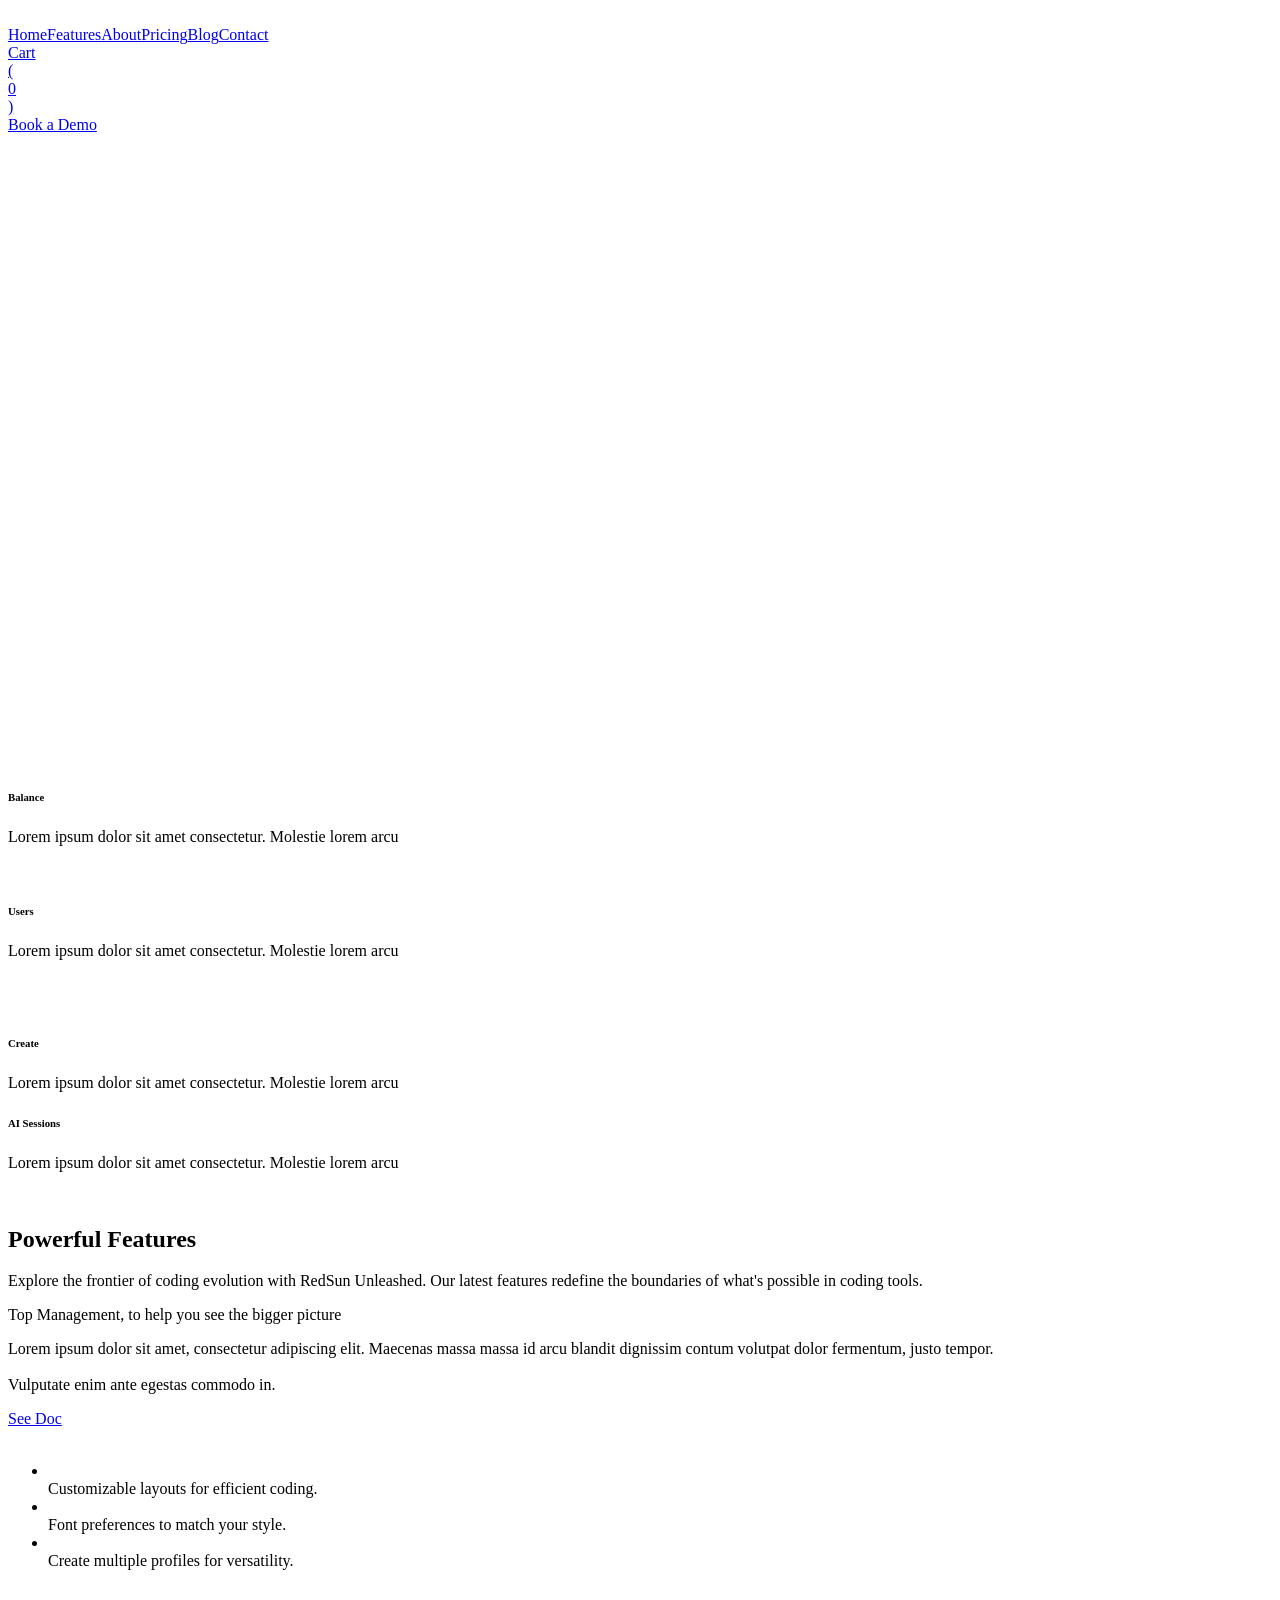
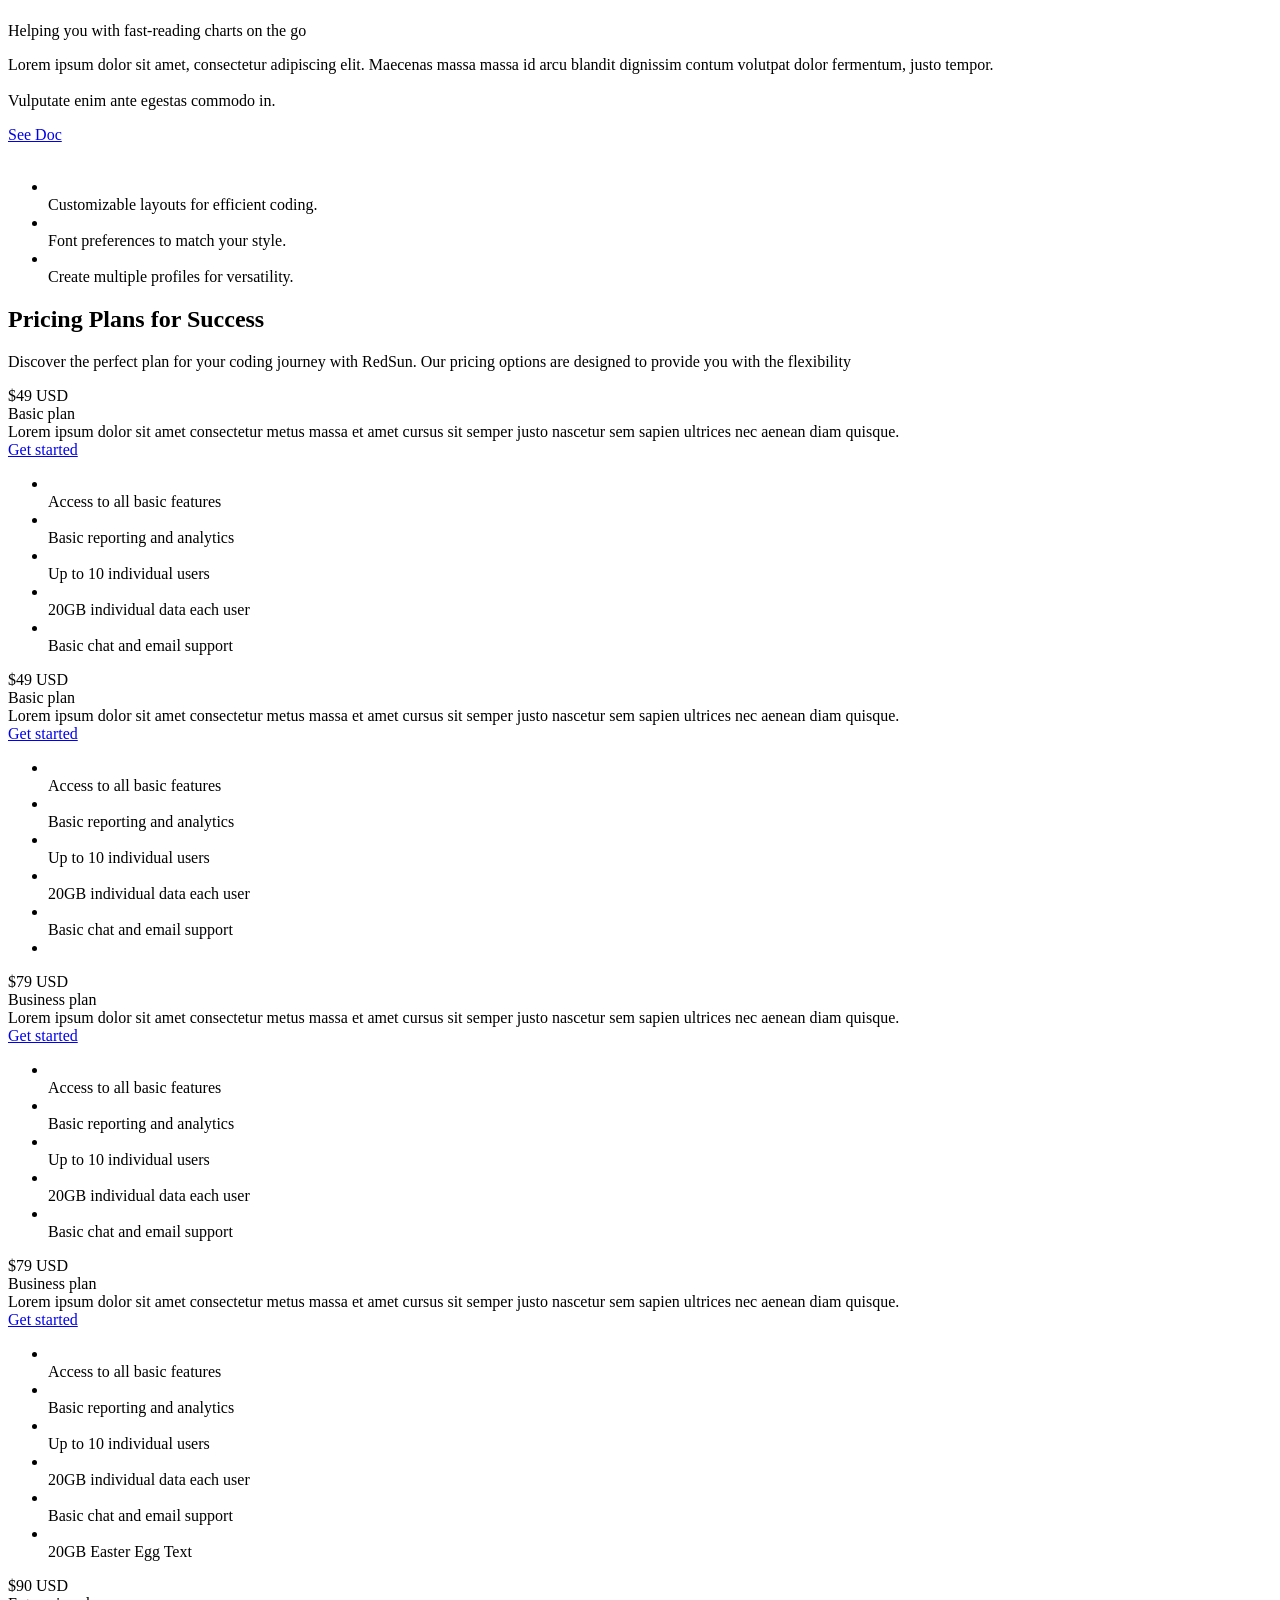
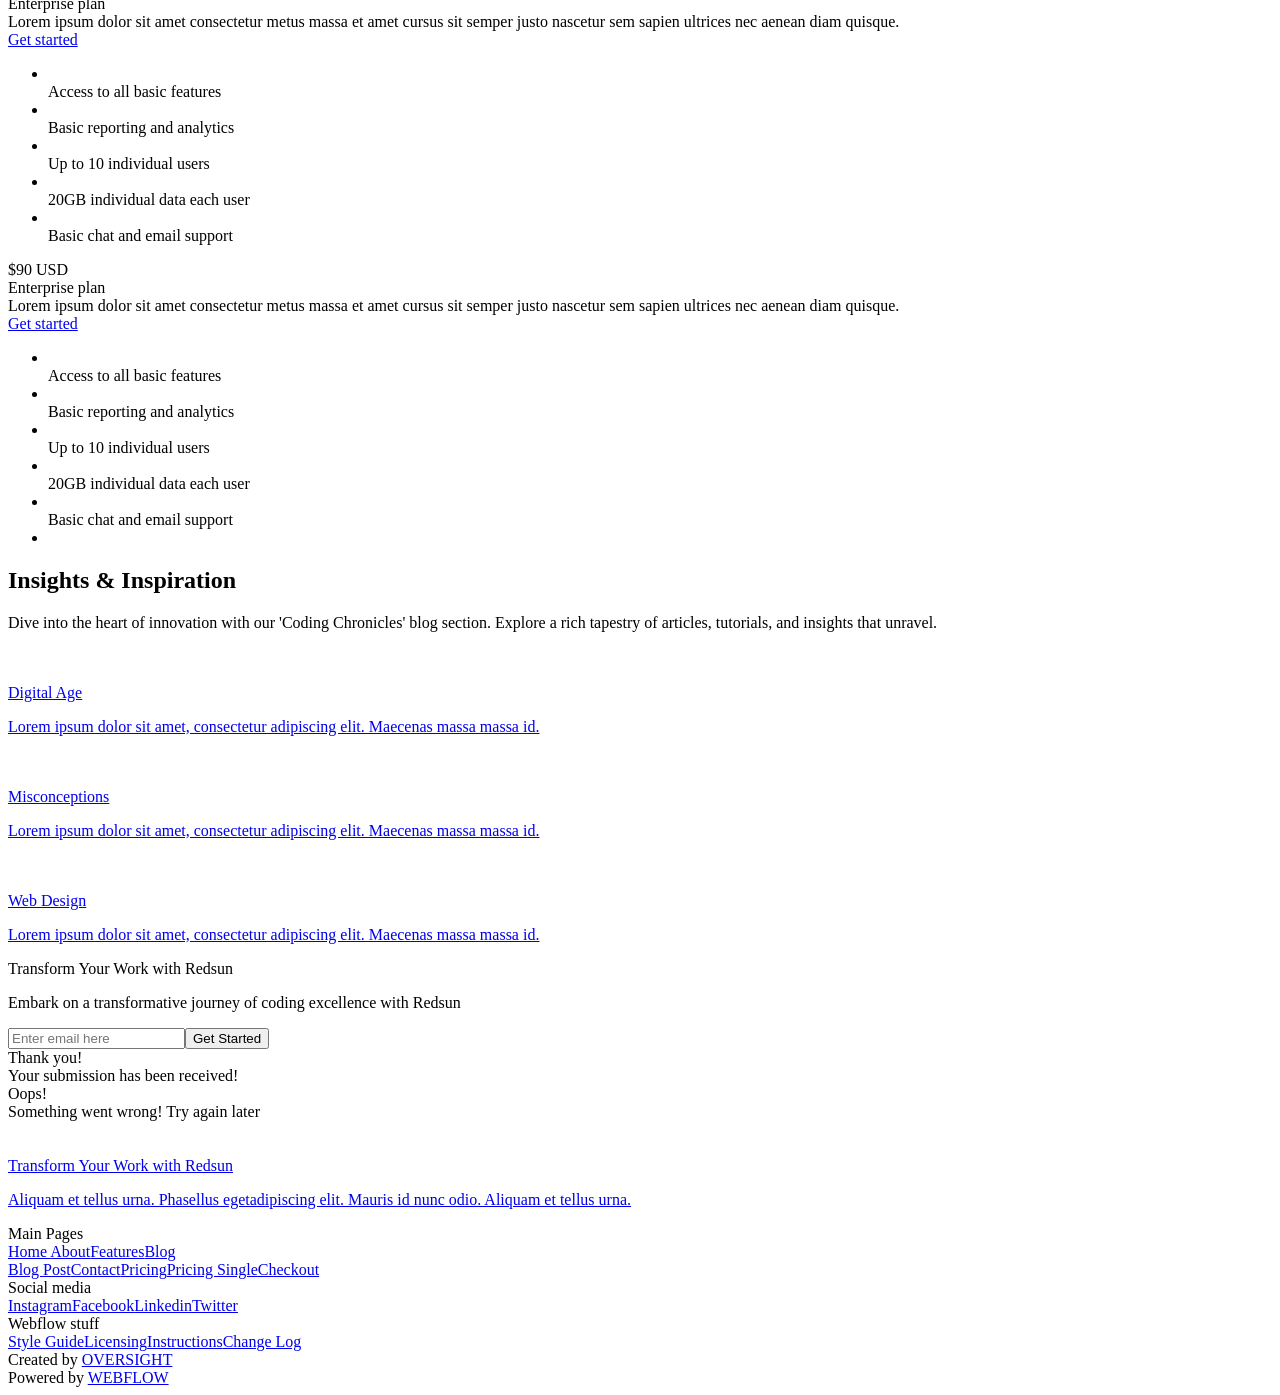
==== index.html @ 9bdf77d3 "Initial commit: RedSun 1:1 website clone" ====
<!DOCTYPE html><!-- This site was created in Webflow. https://webflow.com --><!-- Last Published: Thu Jan 02 2025 14:59:15 GMT+0000 (Coordinated Universal Time) --><html data-wf-domain="ovo-redsun.webflow.io" data-wf-page="673c8623b53e085c22dcde61" data-wf-site="673c8623b53e085c22dcde7d" lang="en"><head><meta charset="utf-8"/><link href="https://cdn.prod.website-files.com" rel="preconnect" crossorigin="anonymous"/><title>RedSun - Webflow Ecommerce website template</title><meta content="RedSun - Webflow Ecommerce website template" name="description"/><meta content="RedSun - Webflow Ecommerce website template" property="og:title"/><meta content="RedSun - Webflow Ecommerce website template" property="og:description"/><meta content="RedSun - Webflow Ecommerce website template" name="twitter:title"/><meta content="RedSun - Webflow Ecommerce website template" name="twitter:description"/><meta property="og:type" content="website"/><meta content="summary_large_image" name="twitter:card"/><meta content="width=device-width, initial-scale=1" name="viewport"/><meta content="Webflow" name="generator"/><link href="https://cdn.prod.website-files.com/673c8623b53e085c22dcde7d/css/ovo-redsun.webflow.85f609341.css" rel="stylesheet" type="text/css"/><link href="https://fonts.googleapis.com" rel="preconnect"/><link href="https://fonts.gstatic.com" rel="preconnect" crossorigin="anonymous"/><script src="https://ajax.googleapis.com/ajax/libs/webfont/1.6.26/webfont.js" type="text/javascript"></script><script type="text/javascript">WebFont.load({  google: {    families: ["Inter:100,200,300,regular,500,600,700,800,900","Mulish:200,300,regular,500,600,700,800,900,200italic,300italic,italic,500italic,600italic,700italic,800italic,900italic"]  }});</script><script type="text/javascript">!function(o,c){var n=c.documentElement,t=" w-mod-";n.className+=t+"js",("ontouchstart"in o||o.DocumentTouch&&c instanceof DocumentTouch)&&(n.className+=t+"touch")}(window,document);</script><link href="https://cdn.prod.website-files.com/673c8623b53e085c22dcde7d/673c86594c8e945d0a8d39fd_Fav.png" rel="shortcut icon" type="image/x-icon"/><link href="https://cdn.prod.website-files.com/673c8623b53e085c22dcde7d/673c865c3de8eb55a5db0099_Web.png" rel="apple-touch-icon"/><script type="text/javascript">window.__WEBFLOW_CURRENCY_SETTINGS = {"currencyCode":"USD","symbol":"$","decimal":".","fractionDigits":2,"group":",","template":"{{wf {\"path\":\"symbol\",\"type\":\"PlainText\"} }} {{wf {\"path\":\"amount\",\"type\":\"CommercePrice\"} }} {{wf {\"path\":\"currencyCode\",\"type\":\"PlainText\"} }}","hideDecimalForWholeNumbers":false};</script></head><body><div class="fixed-nav"><div data-animation="default" data-collapse="medium" data-duration="400" data-easing="ease" data-easing2="ease" role="banner" class="navbar w-nav"><div class="container navbar-container"><div class="navbar-holder"><div class="navbar-container"><div class="brand-holder"><a href="/" aria-current="page" class="brand w-nav-brand w--current"><img src="https://cdn.prod.website-files.com/673c8623b53e085c22dcde7d/673c878fc213543ea74787b5_Logo.svg" loading="lazy" alt="" class="brand-image"/></a></div><div class="nav-menus"><nav role="navigation" class="nav-menu w-nav-menu"><div class="nav-menu-link-holder"><div class="nav-menu-link-container"><div class="nav-links"><a href="/" aria-current="page" class="nav-link w-nav-link w--current">Home</a><a href="/features" class="nav-link w-nav-link">Features</a><a href="/about" class="nav-link w-nav-link">About</a><a href="/pricing" class="nav-link w-nav-link">Pricing</a><a href="/blog" class="nav-link w-nav-link">Blog</a><a href="/contact" class="nav-link w-nav-link">Contact</a></div></div></div></nav><div data-node-type="commerce-cart-wrapper" data-open-product="" data-wf-cart-type="rightDropdown" data-wf-cart-query="query Dynamo3 {
  database {
    id
    commerceOrder {
      comment
      extraItems {
        name
        pluginId
        pluginName
        price {
          decimalValue
          string
          unit
          value
        }
      }
      id
      startedOn
      statusFlags {
        hasDownloads
        hasSubscription
        isFreeOrder
        requiresShipping
      }
      subtotal {
        decimalValue
        string
        unit
        value
      }
      total {
        decimalValue
        string
        unit
        value
      }
      updatedOn
      userItems {
        count
        id
        price {
          value
          unit
          decimalValue
          string
        }
        product {
          id
          cmsLocaleId
          draft
          archived
          f_ec_product_type_2dr10dr: productType {
            id
            name
          }
          f_name_: name
          f_sku_properties_3dr: skuProperties {
            id
            name
            enum {
              id
              name
              slug
            }
          }
        }
        rowTotal {
          decimalValue
          string
          unit
          value
        }
        sku {
          cmsLocaleId
          draft
          archived
          f_main_image_4dr: mainImage {
            url
            file {
              size
              origFileName
              createdOn
              updatedOn
              mimeType
              width
              height
              variants {
                origFileName
                quality
                height
                width
                s3Url
                error
                size
              }
            }
            alt
          }
          f_sku_values_3dr: skuValues {
            property {
              id
            }
            value {
              id
            }
          }
          id
        }
        subscriptionFrequency
        subscriptionInterval
        subscriptionTrial
      }
      userItemsCount
    }
  }
  site {
    commerce {
      id
      businessAddress {
        country
      }
      defaultCountry
      defaultCurrency
      quickCheckoutEnabled
    }
  }
}" data-wf-page-link-href-prefix="" data-wf-cart-duration="400" class="w-commerce-commercecartwrapper cart"><a href="#" data-node-type="commerce-cart-open-link" aria-haspopup="dialog" aria-label="Open cart" role="button" class="w-commerce-commercecartopenlink cart-button w-inline-block"><div class="nav-link">Cart</div><div class="cart-number-holder"><div class="cart-number">(</div><div data-wf-bindings="%5B%7B%22innerHTML%22%3A%7B%22type%22%3A%22Number%22%2C%22filter%22%3A%7B%22type%22%3A%22numberPrecision%22%2C%22params%22%3A%5B%220%22%2C%22numberPrecision%22%5D%7D%2C%22dataPath%22%3A%22database.commerceOrder.userItemsCount%22%7D%7D%5D" class="w-commerce-commercecartopenlinkcount cart-number">0</div><div class="cart-number">)</div></div></a><div data-node-type="commerce-cart-container-wrapper" style="display:none" class="w-commerce-commercecartcontainerwrapper w-commerce-commercecartcontainerwrapper--cartType-rightDropdown"><div role="dialog" data-node-type="commerce-cart-container" class="w-commerce-commercecartcontainer cart-holder"><div class="w-commerce-commercecartheader cart-header"><h4 class="w-commerce-commercecartheading">Your Cart</h4><a href="#" data-node-type="commerce-cart-close-link" role="button" aria-label="Close cart" class="w-commerce-commercecartcloselink w-inline-block"><img src="https://cdn.prod.website-files.com/673c8623b53e085c22dcde7d/673c8623b53e085c22dcdf21_X%20Icon.svg" loading="lazy" alt="" class="x-icon"/></a></div><div class="w-commerce-commercecartformwrapper cart-form-wrapper"><form data-node-type="commerce-cart-form" style="display:none" class="w-commerce-commercecartform"><script type="text/x-wf-template" id="wf-template-6ec2beb4-4f69-d272-1424-83d47f66afe0">%3Cdiv%20class%3D%22w-commerce-commercecartitem%20cart-item%22%3E%3Cdiv%20class%3D%22cart-hero%22%3E%3Cimg%20data-wf-bindings%3D%22%255B%257B%2522src%2522%253A%257B%2522type%2522%253A%2522ImageRef%2522%252C%2522filter%2522%253A%257B%2522type%2522%253A%2522identity%2522%252C%2522params%2522%253A%255B%255D%257D%252C%2522dataPath%2522%253A%2522database.commerceOrder.userItems%255B%255D.sku.f_main_image_4dr%2522%257D%257D%255D%22%20src%3D%22%22%20alt%3D%22%22%20class%3D%22w-commerce-commercecartitemimage%20product-thumbnail%20w-dyn-bind-empty%22%2F%3E%3Cdiv%20class%3D%22product-details-holder%22%3E%3Cdiv%20data-wf-bindings%3D%22%255B%257B%2522innerHTML%2522%253A%257B%2522type%2522%253A%2522PlainText%2522%252C%2522filter%2522%253A%257B%2522type%2522%253A%2522identity%2522%252C%2522params%2522%253A%255B%255D%257D%252C%2522dataPath%2522%253A%2522database.commerceOrder.userItems%255B%255D.product.f_name_%2522%257D%257D%255D%22%20class%3D%22w-commerce-commercecartproductname%20product-name%20w-dyn-bind-empty%22%3E%3C%2Fdiv%3E%3Cdiv%20data-wf-bindings%3D%22%255B%257B%2522innerHTML%2522%253A%257B%2522type%2522%253A%2522Option%2522%252C%2522filter%2522%253A%257B%2522type%2522%253A%2522option%2522%252C%2522params%2522%253A%255B%2522option%2522%252C%2522option%2522%255D%257D%252C%2522dataPath%2522%253A%2522database.commerceOrder.userItems%255B%255D.product.f_ec_product_type_2dr10dr.name%2522%257D%257D%255D%22%20class%3D%22w-commerce-commercecartproductname%20category%20w-dyn-bind-empty%22%3E%3C%2Fdiv%3E%3C%2Fdiv%3E%3C%2Fdiv%3E%3Cdiv%20class%3D%22w-commerce-commercecartiteminfo%20remove-button%22%3E%3Ca%20href%3D%22%23%22%20role%3D%22button%22%20aria-label%3D%22Remove%20item%20from%20cart%22%20data-wf-bindings%3D%22%255B%257B%2522data-commerce-sku-id%2522%253A%257B%2522type%2522%253A%2522ItemRef%2522%252C%2522filter%2522%253A%257B%2522type%2522%253A%2522identity%2522%252C%2522params%2522%253A%255B%255D%257D%252C%2522dataPath%2522%253A%2522database.commerceOrder.userItems%255B%255D.sku.id%2522%257D%257D%255D%22%20class%3D%22remove-button-x%20w-inline-block%22%20data-wf-cart-action%3D%22remove-item%22%20data-commerce-sku-id%3D%22%22%3E%3C%2Fa%3E%3C%2Fdiv%3E%3Cdiv%20class%3D%22price-and-quantity%22%3E%3Cdiv%20class%3D%22quantity-holder%22%3E%3Cp%20class%3D%22no-margins%22%3EQuantity%3C%2Fp%3E%3Cinput%20aria-label%3D%22Update%20quantity%22%20data-wf-bindings%3D%22%255B%257B%2522value%2522%253A%257B%2522type%2522%253A%2522Number%2522%252C%2522filter%2522%253A%257B%2522type%2522%253A%2522numberPrecision%2522%252C%2522params%2522%253A%255B%25220%2522%252C%2522numberPrecision%2522%255D%257D%252C%2522dataPath%2522%253A%2522database.commerceOrder.userItems%255B%255D.count%2522%257D%257D%252C%257B%2522data-commerce-sku-id%2522%253A%257B%2522type%2522%253A%2522ItemRef%2522%252C%2522filter%2522%253A%257B%2522type%2522%253A%2522identity%2522%252C%2522params%2522%253A%255B%255D%257D%252C%2522dataPath%2522%253A%2522database.commerceOrder.userItems%255B%255D.sku.id%2522%257D%257D%255D%22%20data-wf-conditions%3D%22%257B%2522condition%2522%253A%257B%2522fields%2522%253A%257B%2522product%253Aec-product-type%2522%253A%257B%2522ne%2522%253A%2522e348fd487d0102946c9179d2a94bb613%2522%252C%2522type%2522%253A%2522Option%2522%257D%257D%257D%252C%2522dataPath%2522%253A%2522database.commerceOrder.userItems%255B%255D%2522%257D%22%20class%3D%22w-commerce-commercecartquantity%20cart-quantity-menu%22%20required%3D%22%22%20pattern%3D%22%5E%5B0-9%5D%2B%24%22%20inputMode%3D%22numeric%22%20type%3D%22number%22%20name%3D%22quantity%22%20autoComplete%3D%22off%22%20data-wf-cart-action%3D%22update-item-quantity%22%20data-commerce-sku-id%3D%22%22%20value%3D%221%22%2F%3E%3C%2Fdiv%3E%3Cdiv%20class%3D%22options-holder%22%3E%3Cscript%20type%3D%22text%2Fx-wf-template%22%20id%3D%22wf-template-6ec2beb4-4f69-d272-1424-83d47f66afe6%22%3E%253Cli%253E%253Cspan%2520data-wf-bindings%253D%2522%25255B%25257B%252522innerHTML%252522%25253A%25257B%252522type%252522%25253A%252522PlainText%252522%25252C%252522filter%252522%25253A%25257B%252522type%252522%25253A%252522identity%252522%25252C%252522params%252522%25253A%25255B%25255D%25257D%25252C%252522dataPath%252522%25253A%252522database.commerceOrder.userItems%25255B%25255D.product.f_sku_properties_3dr%25255B%25255D.name%252522%25257D%25257D%25255D%2522%2520class%253D%2522category%2520w-dyn-bind-empty%2522%253E%253C%252Fspan%253E%253Cspan%253E%253A%2520%253C%252Fspan%253E%253Cspan%2520data-wf-bindings%253D%2522%25255B%25257B%252522innerHTML%252522%25253A%25257B%252522type%252522%25253A%252522CommercePropValues%252522%25252C%252522filter%252522%25253A%25257B%252522type%252522%25253A%252522identity%252522%25252C%252522params%252522%25253A%25255B%25255D%25257D%25252C%252522dataPath%252522%25253A%252522database.commerceOrder.userItems%25255B%25255D.product.f_sku_properties_3dr%25255B%25255D%252522%25257D%25257D%25255D%2522%2520class%253D%2522category%2520white-text%2520w-dyn-bind-empty%2522%253E%253C%252Fspan%253E%253C%252Fli%253E%3C%2Fscript%3E%3Cul%20data-wf-bindings%3D%22%255B%257B%2522optionSets%2522%253A%257B%2522type%2522%253A%2522CommercePropTable%2522%252C%2522filter%2522%253A%257B%2522type%2522%253A%2522identity%2522%252C%2522params%2522%253A%255B%255D%257D%252C%2522dataPath%2522%253A%2522database.commerceOrder.userItems%255B%255D.product.f_sku_properties_3dr%5B%5D%2522%257D%257D%252C%257B%2522optionValues%2522%253A%257B%2522type%2522%253A%2522CommercePropValues%2522%252C%2522filter%2522%253A%257B%2522type%2522%253A%2522identity%2522%252C%2522params%2522%253A%255B%255D%257D%252C%2522dataPath%2522%253A%2522database.commerceOrder.userItems%255B%255D.sku.f_sku_values_3dr%2522%257D%257D%255D%22%20class%3D%22w-commerce-commercecartoptionlist%22%20data-wf-collection%3D%22database.commerceOrder.userItems%255B%255D.product.f_sku_properties_3dr%22%20data-wf-template-id%3D%22wf-template-6ec2beb4-4f69-d272-1424-83d47f66afe6%22%3E%3Cli%3E%3Cspan%20data-wf-bindings%3D%22%255B%257B%2522innerHTML%2522%253A%257B%2522type%2522%253A%2522PlainText%2522%252C%2522filter%2522%253A%257B%2522type%2522%253A%2522identity%2522%252C%2522params%2522%253A%255B%255D%257D%252C%2522dataPath%2522%253A%2522database.commerceOrder.userItems%255B%255D.product.f_sku_properties_3dr%255B%255D.name%2522%257D%257D%255D%22%20class%3D%22category%20w-dyn-bind-empty%22%3E%3C%2Fspan%3E%3Cspan%3E%3A%20%3C%2Fspan%3E%3Cspan%20data-wf-bindings%3D%22%255B%257B%2522innerHTML%2522%253A%257B%2522type%2522%253A%2522CommercePropValues%2522%252C%2522filter%2522%253A%257B%2522type%2522%253A%2522identity%2522%252C%2522params%2522%253A%255B%255D%257D%252C%2522dataPath%2522%253A%2522database.commerceOrder.userItems%255B%255D.product.f_sku_properties_3dr%255B%255D%2522%257D%257D%255D%22%20class%3D%22category%20white-text%20w-dyn-bind-empty%22%3E%3C%2Fspan%3E%3C%2Fli%3E%3C%2Ful%3E%3Cdiv%20data-wf-bindings%3D%22%255B%257B%2522innerHTML%2522%253A%257B%2522type%2522%253A%2522CommercePrice%2522%252C%2522filter%2522%253A%257B%2522type%2522%253A%2522price%2522%252C%2522params%2522%253A%255B%255D%257D%252C%2522dataPath%2522%253A%2522database.commerceOrder.userItems%255B%255D.price%2522%257D%257D%255D%22%20class%3D%22product-cart-price%22%3E%24%C2%A00.00%C2%A0USD%3C%2Fdiv%3E%3C%2Fdiv%3E%3C%2Fdiv%3E%3C%2Fdiv%3E</script><div class="w-commerce-commercecartlist cart-list" data-wf-collection="database.commerceOrder.userItems" data-wf-template-id="wf-template-6ec2beb4-4f69-d272-1424-83d47f66afe0"><div class="w-commerce-commercecartitem cart-item"><div class="cart-hero"><img data-wf-bindings="%5B%7B%22src%22%3A%7B%22type%22%3A%22ImageRef%22%2C%22filter%22%3A%7B%22type%22%3A%22identity%22%2C%22params%22%3A%5B%5D%7D%2C%22dataPath%22%3A%22database.commerceOrder.userItems%5B%5D.sku.f_main_image_4dr%22%7D%7D%5D" src="" alt="" class="w-commerce-commercecartitemimage product-thumbnail w-dyn-bind-empty"/><div class="product-details-holder"><div data-wf-bindings="%5B%7B%22innerHTML%22%3A%7B%22type%22%3A%22PlainText%22%2C%22filter%22%3A%7B%22type%22%3A%22identity%22%2C%22params%22%3A%5B%5D%7D%2C%22dataPath%22%3A%22database.commerceOrder.userItems%5B%5D.product.f_name_%22%7D%7D%5D" class="w-commerce-commercecartproductname product-name w-dyn-bind-empty"></div><div data-wf-bindings="%5B%7B%22innerHTML%22%3A%7B%22type%22%3A%22Option%22%2C%22filter%22%3A%7B%22type%22%3A%22option%22%2C%22params%22%3A%5B%22option%22%2C%22option%22%5D%7D%2C%22dataPath%22%3A%22database.commerceOrder.userItems%5B%5D.product.f_ec_product_type_2dr10dr.name%22%7D%7D%5D" class="w-commerce-commercecartproductname category w-dyn-bind-empty"></div></div></div><div class="w-commerce-commercecartiteminfo remove-button"><a href="#" role="button" aria-label="Remove item from cart" data-wf-bindings="%5B%7B%22data-commerce-sku-id%22%3A%7B%22type%22%3A%22ItemRef%22%2C%22filter%22%3A%7B%22type%22%3A%22identity%22%2C%22params%22%3A%5B%5D%7D%2C%22dataPath%22%3A%22database.commerceOrder.userItems%5B%5D.sku.id%22%7D%7D%5D" class="remove-button-x w-inline-block" data-wf-cart-action="remove-item" data-commerce-sku-id=""></a></div><div class="price-and-quantity"><div class="quantity-holder"><p class="no-margins">Quantity</p><input aria-label="Update quantity" data-wf-bindings="%5B%7B%22value%22%3A%7B%22type%22%3A%22Number%22%2C%22filter%22%3A%7B%22type%22%3A%22numberPrecision%22%2C%22params%22%3A%5B%220%22%2C%22numberPrecision%22%5D%7D%2C%22dataPath%22%3A%22database.commerceOrder.userItems%5B%5D.count%22%7D%7D%2C%7B%22data-commerce-sku-id%22%3A%7B%22type%22%3A%22ItemRef%22%2C%22filter%22%3A%7B%22type%22%3A%22identity%22%2C%22params%22%3A%5B%5D%7D%2C%22dataPath%22%3A%22database.commerceOrder.userItems%5B%5D.sku.id%22%7D%7D%5D" data-wf-conditions="%7B%22condition%22%3A%7B%22fields%22%3A%7B%22product%3Aec-product-type%22%3A%7B%22ne%22%3A%22e348fd487d0102946c9179d2a94bb613%22%2C%22type%22%3A%22Option%22%7D%7D%7D%2C%22dataPath%22%3A%22database.commerceOrder.userItems%5B%5D%22%7D" class="w-commerce-commercecartquantity cart-quantity-menu" required="" pattern="^[0-9]+$" inputMode="numeric" type="number" name="quantity" autoComplete="off" data-wf-cart-action="update-item-quantity" data-commerce-sku-id="" value="1"/></div><div class="options-holder"><script type="text/x-wf-template" id="wf-template-6ec2beb4-4f69-d272-1424-83d47f66afe6">%3Cli%3E%3Cspan%20data-wf-bindings%3D%22%255B%257B%2522innerHTML%2522%253A%257B%2522type%2522%253A%2522PlainText%2522%252C%2522filter%2522%253A%257B%2522type%2522%253A%2522identity%2522%252C%2522params%2522%253A%255B%255D%257D%252C%2522dataPath%2522%253A%2522database.commerceOrder.userItems%255B%255D.product.f_sku_properties_3dr%255B%255D.name%2522%257D%257D%255D%22%20class%3D%22category%20w-dyn-bind-empty%22%3E%3C%2Fspan%3E%3Cspan%3E%3A%20%3C%2Fspan%3E%3Cspan%20data-wf-bindings%3D%22%255B%257B%2522innerHTML%2522%253A%257B%2522type%2522%253A%2522CommercePropValues%2522%252C%2522filter%2522%253A%257B%2522type%2522%253A%2522identity%2522%252C%2522params%2522%253A%255B%255D%257D%252C%2522dataPath%2522%253A%2522database.commerceOrder.userItems%255B%255D.product.f_sku_properties_3dr%255B%255D%2522%257D%257D%255D%22%20class%3D%22category%20white-text%20w-dyn-bind-empty%22%3E%3C%2Fspan%3E%3C%2Fli%3E</script><ul data-wf-bindings="%5B%7B%22optionSets%22%3A%7B%22type%22%3A%22CommercePropTable%22%2C%22filter%22%3A%7B%22type%22%3A%22identity%22%2C%22params%22%3A%5B%5D%7D%2C%22dataPath%22%3A%22database.commerceOrder.userItems%5B%5D.product.f_sku_properties_3dr[]%22%7D%7D%2C%7B%22optionValues%22%3A%7B%22type%22%3A%22CommercePropValues%22%2C%22filter%22%3A%7B%22type%22%3A%22identity%22%2C%22params%22%3A%5B%5D%7D%2C%22dataPath%22%3A%22database.commerceOrder.userItems%5B%5D.sku.f_sku_values_3dr%22%7D%7D%5D" class="w-commerce-commercecartoptionlist" data-wf-collection="database.commerceOrder.userItems%5B%5D.product.f_sku_properties_3dr" data-wf-template-id="wf-template-6ec2beb4-4f69-d272-1424-83d47f66afe6"><li><span data-wf-bindings="%5B%7B%22innerHTML%22%3A%7B%22type%22%3A%22PlainText%22%2C%22filter%22%3A%7B%22type%22%3A%22identity%22%2C%22params%22%3A%5B%5D%7D%2C%22dataPath%22%3A%22database.commerceOrder.userItems%5B%5D.product.f_sku_properties_3dr%5B%5D.name%22%7D%7D%5D" class="category w-dyn-bind-empty"></span><span>: </span><span data-wf-bindings="%5B%7B%22innerHTML%22%3A%7B%22type%22%3A%22CommercePropValues%22%2C%22filter%22%3A%7B%22type%22%3A%22identity%22%2C%22params%22%3A%5B%5D%7D%2C%22dataPath%22%3A%22database.commerceOrder.userItems%5B%5D.product.f_sku_properties_3dr%5B%5D%22%7D%7D%5D" class="category white-text w-dyn-bind-empty"></span></li></ul><div data-wf-bindings="%5B%7B%22innerHTML%22%3A%7B%22type%22%3A%22CommercePrice%22%2C%22filter%22%3A%7B%22type%22%3A%22price%22%2C%22params%22%3A%5B%5D%7D%2C%22dataPath%22%3A%22database.commerceOrder.userItems%5B%5D.price%22%7D%7D%5D" class="product-cart-price">$ 0.00 USD</div></div></div></div></div><div class="w-commerce-commercecartfooter cart-footer"><div aria-atomic="true" aria-live="polite" class="w-commerce-commercecartlineitem"><div class="sub-total">Subtotal</div><div data-wf-bindings="%5B%7B%22innerHTML%22%3A%7B%22type%22%3A%22CommercePrice%22%2C%22filter%22%3A%7B%22type%22%3A%22price%22%2C%22params%22%3A%5B%5D%7D%2C%22dataPath%22%3A%22database.commerceOrder.subtotal%22%7D%7D%5D" class="w-commerce-commercecartordervalue product-cart-price"></div></div><div><div data-node-type="commerce-cart-quick-checkout-actions" style="display:none"><a data-node-type="commerce-cart-apple-pay-button" role="button" tabindex="0" aria-label="Apple Pay" aria-haspopup="dialog" style="background-image:-webkit-named-image(apple-pay-logo-white);background-size:100% 50%;background-position:50% 50%;background-repeat:no-repeat" class="w-commerce-commercecartapplepaybutton" tabindex="0"><div></div></a><a data-node-type="commerce-cart-quick-checkout-button" role="button" tabindex="0" aria-haspopup="dialog" style="display:none" class="w-commerce-commercecartquickcheckoutbutton"><svg class="w-commerce-commercequickcheckoutgoogleicon" xmlns="http://www.w3.org/2000/svg" xmlns:xlink="http://www.w3.org/1999/xlink" width="16" height="16" viewBox="0 0 16 16"><defs><polygon id="google-mark-a" points="0 .329 3.494 .329 3.494 7.649 0 7.649"></polygon><polygon id="google-mark-c" points=".894 0 13.169 0 13.169 6.443 .894 6.443"></polygon></defs><g fill="none" fill-rule="evenodd"><path fill="#4285F4" d="M10.5967,12.0469 L10.5967,14.0649 L13.1167,14.0649 C14.6047,12.6759 15.4577,10.6209 15.4577,8.1779 C15.4577,7.6339 15.4137,7.0889 15.3257,6.5559 L7.8887,6.5559 L7.8887,9.6329 L12.1507,9.6329 C11.9767,10.6119 11.4147,11.4899 10.5967,12.0469"></path><path fill="#34A853" d="M7.8887,16 C10.0137,16 11.8107,15.289 13.1147,14.067 C13.1147,14.066 13.1157,14.065 13.1167,14.064 L10.5967,12.047 C10.5877,12.053 10.5807,12.061 10.5727,12.067 C9.8607,12.556 8.9507,12.833 7.8887,12.833 C5.8577,12.833 4.1387,11.457 3.4937,9.605 L0.8747,9.605 L0.8747,11.648 C2.2197,14.319 4.9287,16 7.8887,16"></path><g transform="translate(0 4)"><mask id="google-mark-b" fill="#fff"><use xlink:href="#google-mark-a"></use></mask><path fill="#FBBC04" d="M3.4639,5.5337 C3.1369,4.5477 3.1359,3.4727 3.4609,2.4757 L3.4639,2.4777 C3.4679,2.4657 3.4749,2.4547 3.4789,2.4427 L3.4939,0.3287 L0.8939,0.3287 C0.8799,0.3577 0.8599,0.3827 0.8459,0.4117 C-0.2821,2.6667 -0.2821,5.3337 0.8459,7.5887 L0.8459,7.5997 C0.8549,7.6167 0.8659,7.6317 0.8749,7.6487 L3.4939,5.6057 C3.4849,5.5807 3.4729,5.5587 3.4639,5.5337" mask="url(#google-mark-b)"></path></g><mask id="google-mark-d" fill="#fff"><use xlink:href="#google-mark-c"></use></mask><path fill="#EA4335" d="M0.894,4.3291 L3.478,6.4431 C4.113,4.5611 5.843,3.1671 7.889,3.1671 C9.018,3.1451 10.102,3.5781 10.912,4.3671 L13.169,2.0781 C11.733,0.7231 9.85,-0.0219 7.889,0.0001 C4.941,0.0001 2.245,1.6791 0.894,4.3291" mask="url(#google-mark-d)"></path></g></svg><svg class="w-commerce-commercequickcheckoutmicrosofticon" xmlns="http://www.w3.org/2000/svg" width="16" height="16" viewBox="0 0 16 16"><g fill="none" fill-rule="evenodd"><polygon fill="#F05022" points="7 7 1 7 1 1 7 1"></polygon><polygon fill="#7DB902" points="15 7 9 7 9 1 15 1"></polygon><polygon fill="#00A4EE" points="7 15 1 15 1 9 7 9"></polygon><polygon fill="#FFB700" points="15 15 9 15 9 9 15 9"></polygon></g></svg><div>Pay with browser.</div></a></div><a href="/checkout" value="Checkout" data-node-type="cart-checkout-button" class="w-commerce-commercecartcheckoutbutton button button-glow" data-loading-text="Hang Tight...">Checkout</a></div></div></form><div class="w-commerce-commercecartemptystate empty-state"><div aria-live="polite" aria-label="This cart is empty">No items found.</div></div><div aria-live="assertive" style="display:none" data-node-type="commerce-cart-error" class="w-commerce-commercecarterrorstate error-message small"><div class="w-cart-error-msg" data-w-cart-quantity-error="Product is not available in this quantity." data-w-cart-general-error="Something went wrong when adding this item to the cart." data-w-cart-checkout-error="Checkout is disabled on this site." data-w-cart-cart_order_min-error="The order minimum was not met. Add more items to your cart to continue." data-w-cart-subscription_error-error="Before you purchase, please use your email invite to verify your address so we can send order updates.">Product is not available in this quantity.</div></div></div></div></div></div></div><div class="menu-cart-holder"><div class="menu-button w-nav-button"><div class="w-icon-nav-menu"></div></div><div class="nav-menu-button-holder"><a href="https://Google.com" target="_blank" class="button-glow w-inline-block"><div>Book a Demo</div><img src="https://cdn.prod.website-files.com/673c8623b53e085c22dcde7d/673c8623b53e085c22dcdea1_Button%20Arrow.svg" loading="lazy" alt="" class="button-arrow"/></a></div></div></div></div></div></div></div><div data-w-id="92be72c0-3a98-a5eb-437e-48540808feff" class="section overflow-hidden"><div class="hero-section padding-top"><div class="container no-paddings"><div class="hero-section-center-holder"><div class="hero-content"><div style="-webkit-transform:translate3d(0, 30px, 0) scale3d(1, 1, 1) rotateX(0) rotateY(0) rotateZ(0) skew(0, 0);-moz-transform:translate3d(0, 30px, 0) scale3d(1, 1, 1) rotateX(0) rotateY(0) rotateZ(0) skew(0, 0);-ms-transform:translate3d(0, 30px, 0) scale3d(1, 1, 1) rotateX(0) rotateY(0) rotateZ(0) skew(0, 0);transform:translate3d(0, 30px, 0) scale3d(1, 1, 1) rotateX(0) rotateY(0) rotateZ(0) skew(0, 0);opacity:0" class="animate-on-load-01"><div class="badge-wrapper"><a href="#" class="ease-badge w-inline-block"><div class="whats-new">Whats New</div><div>Ease Update v0.1</div><img loading="lazy" src="https://cdn.prod.website-files.com/673c8623b53e085c22dcde7d/673c8623b53e085c22dcdf7a_Arrow%20Right.svg" alt="Right Arrow" class="ease-badge-icon"/></a></div></div><div style="-webkit-transform:translate3d(0, 30px, 0) scale3d(1, 1, 1) rotateX(0) rotateY(0) rotateZ(0) skew(0, 0);-moz-transform:translate3d(0, 30px, 0) scale3d(1, 1, 1) rotateX(0) rotateY(0) rotateZ(0) skew(0, 0);-ms-transform:translate3d(0, 30px, 0) scale3d(1, 1, 1) rotateX(0) rotateY(0) rotateZ(0) skew(0, 0);transform:translate3d(0, 30px, 0) scale3d(1, 1, 1) rotateX(0) rotateY(0) rotateZ(0) skew(0, 0);opacity:0" class="animate-on-load-02"><div class="home-hero"><h1 class="hero-title">Intelligent Solutions Powered by AI.</h1></div></div><div style="opacity:0;-webkit-transform:translate3d(0, 30px, 0) scale3d(1, 1, 1) rotateX(0) rotateY(0) rotateZ(0) skew(0, 0);-moz-transform:translate3d(0, 30px, 0) scale3d(1, 1, 1) rotateX(0) rotateY(0) rotateZ(0) skew(0, 0);-ms-transform:translate3d(0, 30px, 0) scale3d(1, 1, 1) rotateX(0) rotateY(0) rotateZ(0) skew(0, 0);transform:translate3d(0, 30px, 0) scale3d(1, 1, 1) rotateX(0) rotateY(0) rotateZ(0) skew(0, 0)" class="animate-on-load-03"><div class="center-hero-paragraph-holder smaller"><p>Gain clarity and harness the power of your data with RedSun. Our intuitive dashboard provides real-time analytics.</p></div></div><div style="-webkit-transform:translate3d(0, 30px, 0) scale3d(1, 1, 1) rotateX(0) rotateY(0) rotateZ(0) skew(0, 0);-moz-transform:translate3d(0, 30px, 0) scale3d(1, 1, 1) rotateX(0) rotateY(0) rotateZ(0) skew(0, 0);-ms-transform:translate3d(0, 30px, 0) scale3d(1, 1, 1) rotateX(0) rotateY(0) rotateZ(0) skew(0, 0);transform:translate3d(0, 30px, 0) scale3d(1, 1, 1) rotateX(0) rotateY(0) rotateZ(0) skew(0, 0);opacity:0" class="animate-on-load-04"><div class="hero-button-holder"><a href="#readmore" class="button-simple w-inline-block"><div>Read More</div><img src="https://cdn.prod.website-files.com/673c8623b53e085c22dcde7d/673c8623b53e085c22dcdea1_Button%20Arrow.svg" loading="lazy" alt="" class="button-arrow"/></a><a href="/pricing" class="button-glow w-inline-block"><div>Book a Demo</div><img src="https://cdn.prod.website-files.com/673c8623b53e085c22dcde7d/673c8623b53e085c22dcdea1_Button%20Arrow.svg" loading="lazy" alt="" class="button-arrow"/></a></div></div></div><div style="-webkit-transform:translate3d(0, 30px, 0) scale3d(1, 1, 1) rotateX(0) rotateY(0) rotateZ(0) skew(0, 0);-moz-transform:translate3d(0, 30px, 0) scale3d(1, 1, 1) rotateX(0) rotateY(0) rotateZ(0) skew(0, 0);-ms-transform:translate3d(0, 30px, 0) scale3d(1, 1, 1) rotateX(0) rotateY(0) rotateZ(0) skew(0, 0);transform:translate3d(0, 30px, 0) scale3d(1, 1, 1) rotateX(0) rotateY(0) rotateZ(0) skew(0, 0);opacity:0" class="animate-on-load-05"><div class="home-app-wrapper"><div class="app-wrapper"><div style="opacity:0;-webkit-transform:translate3d(0, -120px, 0) scale3d(1.15, 1.15, 1) rotateX(0) rotateY(0) rotateZ(0) skew(0, 0);-moz-transform:translate3d(0, -120px, 0) scale3d(1.15, 1.15, 1) rotateX(0) rotateY(0) rotateZ(0) skew(0, 0);-ms-transform:translate3d(0, -120px, 0) scale3d(1.15, 1.15, 1) rotateX(0) rotateY(0) rotateZ(0) skew(0, 0);transform:translate3d(0, -120px, 0) scale3d(1.15, 1.15, 1) rotateX(0) rotateY(0) rotateZ(0) skew(0, 0)" class="app-holder"><img src="https://cdn.prod.website-files.com/673c8623b53e085c22dcde7d/673c878f2b1a8d87c7549905_App.jpg" loading="lazy" sizes="(max-width: 479px) 85vw, (max-width: 767px) 90vw, (max-width: 991px) 93vw, (max-width: 1439px) 94vw, 1126.4000244140625px" srcset="https://cdn.prod.website-files.com/673c8623b53e085c22dcde7d/673c878f2b1a8d87c7549905_App-p-500.jpg 500w, https://cdn.prod.website-files.com/673c8623b53e085c22dcde7d/673c878f2b1a8d87c7549905_App-p-800.jpg 800w, https://cdn.prod.website-files.com/673c8623b53e085c22dcde7d/673c878f2b1a8d87c7549905_App-p-1080.jpg 1080w, https://cdn.prod.website-files.com/673c8623b53e085c22dcde7d/673c878f2b1a8d87c7549905_App-p-1600.jpg 1600w, https://cdn.prod.website-files.com/673c8623b53e085c22dcde7d/673c878f2b1a8d87c7549905_App-p-2000.jpg 2000w, https://cdn.prod.website-files.com/673c8623b53e085c22dcde7d/673c878f2b1a8d87c7549905_App.jpg 2340w" alt="" class="app-image"/></div><div class="fade"></div></div><div class="circle-wrapper"><div style="-webkit-transform:translate3d(0, 0, 0) scale3d(0.7, 0.7, 1) rotateX(0) rotateY(0) rotateZ(-360deg) skew(0, 0);-moz-transform:translate3d(0, 0, 0) scale3d(0.7, 0.7, 1) rotateX(0) rotateY(0) rotateZ(-360deg) skew(0, 0);-ms-transform:translate3d(0, 0, 0) scale3d(0.7, 0.7, 1) rotateX(0) rotateY(0) rotateZ(-360deg) skew(0, 0);transform:translate3d(0, 0, 0) scale3d(0.7, 0.7, 1) rotateX(0) rotateY(0) rotateZ(-360deg) skew(0, 0);filter:saturate(160%) blur(0px);opacity:0" class="circle-container"><img src="https://cdn.prod.website-files.com/673c8623b53e085c22dcde7d/673c8790c213543ea74788a0_Red%20Circle%20No%20Glow.png" loading="lazy" sizes="(max-width: 479px) 88vw, (max-width: 767px) 93vw, (max-width: 991px) 94vw, (max-width: 1439px) 95vw, 1144px" srcset="https://cdn.prod.website-files.com/673c8623b53e085c22dcde7d/673c8790c213543ea74788a0_Red%20Circle%20No%20Glow-p-500.png 500w, https://cdn.prod.website-files.com/673c8623b53e085c22dcde7d/673c8790c213543ea74788a0_Red%20Circle%20No%20Glow-p-800.png 800w, https://cdn.prod.website-files.com/673c8623b53e085c22dcde7d/673c8790c213543ea74788a0_Red%20Circle%20No%20Glow-p-1080.png 1080w, https://cdn.prod.website-files.com/673c8623b53e085c22dcde7d/673c8790c213543ea74788a0_Red%20Circle%20No%20Glow-p-1600.png 1600w, https://cdn.prod.website-files.com/673c8623b53e085c22dcde7d/673c8790c213543ea74788a0_Red%20Circle%20No%20Glow-p-2000.png 2000w, https://cdn.prod.website-files.com/673c8623b53e085c22dcde7d/673c8790c213543ea74788a0_Red%20Circle%20No%20Glow.png 2256w" alt="" class="circle-bg-image"/><img src="https://cdn.prod.website-files.com/673c8623b53e085c22dcde7d/673c87ad03ca3526725241f9_Red%20Glow.png" loading="lazy" style="-webkit-transform:translate3d(-248px, 95px, 0) scale3d(0.9, 0.9, 1) rotateX(0) rotateY(0) rotateZ(-26deg) skew(0, 0);-moz-transform:translate3d(-248px, 95px, 0) scale3d(0.9, 0.9, 1) rotateX(0) rotateY(0) rotateZ(-26deg) skew(0, 0);-ms-transform:translate3d(-248px, 95px, 0) scale3d(0.9, 0.9, 1) rotateX(0) rotateY(0) rotateZ(-26deg) skew(0, 0);transform:translate3d(-248px, 95px, 0) scale3d(0.9, 0.9, 1) rotateX(0) rotateY(0) rotateZ(-26deg) skew(0, 0);opacity:0;filter:blur(20px)" sizes="(max-width: 479px) 88vw, (max-width: 767px) 93vw, (max-width: 991px) 94vw, (max-width: 1439px) 95vw, 1144px" alt="" srcset="https://cdn.prod.website-files.com/673c8623b53e085c22dcde7d/673c87ad03ca3526725241f9_Red%20Glow-p-500.png 500w, https://cdn.prod.website-files.com/673c8623b53e085c22dcde7d/673c87ad03ca3526725241f9_Red%20Glow-p-800.png 800w, https://cdn.prod.website-files.com/673c8623b53e085c22dcde7d/673c87ad03ca3526725241f9_Red%20Glow-p-1080.png 1080w, https://cdn.prod.website-files.com/673c8623b53e085c22dcde7d/673c87ad03ca3526725241f9_Red%20Glow-p-1600.png 1600w, https://cdn.prod.website-files.com/673c8623b53e085c22dcde7d/673c87ad03ca3526725241f9_Red%20Glow-p-2000.png 2000w, https://cdn.prod.website-files.com/673c8623b53e085c22dcde7d/673c87ad03ca3526725241f9_Red%20Glow.png 2626w" class="red-glow"/><img src="https://cdn.prod.website-files.com/673c8623b53e085c22dcde7d/673c878ff9abee9c378d3e76_Glow.png" loading="lazy" style="-webkit-transform:translate3d(-248px, 95px, 0) scale3d(0.9, 0.9, 1) rotateX(0) rotateY(0) rotateZ(-26deg) skew(0, 0);-moz-transform:translate3d(-248px, 95px, 0) scale3d(0.9, 0.9, 1) rotateX(0) rotateY(0) rotateZ(-26deg) skew(0, 0);-ms-transform:translate3d(-248px, 95px, 0) scale3d(0.9, 0.9, 1) rotateX(0) rotateY(0) rotateZ(-26deg) skew(0, 0);transform:translate3d(-248px, 95px, 0) scale3d(0.9, 0.9, 1) rotateX(0) rotateY(0) rotateZ(-26deg) skew(0, 0);filter:blur(20px);opacity:0" sizes="(max-width: 479px) 88vw, (max-width: 767px) 93vw, (max-width: 991px) 94vw, (max-width: 1439px) 95vw, 1144px" alt="" srcset="https://cdn.prod.website-files.com/673c8623b53e085c22dcde7d/673c878ff9abee9c378d3e76_Glow-p-500.png 500w, https://cdn.prod.website-files.com/673c8623b53e085c22dcde7d/673c878ff9abee9c378d3e76_Glow-p-800.png 800w, https://cdn.prod.website-files.com/673c8623b53e085c22dcde7d/673c878ff9abee9c378d3e76_Glow-p-1080.png 1080w, https://cdn.prod.website-files.com/673c8623b53e085c22dcde7d/673c878ff9abee9c378d3e76_Glow.png 1152w" class="white-glow"/><div class="red-cicrle-center"><div class="red-circle"></div></div></div></div></div></div></div></div><div class="bg"><div style="-webkit-transform:translate3d(0, 30px, 0) scale3d(1, 1, 1) rotateX(0) rotateY(0) rotateZ(0) skew(0, 0);-moz-transform:translate3d(0, 30px, 0) scale3d(1, 1, 1) rotateX(0) rotateY(0) rotateZ(0) skew(0, 0);-ms-transform:translate3d(0, 30px, 0) scale3d(1, 1, 1) rotateX(0) rotateY(0) rotateZ(0) skew(0, 0);transform:translate3d(0, 30px, 0) scale3d(1, 1, 1) rotateX(0) rotateY(0) rotateZ(0) skew(0, 0);opacity:0" class="animate-on-load-05"><div class="trusted-by"><div class="center-text"><div class="fade-in-on-scroll"><p>Join 4,000+ companies already growing</p></div></div><div class="fade-in-on-scroll"><div class="company-logo-holder"><div class="company-logo-container"><div class="company-logo-wrapper"><img src="https://cdn.prod.website-files.com/6537b1db509ef0817e8f4b5d/6537b1db509ef0817e8f4b85_Logo%2003.svg" loading="lazy" alt="" class="company-logo"/></div><div class="company-logo-wrapper"><img src="https://cdn.prod.website-files.com/6537b1db509ef0817e8f4b5d/6537b1db509ef0817e8f4b84_Logo%2001.svg" loading="lazy" alt="" class="company-logo"/></div><div class="company-logo-wrapper"><img src="https://cdn.prod.website-files.com/6537b1db509ef0817e8f4b5d/6537b1db509ef0817e8f4b83_Logo%2002.svg" loading="lazy" alt="" class="company-logo"/></div><div class="company-logo-wrapper"><img src="https://cdn.prod.website-files.com/6537b1db509ef0817e8f4b5d/6537b1db509ef0817e8f4b82_Logo%2004.svg" loading="lazy" alt="" class="company-logo"/></div><div class="company-logo-wrapper"><img src="https://cdn.prod.website-files.com/6537b1db509ef0817e8f4b5d/6537b1db509ef0817e8f4b79_Logo%2005.svg" loading="lazy" alt="" class="company-logo"/></div><div class="company-logo-wrapper"><img src="https://cdn.prod.website-files.com/6537b1db509ef0817e8f4b5d/6537b1db509ef0817e8f4b84_Logo%2001.svg" loading="lazy" alt="" class="company-logo"/></div><div class="company-logo-wrapper"><img src="https://cdn.prod.website-files.com/6537b1db509ef0817e8f4b5d/6537b1db509ef0817e8f4b83_Logo%2002.svg" loading="lazy" alt="" class="company-logo"/></div><div class="company-logo-wrapper"><img src="https://cdn.prod.website-files.com/673c8623b53e085c22dcde7d/673c8623b53e085c22dcde93_Logo%2005.svg" loading="lazy" alt="" class="company-logo"/></div></div><div class="company-logo-container"><div class="company-logo-wrapper"><img src="https://cdn.prod.website-files.com/6537b1db509ef0817e8f4b5d/6537b1db509ef0817e8f4b85_Logo%2003.svg" loading="lazy" alt="" class="company-logo"/></div><div class="company-logo-wrapper"><img src="https://cdn.prod.website-files.com/6537b1db509ef0817e8f4b5d/6537b1db509ef0817e8f4b84_Logo%2001.svg" loading="lazy" alt="" class="company-logo"/></div><div class="company-logo-wrapper"><img src="https://cdn.prod.website-files.com/6537b1db509ef0817e8f4b5d/6537b1db509ef0817e8f4b83_Logo%2002.svg" loading="lazy" alt="" class="company-logo"/></div><div class="company-logo-wrapper"><img src="https://cdn.prod.website-files.com/6537b1db509ef0817e8f4b5d/6537b1db509ef0817e8f4b82_Logo%2004.svg" loading="lazy" alt="" class="company-logo"/></div><div class="company-logo-wrapper"><img src="https://cdn.prod.website-files.com/6537b1db509ef0817e8f4b5d/6537b1db509ef0817e8f4b79_Logo%2005.svg" loading="lazy" alt="" class="company-logo"/></div><div class="company-logo-wrapper"><img src="https://cdn.prod.website-files.com/6537b1db509ef0817e8f4b5d/6537b1db509ef0817e8f4b84_Logo%2001.svg" loading="lazy" alt="" class="company-logo"/></div><div class="company-logo-wrapper"><img src="https://cdn.prod.website-files.com/6537b1db509ef0817e8f4b5d/6537b1db509ef0817e8f4b83_Logo%2002.svg" loading="lazy" alt="" class="company-logo"/></div><div class="company-logo-wrapper"><img src="https://cdn.prod.website-files.com/673c8623b53e085c22dcde7d/673c8623b53e085c22dcde93_Logo%2005.svg" loading="lazy" alt="" class="company-logo"/></div></div><div class="graident-for-logos"></div><div class="graident-for-logos right"></div></div></div></div></div></div><div class="light-wrapper"><div class="lights-holder"><div style="height:0px;opacity:0" class="light left"></div><div style="height:0px;opacity:0" class="light middle"></div><div style="height:0px;opacity:0" class="light right"></div></div></div></div></div><div id="readmore" class="section"><div class="container"><div class="home-grid-holder"><div class="w-layout-grid home-grid"><div id="w-node-_0ebd09e6-ffa3-4ebb-e6d2-ea8aed55c1e9-22dcde61" class="home-grid-box-wrapper"><div class="home-grid-box"><div class="home-grid-content-verctial"><div class="home-grid-content-text-normal"><h6 class="title">Balance</h6><p>Lorem ipsum dolor sit amet consectetur. Molestie lorem arcu</p></div><div class="home-grid-image-holder"><img class="home-grid-image" src="https://cdn.prod.website-files.com/673c8623b53e085c22dcde7d/673ca3900533e1e506153bec_Features%204.png" alt="" style="opacity:0" sizes="(max-width: 479px) 86vw, (max-width: 767px) 91vw, (max-width: 991px) 93vw, (max-width: 1439px) 94vw, 1130.4000244140625px" data-w-id="09e54638-f22d-f589-f605-684e6d443e80" loading="lazy" srcset="https://cdn.prod.website-files.com/673c8623b53e085c22dcde7d/673ca3900533e1e506153bec_Features%204-p-500.png 500w, https://cdn.prod.website-files.com/673c8623b53e085c22dcde7d/673ca3900533e1e506153bec_Features%204-p-800.png 800w, https://cdn.prod.website-files.com/673c8623b53e085c22dcde7d/673ca3900533e1e506153bec_Features%204-p-1080.png 1080w, https://cdn.prod.website-files.com/673c8623b53e085c22dcde7d/673ca3900533e1e506153bec_Features%204.png 1452w"/></div></div></div></div><div id="w-node-_0b7df94f-1fd4-35c6-43f3-498e871a50cb-22dcde61" class="home-grid-box-wrapper"><div class="home-grid-box"><div class="home-grid-content-verctial"><div class="home-grid-content-text-normal"><h6 class="title">Users</h6><p>Lorem ipsum dolor sit amet consectetur. Molestie lorem arcu</p></div><div class="home-grid-image-holder"><img class="home-grid-image" src="https://cdn.prod.website-files.com/673c8623b53e085c22dcde7d/673ca38feb8c4a33086ba5d6_Features%202.png" alt="" style="opacity:0" sizes="(max-width: 479px) 86vw, (max-width: 767px) 91vw, (max-width: 991px) 93vw, (max-width: 1439px) 94vw, 1130.4000244140625px" data-w-id="0b7df94f-1fd4-35c6-43f3-498e871a50d4" loading="lazy" srcset="https://cdn.prod.website-files.com/673c8623b53e085c22dcde7d/673ca38feb8c4a33086ba5d6_Features%202-p-500.png 500w, https://cdn.prod.website-files.com/673c8623b53e085c22dcde7d/673ca38feb8c4a33086ba5d6_Features%202-p-800.png 800w, https://cdn.prod.website-files.com/673c8623b53e085c22dcde7d/673ca38feb8c4a33086ba5d6_Features%202-p-1080.png 1080w, https://cdn.prod.website-files.com/673c8623b53e085c22dcde7d/673ca38feb8c4a33086ba5d6_Features%202.png 1452w"/></div></div></div></div><div id="w-node-_3f3fda17-dd81-2732-06a0-b9711d5b73eb-22dcde61" class="home-grid-box-wrapper"><div class="home-grid-box"><div class="home-grid-content-verctial"><div class="home-grid-image-holder"><img class="home-grid-image" src="https://cdn.prod.website-files.com/673c8623b53e085c22dcde7d/673ca38f02354f48e7708d75_Features%201.png" alt="" style="opacity:0" sizes="(max-width: 479px) 86vw, (max-width: 767px) 91vw, (max-width: 991px) 93vw, (max-width: 1439px) 94vw, 1130.4000244140625px" data-w-id="3f3fda17-dd81-2732-06a0-b9711d5b73f4" loading="lazy" srcset="https://cdn.prod.website-files.com/673c8623b53e085c22dcde7d/673ca38f02354f48e7708d75_Features%201-p-500.png 500w, https://cdn.prod.website-files.com/673c8623b53e085c22dcde7d/673ca38f02354f48e7708d75_Features%201-p-800.png 800w, https://cdn.prod.website-files.com/673c8623b53e085c22dcde7d/673ca38f02354f48e7708d75_Features%201-p-1080.png 1080w, https://cdn.prod.website-files.com/673c8623b53e085c22dcde7d/673ca38f02354f48e7708d75_Features%201.png 1452w"/></div><div class="home-grid-content-text-normal left"><h6 class="title">Create</h6><p>Lorem ipsum dolor sit amet consectetur. Molestie lorem arcu</p></div></div></div></div><div id="w-node-_2b8222e4-d978-932d-638e-c9e98fb47ea2-22dcde61" class="home-grid-box-wrapper"><div class="home-grid-box"><div data-w-id="45ec6615-efde-c943-5b77-9ea5d466926f" style="opacity:0" class="home-grid-content"><div class="home-grid-content-text"><h6 class="title">AI Sessions</h6><p>Lorem ipsum dolor sit amet consectetur. Molestie lorem arcu</p></div><div id="w-node-ef4f4a5e-f3e9-49ba-260a-2b9b61b469ad-22dcde61" class="home-grid-image-holder smaller"><img class="home-grid-image smaller" src="https://cdn.prod.website-files.com/673c8623b53e085c22dcde7d/673ca3980df03ce0dfdb794d_Features%203.png" alt="" style="opacity:0" sizes="(max-width: 479px) 77vw, (max-width: 991px) 82vw, (max-width: 1439px) 52vw, 622.3500366210938px" data-w-id="a6d78500-e637-00be-a78c-7c30aaa98906" loading="lazy" srcset="https://cdn.prod.website-files.com/673c8623b53e085c22dcde7d/673ca3980df03ce0dfdb794d_Features%203-p-500.png 500w, https://cdn.prod.website-files.com/673c8623b53e085c22dcde7d/673ca3980df03ce0dfdb794d_Features%203-p-800.png 800w, https://cdn.prod.website-files.com/673c8623b53e085c22dcde7d/673ca3980df03ce0dfdb794d_Features%203-p-1080.png 1080w, https://cdn.prod.website-files.com/673c8623b53e085c22dcde7d/673ca3980df03ce0dfdb794d_Features%203.png 1592w"/></div></div></div></div></div></div></div></div><div class="section"><div class="container"><div class="section-paddings"><div class="section-center-text"><div class="section-title xl"><div class="fade-in-on-scroll"><h2 class="title medium">Powerful Features </h2></div></div><div class="section-paragraph"><div class="fade-in-on-scroll"><p>Explore the frontier of coding evolution with RedSun Unleashed. Our latest features redefine the boundaries of what&#x27;s possible in coding tools.</p></div></div></div><div class="new-features-holder"><div class="w-layout-grid new-features-grid"><div id="w-node-_0e7bf4ef-0cb9-d656-ae4d-41022f5a27fa-22dcde61" class="feature-grid-content"><div class="feature-grid-content-holder"><div class="feature-grid-title">Top Management, to help you see the bigger picture</div><p>Lorem ipsum dolor sit amet, consectetur adipiscing elit. Maecenas massa massa id arcu blandit dignissim contum volutpat dolor fermentum, justo tempor.<br/><br/>Vulputate enim ante egestas commodo in.</p><a href="/features" class="button-simple w-inline-block"><div>See Doc</div><img src="https://cdn.prod.website-files.com/673c8623b53e085c22dcde7d/673c8623b53e085c22dcdea1_Button%20Arrow.svg" loading="lazy" alt="" class="button-arrow"/></a></div><div class="checked-list-holder"><ul role="list" class="list w-list-unstyled"><li class="list-item"><div class="check-icon-holder"><img src="https://cdn.prod.website-files.com/673c8623b53e085c22dcde7d/673c8623b53e085c22dcdeb0_Check%20White.svg" loading="lazy" alt="" class="check-icon"/></div><div class="check-item-text">Customizable layouts for efficient coding.</div></li><li class="list-item"><div class="check-icon-holder"><img src="https://cdn.prod.website-files.com/673c8623b53e085c22dcde7d/673c8623b53e085c22dcdeb0_Check%20White.svg" loading="lazy" alt="" class="check-icon"/></div><div class="check-item-text">Font preferences to match your style.</div></li><li class="list-item"><div class="check-icon-holder"><img src="https://cdn.prod.website-files.com/673c8623b53e085c22dcde7d/673c8623b53e085c22dcdeb0_Check%20White.svg" loading="lazy" alt="" class="check-icon"/></div><div class="check-item-text">Create multiple profiles for versatility.</div></li></ul></div></div><div id="w-node-_279527ce-08bc-deeb-e599-bc9c13ef82ac-22dcde61" class="feature-grid-image-holder"><img class="feature-image" src="https://cdn.prod.website-files.com/673c8623b53e085c22dcde7d/673ca401ef8e7fd09ba9f4fa_Feature%20Image%2001.jpg" alt="" style="opacity:0" sizes="(max-width: 479px) 88vw, (max-width: 767px) 93vw, (max-width: 991px) 94vw, (max-width: 1439px) 95vw, 1144px" data-w-id="aceece89-48dc-7e0b-a1db-d0d99d9e4c33" loading="lazy" srcset="https://cdn.prod.website-files.com/673c8623b53e085c22dcde7d/673ca401ef8e7fd09ba9f4fa_Feature%20Image%2001-p-500.jpg 500w, https://cdn.prod.website-files.com/673c8623b53e085c22dcde7d/673ca401ef8e7fd09ba9f4fa_Feature%20Image%2001-p-800.jpg 800w, https://cdn.prod.website-files.com/673c8623b53e085c22dcde7d/673ca401ef8e7fd09ba9f4fa_Feature%20Image%2001-p-1080.jpg 1080w, https://cdn.prod.website-files.com/673c8623b53e085c22dcde7d/673ca401ef8e7fd09ba9f4fa_Feature%20Image%2001-p-1600.jpg 1600w, https://cdn.prod.website-files.com/673c8623b53e085c22dcde7d/673ca401ef8e7fd09ba9f4fa_Feature%20Image%2001.jpg 1710w"/></div></div><div class="w-layout-grid new-features-grid"><div id="w-node-bba29520-f1f1-13e4-e629-8ee25e1c1b3f-22dcde61" class="feature-grid-image-holder"><img class="feature-image" src="https://cdn.prod.website-files.com/673c8623b53e085c22dcde7d/673ca401d0386358ecf73562_Feature%20Image%2002.jpg" alt="" style="opacity:0" sizes="(max-width: 479px) 88vw, (max-width: 767px) 93vw, (max-width: 991px) 94vw, (max-width: 1439px) 95vw, 1144px" data-w-id="bba29520-f1f1-13e4-e629-8ee25e1c1b40" loading="lazy" srcset="https://cdn.prod.website-files.com/673c8623b53e085c22dcde7d/673ca401d0386358ecf73562_Feature%20Image%2002-p-500.jpg 500w, https://cdn.prod.website-files.com/673c8623b53e085c22dcde7d/673ca401d0386358ecf73562_Feature%20Image%2002-p-800.jpg 800w, https://cdn.prod.website-files.com/673c8623b53e085c22dcde7d/673ca401d0386358ecf73562_Feature%20Image%2002-p-1080.jpg 1080w, https://cdn.prod.website-files.com/673c8623b53e085c22dcde7d/673ca401d0386358ecf73562_Feature%20Image%2002-p-1600.jpg 1600w, https://cdn.prod.website-files.com/673c8623b53e085c22dcde7d/673ca401d0386358ecf73562_Feature%20Image%2002.jpg 1710w"/></div><div id="w-node-b208aa4d-56fc-6741-caba-00680983d971-22dcde61" class="feature-grid-content"><div class="feature-grid-content-holder"><div class="feature-grid-title">Helping you with fast-reading charts on the go</div><p>Lorem ipsum dolor sit amet, consectetur adipiscing elit. Maecenas massa massa id arcu blandit dignissim contum volutpat dolor fermentum, justo tempor.<br/><br/>Vulputate enim ante egestas commodo in.</p><a href="/features" class="button-simple w-inline-block"><div>See Doc</div><img src="https://cdn.prod.website-files.com/673c8623b53e085c22dcde7d/673c8623b53e085c22dcdea1_Button%20Arrow.svg" loading="lazy" alt="" class="button-arrow"/></a></div><div class="checked-list-holder"><ul role="list" class="list w-list-unstyled"><li class="list-item"><div class="check-icon-holder"><img src="https://cdn.prod.website-files.com/673c8623b53e085c22dcde7d/673c8623b53e085c22dcdeb0_Check%20White.svg" loading="lazy" alt="" class="check-icon"/></div><div class="check-item-text">Customizable layouts for efficient coding.</div></li><li class="list-item"><div class="check-icon-holder"><img src="https://cdn.prod.website-files.com/673c8623b53e085c22dcde7d/673c8623b53e085c22dcdeb0_Check%20White.svg" loading="lazy" alt="" class="check-icon"/></div><div class="check-item-text">Font preferences to match your style.</div></li><li class="list-item"><div class="check-icon-holder"><img src="https://cdn.prod.website-files.com/673c8623b53e085c22dcde7d/673c8623b53e085c22dcdeb0_Check%20White.svg" loading="lazy" alt="" class="check-icon"/></div><div class="check-item-text">Create multiple profiles for versatility.</div></li></ul></div></div></div></div></div></div></div><div class="section"><div class="container"><div class="hero-section-center-holder"><div class="fade-in-on-scroll"><div class="hero-center-text"><h2 class="title">Pricing Plans for Success</h2></div></div><div class="fade-in-on-scroll"><div class="center-hero-paragraph-holder"><p>Discover the perfect plan for your coding journey with RedSun. Our pricing options are designed to provide you with the flexibility</p></div></div><div class="fade-in-on-scroll"><div class="pricing-wrapper"><div class="pricing-list-wrapper w-dyn-list"><div role="list" class="pricing-grid w-dyn-items"><div role="listitem" class="pricing-list-item w-dyn-item"><div class="pricing-holder"><div class="pricing left"><div class="pricing-header"><div class="price">$49 USD</div><div class="price-content"><div class="price-plan">Basic plan</div><div class="price-type">Lorem ipsum dolor sit amet consectetur metus massa et amet cursus sit semper justo nascetur sem sapien ultrices nec aenean diam quisque.</div></div><div class="pricing-button-holder"><a href="/product/basic-plan" class="button-simple w-button">Get started</a></div></div></div><div class="list-holder"><ul role="list" class="list w-list-unstyled"><li class="list-item"><div class="check-icon-holder"><img src="https://cdn.prod.website-files.com/673c8623b53e085c22dcde7d/673c8623b53e085c22dcdf84_White%20Check.svg" loading="lazy" alt="" class="check-icon"/></div><div class="check-item-text">Access to all basic features</div></li><li class="list-item"><div class="check-icon-holder"><img src="https://cdn.prod.website-files.com/673c8623b53e085c22dcde7d/673c8623b53e085c22dcdf84_White%20Check.svg" loading="lazy" alt="" class="check-icon"/></div><div class="check-item-text">Basic reporting and analytics</div></li><li class="list-item"><div class="check-icon-holder"><img src="https://cdn.prod.website-files.com/673c8623b53e085c22dcde7d/673c8623b53e085c22dcdf84_White%20Check.svg" loading="lazy" alt="" class="check-icon"/></div><div class="check-item-text">Up to 10 individual users</div></li><li class="list-item"><div class="check-icon-holder"><img src="https://cdn.prod.website-files.com/673c8623b53e085c22dcde7d/673c8623b53e085c22dcdf84_White%20Check.svg" loading="lazy" alt="" class="check-icon"/></div><div class="check-item-text">20GB individual data each user</div></li><li class="list-item"><div class="check-icon-holder"><img src="https://cdn.prod.website-files.com/673c8623b53e085c22dcde7d/673c8623b53e085c22dcdf84_White%20Check.svg" loading="lazy" alt="" class="check-icon"/></div><div class="check-item-text">Basic chat and email support</div></li></ul></div></div><div class="pricing-holder w-condition-invisible"><div class="pricing"><div class="pricing-header"><div class="price">$49 USD</div><div class="price-content"><div class="price-plan">Basic plan</div><div class="price-type">Lorem ipsum dolor sit amet consectetur metus massa et amet cursus sit semper justo nascetur sem sapien ultrices nec aenean diam quisque.</div></div><div class="pricing-button-holder"><a href="/product/basic-plan" class="button-glow w-button">Get started</a></div></div></div><div class="list-holder"><ul role="list" class="list w-list-unstyled"><li class="list-item"><div class="check-icon-holder"><img src="https://cdn.prod.website-files.com/673c8623b53e085c22dcde7d/673c8623b53e085c22dcdf84_White%20Check.svg" loading="lazy" alt="" class="check-icon"/></div><div class="check-item-text">Access to all basic features</div></li><li class="list-item"><div class="check-icon-holder"><img src="https://cdn.prod.website-files.com/673c8623b53e085c22dcde7d/673c8623b53e085c22dcdf84_White%20Check.svg" loading="lazy" alt="" class="check-icon"/></div><div class="check-item-text">Basic reporting and analytics</div></li><li class="list-item"><div class="check-icon-holder"><img src="https://cdn.prod.website-files.com/673c8623b53e085c22dcde7d/673c8623b53e085c22dcdf84_White%20Check.svg" loading="lazy" alt="" class="check-icon"/></div><div class="check-item-text">Up to 10 individual users</div></li><li class="list-item"><div class="check-icon-holder"><img src="https://cdn.prod.website-files.com/673c8623b53e085c22dcde7d/673c8623b53e085c22dcdf84_White%20Check.svg" loading="lazy" alt="" class="check-icon"/></div><div class="check-item-text">20GB individual data each user</div></li><li class="list-item"><div class="check-icon-holder"><img src="https://cdn.prod.website-files.com/673c8623b53e085c22dcde7d/673c8623b53e085c22dcdf84_White%20Check.svg" loading="lazy" alt="" class="check-icon"/></div><div class="check-item-text">Basic chat and email support</div></li><li class="list-item"><div class="check-icon-holder"><img src="https://cdn.prod.website-files.com/673c8623b53e085c22dcde7d/673c8623b53e085c22dcdf84_White%20Check.svg" loading="lazy" alt="" class="check-icon"/></div><div class="check-item-text w-dyn-bind-empty"></div></li></ul></div></div></div><div role="listitem" class="pricing-list-item w-dyn-item"><div class="pricing-holder w-condition-invisible"><div class="pricing left"><div class="pricing-header"><div class="price">$79 USD</div><div class="price-content"><div class="price-plan">Business plan</div><div class="price-type">Lorem ipsum dolor sit amet consectetur metus massa et amet cursus sit semper justo nascetur sem sapien ultrices nec aenean diam quisque.</div></div><div class="pricing-button-holder"><a href="/product/business-plan" class="button-simple w-button">Get started</a></div></div></div><div class="list-holder"><ul role="list" class="list w-list-unstyled"><li class="list-item"><div class="check-icon-holder"><img src="https://cdn.prod.website-files.com/673c8623b53e085c22dcde7d/673c8623b53e085c22dcdf84_White%20Check.svg" loading="lazy" alt="" class="check-icon"/></div><div class="check-item-text">Access to all basic features</div></li><li class="list-item"><div class="check-icon-holder"><img src="https://cdn.prod.website-files.com/673c8623b53e085c22dcde7d/673c8623b53e085c22dcdf84_White%20Check.svg" loading="lazy" alt="" class="check-icon"/></div><div class="check-item-text">Basic reporting and analytics</div></li><li class="list-item"><div class="check-icon-holder"><img src="https://cdn.prod.website-files.com/673c8623b53e085c22dcde7d/673c8623b53e085c22dcdf84_White%20Check.svg" loading="lazy" alt="" class="check-icon"/></div><div class="check-item-text">Up to 10 individual users</div></li><li class="list-item"><div class="check-icon-holder"><img src="https://cdn.prod.website-files.com/673c8623b53e085c22dcde7d/673c8623b53e085c22dcdf84_White%20Check.svg" loading="lazy" alt="" class="check-icon"/></div><div class="check-item-text">20GB individual data each user</div></li><li class="list-item"><div class="check-icon-holder"><img src="https://cdn.prod.website-files.com/673c8623b53e085c22dcde7d/673c8623b53e085c22dcdf84_White%20Check.svg" loading="lazy" alt="" class="check-icon"/></div><div class="check-item-text">Basic chat and email support</div></li></ul></div></div><div class="pricing-holder"><div class="pricing"><div class="pricing-header"><div class="price">$79 USD</div><div class="price-content"><div class="price-plan">Business plan</div><div class="price-type">Lorem ipsum dolor sit amet consectetur metus massa et amet cursus sit semper justo nascetur sem sapien ultrices nec aenean diam quisque.</div></div><div class="pricing-button-holder"><a href="/product/business-plan" class="button-glow w-button">Get started</a></div></div></div><div class="list-holder"><ul role="list" class="list w-list-unstyled"><li class="list-item"><div class="check-icon-holder"><img src="https://cdn.prod.website-files.com/673c8623b53e085c22dcde7d/673c8623b53e085c22dcdf84_White%20Check.svg" loading="lazy" alt="" class="check-icon"/></div><div class="check-item-text">Access to all basic features</div></li><li class="list-item"><div class="check-icon-holder"><img src="https://cdn.prod.website-files.com/673c8623b53e085c22dcde7d/673c8623b53e085c22dcdf84_White%20Check.svg" loading="lazy" alt="" class="check-icon"/></div><div class="check-item-text">Basic reporting and analytics</div></li><li class="list-item"><div class="check-icon-holder"><img src="https://cdn.prod.website-files.com/673c8623b53e085c22dcde7d/673c8623b53e085c22dcdf84_White%20Check.svg" loading="lazy" alt="" class="check-icon"/></div><div class="check-item-text">Up to 10 individual users</div></li><li class="list-item"><div class="check-icon-holder"><img src="https://cdn.prod.website-files.com/673c8623b53e085c22dcde7d/673c8623b53e085c22dcdf84_White%20Check.svg" loading="lazy" alt="" class="check-icon"/></div><div class="check-item-text">20GB individual data each user</div></li><li class="list-item"><div class="check-icon-holder"><img src="https://cdn.prod.website-files.com/673c8623b53e085c22dcde7d/673c8623b53e085c22dcdf84_White%20Check.svg" loading="lazy" alt="" class="check-icon"/></div><div class="check-item-text">Basic chat and email support</div></li><li class="list-item"><div class="check-icon-holder"><img src="https://cdn.prod.website-files.com/673c8623b53e085c22dcde7d/673c8623b53e085c22dcdf84_White%20Check.svg" loading="lazy" alt="" class="check-icon"/></div><div class="check-item-text">20GB Easter Egg Text</div></li></ul></div></div></div><div role="listitem" class="pricing-list-item w-dyn-item"><div class="pricing-holder"><div class="pricing left"><div class="pricing-header"><div class="price">$90 USD</div><div class="price-content"><div class="price-plan">Enterprise plan</div><div class="price-type">Lorem ipsum dolor sit amet consectetur metus massa et amet cursus sit semper justo nascetur sem sapien ultrices nec aenean diam quisque.</div></div><div class="pricing-button-holder"><a href="/product/enterprise-plan" class="button-simple w-button">Get started</a></div></div></div><div class="list-holder"><ul role="list" class="list w-list-unstyled"><li class="list-item"><div class="check-icon-holder"><img src="https://cdn.prod.website-files.com/673c8623b53e085c22dcde7d/673c8623b53e085c22dcdf84_White%20Check.svg" loading="lazy" alt="" class="check-icon"/></div><div class="check-item-text">Access to all basic features</div></li><li class="list-item"><div class="check-icon-holder"><img src="https://cdn.prod.website-files.com/673c8623b53e085c22dcde7d/673c8623b53e085c22dcdf84_White%20Check.svg" loading="lazy" alt="" class="check-icon"/></div><div class="check-item-text">Basic reporting and analytics</div></li><li class="list-item"><div class="check-icon-holder"><img src="https://cdn.prod.website-files.com/673c8623b53e085c22dcde7d/673c8623b53e085c22dcdf84_White%20Check.svg" loading="lazy" alt="" class="check-icon"/></div><div class="check-item-text">Up to 10 individual users</div></li><li class="list-item"><div class="check-icon-holder"><img src="https://cdn.prod.website-files.com/673c8623b53e085c22dcde7d/673c8623b53e085c22dcdf84_White%20Check.svg" loading="lazy" alt="" class="check-icon"/></div><div class="check-item-text">20GB individual data each user</div></li><li class="list-item"><div class="check-icon-holder"><img src="https://cdn.prod.website-files.com/673c8623b53e085c22dcde7d/673c8623b53e085c22dcdf84_White%20Check.svg" loading="lazy" alt="" class="check-icon"/></div><div class="check-item-text">Basic chat and email support</div></li></ul></div></div><div class="pricing-holder w-condition-invisible"><div class="pricing"><div class="pricing-header"><div class="price">$90 USD</div><div class="price-content"><div class="price-plan">Enterprise plan</div><div class="price-type">Lorem ipsum dolor sit amet consectetur metus massa et amet cursus sit semper justo nascetur sem sapien ultrices nec aenean diam quisque.</div></div><div class="pricing-button-holder"><a href="/product/enterprise-plan" class="button-glow w-button">Get started</a></div></div></div><div class="list-holder"><ul role="list" class="list w-list-unstyled"><li class="list-item"><div class="check-icon-holder"><img src="https://cdn.prod.website-files.com/673c8623b53e085c22dcde7d/673c8623b53e085c22dcdf84_White%20Check.svg" loading="lazy" alt="" class="check-icon"/></div><div class="check-item-text">Access to all basic features</div></li><li class="list-item"><div class="check-icon-holder"><img src="https://cdn.prod.website-files.com/673c8623b53e085c22dcde7d/673c8623b53e085c22dcdf84_White%20Check.svg" loading="lazy" alt="" class="check-icon"/></div><div class="check-item-text">Basic reporting and analytics</div></li><li class="list-item"><div class="check-icon-holder"><img src="https://cdn.prod.website-files.com/673c8623b53e085c22dcde7d/673c8623b53e085c22dcdf84_White%20Check.svg" loading="lazy" alt="" class="check-icon"/></div><div class="check-item-text">Up to 10 individual users</div></li><li class="list-item"><div class="check-icon-holder"><img src="https://cdn.prod.website-files.com/673c8623b53e085c22dcde7d/673c8623b53e085c22dcdf84_White%20Check.svg" loading="lazy" alt="" class="check-icon"/></div><div class="check-item-text">20GB individual data each user</div></li><li class="list-item"><div class="check-icon-holder"><img src="https://cdn.prod.website-files.com/673c8623b53e085c22dcde7d/673c8623b53e085c22dcdf84_White%20Check.svg" loading="lazy" alt="" class="check-icon"/></div><div class="check-item-text">Basic chat and email support</div></li><li class="list-item"><div class="check-icon-holder"><img src="https://cdn.prod.website-files.com/673c8623b53e085c22dcde7d/673c8623b53e085c22dcdf84_White%20Check.svg" loading="lazy" alt="" class="check-icon"/></div><div class="check-item-text w-dyn-bind-empty"></div></li></ul></div></div></div></div></div></div></div></div></div></div><div class="section"><div class="container"><div class="section-center-text blog-space"><div class="section-title xl"><div class="fade-in-on-scroll"><h2 class="title medium">Insights &amp; Inspiration</h2></div></div><div class="section-paragraph"><div class="fade-in-on-scroll"><p>Dive into the heart of innovation with our &#x27;Coding Chronicles&#x27; blog section. Explore a rich tapestry of articles, tutorials, and insights that unravel.</p></div></div></div><div class="new-features-holder"><div class="blog-grid-3x-holder"><div class="blog-grid-twos-wrapper w-dyn-list"><div role="list" class="blog-grid-3x w-dyn-items"><div role="listitem" class="blog-grid-twos-item w-dyn-item"><a href="/post/how-to-build-strong-relationships-in-a-digital-age" class="blog-item w-inline-block"><div class="blog-item-holder"><img src="https://cdn.prod.website-files.com/673c8623b53e085c22dcde87/673c8623b53e085c22dcdefe_Blog%20Image%2001.jpg" loading="lazy" alt="" sizes="(max-width: 479px) 88vw, (max-width: 767px) 62vw, (max-width: 991px) 44vw, (max-width: 1439px) 30vw, 361.3374938964844px" srcset="https://cdn.prod.website-files.com/673c8623b53e085c22dcde87/673c8623b53e085c22dcdefe_Blog%2520Image%252001-p-500.jpg 500w, https://cdn.prod.website-files.com/673c8623b53e085c22dcde87/673c8623b53e085c22dcdefe_Blog%2520Image%252001-p-800.jpg 800w, https://cdn.prod.website-files.com/673c8623b53e085c22dcde87/673c8623b53e085c22dcdefe_Blog%20Image%2001.jpg 1101w" class="blog-grid-2x-image"/><div class="blog-arrow-holder"><img src="https://cdn.prod.website-files.com/673c8623b53e085c22dcde7d/673c8623b53e085c22dcdf00_Blog%20Icon.svg" loading="lazy" alt="" class="blog-arrow"/></div></div><div class="blog-text-content"><div class="blog-title-holder"><div class="blog-grid-2x-title">Digital Age</div></div><p>Lorem ipsum dolor sit amet, consectetur adipiscing elit. Maecenas massa massa id.</p></div></a></div><div role="listitem" class="blog-grid-twos-item w-dyn-item"><a href="/post/14-common-misconceptions-about-web-design" class="blog-item w-inline-block"><div class="blog-item-holder"><img src="https://cdn.prod.website-files.com/673c8623b53e085c22dcde87/673c8623b53e085c22dcdf17_Blog%20Image%2003.jpg" loading="lazy" alt="" sizes="(max-width: 479px) 88vw, (max-width: 767px) 62vw, (max-width: 991px) 44vw, (max-width: 1439px) 30vw, 361.3374938964844px" srcset="https://cdn.prod.website-files.com/673c8623b53e085c22dcde87/673c8623b53e085c22dcdf17_Blog%2520Image%252003-p-500.jpg 500w, https://cdn.prod.website-files.com/673c8623b53e085c22dcde87/673c8623b53e085c22dcdf17_Blog%2520Image%252003-p-800.jpg 800w, https://cdn.prod.website-files.com/673c8623b53e085c22dcde87/673c8623b53e085c22dcdf17_Blog%20Image%2003.jpg 1101w" class="blog-grid-2x-image"/><div class="blog-arrow-holder"><img src="https://cdn.prod.website-files.com/673c8623b53e085c22dcde7d/673c8623b53e085c22dcdf00_Blog%20Icon.svg" loading="lazy" alt="" class="blog-arrow"/></div></div><div class="blog-text-content"><div class="blog-title-holder"><div class="blog-grid-2x-title">Misconceptions</div></div><p>Lorem ipsum dolor sit amet, consectetur adipiscing elit. Maecenas massa massa id.</p></div></a></div><div role="listitem" class="blog-grid-twos-item w-dyn-item"><a href="/post/10-web-design-blogs-you-cant-miss" class="blog-item w-inline-block"><div class="blog-item-holder"><img src="https://cdn.prod.website-files.com/673c8623b53e085c22dcde87/673c8623b53e085c22dcde8b_Blog%20Image%2002.jpg" loading="lazy" alt="" sizes="(max-width: 479px) 88vw, (max-width: 767px) 62vw, (max-width: 991px) 44vw, (max-width: 1439px) 30vw, 361.3374938964844px" srcset="https://cdn.prod.website-files.com/673c8623b53e085c22dcde87/673c8623b53e085c22dcde8b_Blog%2520Image%252002-p-500.jpg 500w, https://cdn.prod.website-files.com/673c8623b53e085c22dcde87/673c8623b53e085c22dcde8b_Blog%2520Image%252002-p-800.jpg 800w, https://cdn.prod.website-files.com/673c8623b53e085c22dcde87/673c8623b53e085c22dcde8b_Blog%20Image%2002.jpg 1101w" class="blog-grid-2x-image"/><div class="blog-arrow-holder"><img src="https://cdn.prod.website-files.com/673c8623b53e085c22dcde7d/673c8623b53e085c22dcdf00_Blog%20Icon.svg" loading="lazy" alt="" class="blog-arrow"/></div></div><div class="blog-text-content"><div class="blog-title-holder"><div class="blog-grid-2x-title">Web Design</div></div><p>Lorem ipsum dolor sit amet, consectetur adipiscing elit. Maecenas massa massa id.</p></div></a></div></div></div></div></div></div></div><div data-w-id="8ed71055-6ae7-5324-a6d4-54fc76e0e2d9" class="cta-wrapper"><div class="container"><div class="cta-container styled-box"><div class="cta-form-holder"><div class="cta-heading-holder"><div class="cta-heading-wrapper"><div class="cta-heading">Transform Your Work with Redsun </div></div><div class="cta-paragraph-holder"><p>Embark on a transformative journey of coding excellence with Redsun </p></div></div><div class="form-block w-form"><form id="Early-Access-Emails" name="wf-form-Early-Access-Emails" data-name="Early Access Emails" method="get" class="form-holder" data-wf-page-id="673c8623b53e085c22dcde61" data-wf-element-id="8ed71055-6ae7-5324-a6d4-54fc76e0e2eb"><div class="form"><input class="text-field w-input" maxlength="256" name="email" data-name="Email" placeholder="Enter email here" type="email" id="Early-Access-Emails" required=""/><input type="submit" data-wait="..." class="submit-button w-button" value="Get Started"/></div></form><div class="thank-you-message w-form-done"><div><span class="white-text">Thank you! </span><br/>Your submission has been received!</div></div><div class="error-message w-form-fail"><div><span class="white-text">Oops! <br/></span>Something went wrong! Try again later</div></div></div></div><div class="cta-app-holder"><img src="https://cdn.prod.website-files.com/673c8623b53e085c22dcde7d/673c878f2b1a8d87c7549905_App.jpg" loading="eager" data-w-id="afb7a514-66a8-b10a-7c8c-6b2bb26ffe8e" sizes="(max-width: 479px) 76vw, (max-width: 991px) 82vw, (max-width: 1439px) 78vw, 956.3500366210938px" alt="" srcset="https://cdn.prod.website-files.com/673c8623b53e085c22dcde7d/673c878f2b1a8d87c7549905_App-p-500.jpg 500w, https://cdn.prod.website-files.com/673c8623b53e085c22dcde7d/673c878f2b1a8d87c7549905_App-p-800.jpg 800w, https://cdn.prod.website-files.com/673c8623b53e085c22dcde7d/673c878f2b1a8d87c7549905_App-p-1080.jpg 1080w, https://cdn.prod.website-files.com/673c8623b53e085c22dcde7d/673c878f2b1a8d87c7549905_App-p-1600.jpg 1600w, https://cdn.prod.website-files.com/673c8623b53e085c22dcde7d/673c878f2b1a8d87c7549905_App-p-2000.jpg 2000w, https://cdn.prod.website-files.com/673c8623b53e085c22dcde7d/673c878f2b1a8d87c7549905_App.jpg 2340w" class="app-image"/></div></div></div></div><div class="section"><div class="container"><div class="footer-wrapper"><a href="/" aria-current="page" class="footer-brand w-inline-block w--current"><img src="https://cdn.prod.website-files.com/673c8623b53e085c22dcde7d/673c878fc213543ea74787b5_Logo.svg" loading="lazy" alt="" class="footer-brand-image"/><div class="footer-heading">Transform Your Work with Redsun</div><div class="footer-paragraph-holder"><p>Aliquam et tellus urna. Phasellus egetadipiscing elit. Mauris id nunc odio. Aliquam et tellus urna.</p></div></a><div class="footer-content"><div id="w-node-e92bf484-a605-4132-f141-4518468af7e2-468af7d9" class="footer-block"><div class="title-small">Main Pages</div><div class="menu-link-wrapper"><div class="menu-links-holder"><a href="/" aria-current="page" class="grey-link w--current">Home </a><a href="/about" class="grey-link">About</a><a href="/features" class="grey-link">Features</a><a href="/blog" class="grey-link">Blog </a></div><div class="menu-links-holder"><a href="https://ovo-glossy.webflow.io/post/how-to-build-strong-relationships-in-a-digital-age" class="grey-link">Blog Post</a><a href="/contact" class="grey-link">Contact</a><a href="/pricing" class="grey-link">Pricing</a><a href="https://ovo-glossy.webflow.io/product/enterprise-plan" class="grey-link">Pricing Single</a><a href="/checkout" class="grey-link">Checkout</a></div></div></div><div id="w-node-e92bf484-a605-4132-f141-4518468af7ef-468af7d9" class="footer-block"><div class="title-small">Social media</div><a href="https://instagram.com" target="_blank" class="grey-link">Instagram</a><a href="https://fb.com" target="_blank" class="grey-link">Facebook</a><a href="https://linkedin.com" target="_blank" class="grey-link">Linkedin</a><a href="https://twitter.com" target="_blank" class="grey-link">Twitter</a></div><div id="w-node-e92bf484-a605-4132-f141-4518468af7fa-468af7d9" class="footer-block"><div class="title-small">Webflow stuff</div><a href="/template/style-guide" class="grey-link">Style Guide</a><a href="/template/licensing" class="grey-link">Licensing</a><a href="/template/instructions" class="grey-link">Instructions</a><a href="/template/change-log" class="grey-link">Change Log</a></div></div></div><div class="footer-divider"><div class="footer-copyright-holder"><div class="footer-copyright-center">Created by <a href="http://madebyoversight.com/" target="_blank" class="white-link">OVERSIGHT</a></div></div><div class="footer-copyright-holder"><div class="footer-copyright-center">Powered by <a href="https://webflow.com/" target="_blank" class="white-link">WEBFLOW</a></div></div></div></div><div class="cursor-light"><div class="cursor-light-holder"></div></div></div><script src="https://d3e54v103j8qbb.cloudfront.net/js/jquery-3.5.1.min.dc5e7f18c8.js?site=673c8623b53e085c22dcde7d" type="text/javascript" integrity="sha256-9/aliU8dGd2tb6OSsuzixeV4y/faTqgFtohetphbbj0=" crossorigin="anonymous"></script><script src="https://cdn.prod.website-files.com/673c8623b53e085c22dcde7d/js/webflow.c4d126736bc111233482d3ace9891883.js" type="text/javascript"></script><script src="/redsun.js"></script></body></html>
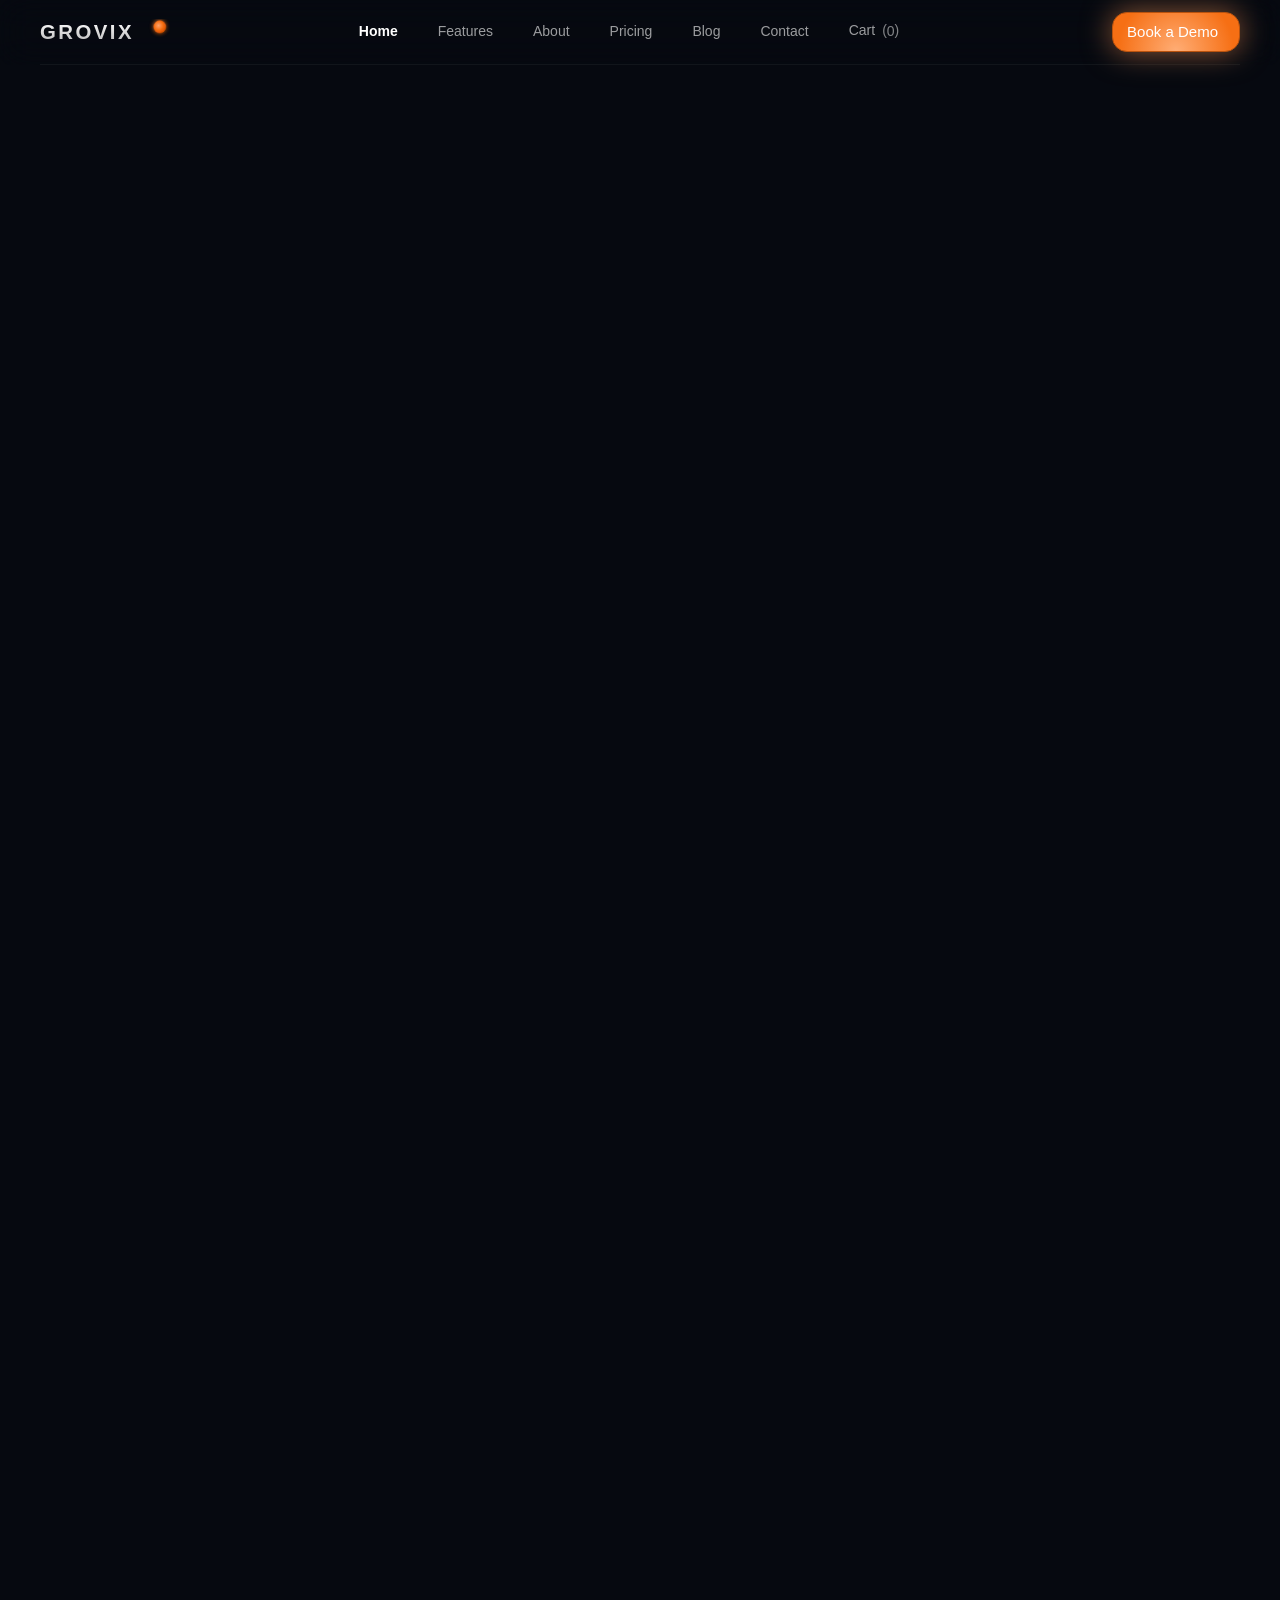
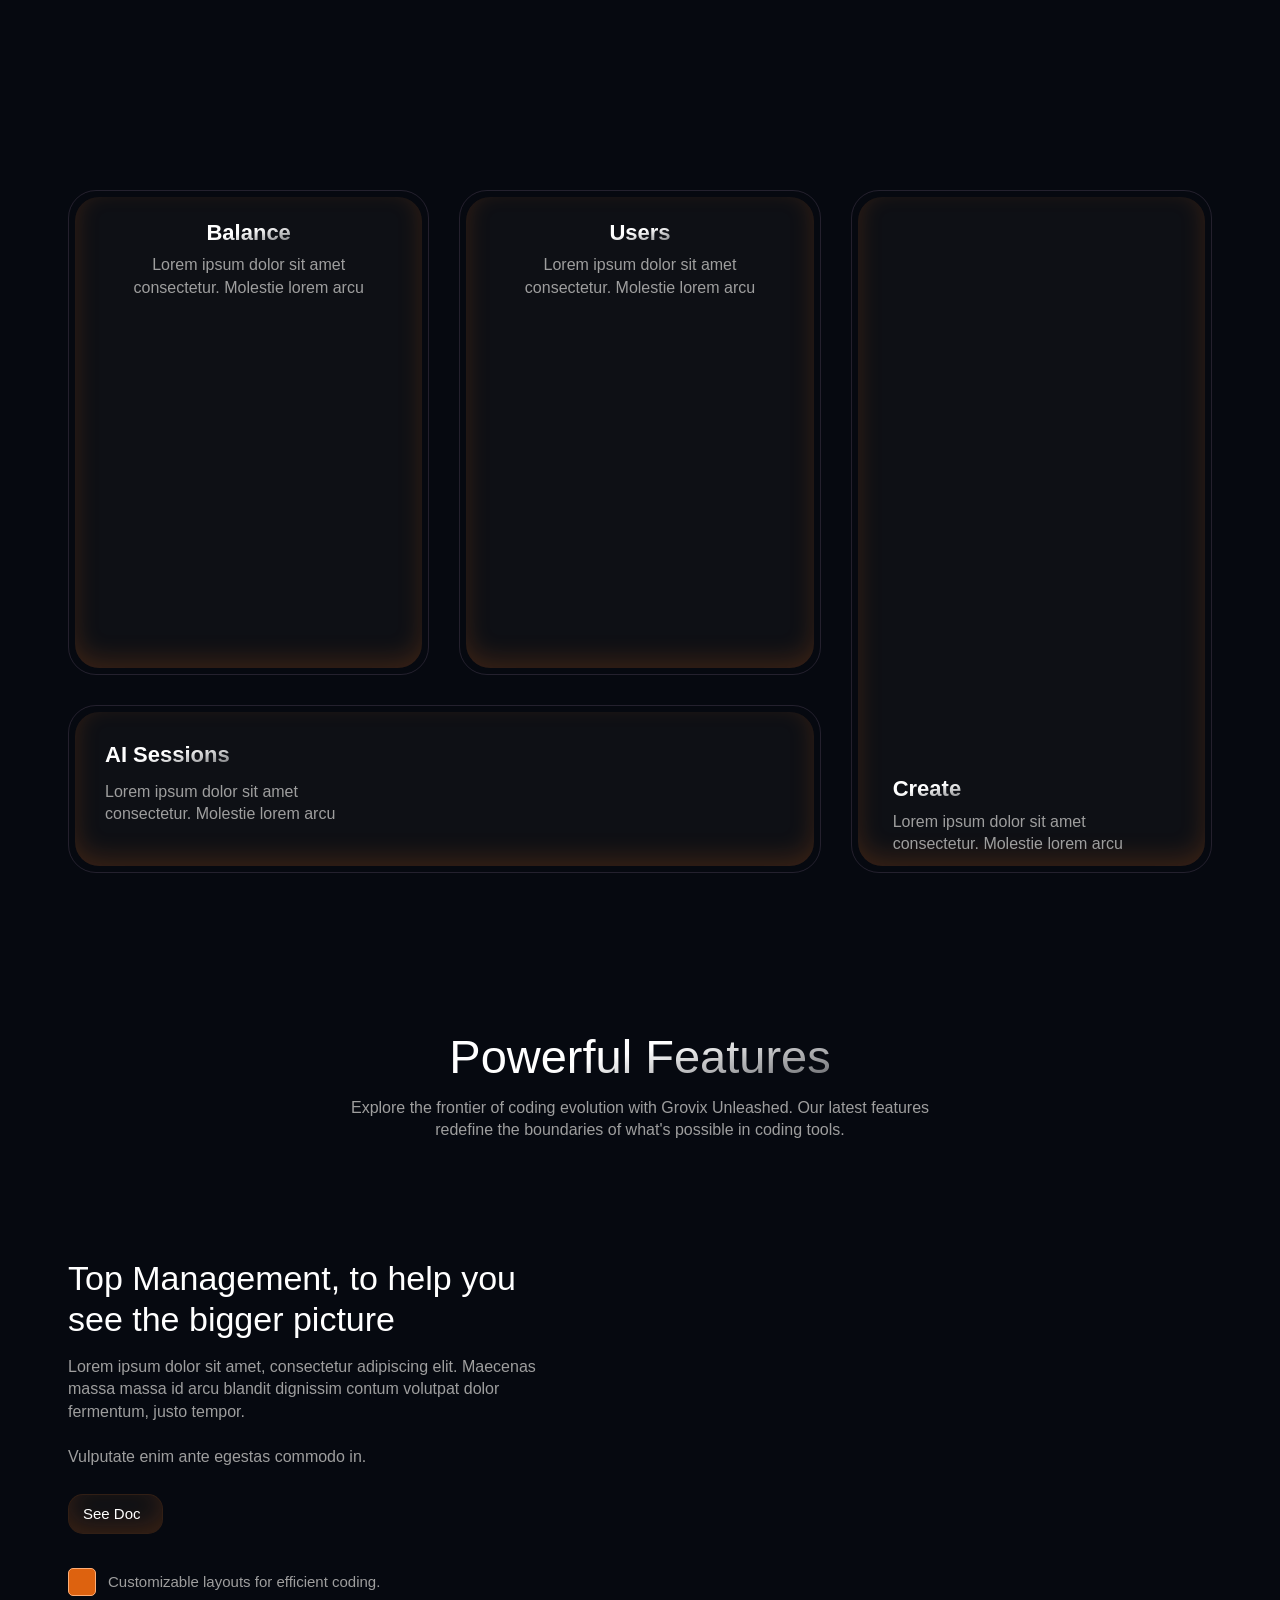
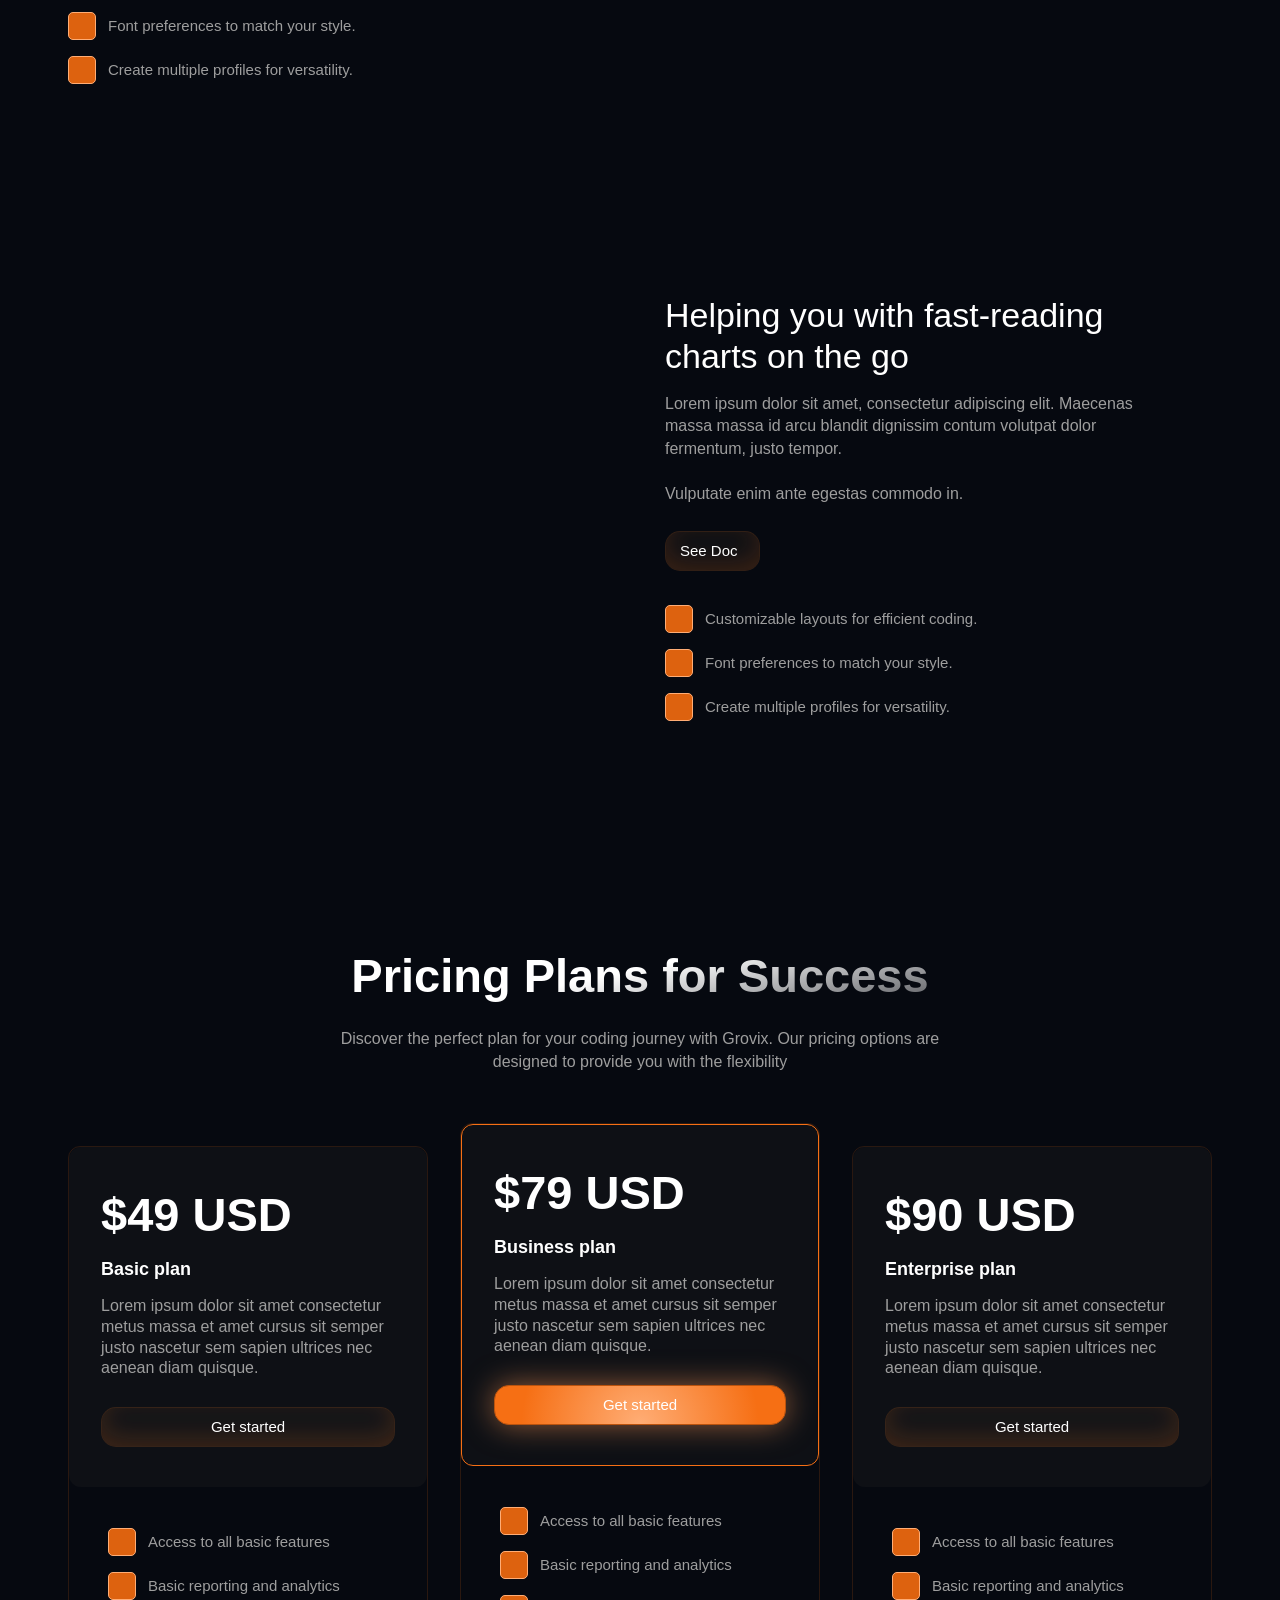
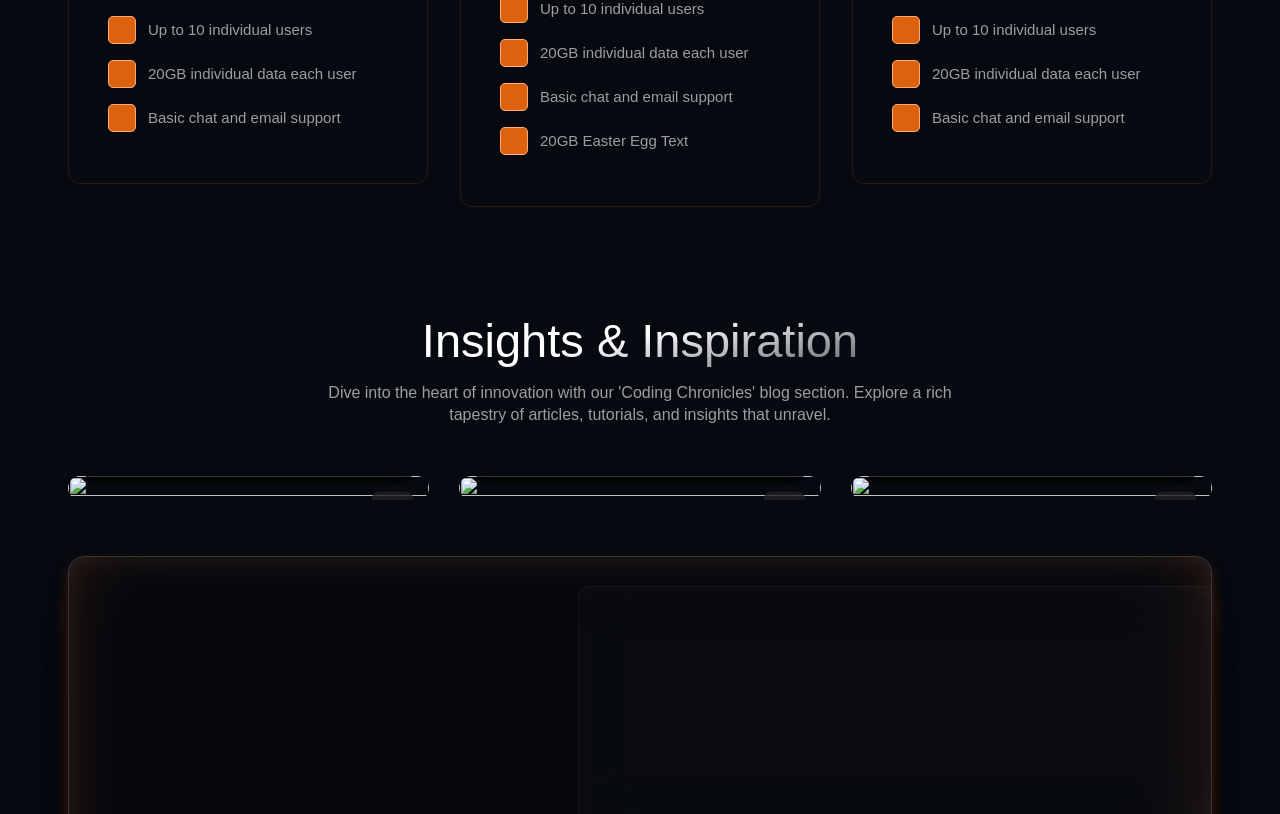
==== commit 8a0d08d3: "Rebrand from RedSun to Grovix across all pages, assets, and documentation" ====
--- a/index.html
+++ b/index.html
@@ -1,4 +1,4 @@
-<!DOCTYPE html><!-- This site was created in Webflow. https://webflow.com --><!-- Last Published: Thu Jan 02 2025 14:59:15 GMT+0000 (Coordinated Universal Time) --><html data-wf-domain="ovo-redsun.webflow.io" data-wf-page="673c8623b53e085c22dcde61" data-wf-site="673c8623b53e085c22dcde7d" lang="en"><head><meta charset="utf-8"/><link href="https://cdn.prod.website-files.com" rel="preconnect" crossorigin="anonymous"/><title>RedSun - Webflow Ecommerce website template</title><meta content="RedSun - Webflow Ecommerce website template" name="description"/><meta content="RedSun - Webflow Ecommerce website template" property="og:title"/><meta content="RedSun - Webflow Ecommerce website template" property="og:description"/><meta content="RedSun - Webflow Ecommerce website template" name="twitter:title"/><meta content="RedSun - Webflow Ecommerce website template" name="twitter:description"/><meta property="og:type" content="website"/><meta content="summary_large_image" name="twitter:card"/><meta content="width=device-width, initial-scale=1" name="viewport"/><meta content="Webflow" name="generator"/><link href="https://cdn.prod.website-files.com/673c8623b53e085c22dcde7d/css/ovo-redsun.webflow.85f609341.css" rel="stylesheet" type="text/css"/><link href="https://fonts.googleapis.com" rel="preconnect"/><link href="https://fonts.gstatic.com" rel="preconnect" crossorigin="anonymous"/><script src="https://ajax.googleapis.com/ajax/libs/webfont/1.6.26/webfont.js" type="text/javascript"></script><script type="text/javascript">WebFont.load({  google: {    families: ["Inter:100,200,300,regular,500,600,700,800,900","Mulish:200,300,regular,500,600,700,800,900,200italic,300italic,italic,500italic,600italic,700italic,800italic,900italic"]  }});</script><script type="text/javascript">!function(o,c){var n=c.documentElement,t=" w-mod-";n.className+=t+"js",("ontouchstart"in o||o.DocumentTouch&&c instanceof DocumentTouch)&&(n.className+=t+"touch")}(window,document);</script><link href="https://cdn.prod.website-files.com/673c8623b53e085c22dcde7d/673c86594c8e945d0a8d39fd_Fav.png" rel="shortcut icon" type="image/x-icon"/><link href="https://cdn.prod.website-files.com/673c8623b53e085c22dcde7d/673c865c3de8eb55a5db0099_Web.png" rel="apple-touch-icon"/><script type="text/javascript">window.__WEBFLOW_CURRENCY_SETTINGS = {"currencyCode":"USD","symbol":"$","decimal":".","fractionDigits":2,"group":",","template":"{{wf {\"path\":\"symbol\",\"type\":\"PlainText\"} }} {{wf {\"path\":\"amount\",\"type\":\"CommercePrice\"} }} {{wf {\"path\":\"currencyCode\",\"type\":\"PlainText\"} }}","hideDecimalForWholeNumbers":false};</script></head><body><div class="fixed-nav"><div data-animation="default" data-collapse="medium" data-duration="400" data-easing="ease" data-easing2="ease" role="banner" class="navbar w-nav"><div class="container navbar-container"><div class="navbar-holder"><div class="navbar-container"><div class="brand-holder"><a href="/" aria-current="page" class="brand w-nav-brand w--current"><img src="https://cdn.prod.website-files.com/673c8623b53e085c22dcde7d/673c878fc213543ea74787b5_Logo.svg" loading="lazy" alt="" class="brand-image"/></a></div><div class="nav-menus"><nav role="navigation" class="nav-menu w-nav-menu"><div class="nav-menu-link-holder"><div class="nav-menu-link-container"><div class="nav-links"><a href="/" aria-current="page" class="nav-link w-nav-link w--current">Home</a><a href="/features" class="nav-link w-nav-link">Features</a><a href="/about" class="nav-link w-nav-link">About</a><a href="/pricing" class="nav-link w-nav-link">Pricing</a><a href="/blog" class="nav-link w-nav-link">Blog</a><a href="/contact" class="nav-link w-nav-link">Contact</a></div></div></div></nav><div data-node-type="commerce-cart-wrapper" data-open-product="" data-wf-cart-type="rightDropdown" data-wf-cart-query="query Dynamo3 {
+<!DOCTYPE html><!-- This site was created in Webflow. https://webflow.com --><!-- Last Published: Thu Jan 02 2025 14:59:15 GMT+0000 (Coordinated Universal Time) --><html data-wf-domain="grovix.io" data-wf-page="673c8623b53e085c22dcde61" data-wf-site="673c8623b53e085c22dcde7d" lang="en"><head><meta charset="utf-8"/><link href="https://cdn.prod.website-files.com" rel="preconnect" crossorigin="anonymous"/><title>Grovix — Intelligent Solutions Powered by AI</title><meta content="Grovix — Intelligent Solutions Powered by AI" name="description"/><meta content="Grovix — Intelligent Solutions Powered by AI" property="og:title"/><meta content="Grovix — Intelligent Solutions Powered by AI" property="og:description"/><meta content="Grovix — Intelligent Solutions Powered by AI" name="twitter:title"/><meta content="Grovix — Intelligent Solutions Powered by AI" name="twitter:description"/><meta property="og:type" content="website"/><meta content="summary_large_image" name="twitter:card"/><meta content="width=device-width, initial-scale=1" name="viewport"/><meta content="Webflow" name="generator"/><link href="/webflow.css" rel="stylesheet" type="text/css"/><link href="https://fonts.googleapis.com" rel="preconnect"/><link href="https://fonts.gstatic.com" rel="preconnect" crossorigin="anonymous"/><script src="https://ajax.googleapis.com/ajax/libs/webfont/1.6.26/webfont.js" type="text/javascript"></script><script type="text/javascript">WebFont.load({  google: {    families: ["Inter:100,200,300,regular,500,600,700,800,900","Mulish:200,300,regular,500,600,700,800,900,200italic,300italic,italic,500italic,600italic,700italic,800italic,900italic"]  }});</script><script type="text/javascript">!function(o,c){var n=c.documentElement,t=" w-mod-";n.className+=t+"js",("ontouchstart"in o||o.DocumentTouch&&c instanceof DocumentTouch)&&(n.className+=t+"touch")}(window,document);</script><link href="https://cdn.prod.website-files.com/673c8623b53e085c22dcde7d/673c86594c8e945d0a8d39fd_Fav.png" rel="shortcut icon" type="image/x-icon"/><link href="https://cdn.prod.website-files.com/673c8623b53e085c22dcde7d/673c865c3de8eb55a5db0099_Web.png" rel="apple-touch-icon"/><script type="text/javascript">window.__WEBFLOW_CURRENCY_SETTINGS = {"currencyCode":"USD","symbol":"$","decimal":".","fractionDigits":2,"group":",","template":"{{wf {\"path\":\"symbol\",\"type\":\"PlainText\"} }} {{wf {\"path\":\"amount\",\"type\":\"CommercePrice\"} }} {{wf {\"path\":\"currencyCode\",\"type\":\"PlainText\"} }}","hideDecimalForWholeNumbers":false};</script></head><body><div class="fixed-nav"><div data-animation="default" data-collapse="medium" data-duration="400" data-easing="ease" data-easing2="ease" role="banner" class="navbar w-nav"><div class="container navbar-container"><div class="navbar-holder"><div class="navbar-container"><div class="brand-holder"><a href="/" aria-current="page" class="brand w-nav-brand w--current"><img src="/assets/logo.svg" loading="lazy" alt="" class="brand-image"/></a></div><div class="nav-menus"><nav role="navigation" class="nav-menu w-nav-menu"><div class="nav-menu-link-holder"><div class="nav-menu-link-container"><div class="nav-links"><a href="/" aria-current="page" class="nav-link w-nav-link w--current">Home</a><a href="/features" class="nav-link w-nav-link">Features</a><a href="/about" class="nav-link w-nav-link">About</a><a href="/pricing" class="nav-link w-nav-link">Pricing</a><a href="/blog" class="nav-link w-nav-link">Blog</a><a href="/contact" class="nav-link w-nav-link">Contact</a></div></div></div></nav><div data-node-type="commerce-cart-wrapper" data-open-product="" data-wf-cart-type="rightDropdown" data-wf-cart-query="query Dynamo3 {
   database {
     id
     commerceOrder {
@@ -124,4 +124,4 @@
       quickCheckoutEnabled
     }
   }
-}" data-wf-page-link-href-prefix="" data-wf-cart-duration="400" class="w-commerce-commercecartwrapper cart"><a href="#" data-node-type="commerce-cart-open-link" aria-haspopup="dialog" aria-label="Open cart" role="button" class="w-commerce-commercecartopenlink cart-button w-inline-block"><div class="nav-link">Cart</div><div class="cart-number-holder"><div class="cart-number">(</div><div data-wf-bindings="%5B%7B%22innerHTML%22%3A%7B%22type%22%3A%22Number%22%2C%22filter%22%3A%7B%22type%22%3A%22numberPrecision%22%2C%22params%22%3A%5B%220%22%2C%22numberPrecision%22%5D%7D%2C%22dataPath%22%3A%22database.commerceOrder.userItemsCount%22%7D%7D%5D" class="w-commerce-commercecartopenlinkcount cart-number">0</div><div class="cart-number">)</div></div></a><div data-node-type="commerce-cart-container-wrapper" style="display:none" class="w-commerce-commercecartcontainerwrapper w-commerce-commercecartcontainerwrapper--cartType-rightDropdown"><div role="dialog" data-node-type="commerce-cart-container" class="w-commerce-commercecartcontainer cart-holder"><div class="w-commerce-commercecartheader cart-header"><h4 class="w-commerce-commercecartheading">Your Cart</h4><a href="#" data-node-type="commerce-cart-close-link" role="button" aria-label="Close cart" class="w-commerce-commercecartcloselink w-inline-block"><img src="https://cdn.prod.website-files.com/673c8623b53e085c22dcde7d/673c8623b53e085c22dcdf21_X%20Icon.svg" loading="lazy" alt="" class="x-icon"/></a></div><div class="w-commerce-commercecartformwrapper cart-form-wrapper"><form data-node-type="commerce-cart-form" style="display:none" class="w-commerce-commercecartform"><script type="text/x-wf-template" id="wf-template-6ec2beb4-4f69-d272-1424-83d47f66afe0">%3Cdiv%20class%3D%22w-commerce-commercecartitem%20cart-item%22%3E%3Cdiv%20class%3D%22cart-hero%22%3E%3Cimg%20data-wf-bindings%3D%22%255B%257B%2522src%2522%253A%257B%2522type%2522%253A%2522ImageRef%2522%252C%2522filter%2522%253A%257B%2522type%2522%253A%2522identity%2522%252C%2522params%2522%253A%255B%255D%257D%252C%2522dataPath%2522%253A%2522database.commerceOrder.userItems%255B%255D.sku.f_main_image_4dr%2522%257D%257D%255D%22%20src%3D%22%22%20alt%3D%22%22%20class%3D%22w-commerce-commercecartitemimage%20product-thumbnail%20w-dyn-bind-empty%22%2F%3E%3Cdiv%20class%3D%22product-details-holder%22%3E%3Cdiv%20data-wf-bindings%3D%22%255B%257B%2522innerHTML%2522%253A%257B%2522type%2522%253A%2522PlainText%2522%252C%2522filter%2522%253A%257B%2522type%2522%253A%2522identity%2522%252C%2522params%2522%253A%255B%255D%257D%252C%2522dataPath%2522%253A%2522database.commerceOrder.userItems%255B%255D.product.f_name_%2522%257D%257D%255D%22%20class%3D%22w-commerce-commercecartproductname%20product-name%20w-dyn-bind-empty%22%3E%3C%2Fdiv%3E%3Cdiv%20data-wf-bindings%3D%22%255B%257B%2522innerHTML%2522%253A%257B%2522type%2522%253A%2522Option%2522%252C%2522filter%2522%253A%257B%2522type%2522%253A%2522option%2522%252C%2522params%2522%253A%255B%2522option%2522%252C%2522option%2522%255D%257D%252C%2522dataPath%2522%253A%2522database.commerceOrder.userItems%255B%255D.product.f_ec_product_type_2dr10dr.name%2522%257D%257D%255D%22%20class%3D%22w-commerce-commercecartproductname%20category%20w-dyn-bind-empty%22%3E%3C%2Fdiv%3E%3C%2Fdiv%3E%3C%2Fdiv%3E%3Cdiv%20class%3D%22w-commerce-commercecartiteminfo%20remove-button%22%3E%3Ca%20href%3D%22%23%22%20role%3D%22button%22%20aria-label%3D%22Remove%20item%20from%20cart%22%20data-wf-bindings%3D%22%255B%257B%2522data-commerce-sku-id%2522%253A%257B%2522type%2522%253A%2522ItemRef%2522%252C%2522filter%2522%253A%257B%2522type%2522%253A%2522identity%2522%252C%2522params%2522%253A%255B%255D%257D%252C%2522dataPath%2522%253A%2522database.commerceOrder.userItems%255B%255D.sku.id%2522%257D%257D%255D%22%20class%3D%22remove-button-x%20w-inline-block%22%20data-wf-cart-action%3D%22remove-item%22%20data-commerce-sku-id%3D%22%22%3E%3C%2Fa%3E%3C%2Fdiv%3E%3Cdiv%20class%3D%22price-and-quantity%22%3E%3Cdiv%20class%3D%22quantity-holder%22%3E%3Cp%20class%3D%22no-margins%22%3EQuantity%3C%2Fp%3E%3Cinput%20aria-label%3D%22Update%20quantity%22%20data-wf-bindings%3D%22%255B%257B%2522value%2522%253A%257B%2522type%2522%253A%2522Number%2522%252C%2522filter%2522%253A%257B%2522type%2522%253A%2522numberPrecision%2522%252C%2522params%2522%253A%255B%25220%2522%252C%2522numberPrecision%2522%255D%257D%252C%2522dataPath%2522%253A%2522database.commerceOrder.userItems%255B%255D.count%2522%257D%257D%252C%257B%2522data-commerce-sku-id%2522%253A%257B%2522type%2522%253A%2522ItemRef%2522%252C%2522filter%2522%253A%257B%2522type%2522%253A%2522identity%2522%252C%2522params%2522%253A%255B%255D%257D%252C%2522dataPath%2522%253A%2522database.commerceOrder.userItems%255B%255D.sku.id%2522%257D%257D%255D%22%20data-wf-conditions%3D%22%257B%2522condition%2522%253A%257B%2522fields%2522%253A%257B%2522product%253Aec-product-type%2522%253A%257B%2522ne%2522%253A%2522e348fd487d0102946c9179d2a94bb613%2522%252C%2522type%2522%253A%2522Option%2522%257D%257D%257D%252C%2522dataPath%2522%253A%2522database.commerceOrder.userItems%255B%255D%2522%257D%22%20class%3D%22w-commerce-commercecartquantity%20cart-quantity-menu%22%20required%3D%22%22%20pattern%3D%22%5E%5B0-9%5D%2B%24%22%20inputMode%3D%22numeric%22%20type%3D%22number%22%20name%3D%22quantity%22%20autoComplete%3D%22off%22%20data-wf-cart-action%3D%22update-item-quantity%22%20data-commerce-sku-id%3D%22%22%20value%3D%221%22%2F%3E%3C%2Fdiv%3E%3Cdiv%20class%3D%22options-holder%22%3E%3Cscript%20type%3D%22text%2Fx-wf-template%22%20id%3D%22wf-template-6ec2beb4-4f69-d272-1424-83d47f66afe6%22%3E%253Cli%253E%253Cspan%2520data-wf-bindings%253D%2522%25255B%25257B%252522innerHTML%252522%25253A%25257B%252522type%252522%25253A%252522PlainText%252522%25252C%252522filter%252522%25253A%25257B%252522type%252522%25253A%252522identity%252522%25252C%252522params%252522%25253A%25255B%25255D%25257D%25252C%252522dataPath%252522%25253A%252522database.commerceOrder.userItems%25255B%25255D.product.f_sku_properties_3dr%25255B%25255D.name%252522%25257D%25257D%25255D%2522%2520class%253D%2522category%2520w-dyn-bind-empty%2522%253E%253C%252Fspan%253E%253Cspan%253E%253A%2520%253C%252Fspan%253E%253Cspan%2520data-wf-bindings%253D%2522%25255B%25257B%252522innerHTML%252522%25253A%25257B%252522type%252522%25253A%252522CommercePropValues%252522%25252C%252522filter%252522%25253A%25257B%252522type%252522%25253A%252522identity%252522%25252C%252522params%252522%25253A%25255B%25255D%25257D%25252C%252522dataPath%252522%25253A%252522database.commerceOrder.userItems%25255B%25255D.product.f_sku_properties_3dr%25255B%25255D%252522%25257D%25257D%25255D%2522%2520class%253D%2522category%2520white-text%2520w-dyn-bind-empty%2522%253E%253C%252Fspan%253E%253C%252Fli%253E%3C%2Fscript%3E%3Cul%20data-wf-bindings%3D%22%255B%257B%2522optionSets%2522%253A%257B%2522type%2522%253A%2522CommercePropTable%2522%252C%2522filter%2522%253A%257B%2522type%2522%253A%2522identity%2522%252C%2522params%2522%253A%255B%255D%257D%252C%2522dataPath%2522%253A%2522database.commerceOrder.userItems%255B%255D.product.f_sku_properties_3dr%5B%5D%2522%257D%257D%252C%257B%2522optionValues%2522%253A%257B%2522type%2522%253A%2522CommercePropValues%2522%252C%2522filter%2522%253A%257B%2522type%2522%253A%2522identity%2522%252C%2522params%2522%253A%255B%255D%257D%252C%2522dataPath%2522%253A%2522database.commerceOrder.userItems%255B%255D.sku.f_sku_values_3dr%2522%257D%257D%255D%22%20class%3D%22w-commerce-commercecartoptionlist%22%20data-wf-collection%3D%22database.commerceOrder.userItems%255B%255D.product.f_sku_properties_3dr%22%20data-wf-template-id%3D%22wf-template-6ec2beb4-4f69-d272-1424-83d47f66afe6%22%3E%3Cli%3E%3Cspan%20data-wf-bindings%3D%22%255B%257B%2522innerHTML%2522%253A%257B%2522type%2522%253A%2522PlainText%2522%252C%2522filter%2522%253A%257B%2522type%2522%253A%2522identity%2522%252C%2522params%2522%253A%255B%255D%257D%252C%2522dataPath%2522%253A%2522database.commerceOrder.userItems%255B%255D.product.f_sku_properties_3dr%255B%255D.name%2522%257D%257D%255D%22%20class%3D%22category%20w-dyn-bind-empty%22%3E%3C%2Fspan%3E%3Cspan%3E%3A%20%3C%2Fspan%3E%3Cspan%20data-wf-bindings%3D%22%255B%257B%2522innerHTML%2522%253A%257B%2522type%2522%253A%2522CommercePropValues%2522%252C%2522filter%2522%253A%257B%2522type%2522%253A%2522identity%2522%252C%2522params%2522%253A%255B%255D%257D%252C%2522dataPath%2522%253A%2522database.commerceOrder.userItems%255B%255D.product.f_sku_properties_3dr%255B%255D%2522%257D%257D%255D%22%20class%3D%22category%20white-text%20w-dyn-bind-empty%22%3E%3C%2Fspan%3E%3C%2Fli%3E%3C%2Ful%3E%3Cdiv%20data-wf-bindings%3D%22%255B%257B%2522innerHTML%2522%253A%257B%2522type%2522%253A%2522CommercePrice%2522%252C%2522filter%2522%253A%257B%2522type%2522%253A%2522price%2522%252C%2522params%2522%253A%255B%255D%257D%252C%2522dataPath%2522%253A%2522database.commerceOrder.userItems%255B%255D.price%2522%257D%257D%255D%22%20class%3D%22product-cart-price%22%3E%24%C2%A00.00%C2%A0USD%3C%2Fdiv%3E%3C%2Fdiv%3E%3C%2Fdiv%3E%3C%2Fdiv%3E</script><div class="w-commerce-commercecartlist cart-list" data-wf-collection="database.commerceOrder.userItems" data-wf-template-id="wf-template-6ec2beb4-4f69-d272-1424-83d47f66afe0"><div class="w-commerce-commercecartitem cart-item"><div class="cart-hero"><img data-wf-bindings="%5B%7B%22src%22%3A%7B%22type%22%3A%22ImageRef%22%2C%22filter%22%3A%7B%22type%22%3A%22identity%22%2C%22params%22%3A%5B%5D%7D%2C%22dataPath%22%3A%22database.commerceOrder.userItems%5B%5D.sku.f_main_image_4dr%22%7D%7D%5D" src="" alt="" class="w-commerce-commercecartitemimage product-thumbnail w-dyn-bind-empty"/><div class="product-details-holder"><div data-wf-bindings="%5B%7B%22innerHTML%22%3A%7B%22type%22%3A%22PlainText%22%2C%22filter%22%3A%7B%22type%22%3A%22identity%22%2C%22params%22%3A%5B%5D%7D%2C%22dataPath%22%3A%22database.commerceOrder.userItems%5B%5D.product.f_name_%22%7D%7D%5D" class="w-commerce-commercecartproductname product-name w-dyn-bind-empty"></div><div data-wf-bindings="%5B%7B%22innerHTML%22%3A%7B%22type%22%3A%22Option%22%2C%22filter%22%3A%7B%22type%22%3A%22option%22%2C%22params%22%3A%5B%22option%22%2C%22option%22%5D%7D%2C%22dataPath%22%3A%22database.commerceOrder.userItems%5B%5D.product.f_ec_product_type_2dr10dr.name%22%7D%7D%5D" class="w-commerce-commercecartproductname category w-dyn-bind-empty"></div></div></div><div class="w-commerce-commercecartiteminfo remove-button"><a href="#" role="button" aria-label="Remove item from cart" data-wf-bindings="%5B%7B%22data-commerce-sku-id%22%3A%7B%22type%22%3A%22ItemRef%22%2C%22filter%22%3A%7B%22type%22%3A%22identity%22%2C%22params%22%3A%5B%5D%7D%2C%22dataPath%22%3A%22database.commerceOrder.userItems%5B%5D.sku.id%22%7D%7D%5D" class="remove-button-x w-inline-block" data-wf-cart-action="remove-item" data-commerce-sku-id=""></a></div><div class="price-and-quantity"><div class="quantity-holder"><p class="no-margins">Quantity</p><input aria-label="Update quantity" data-wf-bindings="%5B%7B%22value%22%3A%7B%22type%22%3A%22Number%22%2C%22filter%22%3A%7B%22type%22%3A%22numberPrecision%22%2C%22params%22%3A%5B%220%22%2C%22numberPrecision%22%5D%7D%2C%22dataPath%22%3A%22database.commerceOrder.userItems%5B%5D.count%22%7D%7D%2C%7B%22data-commerce-sku-id%22%3A%7B%22type%22%3A%22ItemRef%22%2C%22filter%22%3A%7B%22type%22%3A%22identity%22%2C%22params%22%3A%5B%5D%7D%2C%22dataPath%22%3A%22database.commerceOrder.userItems%5B%5D.sku.id%22%7D%7D%5D" data-wf-conditions="%7B%22condition%22%3A%7B%22fields%22%3A%7B%22product%3Aec-product-type%22%3A%7B%22ne%22%3A%22e348fd487d0102946c9179d2a94bb613%22%2C%22type%22%3A%22Option%22%7D%7D%7D%2C%22dataPath%22%3A%22database.commerceOrder.userItems%5B%5D%22%7D" class="w-commerce-commercecartquantity cart-quantity-menu" required="" pattern="^[0-9]+$" inputMode="numeric" type="number" name="quantity" autoComplete="off" data-wf-cart-action="update-item-quantity" data-commerce-sku-id="" value="1"/></div><div class="options-holder"><script type="text/x-wf-template" id="wf-template-6ec2beb4-4f69-d272-1424-83d47f66afe6">%3Cli%3E%3Cspan%20data-wf-bindings%3D%22%255B%257B%2522innerHTML%2522%253A%257B%2522type%2522%253A%2522PlainText%2522%252C%2522filter%2522%253A%257B%2522type%2522%253A%2522identity%2522%252C%2522params%2522%253A%255B%255D%257D%252C%2522dataPath%2522%253A%2522database.commerceOrder.userItems%255B%255D.product.f_sku_properties_3dr%255B%255D.name%2522%257D%257D%255D%22%20class%3D%22category%20w-dyn-bind-empty%22%3E%3C%2Fspan%3E%3Cspan%3E%3A%20%3C%2Fspan%3E%3Cspan%20data-wf-bindings%3D%22%255B%257B%2522innerHTML%2522%253A%257B%2522type%2522%253A%2522CommercePropValues%2522%252C%2522filter%2522%253A%257B%2522type%2522%253A%2522identity%2522%252C%2522params%2522%253A%255B%255D%257D%252C%2522dataPath%2522%253A%2522database.commerceOrder.userItems%255B%255D.product.f_sku_properties_3dr%255B%255D%2522%257D%257D%255D%22%20class%3D%22category%20white-text%20w-dyn-bind-empty%22%3E%3C%2Fspan%3E%3C%2Fli%3E</script><ul data-wf-bindings="%5B%7B%22optionSets%22%3A%7B%22type%22%3A%22CommercePropTable%22%2C%22filter%22%3A%7B%22type%22%3A%22identity%22%2C%22params%22%3A%5B%5D%7D%2C%22dataPath%22%3A%22database.commerceOrder.userItems%5B%5D.product.f_sku_properties_3dr[]%22%7D%7D%2C%7B%22optionValues%22%3A%7B%22type%22%3A%22CommercePropValues%22%2C%22filter%22%3A%7B%22type%22%3A%22identity%22%2C%22params%22%3A%5B%5D%7D%2C%22dataPath%22%3A%22database.commerceOrder.userItems%5B%5D.sku.f_sku_values_3dr%22%7D%7D%5D" class="w-commerce-commercecartoptionlist" data-wf-collection="database.commerceOrder.userItems%5B%5D.product.f_sku_properties_3dr" data-wf-template-id="wf-template-6ec2beb4-4f69-d272-1424-83d47f66afe6"><li><span data-wf-bindings="%5B%7B%22innerHTML%22%3A%7B%22type%22%3A%22PlainText%22%2C%22filter%22%3A%7B%22type%22%3A%22identity%22%2C%22params%22%3A%5B%5D%7D%2C%22dataPath%22%3A%22database.commerceOrder.userItems%5B%5D.product.f_sku_properties_3dr%5B%5D.name%22%7D%7D%5D" class="category w-dyn-bind-empty"></span><span>: </span><span data-wf-bindings="%5B%7B%22innerHTML%22%3A%7B%22type%22%3A%22CommercePropValues%22%2C%22filter%22%3A%7B%22type%22%3A%22identity%22%2C%22params%22%3A%5B%5D%7D%2C%22dataPath%22%3A%22database.commerceOrder.userItems%5B%5D.product.f_sku_properties_3dr%5B%5D%22%7D%7D%5D" class="category white-text w-dyn-bind-empty"></span></li></ul><div data-wf-bindings="%5B%7B%22innerHTML%22%3A%7B%22type%22%3A%22CommercePrice%22%2C%22filter%22%3A%7B%22type%22%3A%22price%22%2C%22params%22%3A%5B%5D%7D%2C%22dataPath%22%3A%22database.commerceOrder.userItems%5B%5D.price%22%7D%7D%5D" class="product-cart-price">$ 0.00 USD</div></div></div></div></div><div class="w-commerce-commercecartfooter cart-footer"><div aria-atomic="true" aria-live="polite" class="w-commerce-commercecartlineitem"><div class="sub-total">Subtotal</div><div data-wf-bindings="%5B%7B%22innerHTML%22%3A%7B%22type%22%3A%22CommercePrice%22%2C%22filter%22%3A%7B%22type%22%3A%22price%22%2C%22params%22%3A%5B%5D%7D%2C%22dataPath%22%3A%22database.commerceOrder.subtotal%22%7D%7D%5D" class="w-commerce-commercecartordervalue product-cart-price"></div></div><div><div data-node-type="commerce-cart-quick-checkout-actions" style="display:none"><a data-node-type="commerce-cart-apple-pay-button" role="button" tabindex="0" aria-label="Apple Pay" aria-haspopup="dialog" style="background-image:-webkit-named-image(apple-pay-logo-white);background-size:100% 50%;background-position:50% 50%;background-repeat:no-repeat" class="w-commerce-commercecartapplepaybutton" tabindex="0"><div></div></a><a data-node-type="commerce-cart-quick-checkout-button" role="button" tabindex="0" aria-haspopup="dialog" style="display:none" class="w-commerce-commercecartquickcheckoutbutton"><svg class="w-commerce-commercequickcheckoutgoogleicon" xmlns="http://www.w3.org/2000/svg" xmlns:xlink="http://www.w3.org/1999/xlink" width="16" height="16" viewBox="0 0 16 16"><defs><polygon id="google-mark-a" points="0 .329 3.494 .329 3.494 7.649 0 7.649"></polygon><polygon id="google-mark-c" points=".894 0 13.169 0 13.169 6.443 .894 6.443"></polygon></defs><g fill="none" fill-rule="evenodd"><path fill="#4285F4" d="M10.5967,12.0469 L10.5967,14.0649 L13.1167,14.0649 C14.6047,12.6759 15.4577,10.6209 15.4577,8.1779 C15.4577,7.6339 15.4137,7.0889 15.3257,6.5559 L7.8887,6.5559 L7.8887,9.6329 L12.1507,9.6329 C11.9767,10.6119 11.4147,11.4899 10.5967,12.0469"></path><path fill="#34A853" d="M7.8887,16 C10.0137,16 11.8107,15.289 13.1147,14.067 C13.1147,14.066 13.1157,14.065 13.1167,14.064 L10.5967,12.047 C10.5877,12.053 10.5807,12.061 10.5727,12.067 C9.8607,12.556 8.9507,12.833 7.8887,12.833 C5.8577,12.833 4.1387,11.457 3.4937,9.605 L0.8747,9.605 L0.8747,11.648 C2.2197,14.319 4.9287,16 7.8887,16"></path><g transform="translate(0 4)"><mask id="google-mark-b" fill="#fff"><use xlink:href="#google-mark-a"></use></mask><path fill="#FBBC04" d="M3.4639,5.5337 C3.1369,4.5477 3.1359,3.4727 3.4609,2.4757 L3.4639,2.4777 C3.4679,2.4657 3.4749,2.4547 3.4789,2.4427 L3.4939,0.3287 L0.8939,0.3287 C0.8799,0.3577 0.8599,0.3827 0.8459,0.4117 C-0.2821,2.6667 -0.2821,5.3337 0.8459,7.5887 L0.8459,7.5997 C0.8549,7.6167 0.8659,7.6317 0.8749,7.6487 L3.4939,5.6057 C3.4849,5.5807 3.4729,5.5587 3.4639,5.5337" mask="url(#google-mark-b)"></path></g><mask id="google-mark-d" fill="#fff"><use xlink:href="#google-mark-c"></use></mask><path fill="#EA4335" d="M0.894,4.3291 L3.478,6.4431 C4.113,4.5611 5.843,3.1671 7.889,3.1671 C9.018,3.1451 10.102,3.5781 10.912,4.3671 L13.169,2.0781 C11.733,0.7231 9.85,-0.0219 7.889,0.0001 C4.941,0.0001 2.245,1.6791 0.894,4.3291" mask="url(#google-mark-d)"></path></g></svg><svg class="w-commerce-commercequickcheckoutmicrosofticon" xmlns="http://www.w3.org/2000/svg" width="16" height="16" viewBox="0 0 16 16"><g fill="none" fill-rule="evenodd"><polygon fill="#F05022" points="7 7 1 7 1 1 7 1"></polygon><polygon fill="#7DB902" points="15 7 9 7 9 1 15 1"></polygon><polygon fill="#00A4EE" points="7 15 1 15 1 9 7 9"></polygon><polygon fill="#FFB700" points="15 15 9 15 9 9 15 9"></polygon></g></svg><div>Pay with browser.</div></a></div><a href="/checkout" value="Checkout" data-node-type="cart-checkout-button" class="w-commerce-commercecartcheckoutbutton button button-glow" data-loading-text="Hang Tight...">Checkout</a></div></div></form><div class="w-commerce-commercecartemptystate empty-state"><div aria-live="polite" aria-label="This cart is empty">No items found.</div></div><div aria-live="assertive" style="display:none" data-node-type="commerce-cart-error" class="w-commerce-commercecarterrorstate error-message small"><div class="w-cart-error-msg" data-w-cart-quantity-error="Product is not available in this quantity." data-w-cart-general-error="Something went wrong when adding this item to the cart." data-w-cart-checkout-error="Checkout is disabled on this site." data-w-cart-cart_order_min-error="The order minimum was not met. Add more items to your cart to continue." data-w-cart-subscription_error-error="Before you purchase, please use your email invite to verify your address so we can send order updates.">Product is not available in this quantity.</div></div></div></div></div></div></div><div class="menu-cart-holder"><div class="menu-button w-nav-button"><div class="w-icon-nav-menu"></div></div><div class="nav-menu-button-holder"><a href="https://Google.com" target="_blank" class="button-glow w-inline-block"><div>Book a Demo</div><img src="https://cdn.prod.website-files.com/673c8623b53e085c22dcde7d/673c8623b53e085c22dcdea1_Button%20Arrow.svg" loading="lazy" alt="" class="button-arrow"/></a></div></div></div></div></div></div></div><div data-w-id="92be72c0-3a98-a5eb-437e-48540808feff" class="section overflow-hidden"><div class="hero-section padding-top"><div class="container no-paddings"><div class="hero-section-center-holder"><div class="hero-content"><div style="-webkit-transform:translate3d(0, 30px, 0) scale3d(1, 1, 1) rotateX(0) rotateY(0) rotateZ(0) skew(0, 0);-moz-transform:translate3d(0, 30px, 0) scale3d(1, 1, 1) rotateX(0) rotateY(0) rotateZ(0) skew(0, 0);-ms-transform:translate3d(0, 30px, 0) scale3d(1, 1, 1) rotateX(0) rotateY(0) rotateZ(0) skew(0, 0);transform:translate3d(0, 30px, 0) scale3d(1, 1, 1) rotateX(0) rotateY(0) rotateZ(0) skew(0, 0);opacity:0" class="animate-on-load-01"><div class="badge-wrapper"><a href="#" class="ease-badge w-inline-block"><div class="whats-new">Whats New</div><div>Ease Update v0.1</div><img loading="lazy" src="https://cdn.prod.website-files.com/673c8623b53e085c22dcde7d/673c8623b53e085c22dcdf7a_Arrow%20Right.svg" alt="Right Arrow" class="ease-badge-icon"/></a></div></div><div style="-webkit-transform:translate3d(0, 30px, 0) scale3d(1, 1, 1) rotateX(0) rotateY(0) rotateZ(0) skew(0, 0);-moz-transform:translate3d(0, 30px, 0) scale3d(1, 1, 1) rotateX(0) rotateY(0) rotateZ(0) skew(0, 0);-ms-transform:translate3d(0, 30px, 0) scale3d(1, 1, 1) rotateX(0) rotateY(0) rotateZ(0) skew(0, 0);transform:translate3d(0, 30px, 0) scale3d(1, 1, 1) rotateX(0) rotateY(0) rotateZ(0) skew(0, 0);opacity:0" class="animate-on-load-02"><div class="home-hero"><h1 class="hero-title">Intelligent Solutions Powered by AI.</h1></div></div><div style="opacity:0;-webkit-transform:translate3d(0, 30px, 0) scale3d(1, 1, 1) rotateX(0) rotateY(0) rotateZ(0) skew(0, 0);-moz-transform:translate3d(0, 30px, 0) scale3d(1, 1, 1) rotateX(0) rotateY(0) rotateZ(0) skew(0, 0);-ms-transform:translate3d(0, 30px, 0) scale3d(1, 1, 1) rotateX(0) rotateY(0) rotateZ(0) skew(0, 0);transform:translate3d(0, 30px, 0) scale3d(1, 1, 1) rotateX(0) rotateY(0) rotateZ(0) skew(0, 0)" class="animate-on-load-03"><div class="center-hero-paragraph-holder smaller"><p>Gain clarity and harness the power of your data with RedSun. Our intuitive dashboard provides real-time analytics.</p></div></div><div style="-webkit-transform:translate3d(0, 30px, 0) scale3d(1, 1, 1) rotateX(0) rotateY(0) rotateZ(0) skew(0, 0);-moz-transform:translate3d(0, 30px, 0) scale3d(1, 1, 1) rotateX(0) rotateY(0) rotateZ(0) skew(0, 0);-ms-transform:translate3d(0, 30px, 0) scale3d(1, 1, 1) rotateX(0) rotateY(0) rotateZ(0) skew(0, 0);transform:translate3d(0, 30px, 0) scale3d(1, 1, 1) rotateX(0) rotateY(0) rotateZ(0) skew(0, 0);opacity:0" class="animate-on-load-04"><div class="hero-button-holder"><a href="#readmore" class="button-simple w-inline-block"><div>Read More</div><img src="https://cdn.prod.website-files.com/673c8623b53e085c22dcde7d/673c8623b53e085c22dcdea1_Button%20Arrow.svg" loading="lazy" alt="" class="button-arrow"/></a><a href="/pricing" class="button-glow w-inline-block"><div>Book a Demo</div><img src="https://cdn.prod.website-files.com/673c8623b53e085c22dcde7d/673c8623b53e085c22dcdea1_Button%20Arrow.svg" loading="lazy" alt="" class="button-arrow"/></a></div></div></div><div style="-webkit-transform:translate3d(0, 30px, 0) scale3d(1, 1, 1) rotateX(0) rotateY(0) rotateZ(0) skew(0, 0);-moz-transform:translate3d(0, 30px, 0) scale3d(1, 1, 1) rotateX(0) rotateY(0) rotateZ(0) skew(0, 0);-ms-transform:translate3d(0, 30px, 0) scale3d(1, 1, 1) rotateX(0) rotateY(0) rotateZ(0) skew(0, 0);transform:translate3d(0, 30px, 0) scale3d(1, 1, 1) rotateX(0) rotateY(0) rotateZ(0) skew(0, 0);opacity:0" class="animate-on-load-05"><div class="home-app-wrapper"><div class="app-wrapper"><div style="opacity:0;-webkit-transform:translate3d(0, -120px, 0) scale3d(1.15, 1.15, 1) rotateX(0) rotateY(0) rotateZ(0) skew(0, 0);-moz-transform:translate3d(0, -120px, 0) scale3d(1.15, 1.15, 1) rotateX(0) rotateY(0) rotateZ(0) skew(0, 0);-ms-transform:translate3d(0, -120px, 0) scale3d(1.15, 1.15, 1) rotateX(0) rotateY(0) rotateZ(0) skew(0, 0);transform:translate3d(0, -120px, 0) scale3d(1.15, 1.15, 1) rotateX(0) rotateY(0) rotateZ(0) skew(0, 0)" class="app-holder"><img src="https://cdn.prod.website-files.com/673c8623b53e085c22dcde7d/673c878f2b1a8d87c7549905_App.jpg" loading="lazy" sizes="(max-width: 479px) 85vw, (max-width: 767px) 90vw, (max-width: 991px) 93vw, (max-width: 1439px) 94vw, 1126.4000244140625px" srcset="https://cdn.prod.website-files.com/673c8623b53e085c22dcde7d/673c878f2b1a8d87c7549905_App-p-500.jpg 500w, https://cdn.prod.website-files.com/673c8623b53e085c22dcde7d/673c878f2b1a8d87c7549905_App-p-800.jpg 800w, https://cdn.prod.website-files.com/673c8623b53e085c22dcde7d/673c878f2b1a8d87c7549905_App-p-1080.jpg 1080w, https://cdn.prod.website-files.com/673c8623b53e085c22dcde7d/673c878f2b1a8d87c7549905_App-p-1600.jpg 1600w, https://cdn.prod.website-files.com/673c8623b53e085c22dcde7d/673c878f2b1a8d87c7549905_App-p-2000.jpg 2000w, https://cdn.prod.website-files.com/673c8623b53e085c22dcde7d/673c878f2b1a8d87c7549905_App.jpg 2340w" alt="" class="app-image"/></div><div class="fade"></div></div><div class="circle-wrapper"><div style="-webkit-transform:translate3d(0, 0, 0) scale3d(0.7, 0.7, 1) rotateX(0) rotateY(0) rotateZ(-360deg) skew(0, 0);-moz-transform:translate3d(0, 0, 0) scale3d(0.7, 0.7, 1) rotateX(0) rotateY(0) rotateZ(-360deg) skew(0, 0);-ms-transform:translate3d(0, 0, 0) scale3d(0.7, 0.7, 1) rotateX(0) rotateY(0) rotateZ(-360deg) skew(0, 0);transform:translate3d(0, 0, 0) scale3d(0.7, 0.7, 1) rotateX(0) rotateY(0) rotateZ(-360deg) skew(0, 0);filter:saturate(160%) blur(0px);opacity:0" class="circle-container"><img src="https://cdn.prod.website-files.com/673c8623b53e085c22dcde7d/673c8790c213543ea74788a0_Red%20Circle%20No%20Glow.png" loading="lazy" sizes="(max-width: 479px) 88vw, (max-width: 767px) 93vw, (max-width: 991px) 94vw, (max-width: 1439px) 95vw, 1144px" srcset="https://cdn.prod.website-files.com/673c8623b53e085c22dcde7d/673c8790c213543ea74788a0_Red%20Circle%20No%20Glow-p-500.png 500w, https://cdn.prod.website-files.com/673c8623b53e085c22dcde7d/673c8790c213543ea74788a0_Red%20Circle%20No%20Glow-p-800.png 800w, https://cdn.prod.website-files.com/673c8623b53e085c22dcde7d/673c8790c213543ea74788a0_Red%20Circle%20No%20Glow-p-1080.png 1080w, https://cdn.prod.website-files.com/673c8623b53e085c22dcde7d/673c8790c213543ea74788a0_Red%20Circle%20No%20Glow-p-1600.png 1600w, https://cdn.prod.website-files.com/673c8623b53e085c22dcde7d/673c8790c213543ea74788a0_Red%20Circle%20No%20Glow-p-2000.png 2000w, https://cdn.prod.website-files.com/673c8623b53e085c22dcde7d/673c8790c213543ea74788a0_Red%20Circle%20No%20Glow.png 2256w" alt="" class="circle-bg-image"/><img src="https://cdn.prod.website-files.com/673c8623b53e085c22dcde7d/673c87ad03ca3526725241f9_Red%20Glow.png" loading="lazy" style="-webkit-transform:translate3d(-248px, 95px, 0) scale3d(0.9, 0.9, 1) rotateX(0) rotateY(0) rotateZ(-26deg) skew(0, 0);-moz-transform:translate3d(-248px, 95px, 0) scale3d(0.9, 0.9, 1) rotateX(0) rotateY(0) rotateZ(-26deg) skew(0, 0);-ms-transform:translate3d(-248px, 95px, 0) scale3d(0.9, 0.9, 1) rotateX(0) rotateY(0) rotateZ(-26deg) skew(0, 0);transform:translate3d(-248px, 95px, 0) scale3d(0.9, 0.9, 1) rotateX(0) rotateY(0) rotateZ(-26deg) skew(0, 0);opacity:0;filter:blur(20px)" sizes="(max-width: 479px) 88vw, (max-width: 767px) 93vw, (max-width: 991px) 94vw, (max-width: 1439px) 95vw, 1144px" alt="" srcset="https://cdn.prod.website-files.com/673c8623b53e085c22dcde7d/673c87ad03ca3526725241f9_Red%20Glow-p-500.png 500w, https://cdn.prod.website-files.com/673c8623b53e085c22dcde7d/673c87ad03ca3526725241f9_Red%20Glow-p-800.png 800w, https://cdn.prod.website-files.com/673c8623b53e085c22dcde7d/673c87ad03ca3526725241f9_Red%20Glow-p-1080.png 1080w, https://cdn.prod.website-files.com/673c8623b53e085c22dcde7d/673c87ad03ca3526725241f9_Red%20Glow-p-1600.png 1600w, https://cdn.prod.website-files.com/673c8623b53e085c22dcde7d/673c87ad03ca3526725241f9_Red%20Glow-p-2000.png 2000w, https://cdn.prod.website-files.com/673c8623b53e085c22dcde7d/673c87ad03ca3526725241f9_Red%20Glow.png 2626w" class="red-glow"/><img src="https://cdn.prod.website-files.com/673c8623b53e085c22dcde7d/673c878ff9abee9c378d3e76_Glow.png" loading="lazy" style="-webkit-transform:translate3d(-248px, 95px, 0) scale3d(0.9, 0.9, 1) rotateX(0) rotateY(0) rotateZ(-26deg) skew(0, 0);-moz-transform:translate3d(-248px, 95px, 0) scale3d(0.9, 0.9, 1) rotateX(0) rotateY(0) rotateZ(-26deg) skew(0, 0);-ms-transform:translate3d(-248px, 95px, 0) scale3d(0.9, 0.9, 1) rotateX(0) rotateY(0) rotateZ(-26deg) skew(0, 0);transform:translate3d(-248px, 95px, 0) scale3d(0.9, 0.9, 1) rotateX(0) rotateY(0) rotateZ(-26deg) skew(0, 0);filter:blur(20px);opacity:0" sizes="(max-width: 479px) 88vw, (max-width: 767px) 93vw, (max-width: 991px) 94vw, (max-width: 1439px) 95vw, 1144px" alt="" srcset="https://cdn.prod.website-files.com/673c8623b53e085c22dcde7d/673c878ff9abee9c378d3e76_Glow-p-500.png 500w, https://cdn.prod.website-files.com/673c8623b53e085c22dcde7d/673c878ff9abee9c378d3e76_Glow-p-800.png 800w, https://cdn.prod.website-files.com/673c8623b53e085c22dcde7d/673c878ff9abee9c378d3e76_Glow-p-1080.png 1080w, https://cdn.prod.website-files.com/673c8623b53e085c22dcde7d/673c878ff9abee9c378d3e76_Glow.png 1152w" class="white-glow"/><div class="red-cicrle-center"><div class="red-circle"></div></div></div></div></div></div></div></div><div class="bg"><div style="-webkit-transform:translate3d(0, 30px, 0) scale3d(1, 1, 1) rotateX(0) rotateY(0) rotateZ(0) skew(0, 0);-moz-transform:translate3d(0, 30px, 0) scale3d(1, 1, 1) rotateX(0) rotateY(0) rotateZ(0) skew(0, 0);-ms-transform:translate3d(0, 30px, 0) scale3d(1, 1, 1) rotateX(0) rotateY(0) rotateZ(0) skew(0, 0);transform:translate3d(0, 30px, 0) scale3d(1, 1, 1) rotateX(0) rotateY(0) rotateZ(0) skew(0, 0);opacity:0" class="animate-on-load-05"><div class="trusted-by"><div class="center-text"><div class="fade-in-on-scroll"><p>Join 4,000+ companies already growing</p></div></div><div class="fade-in-on-scroll"><div class="company-logo-holder"><div class="company-logo-container"><div class="company-logo-wrapper"><img src="https://cdn.prod.website-files.com/6537b1db509ef0817e8f4b5d/6537b1db509ef0817e8f4b85_Logo%2003.svg" loading="lazy" alt="" class="company-logo"/></div><div class="company-logo-wrapper"><img src="https://cdn.prod.website-files.com/6537b1db509ef0817e8f4b5d/6537b1db509ef0817e8f4b84_Logo%2001.svg" loading="lazy" alt="" class="company-logo"/></div><div class="company-logo-wrapper"><img src="https://cdn.prod.website-files.com/6537b1db509ef0817e8f4b5d/6537b1db509ef0817e8f4b83_Logo%2002.svg" loading="lazy" alt="" class="company-logo"/></div><div class="company-logo-wrapper"><img src="https://cdn.prod.website-files.com/6537b1db509ef0817e8f4b5d/6537b1db509ef0817e8f4b82_Logo%2004.svg" loading="lazy" alt="" class="company-logo"/></div><div class="company-logo-wrapper"><img src="https://cdn.prod.website-files.com/6537b1db509ef0817e8f4b5d/6537b1db509ef0817e8f4b79_Logo%2005.svg" loading="lazy" alt="" class="company-logo"/></div><div class="company-logo-wrapper"><img src="https://cdn.prod.website-files.com/6537b1db509ef0817e8f4b5d/6537b1db509ef0817e8f4b84_Logo%2001.svg" loading="lazy" alt="" class="company-logo"/></div><div class="company-logo-wrapper"><img src="https://cdn.prod.website-files.com/6537b1db509ef0817e8f4b5d/6537b1db509ef0817e8f4b83_Logo%2002.svg" loading="lazy" alt="" class="company-logo"/></div><div class="company-logo-wrapper"><img src="https://cdn.prod.website-files.com/673c8623b53e085c22dcde7d/673c8623b53e085c22dcde93_Logo%2005.svg" loading="lazy" alt="" class="company-logo"/></div></div><div class="company-logo-container"><div class="company-logo-wrapper"><img src="https://cdn.prod.website-files.com/6537b1db509ef0817e8f4b5d/6537b1db509ef0817e8f4b85_Logo%2003.svg" loading="lazy" alt="" class="company-logo"/></div><div class="company-logo-wrapper"><img src="https://cdn.prod.website-files.com/6537b1db509ef0817e8f4b5d/6537b1db509ef0817e8f4b84_Logo%2001.svg" loading="lazy" alt="" class="company-logo"/></div><div class="company-logo-wrapper"><img src="https://cdn.prod.website-files.com/6537b1db509ef0817e8f4b5d/6537b1db509ef0817e8f4b83_Logo%2002.svg" loading="lazy" alt="" class="company-logo"/></div><div class="company-logo-wrapper"><img src="https://cdn.prod.website-files.com/6537b1db509ef0817e8f4b5d/6537b1db509ef0817e8f4b82_Logo%2004.svg" loading="lazy" alt="" class="company-logo"/></div><div class="company-logo-wrapper"><img src="https://cdn.prod.website-files.com/6537b1db509ef0817e8f4b5d/6537b1db509ef0817e8f4b79_Logo%2005.svg" loading="lazy" alt="" class="company-logo"/></div><div class="company-logo-wrapper"><img src="https://cdn.prod.website-files.com/6537b1db509ef0817e8f4b5d/6537b1db509ef0817e8f4b84_Logo%2001.svg" loading="lazy" alt="" class="company-logo"/></div><div class="company-logo-wrapper"><img src="https://cdn.prod.website-files.com/6537b1db509ef0817e8f4b5d/6537b1db509ef0817e8f4b83_Logo%2002.svg" loading="lazy" alt="" class="company-logo"/></div><div class="company-logo-wrapper"><img src="https://cdn.prod.website-files.com/673c8623b53e085c22dcde7d/673c8623b53e085c22dcde93_Logo%2005.svg" loading="lazy" alt="" class="company-logo"/></div></div><div class="graident-for-logos"></div><div class="graident-for-logos right"></div></div></div></div></div></div><div class="light-wrapper"><div class="lights-holder"><div style="height:0px;opacity:0" class="light left"></div><div style="height:0px;opacity:0" class="light middle"></div><div style="height:0px;opacity:0" class="light right"></div></div></div></div></div><div id="readmore" class="section"><div class="container"><div class="home-grid-holder"><div class="w-layout-grid home-grid"><div id="w-node-_0ebd09e6-ffa3-4ebb-e6d2-ea8aed55c1e9-22dcde61" class="home-grid-box-wrapper"><div class="home-grid-box"><div class="home-grid-content-verctial"><div class="home-grid-content-text-normal"><h6 class="title">Balance</h6><p>Lorem ipsum dolor sit amet consectetur. Molestie lorem arcu</p></div><div class="home-grid-image-holder"><img class="home-grid-image" src="https://cdn.prod.website-files.com/673c8623b53e085c22dcde7d/673ca3900533e1e506153bec_Features%204.png" alt="" style="opacity:0" sizes="(max-width: 479px) 86vw, (max-width: 767px) 91vw, (max-width: 991px) 93vw, (max-width: 1439px) 94vw, 1130.4000244140625px" data-w-id="09e54638-f22d-f589-f605-684e6d443e80" loading="lazy" srcset="https://cdn.prod.website-files.com/673c8623b53e085c22dcde7d/673ca3900533e1e506153bec_Features%204-p-500.png 500w, https://cdn.prod.website-files.com/673c8623b53e085c22dcde7d/673ca3900533e1e506153bec_Features%204-p-800.png 800w, https://cdn.prod.website-files.com/673c8623b53e085c22dcde7d/673ca3900533e1e506153bec_Features%204-p-1080.png 1080w, https://cdn.prod.website-files.com/673c8623b53e085c22dcde7d/673ca3900533e1e506153bec_Features%204.png 1452w"/></div></div></div></div><div id="w-node-_0b7df94f-1fd4-35c6-43f3-498e871a50cb-22dcde61" class="home-grid-box-wrapper"><div class="home-grid-box"><div class="home-grid-content-verctial"><div class="home-grid-content-text-normal"><h6 class="title">Users</h6><p>Lorem ipsum dolor sit amet consectetur. Molestie lorem arcu</p></div><div class="home-grid-image-holder"><img class="home-grid-image" src="https://cdn.prod.website-files.com/673c8623b53e085c22dcde7d/673ca38feb8c4a33086ba5d6_Features%202.png" alt="" style="opacity:0" sizes="(max-width: 479px) 86vw, (max-width: 767px) 91vw, (max-width: 991px) 93vw, (max-width: 1439px) 94vw, 1130.4000244140625px" data-w-id="0b7df94f-1fd4-35c6-43f3-498e871a50d4" loading="lazy" srcset="https://cdn.prod.website-files.com/673c8623b53e085c22dcde7d/673ca38feb8c4a33086ba5d6_Features%202-p-500.png 500w, https://cdn.prod.website-files.com/673c8623b53e085c22dcde7d/673ca38feb8c4a33086ba5d6_Features%202-p-800.png 800w, https://cdn.prod.website-files.com/673c8623b53e085c22dcde7d/673ca38feb8c4a33086ba5d6_Features%202-p-1080.png 1080w, https://cdn.prod.website-files.com/673c8623b53e085c22dcde7d/673ca38feb8c4a33086ba5d6_Features%202.png 1452w"/></div></div></div></div><div id="w-node-_3f3fda17-dd81-2732-06a0-b9711d5b73eb-22dcde61" class="home-grid-box-wrapper"><div class="home-grid-box"><div class="home-grid-content-verctial"><div class="home-grid-image-holder"><img class="home-grid-image" src="https://cdn.prod.website-files.com/673c8623b53e085c22dcde7d/673ca38f02354f48e7708d75_Features%201.png" alt="" style="opacity:0" sizes="(max-width: 479px) 86vw, (max-width: 767px) 91vw, (max-width: 991px) 93vw, (max-width: 1439px) 94vw, 1130.4000244140625px" data-w-id="3f3fda17-dd81-2732-06a0-b9711d5b73f4" loading="lazy" srcset="https://cdn.prod.website-files.com/673c8623b53e085c22dcde7d/673ca38f02354f48e7708d75_Features%201-p-500.png 500w, https://cdn.prod.website-files.com/673c8623b53e085c22dcde7d/673ca38f02354f48e7708d75_Features%201-p-800.png 800w, https://cdn.prod.website-files.com/673c8623b53e085c22dcde7d/673ca38f02354f48e7708d75_Features%201-p-1080.png 1080w, https://cdn.prod.website-files.com/673c8623b53e085c22dcde7d/673ca38f02354f48e7708d75_Features%201.png 1452w"/></div><div class="home-grid-content-text-normal left"><h6 class="title">Create</h6><p>Lorem ipsum dolor sit amet consectetur. Molestie lorem arcu</p></div></div></div></div><div id="w-node-_2b8222e4-d978-932d-638e-c9e98fb47ea2-22dcde61" class="home-grid-box-wrapper"><div class="home-grid-box"><div data-w-id="45ec6615-efde-c943-5b77-9ea5d466926f" style="opacity:0" class="home-grid-content"><div class="home-grid-content-text"><h6 class="title">AI Sessions</h6><p>Lorem ipsum dolor sit amet consectetur. Molestie lorem arcu</p></div><div id="w-node-ef4f4a5e-f3e9-49ba-260a-2b9b61b469ad-22dcde61" class="home-grid-image-holder smaller"><img class="home-grid-image smaller" src="https://cdn.prod.website-files.com/673c8623b53e085c22dcde7d/673ca3980df03ce0dfdb794d_Features%203.png" alt="" style="opacity:0" sizes="(max-width: 479px) 77vw, (max-width: 991px) 82vw, (max-width: 1439px) 52vw, 622.3500366210938px" data-w-id="a6d78500-e637-00be-a78c-7c30aaa98906" loading="lazy" srcset="https://cdn.prod.website-files.com/673c8623b53e085c22dcde7d/673ca3980df03ce0dfdb794d_Features%203-p-500.png 500w, https://cdn.prod.website-files.com/673c8623b53e085c22dcde7d/673ca3980df03ce0dfdb794d_Features%203-p-800.png 800w, https://cdn.prod.website-files.com/673c8623b53e085c22dcde7d/673ca3980df03ce0dfdb794d_Features%203-p-1080.png 1080w, https://cdn.prod.website-files.com/673c8623b53e085c22dcde7d/673ca3980df03ce0dfdb794d_Features%203.png 1592w"/></div></div></div></div></div></div></div></div><div class="section"><div class="container"><div class="section-paddings"><div class="section-center-text"><div class="section-title xl"><div class="fade-in-on-scroll"><h2 class="title medium">Powerful Features </h2></div></div><div class="section-paragraph"><div class="fade-in-on-scroll"><p>Explore the frontier of coding evolution with RedSun Unleashed. Our latest features redefine the boundaries of what&#x27;s possible in coding tools.</p></div></div></div><div class="new-features-holder"><div class="w-layout-grid new-features-grid"><div id="w-node-_0e7bf4ef-0cb9-d656-ae4d-41022f5a27fa-22dcde61" class="feature-grid-content"><div class="feature-grid-content-holder"><div class="feature-grid-title">Top Management, to help you see the bigger picture</div><p>Lorem ipsum dolor sit amet, consectetur adipiscing elit. Maecenas massa massa id arcu blandit dignissim contum volutpat dolor fermentum, justo tempor.<br/><br/>Vulputate enim ante egestas commodo in.</p><a href="/features" class="button-simple w-inline-block"><div>See Doc</div><img src="https://cdn.prod.website-files.com/673c8623b53e085c22dcde7d/673c8623b53e085c22dcdea1_Button%20Arrow.svg" loading="lazy" alt="" class="button-arrow"/></a></div><div class="checked-list-holder"><ul role="list" class="list w-list-unstyled"><li class="list-item"><div class="check-icon-holder"><img src="https://cdn.prod.website-files.com/673c8623b53e085c22dcde7d/673c8623b53e085c22dcdeb0_Check%20White.svg" loading="lazy" alt="" class="check-icon"/></div><div class="check-item-text">Customizable layouts for efficient coding.</div></li><li class="list-item"><div class="check-icon-holder"><img src="https://cdn.prod.website-files.com/673c8623b53e085c22dcde7d/673c8623b53e085c22dcdeb0_Check%20White.svg" loading="lazy" alt="" class="check-icon"/></div><div class="check-item-text">Font preferences to match your style.</div></li><li class="list-item"><div class="check-icon-holder"><img src="https://cdn.prod.website-files.com/673c8623b53e085c22dcde7d/673c8623b53e085c22dcdeb0_Check%20White.svg" loading="lazy" alt="" class="check-icon"/></div><div class="check-item-text">Create multiple profiles for versatility.</div></li></ul></div></div><div id="w-node-_279527ce-08bc-deeb-e599-bc9c13ef82ac-22dcde61" class="feature-grid-image-holder"><img class="feature-image" src="https://cdn.prod.website-files.com/673c8623b53e085c22dcde7d/673ca401ef8e7fd09ba9f4fa_Feature%20Image%2001.jpg" alt="" style="opacity:0" sizes="(max-width: 479px) 88vw, (max-width: 767px) 93vw, (max-width: 991px) 94vw, (max-width: 1439px) 95vw, 1144px" data-w-id="aceece89-48dc-7e0b-a1db-d0d99d9e4c33" loading="lazy" srcset="https://cdn.prod.website-files.com/673c8623b53e085c22dcde7d/673ca401ef8e7fd09ba9f4fa_Feature%20Image%2001-p-500.jpg 500w, https://cdn.prod.website-files.com/673c8623b53e085c22dcde7d/673ca401ef8e7fd09ba9f4fa_Feature%20Image%2001-p-800.jpg 800w, https://cdn.prod.website-files.com/673c8623b53e085c22dcde7d/673ca401ef8e7fd09ba9f4fa_Feature%20Image%2001-p-1080.jpg 1080w, https://cdn.prod.website-files.com/673c8623b53e085c22dcde7d/673ca401ef8e7fd09ba9f4fa_Feature%20Image%2001-p-1600.jpg 1600w, https://cdn.prod.website-files.com/673c8623b53e085c22dcde7d/673ca401ef8e7fd09ba9f4fa_Feature%20Image%2001.jpg 1710w"/></div></div><div class="w-layout-grid new-features-grid"><div id="w-node-bba29520-f1f1-13e4-e629-8ee25e1c1b3f-22dcde61" class="feature-grid-image-holder"><img class="feature-image" src="https://cdn.prod.website-files.com/673c8623b53e085c22dcde7d/673ca401d0386358ecf73562_Feature%20Image%2002.jpg" alt="" style="opacity:0" sizes="(max-width: 479px) 88vw, (max-width: 767px) 93vw, (max-width: 991px) 94vw, (max-width: 1439px) 95vw, 1144px" data-w-id="bba29520-f1f1-13e4-e629-8ee25e1c1b40" loading="lazy" srcset="https://cdn.prod.website-files.com/673c8623b53e085c22dcde7d/673ca401d0386358ecf73562_Feature%20Image%2002-p-500.jpg 500w, https://cdn.prod.website-files.com/673c8623b53e085c22dcde7d/673ca401d0386358ecf73562_Feature%20Image%2002-p-800.jpg 800w, https://cdn.prod.website-files.com/673c8623b53e085c22dcde7d/673ca401d0386358ecf73562_Feature%20Image%2002-p-1080.jpg 1080w, https://cdn.prod.website-files.com/673c8623b53e085c22dcde7d/673ca401d0386358ecf73562_Feature%20Image%2002-p-1600.jpg 1600w, https://cdn.prod.website-files.com/673c8623b53e085c22dcde7d/673ca401d0386358ecf73562_Feature%20Image%2002.jpg 1710w"/></div><div id="w-node-b208aa4d-56fc-6741-caba-00680983d971-22dcde61" class="feature-grid-content"><div class="feature-grid-content-holder"><div class="feature-grid-title">Helping you with fast-reading charts on the go</div><p>Lorem ipsum dolor sit amet, consectetur adipiscing elit. Maecenas massa massa id arcu blandit dignissim contum volutpat dolor fermentum, justo tempor.<br/><br/>Vulputate enim ante egestas commodo in.</p><a href="/features" class="button-simple w-inline-block"><div>See Doc</div><img src="https://cdn.prod.website-files.com/673c8623b53e085c22dcde7d/673c8623b53e085c22dcdea1_Button%20Arrow.svg" loading="lazy" alt="" class="button-arrow"/></a></div><div class="checked-list-holder"><ul role="list" class="list w-list-unstyled"><li class="list-item"><div class="check-icon-holder"><img src="https://cdn.prod.website-files.com/673c8623b53e085c22dcde7d/673c8623b53e085c22dcdeb0_Check%20White.svg" loading="lazy" alt="" class="check-icon"/></div><div class="check-item-text">Customizable layouts for efficient coding.</div></li><li class="list-item"><div class="check-icon-holder"><img src="https://cdn.prod.website-files.com/673c8623b53e085c22dcde7d/673c8623b53e085c22dcdeb0_Check%20White.svg" loading="lazy" alt="" class="check-icon"/></div><div class="check-item-text">Font preferences to match your style.</div></li><li class="list-item"><div class="check-icon-holder"><img src="https://cdn.prod.website-files.com/673c8623b53e085c22dcde7d/673c8623b53e085c22dcdeb0_Check%20White.svg" loading="lazy" alt="" class="check-icon"/></div><div class="check-item-text">Create multiple profiles for versatility.</div></li></ul></div></div></div></div></div></div></div><div class="section"><div class="container"><div class="hero-section-center-holder"><div class="fade-in-on-scroll"><div class="hero-center-text"><h2 class="title">Pricing Plans for Success</h2></div></div><div class="fade-in-on-scroll"><div class="center-hero-paragraph-holder"><p>Discover the perfect plan for your coding journey with RedSun. Our pricing options are designed to provide you with the flexibility</p></div></div><div class="fade-in-on-scroll"><div class="pricing-wrapper"><div class="pricing-list-wrapper w-dyn-list"><div role="list" class="pricing-grid w-dyn-items"><div role="listitem" class="pricing-list-item w-dyn-item"><div class="pricing-holder"><div class="pricing left"><div class="pricing-header"><div class="price">$49 USD</div><div class="price-content"><div class="price-plan">Basic plan</div><div class="price-type">Lorem ipsum dolor sit amet consectetur metus massa et amet cursus sit semper justo nascetur sem sapien ultrices nec aenean diam quisque.</div></div><div class="pricing-button-holder"><a href="/product/basic-plan" class="button-simple w-button">Get started</a></div></div></div><div class="list-holder"><ul role="list" class="list w-list-unstyled"><li class="list-item"><div class="check-icon-holder"><img src="https://cdn.prod.website-files.com/673c8623b53e085c22dcde7d/673c8623b53e085c22dcdf84_White%20Check.svg" loading="lazy" alt="" class="check-icon"/></div><div class="check-item-text">Access to all basic features</div></li><li class="list-item"><div class="check-icon-holder"><img src="https://cdn.prod.website-files.com/673c8623b53e085c22dcde7d/673c8623b53e085c22dcdf84_White%20Check.svg" loading="lazy" alt="" class="check-icon"/></div><div class="check-item-text">Basic reporting and analytics</div></li><li class="list-item"><div class="check-icon-holder"><img src="https://cdn.prod.website-files.com/673c8623b53e085c22dcde7d/673c8623b53e085c22dcdf84_White%20Check.svg" loading="lazy" alt="" class="check-icon"/></div><div class="check-item-text">Up to 10 individual users</div></li><li class="list-item"><div class="check-icon-holder"><img src="https://cdn.prod.website-files.com/673c8623b53e085c22dcde7d/673c8623b53e085c22dcdf84_White%20Check.svg" loading="lazy" alt="" class="check-icon"/></div><div class="check-item-text">20GB individual data each user</div></li><li class="list-item"><div class="check-icon-holder"><img src="https://cdn.prod.website-files.com/673c8623b53e085c22dcde7d/673c8623b53e085c22dcdf84_White%20Check.svg" loading="lazy" alt="" class="check-icon"/></div><div class="check-item-text">Basic chat and email support</div></li></ul></div></div><div class="pricing-holder w-condition-invisible"><div class="pricing"><div class="pricing-header"><div class="price">$49 USD</div><div class="price-content"><div class="price-plan">Basic plan</div><div class="price-type">Lorem ipsum dolor sit amet consectetur metus massa et amet cursus sit semper justo nascetur sem sapien ultrices nec aenean diam quisque.</div></div><div class="pricing-button-holder"><a href="/product/basic-plan" class="button-glow w-button">Get started</a></div></div></div><div class="list-holder"><ul role="list" class="list w-list-unstyled"><li class="list-item"><div class="check-icon-holder"><img src="https://cdn.prod.website-files.com/673c8623b53e085c22dcde7d/673c8623b53e085c22dcdf84_White%20Check.svg" loading="lazy" alt="" class="check-icon"/></div><div class="check-item-text">Access to all basic features</div></li><li class="list-item"><div class="check-icon-holder"><img src="https://cdn.prod.website-files.com/673c8623b53e085c22dcde7d/673c8623b53e085c22dcdf84_White%20Check.svg" loading="lazy" alt="" class="check-icon"/></div><div class="check-item-text">Basic reporting and analytics</div></li><li class="list-item"><div class="check-icon-holder"><img src="https://cdn.prod.website-files.com/673c8623b53e085c22dcde7d/673c8623b53e085c22dcdf84_White%20Check.svg" loading="lazy" alt="" class="check-icon"/></div><div class="check-item-text">Up to 10 individual users</div></li><li class="list-item"><div class="check-icon-holder"><img src="https://cdn.prod.website-files.com/673c8623b53e085c22dcde7d/673c8623b53e085c22dcdf84_White%20Check.svg" loading="lazy" alt="" class="check-icon"/></div><div class="check-item-text">20GB individual data each user</div></li><li class="list-item"><div class="check-icon-holder"><img src="https://cdn.prod.website-files.com/673c8623b53e085c22dcde7d/673c8623b53e085c22dcdf84_White%20Check.svg" loading="lazy" alt="" class="check-icon"/></div><div class="check-item-text">Basic chat and email support</div></li><li class="list-item"><div class="check-icon-holder"><img src="https://cdn.prod.website-files.com/673c8623b53e085c22dcde7d/673c8623b53e085c22dcdf84_White%20Check.svg" loading="lazy" alt="" class="check-icon"/></div><div class="check-item-text w-dyn-bind-empty"></div></li></ul></div></div></div><div role="listitem" class="pricing-list-item w-dyn-item"><div class="pricing-holder w-condition-invisible"><div class="pricing left"><div class="pricing-header"><div class="price">$79 USD</div><div class="price-content"><div class="price-plan">Business plan</div><div class="price-type">Lorem ipsum dolor sit amet consectetur metus massa et amet cursus sit semper justo nascetur sem sapien ultrices nec aenean diam quisque.</div></div><div class="pricing-button-holder"><a href="/product/business-plan" class="button-simple w-button">Get started</a></div></div></div><div class="list-holder"><ul role="list" class="list w-list-unstyled"><li class="list-item"><div class="check-icon-holder"><img src="https://cdn.prod.website-files.com/673c8623b53e085c22dcde7d/673c8623b53e085c22dcdf84_White%20Check.svg" loading="lazy" alt="" class="check-icon"/></div><div class="check-item-text">Access to all basic features</div></li><li class="list-item"><div class="check-icon-holder"><img src="https://cdn.prod.website-files.com/673c8623b53e085c22dcde7d/673c8623b53e085c22dcdf84_White%20Check.svg" loading="lazy" alt="" class="check-icon"/></div><div class="check-item-text">Basic reporting and analytics</div></li><li class="list-item"><div class="check-icon-holder"><img src="https://cdn.prod.website-files.com/673c8623b53e085c22dcde7d/673c8623b53e085c22dcdf84_White%20Check.svg" loading="lazy" alt="" class="check-icon"/></div><div class="check-item-text">Up to 10 individual users</div></li><li class="list-item"><div class="check-icon-holder"><img src="https://cdn.prod.website-files.com/673c8623b53e085c22dcde7d/673c8623b53e085c22dcdf84_White%20Check.svg" loading="lazy" alt="" class="check-icon"/></div><div class="check-item-text">20GB individual data each user</div></li><li class="list-item"><div class="check-icon-holder"><img src="https://cdn.prod.website-files.com/673c8623b53e085c22dcde7d/673c8623b53e085c22dcdf84_White%20Check.svg" loading="lazy" alt="" class="check-icon"/></div><div class="check-item-text">Basic chat and email support</div></li></ul></div></div><div class="pricing-holder"><div class="pricing"><div class="pricing-header"><div class="price">$79 USD</div><div class="price-content"><div class="price-plan">Business plan</div><div class="price-type">Lorem ipsum dolor sit amet consectetur metus massa et amet cursus sit semper justo nascetur sem sapien ultrices nec aenean diam quisque.</div></div><div class="pricing-button-holder"><a href="/product/business-plan" class="button-glow w-button">Get started</a></div></div></div><div class="list-holder"><ul role="list" class="list w-list-unstyled"><li class="list-item"><div class="check-icon-holder"><img src="https://cdn.prod.website-files.com/673c8623b53e085c22dcde7d/673c8623b53e085c22dcdf84_White%20Check.svg" loading="lazy" alt="" class="check-icon"/></div><div class="check-item-text">Access to all basic features</div></li><li class="list-item"><div class="check-icon-holder"><img src="https://cdn.prod.website-files.com/673c8623b53e085c22dcde7d/673c8623b53e085c22dcdf84_White%20Check.svg" loading="lazy" alt="" class="check-icon"/></div><div class="check-item-text">Basic reporting and analytics</div></li><li class="list-item"><div class="check-icon-holder"><img src="https://cdn.prod.website-files.com/673c8623b53e085c22dcde7d/673c8623b53e085c22dcdf84_White%20Check.svg" loading="lazy" alt="" class="check-icon"/></div><div class="check-item-text">Up to 10 individual users</div></li><li class="list-item"><div class="check-icon-holder"><img src="https://cdn.prod.website-files.com/673c8623b53e085c22dcde7d/673c8623b53e085c22dcdf84_White%20Check.svg" loading="lazy" alt="" class="check-icon"/></div><div class="check-item-text">20GB individual data each user</div></li><li class="list-item"><div class="check-icon-holder"><img src="https://cdn.prod.website-files.com/673c8623b53e085c22dcde7d/673c8623b53e085c22dcdf84_White%20Check.svg" loading="lazy" alt="" class="check-icon"/></div><div class="check-item-text">Basic chat and email support</div></li><li class="list-item"><div class="check-icon-holder"><img src="https://cdn.prod.website-files.com/673c8623b53e085c22dcde7d/673c8623b53e085c22dcdf84_White%20Check.svg" loading="lazy" alt="" class="check-icon"/></div><div class="check-item-text">20GB Easter Egg Text</div></li></ul></div></div></div><div role="listitem" class="pricing-list-item w-dyn-item"><div class="pricing-holder"><div class="pricing left"><div class="pricing-header"><div class="price">$90 USD</div><div class="price-content"><div class="price-plan">Enterprise plan</div><div class="price-type">Lorem ipsum dolor sit amet consectetur metus massa et amet cursus sit semper justo nascetur sem sapien ultrices nec aenean diam quisque.</div></div><div class="pricing-button-holder"><a href="/product/enterprise-plan" class="button-simple w-button">Get started</a></div></div></div><div class="list-holder"><ul role="list" class="list w-list-unstyled"><li class="list-item"><div class="check-icon-holder"><img src="https://cdn.prod.website-files.com/673c8623b53e085c22dcde7d/673c8623b53e085c22dcdf84_White%20Check.svg" loading="lazy" alt="" class="check-icon"/></div><div class="check-item-text">Access to all basic features</div></li><li class="list-item"><div class="check-icon-holder"><img src="https://cdn.prod.website-files.com/673c8623b53e085c22dcde7d/673c8623b53e085c22dcdf84_White%20Check.svg" loading="lazy" alt="" class="check-icon"/></div><div class="check-item-text">Basic reporting and analytics</div></li><li class="list-item"><div class="check-icon-holder"><img src="https://cdn.prod.website-files.com/673c8623b53e085c22dcde7d/673c8623b53e085c22dcdf84_White%20Check.svg" loading="lazy" alt="" class="check-icon"/></div><div class="check-item-text">Up to 10 individual users</div></li><li class="list-item"><div class="check-icon-holder"><img src="https://cdn.prod.website-files.com/673c8623b53e085c22dcde7d/673c8623b53e085c22dcdf84_White%20Check.svg" loading="lazy" alt="" class="check-icon"/></div><div class="check-item-text">20GB individual data each user</div></li><li class="list-item"><div class="check-icon-holder"><img src="https://cdn.prod.website-files.com/673c8623b53e085c22dcde7d/673c8623b53e085c22dcdf84_White%20Check.svg" loading="lazy" alt="" class="check-icon"/></div><div class="check-item-text">Basic chat and email support</div></li></ul></div></div><div class="pricing-holder w-condition-invisible"><div class="pricing"><div class="pricing-header"><div class="price">$90 USD</div><div class="price-content"><div class="price-plan">Enterprise plan</div><div class="price-type">Lorem ipsum dolor sit amet consectetur metus massa et amet cursus sit semper justo nascetur sem sapien ultrices nec aenean diam quisque.</div></div><div class="pricing-button-holder"><a href="/product/enterprise-plan" class="button-glow w-button">Get started</a></div></div></div><div class="list-holder"><ul role="list" class="list w-list-unstyled"><li class="list-item"><div class="check-icon-holder"><img src="https://cdn.prod.website-files.com/673c8623b53e085c22dcde7d/673c8623b53e085c22dcdf84_White%20Check.svg" loading="lazy" alt="" class="check-icon"/></div><div class="check-item-text">Access to all basic features</div></li><li class="list-item"><div class="check-icon-holder"><img src="https://cdn.prod.website-files.com/673c8623b53e085c22dcde7d/673c8623b53e085c22dcdf84_White%20Check.svg" loading="lazy" alt="" class="check-icon"/></div><div class="check-item-text">Basic reporting and analytics</div></li><li class="list-item"><div class="check-icon-holder"><img src="https://cdn.prod.website-files.com/673c8623b53e085c22dcde7d/673c8623b53e085c22dcdf84_White%20Check.svg" loading="lazy" alt="" class="check-icon"/></div><div class="check-item-text">Up to 10 individual users</div></li><li class="list-item"><div class="check-icon-holder"><img src="https://cdn.prod.website-files.com/673c8623b53e085c22dcde7d/673c8623b53e085c22dcdf84_White%20Check.svg" loading="lazy" alt="" class="check-icon"/></div><div class="check-item-text">20GB individual data each user</div></li><li class="list-item"><div class="check-icon-holder"><img src="https://cdn.prod.website-files.com/673c8623b53e085c22dcde7d/673c8623b53e085c22dcdf84_White%20Check.svg" loading="lazy" alt="" class="check-icon"/></div><div class="check-item-text">Basic chat and email support</div></li><li class="list-item"><div class="check-icon-holder"><img src="https://cdn.prod.website-files.com/673c8623b53e085c22dcde7d/673c8623b53e085c22dcdf84_White%20Check.svg" loading="lazy" alt="" class="check-icon"/></div><div class="check-item-text w-dyn-bind-empty"></div></li></ul></div></div></div></div></div></div></div></div></div></div><div class="section"><div class="container"><div class="section-center-text blog-space"><div class="section-title xl"><div class="fade-in-on-scroll"><h2 class="title medium">Insights &amp; Inspiration</h2></div></div><div class="section-paragraph"><div class="fade-in-on-scroll"><p>Dive into the heart of innovation with our &#x27;Coding Chronicles&#x27; blog section. Explore a rich tapestry of articles, tutorials, and insights that unravel.</p></div></div></div><div class="new-features-holder"><div class="blog-grid-3x-holder"><div class="blog-grid-twos-wrapper w-dyn-list"><div role="list" class="blog-grid-3x w-dyn-items"><div role="listitem" class="blog-grid-twos-item w-dyn-item"><a href="/post/how-to-build-strong-relationships-in-a-digital-age" class="blog-item w-inline-block"><div class="blog-item-holder"><img src="https://cdn.prod.website-files.com/673c8623b53e085c22dcde87/673c8623b53e085c22dcdefe_Blog%20Image%2001.jpg" loading="lazy" alt="" sizes="(max-width: 479px) 88vw, (max-width: 767px) 62vw, (max-width: 991px) 44vw, (max-width: 1439px) 30vw, 361.3374938964844px" srcset="https://cdn.prod.website-files.com/673c8623b53e085c22dcde87/673c8623b53e085c22dcdefe_Blog%2520Image%252001-p-500.jpg 500w, https://cdn.prod.website-files.com/673c8623b53e085c22dcde87/673c8623b53e085c22dcdefe_Blog%2520Image%252001-p-800.jpg 800w, https://cdn.prod.website-files.com/673c8623b53e085c22dcde87/673c8623b53e085c22dcdefe_Blog%20Image%2001.jpg 1101w" class="blog-grid-2x-image"/><div class="blog-arrow-holder"><img src="https://cdn.prod.website-files.com/673c8623b53e085c22dcde7d/673c8623b53e085c22dcdf00_Blog%20Icon.svg" loading="lazy" alt="" class="blog-arrow"/></div></div><div class="blog-text-content"><div class="blog-title-holder"><div class="blog-grid-2x-title">Digital Age</div></div><p>Lorem ipsum dolor sit amet, consectetur adipiscing elit. Maecenas massa massa id.</p></div></a></div><div role="listitem" class="blog-grid-twos-item w-dyn-item"><a href="/post/14-common-misconceptions-about-web-design" class="blog-item w-inline-block"><div class="blog-item-holder"><img src="https://cdn.prod.website-files.com/673c8623b53e085c22dcde87/673c8623b53e085c22dcdf17_Blog%20Image%2003.jpg" loading="lazy" alt="" sizes="(max-width: 479px) 88vw, (max-width: 767px) 62vw, (max-width: 991px) 44vw, (max-width: 1439px) 30vw, 361.3374938964844px" srcset="https://cdn.prod.website-files.com/673c8623b53e085c22dcde87/673c8623b53e085c22dcdf17_Blog%2520Image%252003-p-500.jpg 500w, https://cdn.prod.website-files.com/673c8623b53e085c22dcde87/673c8623b53e085c22dcdf17_Blog%2520Image%252003-p-800.jpg 800w, https://cdn.prod.website-files.com/673c8623b53e085c22dcde87/673c8623b53e085c22dcdf17_Blog%20Image%2003.jpg 1101w" class="blog-grid-2x-image"/><div class="blog-arrow-holder"><img src="https://cdn.prod.website-files.com/673c8623b53e085c22dcde7d/673c8623b53e085c22dcdf00_Blog%20Icon.svg" loading="lazy" alt="" class="blog-arrow"/></div></div><div class="blog-text-content"><div class="blog-title-holder"><div class="blog-grid-2x-title">Misconceptions</div></div><p>Lorem ipsum dolor sit amet, consectetur adipiscing elit. Maecenas massa massa id.</p></div></a></div><div role="listitem" class="blog-grid-twos-item w-dyn-item"><a href="/post/10-web-design-blogs-you-cant-miss" class="blog-item w-inline-block"><div class="blog-item-holder"><img src="https://cdn.prod.website-files.com/673c8623b53e085c22dcde87/673c8623b53e085c22dcde8b_Blog%20Image%2002.jpg" loading="lazy" alt="" sizes="(max-width: 479px) 88vw, (max-width: 767px) 62vw, (max-width: 991px) 44vw, (max-width: 1439px) 30vw, 361.3374938964844px" srcset="https://cdn.prod.website-files.com/673c8623b53e085c22dcde87/673c8623b53e085c22dcde8b_Blog%2520Image%252002-p-500.jpg 500w, https://cdn.prod.website-files.com/673c8623b53e085c22dcde87/673c8623b53e085c22dcde8b_Blog%2520Image%252002-p-800.jpg 800w, https://cdn.prod.website-files.com/673c8623b53e085c22dcde87/673c8623b53e085c22dcde8b_Blog%20Image%2002.jpg 1101w" class="blog-grid-2x-image"/><div class="blog-arrow-holder"><img src="https://cdn.prod.website-files.com/673c8623b53e085c22dcde7d/673c8623b53e085c22dcdf00_Blog%20Icon.svg" loading="lazy" alt="" class="blog-arrow"/></div></div><div class="blog-text-content"><div class="blog-title-holder"><div class="blog-grid-2x-title">Web Design</div></div><p>Lorem ipsum dolor sit amet, consectetur adipiscing elit. Maecenas massa massa id.</p></div></a></div></div></div></div></div></div></div><div data-w-id="8ed71055-6ae7-5324-a6d4-54fc76e0e2d9" class="cta-wrapper"><div class="container"><div class="cta-container styled-box"><div class="cta-form-holder"><div class="cta-heading-holder"><div class="cta-heading-wrapper"><div class="cta-heading">Transform Your Work with Redsun </div></div><div class="cta-paragraph-holder"><p>Embark on a transformative journey of coding excellence with Redsun </p></div></div><div class="form-block w-form"><form id="Early-Access-Emails" name="wf-form-Early-Access-Emails" data-name="Early Access Emails" method="get" class="form-holder" data-wf-page-id="673c8623b53e085c22dcde61" data-wf-element-id="8ed71055-6ae7-5324-a6d4-54fc76e0e2eb"><div class="form"><input class="text-field w-input" maxlength="256" name="email" data-name="Email" placeholder="Enter email here" type="email" id="Early-Access-Emails" required=""/><input type="submit" data-wait="..." class="submit-button w-button" value="Get Started"/></div></form><div class="thank-you-message w-form-done"><div><span class="white-text">Thank you! </span><br/>Your submission has been received!</div></div><div class="error-message w-form-fail"><div><span class="white-text">Oops! <br/></span>Something went wrong! Try again later</div></div></div></div><div class="cta-app-holder"><img src="https://cdn.prod.website-files.com/673c8623b53e085c22dcde7d/673c878f2b1a8d87c7549905_App.jpg" loading="eager" data-w-id="afb7a514-66a8-b10a-7c8c-6b2bb26ffe8e" sizes="(max-width: 479px) 76vw, (max-width: 991px) 82vw, (max-width: 1439px) 78vw, 956.3500366210938px" alt="" srcset="https://cdn.prod.website-files.com/673c8623b53e085c22dcde7d/673c878f2b1a8d87c7549905_App-p-500.jpg 500w, https://cdn.prod.website-files.com/673c8623b53e085c22dcde7d/673c878f2b1a8d87c7549905_App-p-800.jpg 800w, https://cdn.prod.website-files.com/673c8623b53e085c22dcde7d/673c878f2b1a8d87c7549905_App-p-1080.jpg 1080w, https://cdn.prod.website-files.com/673c8623b53e085c22dcde7d/673c878f2b1a8d87c7549905_App-p-1600.jpg 1600w, https://cdn.prod.website-files.com/673c8623b53e085c22dcde7d/673c878f2b1a8d87c7549905_App-p-2000.jpg 2000w, https://cdn.prod.website-files.com/673c8623b53e085c22dcde7d/673c878f2b1a8d87c7549905_App.jpg 2340w" class="app-image"/></div></div></div></div><div class="section"><div class="container"><div class="footer-wrapper"><a href="/" aria-current="page" class="footer-brand w-inline-block w--current"><img src="https://cdn.prod.website-files.com/673c8623b53e085c22dcde7d/673c878fc213543ea74787b5_Logo.svg" loading="lazy" alt="" class="footer-brand-image"/><div class="footer-heading">Transform Your Work with Redsun</div><div class="footer-paragraph-holder"><p>Aliquam et tellus urna. Phasellus egetadipiscing elit. Mauris id nunc odio. Aliquam et tellus urna.</p></div></a><div class="footer-content"><div id="w-node-e92bf484-a605-4132-f141-4518468af7e2-468af7d9" class="footer-block"><div class="title-small">Main Pages</div><div class="menu-link-wrapper"><div class="menu-links-holder"><a href="/" aria-current="page" class="grey-link w--current">Home </a><a href="/about" class="grey-link">About</a><a href="/features" class="grey-link">Features</a><a href="/blog" class="grey-link">Blog </a></div><div class="menu-links-holder"><a href="https://ovo-glossy.webflow.io/post/how-to-build-strong-relationships-in-a-digital-age" class="grey-link">Blog Post</a><a href="/contact" class="grey-link">Contact</a><a href="/pricing" class="grey-link">Pricing</a><a href="https://ovo-glossy.webflow.io/product/enterprise-plan" class="grey-link">Pricing Single</a><a href="/checkout" class="grey-link">Checkout</a></div></div></div><div id="w-node-e92bf484-a605-4132-f141-4518468af7ef-468af7d9" class="footer-block"><div class="title-small">Social media</div><a href="https://instagram.com" target="_blank" class="grey-link">Instagram</a><a href="https://fb.com" target="_blank" class="grey-link">Facebook</a><a href="https://linkedin.com" target="_blank" class="grey-link">Linkedin</a><a href="https://twitter.com" target="_blank" class="grey-link">Twitter</a></div><div id="w-node-e92bf484-a605-4132-f141-4518468af7fa-468af7d9" class="footer-block"><div class="title-small">Webflow stuff</div><a href="/template/style-guide" class="grey-link">Style Guide</a><a href="/template/licensing" class="grey-link">Licensing</a><a href="/template/instructions" class="grey-link">Instructions</a><a href="/template/change-log" class="grey-link">Change Log</a></div></div></div><div class="footer-divider"><div class="footer-copyright-holder"><div class="footer-copyright-center">Created by <a href="http://madebyoversight.com/" target="_blank" class="white-link">OVERSIGHT</a></div></div><div class="footer-copyright-holder"><div class="footer-copyright-center">Powered by <a href="https://webflow.com/" target="_blank" class="white-link">WEBFLOW</a></div></div></div></div><div class="cursor-light"><div class="cursor-light-holder"></div></div></div><script src="https://d3e54v103j8qbb.cloudfront.net/js/jquery-3.5.1.min.dc5e7f18c8.js?site=673c8623b53e085c22dcde7d" type="text/javascript" integrity="sha256-9/aliU8dGd2tb6OSsuzixeV4y/faTqgFtohetphbbj0=" crossorigin="anonymous"></script><script src="https://cdn.prod.website-files.com/673c8623b53e085c22dcde7d/js/webflow.c4d126736bc111233482d3ace9891883.js" type="text/javascript"></script><script src="/redsun.js"></script></body></html>+}" data-wf-page-link-href-prefix="" data-wf-cart-duration="400" class="w-commerce-commercecartwrapper cart"><a href="#" data-node-type="commerce-cart-open-link" aria-haspopup="dialog" aria-label="Open cart" role="button" class="w-commerce-commercecartopenlink cart-button w-inline-block"><div class="nav-link">Cart</div><div class="cart-number-holder"><div class="cart-number">(</div><div data-wf-bindings="%5B%7B%22innerHTML%22%3A%7B%22type%22%3A%22Number%22%2C%22filter%22%3A%7B%22type%22%3A%22numberPrecision%22%2C%22params%22%3A%5B%220%22%2C%22numberPrecision%22%5D%7D%2C%22dataPath%22%3A%22database.commerceOrder.userItemsCount%22%7D%7D%5D" class="w-commerce-commercecartopenlinkcount cart-number">0</div><div class="cart-number">)</div></div></a><div data-node-type="commerce-cart-container-wrapper" style="display:none" class="w-commerce-commercecartcontainerwrapper w-commerce-commercecartcontainerwrapper--cartType-rightDropdown"><div role="dialog" data-node-type="commerce-cart-container" class="w-commerce-commercecartcontainer cart-holder"><div class="w-commerce-commercecartheader cart-header"><h4 class="w-commerce-commercecartheading">Your Cart</h4><a href="#" data-node-type="commerce-cart-close-link" role="button" aria-label="Close cart" class="w-commerce-commercecartcloselink w-inline-block"><img src="https://cdn.prod.website-files.com/673c8623b53e085c22dcde7d/673c8623b53e085c22dcdf21_X%20Icon.svg" loading="lazy" alt="" class="x-icon"/></a></div><div class="w-commerce-commercecartformwrapper cart-form-wrapper"><form data-node-type="commerce-cart-form" style="display:none" class="w-commerce-commercecartform"><script type="text/x-wf-template" id="wf-template-6ec2beb4-4f69-d272-1424-83d47f66afe0">%3Cdiv%20class%3D%22w-commerce-commercecartitem%20cart-item%22%3E%3Cdiv%20class%3D%22cart-hero%22%3E%3Cimg%20data-wf-bindings%3D%22%255B%257B%2522src%2522%253A%257B%2522type%2522%253A%2522ImageRef%2522%252C%2522filter%2522%253A%257B%2522type%2522%253A%2522identity%2522%252C%2522params%2522%253A%255B%255D%257D%252C%2522dataPath%2522%253A%2522database.commerceOrder.userItems%255B%255D.sku.f_main_image_4dr%2522%257D%257D%255D%22%20src%3D%22%22%20alt%3D%22%22%20class%3D%22w-commerce-commercecartitemimage%20product-thumbnail%20w-dyn-bind-empty%22%2F%3E%3Cdiv%20class%3D%22product-details-holder%22%3E%3Cdiv%20data-wf-bindings%3D%22%255B%257B%2522innerHTML%2522%253A%257B%2522type%2522%253A%2522PlainText%2522%252C%2522filter%2522%253A%257B%2522type%2522%253A%2522identity%2522%252C%2522params%2522%253A%255B%255D%257D%252C%2522dataPath%2522%253A%2522database.commerceOrder.userItems%255B%255D.product.f_name_%2522%257D%257D%255D%22%20class%3D%22w-commerce-commercecartproductname%20product-name%20w-dyn-bind-empty%22%3E%3C%2Fdiv%3E%3Cdiv%20data-wf-bindings%3D%22%255B%257B%2522innerHTML%2522%253A%257B%2522type%2522%253A%2522Option%2522%252C%2522filter%2522%253A%257B%2522type%2522%253A%2522option%2522%252C%2522params%2522%253A%255B%2522option%2522%252C%2522option%2522%255D%257D%252C%2522dataPath%2522%253A%2522database.commerceOrder.userItems%255B%255D.product.f_ec_product_type_2dr10dr.name%2522%257D%257D%255D%22%20class%3D%22w-commerce-commercecartproductname%20category%20w-dyn-bind-empty%22%3E%3C%2Fdiv%3E%3C%2Fdiv%3E%3C%2Fdiv%3E%3Cdiv%20class%3D%22w-commerce-commercecartiteminfo%20remove-button%22%3E%3Ca%20href%3D%22%23%22%20role%3D%22button%22%20aria-label%3D%22Remove%20item%20from%20cart%22%20data-wf-bindings%3D%22%255B%257B%2522data-commerce-sku-id%2522%253A%257B%2522type%2522%253A%2522ItemRef%2522%252C%2522filter%2522%253A%257B%2522type%2522%253A%2522identity%2522%252C%2522params%2522%253A%255B%255D%257D%252C%2522dataPath%2522%253A%2522database.commerceOrder.userItems%255B%255D.sku.id%2522%257D%257D%255D%22%20class%3D%22remove-button-x%20w-inline-block%22%20data-wf-cart-action%3D%22remove-item%22%20data-commerce-sku-id%3D%22%22%3E%3C%2Fa%3E%3C%2Fdiv%3E%3Cdiv%20class%3D%22price-and-quantity%22%3E%3Cdiv%20class%3D%22quantity-holder%22%3E%3Cp%20class%3D%22no-margins%22%3EQuantity%3C%2Fp%3E%3Cinput%20aria-label%3D%22Update%20quantity%22%20data-wf-bindings%3D%22%255B%257B%2522value%2522%253A%257B%2522type%2522%253A%2522Number%2522%252C%2522filter%2522%253A%257B%2522type%2522%253A%2522numberPrecision%2522%252C%2522params%2522%253A%255B%25220%2522%252C%2522numberPrecision%2522%255D%257D%252C%2522dataPath%2522%253A%2522database.commerceOrder.userItems%255B%255D.count%2522%257D%257D%252C%257B%2522data-commerce-sku-id%2522%253A%257B%2522type%2522%253A%2522ItemRef%2522%252C%2522filter%2522%253A%257B%2522type%2522%253A%2522identity%2522%252C%2522params%2522%253A%255B%255D%257D%252C%2522dataPath%2522%253A%2522database.commerceOrder.userItems%255B%255D.sku.id%2522%257D%257D%255D%22%20data-wf-conditions%3D%22%257B%2522condition%2522%253A%257B%2522fields%2522%253A%257B%2522product%253Aec-product-type%2522%253A%257B%2522ne%2522%253A%2522e348fd487d0102946c9179d2a94bb613%2522%252C%2522type%2522%253A%2522Option%2522%257D%257D%257D%252C%2522dataPath%2522%253A%2522database.commerceOrder.userItems%255B%255D%2522%257D%22%20class%3D%22w-commerce-commercecartquantity%20cart-quantity-menu%22%20required%3D%22%22%20pattern%3D%22%5E%5B0-9%5D%2B%24%22%20inputMode%3D%22numeric%22%20type%3D%22number%22%20name%3D%22quantity%22%20autoComplete%3D%22off%22%20data-wf-cart-action%3D%22update-item-quantity%22%20data-commerce-sku-id%3D%22%22%20value%3D%221%22%2F%3E%3C%2Fdiv%3E%3Cdiv%20class%3D%22options-holder%22%3E%3Cscript%20type%3D%22text%2Fx-wf-template%22%20id%3D%22wf-template-6ec2beb4-4f69-d272-1424-83d47f66afe6%22%3E%253Cli%253E%253Cspan%2520data-wf-bindings%253D%2522%25255B%25257B%252522innerHTML%252522%25253A%25257B%252522type%252522%25253A%252522PlainText%252522%25252C%252522filter%252522%25253A%25257B%252522type%252522%25253A%252522identity%252522%25252C%252522params%252522%25253A%25255B%25255D%25257D%25252C%252522dataPath%252522%25253A%252522database.commerceOrder.userItems%25255B%25255D.product.f_sku_properties_3dr%25255B%25255D.name%252522%25257D%25257D%25255D%2522%2520class%253D%2522category%2520w-dyn-bind-empty%2522%253E%253C%252Fspan%253E%253Cspan%253E%253A%2520%253C%252Fspan%253E%253Cspan%2520data-wf-bindings%253D%2522%25255B%25257B%252522innerHTML%252522%25253A%25257B%252522type%252522%25253A%252522CommercePropValues%252522%25252C%252522filter%252522%25253A%25257B%252522type%252522%25253A%252522identity%252522%25252C%252522params%252522%25253A%25255B%25255D%25257D%25252C%252522dataPath%252522%25253A%252522database.commerceOrder.userItems%25255B%25255D.product.f_sku_properties_3dr%25255B%25255D%252522%25257D%25257D%25255D%2522%2520class%253D%2522category%2520white-text%2520w-dyn-bind-empty%2522%253E%253C%252Fspan%253E%253C%252Fli%253E%3C%2Fscript%3E%3Cul%20data-wf-bindings%3D%22%255B%257B%2522optionSets%2522%253A%257B%2522type%2522%253A%2522CommercePropTable%2522%252C%2522filter%2522%253A%257B%2522type%2522%253A%2522identity%2522%252C%2522params%2522%253A%255B%255D%257D%252C%2522dataPath%2522%253A%2522database.commerceOrder.userItems%255B%255D.product.f_sku_properties_3dr%5B%5D%2522%257D%257D%252C%257B%2522optionValues%2522%253A%257B%2522type%2522%253A%2522CommercePropValues%2522%252C%2522filter%2522%253A%257B%2522type%2522%253A%2522identity%2522%252C%2522params%2522%253A%255B%255D%257D%252C%2522dataPath%2522%253A%2522database.commerceOrder.userItems%255B%255D.sku.f_sku_values_3dr%2522%257D%257D%255D%22%20class%3D%22w-commerce-commercecartoptionlist%22%20data-wf-collection%3D%22database.commerceOrder.userItems%255B%255D.product.f_sku_properties_3dr%22%20data-wf-template-id%3D%22wf-template-6ec2beb4-4f69-d272-1424-83d47f66afe6%22%3E%3Cli%3E%3Cspan%20data-wf-bindings%3D%22%255B%257B%2522innerHTML%2522%253A%257B%2522type%2522%253A%2522PlainText%2522%252C%2522filter%2522%253A%257B%2522type%2522%253A%2522identity%2522%252C%2522params%2522%253A%255B%255D%257D%252C%2522dataPath%2522%253A%2522database.commerceOrder.userItems%255B%255D.product.f_sku_properties_3dr%255B%255D.name%2522%257D%257D%255D%22%20class%3D%22category%20w-dyn-bind-empty%22%3E%3C%2Fspan%3E%3Cspan%3E%3A%20%3C%2Fspan%3E%3Cspan%20data-wf-bindings%3D%22%255B%257B%2522innerHTML%2522%253A%257B%2522type%2522%253A%2522CommercePropValues%2522%252C%2522filter%2522%253A%257B%2522type%2522%253A%2522identity%2522%252C%2522params%2522%253A%255B%255D%257D%252C%2522dataPath%2522%253A%2522database.commerceOrder.userItems%255B%255D.product.f_sku_properties_3dr%255B%255D%2522%257D%257D%255D%22%20class%3D%22category%20white-text%20w-dyn-bind-empty%22%3E%3C%2Fspan%3E%3C%2Fli%3E%3C%2Ful%3E%3Cdiv%20data-wf-bindings%3D%22%255B%257B%2522innerHTML%2522%253A%257B%2522type%2522%253A%2522CommercePrice%2522%252C%2522filter%2522%253A%257B%2522type%2522%253A%2522price%2522%252C%2522params%2522%253A%255B%255D%257D%252C%2522dataPath%2522%253A%2522database.commerceOrder.userItems%255B%255D.price%2522%257D%257D%255D%22%20class%3D%22product-cart-price%22%3E%24%C2%A00.00%C2%A0USD%3C%2Fdiv%3E%3C%2Fdiv%3E%3C%2Fdiv%3E%3C%2Fdiv%3E</script><div class="w-commerce-commercecartlist cart-list" data-wf-collection="database.commerceOrder.userItems" data-wf-template-id="wf-template-6ec2beb4-4f69-d272-1424-83d47f66afe0"><div class="w-commerce-commercecartitem cart-item"><div class="cart-hero"><img data-wf-bindings="%5B%7B%22src%22%3A%7B%22type%22%3A%22ImageRef%22%2C%22filter%22%3A%7B%22type%22%3A%22identity%22%2C%22params%22%3A%5B%5D%7D%2C%22dataPath%22%3A%22database.commerceOrder.userItems%5B%5D.sku.f_main_image_4dr%22%7D%7D%5D" src="" alt="" class="w-commerce-commercecartitemimage product-thumbnail w-dyn-bind-empty"/><div class="product-details-holder"><div data-wf-bindings="%5B%7B%22innerHTML%22%3A%7B%22type%22%3A%22PlainText%22%2C%22filter%22%3A%7B%22type%22%3A%22identity%22%2C%22params%22%3A%5B%5D%7D%2C%22dataPath%22%3A%22database.commerceOrder.userItems%5B%5D.product.f_name_%22%7D%7D%5D" class="w-commerce-commercecartproductname product-name w-dyn-bind-empty"></div><div data-wf-bindings="%5B%7B%22innerHTML%22%3A%7B%22type%22%3A%22Option%22%2C%22filter%22%3A%7B%22type%22%3A%22option%22%2C%22params%22%3A%5B%22option%22%2C%22option%22%5D%7D%2C%22dataPath%22%3A%22database.commerceOrder.userItems%5B%5D.product.f_ec_product_type_2dr10dr.name%22%7D%7D%5D" class="w-commerce-commercecartproductname category w-dyn-bind-empty"></div></div></div><div class="w-commerce-commercecartiteminfo remove-button"><a href="#" role="button" aria-label="Remove item from cart" data-wf-bindings="%5B%7B%22data-commerce-sku-id%22%3A%7B%22type%22%3A%22ItemRef%22%2C%22filter%22%3A%7B%22type%22%3A%22identity%22%2C%22params%22%3A%5B%5D%7D%2C%22dataPath%22%3A%22database.commerceOrder.userItems%5B%5D.sku.id%22%7D%7D%5D" class="remove-button-x w-inline-block" data-wf-cart-action="remove-item" data-commerce-sku-id=""></a></div><div class="price-and-quantity"><div class="quantity-holder"><p class="no-margins">Quantity</p><input aria-label="Update quantity" data-wf-bindings="%5B%7B%22value%22%3A%7B%22type%22%3A%22Number%22%2C%22filter%22%3A%7B%22type%22%3A%22numberPrecision%22%2C%22params%22%3A%5B%220%22%2C%22numberPrecision%22%5D%7D%2C%22dataPath%22%3A%22database.commerceOrder.userItems%5B%5D.count%22%7D%7D%2C%7B%22data-commerce-sku-id%22%3A%7B%22type%22%3A%22ItemRef%22%2C%22filter%22%3A%7B%22type%22%3A%22identity%22%2C%22params%22%3A%5B%5D%7D%2C%22dataPath%22%3A%22database.commerceOrder.userItems%5B%5D.sku.id%22%7D%7D%5D" data-wf-conditions="%7B%22condition%22%3A%7B%22fields%22%3A%7B%22product%3Aec-product-type%22%3A%7B%22ne%22%3A%22e348fd487d0102946c9179d2a94bb613%22%2C%22type%22%3A%22Option%22%7D%7D%7D%2C%22dataPath%22%3A%22database.commerceOrder.userItems%5B%5D%22%7D" class="w-commerce-commercecartquantity cart-quantity-menu" required="" pattern="^[0-9]+$" inputMode="numeric" type="number" name="quantity" autoComplete="off" data-wf-cart-action="update-item-quantity" data-commerce-sku-id="" value="1"/></div><div class="options-holder"><script type="text/x-wf-template" id="wf-template-6ec2beb4-4f69-d272-1424-83d47f66afe6">%3Cli%3E%3Cspan%20data-wf-bindings%3D%22%255B%257B%2522innerHTML%2522%253A%257B%2522type%2522%253A%2522PlainText%2522%252C%2522filter%2522%253A%257B%2522type%2522%253A%2522identity%2522%252C%2522params%2522%253A%255B%255D%257D%252C%2522dataPath%2522%253A%2522database.commerceOrder.userItems%255B%255D.product.f_sku_properties_3dr%255B%255D.name%2522%257D%257D%255D%22%20class%3D%22category%20w-dyn-bind-empty%22%3E%3C%2Fspan%3E%3Cspan%3E%3A%20%3C%2Fspan%3E%3Cspan%20data-wf-bindings%3D%22%255B%257B%2522innerHTML%2522%253A%257B%2522type%2522%253A%2522CommercePropValues%2522%252C%2522filter%2522%253A%257B%2522type%2522%253A%2522identity%2522%252C%2522params%2522%253A%255B%255D%257D%252C%2522dataPath%2522%253A%2522database.commerceOrder.userItems%255B%255D.product.f_sku_properties_3dr%255B%255D%2522%257D%257D%255D%22%20class%3D%22category%20white-text%20w-dyn-bind-empty%22%3E%3C%2Fspan%3E%3C%2Fli%3E</script><ul data-wf-bindings="%5B%7B%22optionSets%22%3A%7B%22type%22%3A%22CommercePropTable%22%2C%22filter%22%3A%7B%22type%22%3A%22identity%22%2C%22params%22%3A%5B%5D%7D%2C%22dataPath%22%3A%22database.commerceOrder.userItems%5B%5D.product.f_sku_properties_3dr[]%22%7D%7D%2C%7B%22optionValues%22%3A%7B%22type%22%3A%22CommercePropValues%22%2C%22filter%22%3A%7B%22type%22%3A%22identity%22%2C%22params%22%3A%5B%5D%7D%2C%22dataPath%22%3A%22database.commerceOrder.userItems%5B%5D.sku.f_sku_values_3dr%22%7D%7D%5D" class="w-commerce-commercecartoptionlist" data-wf-collection="database.commerceOrder.userItems%5B%5D.product.f_sku_properties_3dr" data-wf-template-id="wf-template-6ec2beb4-4f69-d272-1424-83d47f66afe6"><li><span data-wf-bindings="%5B%7B%22innerHTML%22%3A%7B%22type%22%3A%22PlainText%22%2C%22filter%22%3A%7B%22type%22%3A%22identity%22%2C%22params%22%3A%5B%5D%7D%2C%22dataPath%22%3A%22database.commerceOrder.userItems%5B%5D.product.f_sku_properties_3dr%5B%5D.name%22%7D%7D%5D" class="category w-dyn-bind-empty"></span><span>: </span><span data-wf-bindings="%5B%7B%22innerHTML%22%3A%7B%22type%22%3A%22CommercePropValues%22%2C%22filter%22%3A%7B%22type%22%3A%22identity%22%2C%22params%22%3A%5B%5D%7D%2C%22dataPath%22%3A%22database.commerceOrder.userItems%5B%5D.product.f_sku_properties_3dr%5B%5D%22%7D%7D%5D" class="category white-text w-dyn-bind-empty"></span></li></ul><div data-wf-bindings="%5B%7B%22innerHTML%22%3A%7B%22type%22%3A%22CommercePrice%22%2C%22filter%22%3A%7B%22type%22%3A%22price%22%2C%22params%22%3A%5B%5D%7D%2C%22dataPath%22%3A%22database.commerceOrder.userItems%5B%5D.price%22%7D%7D%5D" class="product-cart-price">$ 0.00 USD</div></div></div></div></div><div class="w-commerce-commercecartfooter cart-footer"><div aria-atomic="true" aria-live="polite" class="w-commerce-commercecartlineitem"><div class="sub-total">Subtotal</div><div data-wf-bindings="%5B%7B%22innerHTML%22%3A%7B%22type%22%3A%22CommercePrice%22%2C%22filter%22%3A%7B%22type%22%3A%22price%22%2C%22params%22%3A%5B%5D%7D%2C%22dataPath%22%3A%22database.commerceOrder.subtotal%22%7D%7D%5D" class="w-commerce-commercecartordervalue product-cart-price"></div></div><div><div data-node-type="commerce-cart-quick-checkout-actions" style="display:none"><a data-node-type="commerce-cart-apple-pay-button" role="button" tabindex="0" aria-label="Apple Pay" aria-haspopup="dialog" style="background-image:-webkit-named-image(apple-pay-logo-white);background-size:100% 50%;background-position:50% 50%;background-repeat:no-repeat" class="w-commerce-commercecartapplepaybutton" tabindex="0"><div></div></a><a data-node-type="commerce-cart-quick-checkout-button" role="button" tabindex="0" aria-haspopup="dialog" style="display:none" class="w-commerce-commercecartquickcheckoutbutton"><svg class="w-commerce-commercequickcheckoutgoogleicon" xmlns="http://www.w3.org/2000/svg" xmlns:xlink="http://www.w3.org/1999/xlink" width="16" height="16" viewBox="0 0 16 16"><defs><polygon id="google-mark-a" points="0 .329 3.494 .329 3.494 7.649 0 7.649"></polygon><polygon id="google-mark-c" points=".894 0 13.169 0 13.169 6.443 .894 6.443"></polygon></defs><g fill="none" fill-rule="evenodd"><path fill="#4285F4" d="M10.5967,12.0469 L10.5967,14.0649 L13.1167,14.0649 C14.6047,12.6759 15.4577,10.6209 15.4577,8.1779 C15.4577,7.6339 15.4137,7.0889 15.3257,6.5559 L7.8887,6.5559 L7.8887,9.6329 L12.1507,9.6329 C11.9767,10.6119 11.4147,11.4899 10.5967,12.0469"></path><path fill="#34A853" d="M7.8887,16 C10.0137,16 11.8107,15.289 13.1147,14.067 C13.1147,14.066 13.1157,14.065 13.1167,14.064 L10.5967,12.047 C10.5877,12.053 10.5807,12.061 10.5727,12.067 C9.8607,12.556 8.9507,12.833 7.8887,12.833 C5.8577,12.833 4.1387,11.457 3.4937,9.605 L0.8747,9.605 L0.8747,11.648 C2.2197,14.319 4.9287,16 7.8887,16"></path><g transform="translate(0 4)"><mask id="google-mark-b" fill="#fff"><use xlink:href="#google-mark-a"></use></mask><path fill="#FBBC04" d="M3.4639,5.5337 C3.1369,4.5477 3.1359,3.4727 3.4609,2.4757 L3.4639,2.4777 C3.4679,2.4657 3.4749,2.4547 3.4789,2.4427 L3.4939,0.3287 L0.8939,0.3287 C0.8799,0.3577 0.8599,0.3827 0.8459,0.4117 C-0.2821,2.6667 -0.2821,5.3337 0.8459,7.5887 L0.8459,7.5997 C0.8549,7.6167 0.8659,7.6317 0.8749,7.6487 L3.4939,5.6057 C3.4849,5.5807 3.4729,5.5587 3.4639,5.5337" mask="url(#google-mark-b)"></path></g><mask id="google-mark-d" fill="#fff"><use xlink:href="#google-mark-c"></use></mask><path fill="#EA4335" d="M0.894,4.3291 L3.478,6.4431 C4.113,4.5611 5.843,3.1671 7.889,3.1671 C9.018,3.1451 10.102,3.5781 10.912,4.3671 L13.169,2.0781 C11.733,0.7231 9.85,-0.0219 7.889,0.0001 C4.941,0.0001 2.245,1.6791 0.894,4.3291" mask="url(#google-mark-d)"></path></g></svg><svg class="w-commerce-commercequickcheckoutmicrosofticon" xmlns="http://www.w3.org/2000/svg" width="16" height="16" viewBox="0 0 16 16"><g fill="none" fill-rule="evenodd"><polygon fill="#F05022" points="7 7 1 7 1 1 7 1"></polygon><polygon fill="#7DB902" points="15 7 9 7 9 1 15 1"></polygon><polygon fill="#00A4EE" points="7 15 1 15 1 9 7 9"></polygon><polygon fill="#FFB700" points="15 15 9 15 9 9 15 9"></polygon></g></svg><div>Pay with browser.</div></a></div><a href="/checkout" value="Checkout" data-node-type="cart-checkout-button" class="w-commerce-commercecartcheckoutbutton button button-glow" data-loading-text="Hang Tight...">Checkout</a></div></div></form><div class="w-commerce-commercecartemptystate empty-state"><div aria-live="polite" aria-label="This cart is empty">No items found.</div></div><div aria-live="assertive" style="display:none" data-node-type="commerce-cart-error" class="w-commerce-commercecarterrorstate error-message small"><div class="w-cart-error-msg" data-w-cart-quantity-error="Product is not available in this quantity." data-w-cart-general-error="Something went wrong when adding this item to the cart." data-w-cart-checkout-error="Checkout is disabled on this site." data-w-cart-cart_order_min-error="The order minimum was not met. Add more items to your cart to continue." data-w-cart-subscription_error-error="Before you purchase, please use your email invite to verify your address so we can send order updates.">Product is not available in this quantity.</div></div></div></div></div></div></div><div class="menu-cart-holder"><div class="menu-button w-nav-button"><div class="w-icon-nav-menu"></div></div><div class="nav-menu-button-holder"><a href="https://Google.com" target="_blank" class="button-glow w-inline-block"><div>Book a Demo</div><img src="https://cdn.prod.website-files.com/673c8623b53e085c22dcde7d/673c8623b53e085c22dcdea1_Button%20Arrow.svg" loading="lazy" alt="" class="button-arrow"/></a></div></div></div></div></div></div></div><div data-w-id="92be72c0-3a98-a5eb-437e-48540808feff" class="section overflow-hidden"><div class="hero-section padding-top"><div class="container no-paddings"><div class="hero-section-center-holder"><div class="hero-content"><div style="-webkit-transform:translate3d(0, 30px, 0) scale3d(1, 1, 1) rotateX(0) rotateY(0) rotateZ(0) skew(0, 0);-moz-transform:translate3d(0, 30px, 0) scale3d(1, 1, 1) rotateX(0) rotateY(0) rotateZ(0) skew(0, 0);-ms-transform:translate3d(0, 30px, 0) scale3d(1, 1, 1) rotateX(0) rotateY(0) rotateZ(0) skew(0, 0);transform:translate3d(0, 30px, 0) scale3d(1, 1, 1) rotateX(0) rotateY(0) rotateZ(0) skew(0, 0);opacity:0" class="animate-on-load-01"><div class="badge-wrapper"><a href="#" class="ease-badge w-inline-block"><div class="whats-new">Whats New</div><div>Ease Update v0.1</div><img loading="lazy" src="https://cdn.prod.website-files.com/673c8623b53e085c22dcde7d/673c8623b53e085c22dcdf7a_Arrow%20Right.svg" alt="Right Arrow" class="ease-badge-icon"/></a></div></div><div style="-webkit-transform:translate3d(0, 30px, 0) scale3d(1, 1, 1) rotateX(0) rotateY(0) rotateZ(0) skew(0, 0);-moz-transform:translate3d(0, 30px, 0) scale3d(1, 1, 1) rotateX(0) rotateY(0) rotateZ(0) skew(0, 0);-ms-transform:translate3d(0, 30px, 0) scale3d(1, 1, 1) rotateX(0) rotateY(0) rotateZ(0) skew(0, 0);transform:translate3d(0, 30px, 0) scale3d(1, 1, 1) rotateX(0) rotateY(0) rotateZ(0) skew(0, 0);opacity:0" class="animate-on-load-02"><div class="home-hero"><h1 class="hero-title">Intelligent Solutions Powered by AI.</h1></div></div><div style="opacity:0;-webkit-transform:translate3d(0, 30px, 0) scale3d(1, 1, 1) rotateX(0) rotateY(0) rotateZ(0) skew(0, 0);-moz-transform:translate3d(0, 30px, 0) scale3d(1, 1, 1) rotateX(0) rotateY(0) rotateZ(0) skew(0, 0);-ms-transform:translate3d(0, 30px, 0) scale3d(1, 1, 1) rotateX(0) rotateY(0) rotateZ(0) skew(0, 0);transform:translate3d(0, 30px, 0) scale3d(1, 1, 1) rotateX(0) rotateY(0) rotateZ(0) skew(0, 0)" class="animate-on-load-03"><div class="center-hero-paragraph-holder smaller"><p>Gain clarity and harness the power of your data with Grovix. Our intuitive dashboard provides real-time analytics.</p></div></div><div style="-webkit-transform:translate3d(0, 30px, 0) scale3d(1, 1, 1) rotateX(0) rotateY(0) rotateZ(0) skew(0, 0);-moz-transform:translate3d(0, 30px, 0) scale3d(1, 1, 1) rotateX(0) rotateY(0) rotateZ(0) skew(0, 0);-ms-transform:translate3d(0, 30px, 0) scale3d(1, 1, 1) rotateX(0) rotateY(0) rotateZ(0) skew(0, 0);transform:translate3d(0, 30px, 0) scale3d(1, 1, 1) rotateX(0) rotateY(0) rotateZ(0) skew(0, 0);opacity:0" class="animate-on-load-04"><div class="hero-button-holder"><a href="#readmore" class="button-simple w-inline-block"><div>Read More</div><img src="https://cdn.prod.website-files.com/673c8623b53e085c22dcde7d/673c8623b53e085c22dcdea1_Button%20Arrow.svg" loading="lazy" alt="" class="button-arrow"/></a><a href="/pricing" class="button-glow w-inline-block"><div>Book a Demo</div><img src="https://cdn.prod.website-files.com/673c8623b53e085c22dcde7d/673c8623b53e085c22dcdea1_Button%20Arrow.svg" loading="lazy" alt="" class="button-arrow"/></a></div></div></div><div style="-webkit-transform:translate3d(0, 30px, 0) scale3d(1, 1, 1) rotateX(0) rotateY(0) rotateZ(0) skew(0, 0);-moz-transform:translate3d(0, 30px, 0) scale3d(1, 1, 1) rotateX(0) rotateY(0) rotateZ(0) skew(0, 0);-ms-transform:translate3d(0, 30px, 0) scale3d(1, 1, 1) rotateX(0) rotateY(0) rotateZ(0) skew(0, 0);transform:translate3d(0, 30px, 0) scale3d(1, 1, 1) rotateX(0) rotateY(0) rotateZ(0) skew(0, 0);opacity:0" class="animate-on-load-05"><div class="home-app-wrapper"><div class="app-wrapper"><div style="opacity:0;-webkit-transform:translate3d(0, -120px, 0) scale3d(1.15, 1.15, 1) rotateX(0) rotateY(0) rotateZ(0) skew(0, 0);-moz-transform:translate3d(0, -120px, 0) scale3d(1.15, 1.15, 1) rotateX(0) rotateY(0) rotateZ(0) skew(0, 0);-ms-transform:translate3d(0, -120px, 0) scale3d(1.15, 1.15, 1) rotateX(0) rotateY(0) rotateZ(0) skew(0, 0);transform:translate3d(0, -120px, 0) scale3d(1.15, 1.15, 1) rotateX(0) rotateY(0) rotateZ(0) skew(0, 0)" class="app-holder"><img src="/assets/app-grovix.jpg" alt="Grovix App" class="app-image"/></div><div class="fade"></div></div><div class="circle-wrapper"><div style="-webkit-transform:translate3d(0, 0, 0) scale3d(0.7, 0.7, 1) rotateX(0) rotateY(0) rotateZ(-360deg) skew(0, 0);-moz-transform:translate3d(0, 0, 0) scale3d(0.7, 0.7, 1) rotateX(0) rotateY(0) rotateZ(-360deg) skew(0, 0);-ms-transform:translate3d(0, 0, 0) scale3d(0.7, 0.7, 1) rotateX(0) rotateY(0) rotateZ(-360deg) skew(0, 0);transform:translate3d(0, 0, 0) scale3d(0.7, 0.7, 1) rotateX(0) rotateY(0) rotateZ(-360deg) skew(0, 0);filter:saturate(160%) blur(0px);opacity:0" class="circle-container"><img src="https://cdn.prod.website-files.com/673c8623b53e085c22dcde7d/673c8790c213543ea74788a0_Red%20Circle%20No%20Glow.png" loading="lazy" sizes="(max-width: 479px) 88vw, (max-width: 767px) 93vw, (max-width: 991px) 94vw, (max-width: 1439px) 95vw, 1144px" srcset="https://cdn.prod.website-files.com/673c8623b53e085c22dcde7d/673c8790c213543ea74788a0_Red%20Circle%20No%20Glow-p-500.png 500w, https://cdn.prod.website-files.com/673c8623b53e085c22dcde7d/673c8790c213543ea74788a0_Red%20Circle%20No%20Glow-p-800.png 800w, https://cdn.prod.website-files.com/673c8623b53e085c22dcde7d/673c8790c213543ea74788a0_Red%20Circle%20No%20Glow-p-1080.png 1080w, https://cdn.prod.website-files.com/673c8623b53e085c22dcde7d/673c8790c213543ea74788a0_Red%20Circle%20No%20Glow-p-1600.png 1600w, https://cdn.prod.website-files.com/673c8623b53e085c22dcde7d/673c8790c213543ea74788a0_Red%20Circle%20No%20Glow-p-2000.png 2000w, https://cdn.prod.website-files.com/673c8623b53e085c22dcde7d/673c8790c213543ea74788a0_Red%20Circle%20No%20Glow.png 2256w" alt="" class="circle-bg-image"/><img src="https://cdn.prod.website-files.com/673c8623b53e085c22dcde7d/673c87ad03ca3526725241f9_Red%20Glow.png" loading="lazy" style="-webkit-transform:translate3d(-248px, 95px, 0) scale3d(0.9, 0.9, 1) rotateX(0) rotateY(0) rotateZ(-26deg) skew(0, 0);-moz-transform:translate3d(-248px, 95px, 0) scale3d(0.9, 0.9, 1) rotateX(0) rotateY(0) rotateZ(-26deg) skew(0, 0);-ms-transform:translate3d(-248px, 95px, 0) scale3d(0.9, 0.9, 1) rotateX(0) rotateY(0) rotateZ(-26deg) skew(0, 0);transform:translate3d(-248px, 95px, 0) scale3d(0.9, 0.9, 1) rotateX(0) rotateY(0) rotateZ(-26deg) skew(0, 0);opacity:0;filter:blur(20px)" sizes="(max-width: 479px) 88vw, (max-width: 767px) 93vw, (max-width: 991px) 94vw, (max-width: 1439px) 95vw, 1144px" alt="" srcset="https://cdn.prod.website-files.com/673c8623b53e085c22dcde7d/673c87ad03ca3526725241f9_Red%20Glow-p-500.png 500w, https://cdn.prod.website-files.com/673c8623b53e085c22dcde7d/673c87ad03ca3526725241f9_Red%20Glow-p-800.png 800w, https://cdn.prod.website-files.com/673c8623b53e085c22dcde7d/673c87ad03ca3526725241f9_Red%20Glow-p-1080.png 1080w, https://cdn.prod.website-files.com/673c8623b53e085c22dcde7d/673c87ad03ca3526725241f9_Red%20Glow-p-1600.png 1600w, https://cdn.prod.website-files.com/673c8623b53e085c22dcde7d/673c87ad03ca3526725241f9_Red%20Glow-p-2000.png 2000w, https://cdn.prod.website-files.com/673c8623b53e085c22dcde7d/673c87ad03ca3526725241f9_Red%20Glow.png 2626w" class="red-glow"/><img src="https://cdn.prod.website-files.com/673c8623b53e085c22dcde7d/673c878ff9abee9c378d3e76_Glow.png" loading="lazy" style="-webkit-transform:translate3d(-248px, 95px, 0) scale3d(0.9, 0.9, 1) rotateX(0) rotateY(0) rotateZ(-26deg) skew(0, 0);-moz-transform:translate3d(-248px, 95px, 0) scale3d(0.9, 0.9, 1) rotateX(0) rotateY(0) rotateZ(-26deg) skew(0, 0);-ms-transform:translate3d(-248px, 95px, 0) scale3d(0.9, 0.9, 1) rotateX(0) rotateY(0) rotateZ(-26deg) skew(0, 0);transform:translate3d(-248px, 95px, 0) scale3d(0.9, 0.9, 1) rotateX(0) rotateY(0) rotateZ(-26deg) skew(0, 0);filter:blur(20px);opacity:0" sizes="(max-width: 479px) 88vw, (max-width: 767px) 93vw, (max-width: 991px) 94vw, (max-width: 1439px) 95vw, 1144px" alt="" srcset="https://cdn.prod.website-files.com/673c8623b53e085c22dcde7d/673c878ff9abee9c378d3e76_Glow-p-500.png 500w, https://cdn.prod.website-files.com/673c8623b53e085c22dcde7d/673c878ff9abee9c378d3e76_Glow-p-800.png 800w, https://cdn.prod.website-files.com/673c8623b53e085c22dcde7d/673c878ff9abee9c378d3e76_Glow-p-1080.png 1080w, https://cdn.prod.website-files.com/673c8623b53e085c22dcde7d/673c878ff9abee9c378d3e76_Glow.png 1152w" class="white-glow"/><div class="red-cicrle-center"><div class="red-circle"></div></div></div></div></div></div></div></div><div class="bg"><div style="-webkit-transform:translate3d(0, 30px, 0) scale3d(1, 1, 1) rotateX(0) rotateY(0) rotateZ(0) skew(0, 0);-moz-transform:translate3d(0, 30px, 0) scale3d(1, 1, 1) rotateX(0) rotateY(0) rotateZ(0) skew(0, 0);-ms-transform:translate3d(0, 30px, 0) scale3d(1, 1, 1) rotateX(0) rotateY(0) rotateZ(0) skew(0, 0);transform:translate3d(0, 30px, 0) scale3d(1, 1, 1) rotateX(0) rotateY(0) rotateZ(0) skew(0, 0);opacity:0" class="animate-on-load-05"><div class="trusted-by"><div class="center-text"><div class="fade-in-on-scroll"><p>Join 4,000+ companies already growing</p></div></div><div class="fade-in-on-scroll"><div class="company-logo-holder"><div class="company-logo-container"><div class="company-logo-wrapper"><img src="https://cdn.prod.website-files.com/6537b1db509ef0817e8f4b5d/6537b1db509ef0817e8f4b85_Logo%2003.svg" loading="lazy" alt="" class="company-logo"/></div><div class="company-logo-wrapper"><img src="https://cdn.prod.website-files.com/6537b1db509ef0817e8f4b5d/6537b1db509ef0817e8f4b84_Logo%2001.svg" loading="lazy" alt="" class="company-logo"/></div><div class="company-logo-wrapper"><img src="https://cdn.prod.website-files.com/6537b1db509ef0817e8f4b5d/6537b1db509ef0817e8f4b83_Logo%2002.svg" loading="lazy" alt="" class="company-logo"/></div><div class="company-logo-wrapper"><img src="https://cdn.prod.website-files.com/6537b1db509ef0817e8f4b5d/6537b1db509ef0817e8f4b82_Logo%2004.svg" loading="lazy" alt="" class="company-logo"/></div><div class="company-logo-wrapper"><img src="https://cdn.prod.website-files.com/6537b1db509ef0817e8f4b5d/6537b1db509ef0817e8f4b79_Logo%2005.svg" loading="lazy" alt="" class="company-logo"/></div><div class="company-logo-wrapper"><img src="https://cdn.prod.website-files.com/6537b1db509ef0817e8f4b5d/6537b1db509ef0817e8f4b84_Logo%2001.svg" loading="lazy" alt="" class="company-logo"/></div><div class="company-logo-wrapper"><img src="https://cdn.prod.website-files.com/6537b1db509ef0817e8f4b5d/6537b1db509ef0817e8f4b83_Logo%2002.svg" loading="lazy" alt="" class="company-logo"/></div><div class="company-logo-wrapper"><img src="https://cdn.prod.website-files.com/673c8623b53e085c22dcde7d/673c8623b53e085c22dcde93_Logo%2005.svg" loading="lazy" alt="" class="company-logo"/></div></div><div class="company-logo-container"><div class="company-logo-wrapper"><img src="https://cdn.prod.website-files.com/6537b1db509ef0817e8f4b5d/6537b1db509ef0817e8f4b85_Logo%2003.svg" loading="lazy" alt="" class="company-logo"/></div><div class="company-logo-wrapper"><img src="https://cdn.prod.website-files.com/6537b1db509ef0817e8f4b5d/6537b1db509ef0817e8f4b84_Logo%2001.svg" loading="lazy" alt="" class="company-logo"/></div><div class="company-logo-wrapper"><img src="https://cdn.prod.website-files.com/6537b1db509ef0817e8f4b5d/6537b1db509ef0817e8f4b83_Logo%2002.svg" loading="lazy" alt="" class="company-logo"/></div><div class="company-logo-wrapper"><img src="https://cdn.prod.website-files.com/6537b1db509ef0817e8f4b5d/6537b1db509ef0817e8f4b82_Logo%2004.svg" loading="lazy" alt="" class="company-logo"/></div><div class="company-logo-wrapper"><img src="https://cdn.prod.website-files.com/6537b1db509ef0817e8f4b5d/6537b1db509ef0817e8f4b79_Logo%2005.svg" loading="lazy" alt="" class="company-logo"/></div><div class="company-logo-wrapper"><img src="https://cdn.prod.website-files.com/6537b1db509ef0817e8f4b5d/6537b1db509ef0817e8f4b84_Logo%2001.svg" loading="lazy" alt="" class="company-logo"/></div><div class="company-logo-wrapper"><img src="https://cdn.prod.website-files.com/6537b1db509ef0817e8f4b5d/6537b1db509ef0817e8f4b83_Logo%2002.svg" loading="lazy" alt="" class="company-logo"/></div><div class="company-logo-wrapper"><img src="https://cdn.prod.website-files.com/673c8623b53e085c22dcde7d/673c8623b53e085c22dcde93_Logo%2005.svg" loading="lazy" alt="" class="company-logo"/></div></div><div class="graident-for-logos"></div><div class="graident-for-logos right"></div></div></div></div></div></div><div class="light-wrapper"><div class="lights-holder"><div style="height:0px;opacity:0" class="light left"></div><div style="height:0px;opacity:0" class="light middle"></div><div style="height:0px;opacity:0" class="light right"></div></div></div></div></div><div id="readmore" class="section"><div class="container"><div class="home-grid-holder"><div class="w-layout-grid home-grid"><div id="w-node-_0ebd09e6-ffa3-4ebb-e6d2-ea8aed55c1e9-22dcde61" class="home-grid-box-wrapper"><div class="home-grid-box"><div class="home-grid-content-verctial"><div class="home-grid-content-text-normal"><h6 class="title">Balance</h6><p>Lorem ipsum dolor sit amet consectetur. Molestie lorem arcu</p></div><div class="home-grid-image-holder"><img class="home-grid-image" src="https://cdn.prod.website-files.com/673c8623b53e085c22dcde7d/673ca3900533e1e506153bec_Features%204.png" alt="" style="opacity:0" sizes="(max-width: 479px) 86vw, (max-width: 767px) 91vw, (max-width: 991px) 93vw, (max-width: 1439px) 94vw, 1130.4000244140625px" data-w-id="09e54638-f22d-f589-f605-684e6d443e80" loading="lazy" srcset="https://cdn.prod.website-files.com/673c8623b53e085c22dcde7d/673ca3900533e1e506153bec_Features%204-p-500.png 500w, https://cdn.prod.website-files.com/673c8623b53e085c22dcde7d/673ca3900533e1e506153bec_Features%204-p-800.png 800w, https://cdn.prod.website-files.com/673c8623b53e085c22dcde7d/673ca3900533e1e506153bec_Features%204-p-1080.png 1080w, https://cdn.prod.website-files.com/673c8623b53e085c22dcde7d/673ca3900533e1e506153bec_Features%204.png 1452w"/></div></div></div></div><div id="w-node-_0b7df94f-1fd4-35c6-43f3-498e871a50cb-22dcde61" class="home-grid-box-wrapper"><div class="home-grid-box"><div class="home-grid-content-verctial"><div class="home-grid-content-text-normal"><h6 class="title">Users</h6><p>Lorem ipsum dolor sit amet consectetur. Molestie lorem arcu</p></div><div class="home-grid-image-holder"><img class="home-grid-image" src="https://cdn.prod.website-files.com/673c8623b53e085c22dcde7d/673ca38feb8c4a33086ba5d6_Features%202.png" alt="" style="opacity:0" sizes="(max-width: 479px) 86vw, (max-width: 767px) 91vw, (max-width: 991px) 93vw, (max-width: 1439px) 94vw, 1130.4000244140625px" data-w-id="0b7df94f-1fd4-35c6-43f3-498e871a50d4" loading="lazy" srcset="https://cdn.prod.website-files.com/673c8623b53e085c22dcde7d/673ca38feb8c4a33086ba5d6_Features%202-p-500.png 500w, https://cdn.prod.website-files.com/673c8623b53e085c22dcde7d/673ca38feb8c4a33086ba5d6_Features%202-p-800.png 800w, https://cdn.prod.website-files.com/673c8623b53e085c22dcde7d/673ca38feb8c4a33086ba5d6_Features%202-p-1080.png 1080w, https://cdn.prod.website-files.com/673c8623b53e085c22dcde7d/673ca38feb8c4a33086ba5d6_Features%202.png 1452w"/></div></div></div></div><div id="w-node-_3f3fda17-dd81-2732-06a0-b9711d5b73eb-22dcde61" class="home-grid-box-wrapper"><div class="home-grid-box"><div class="home-grid-content-verctial"><div class="home-grid-image-holder"><img class="home-grid-image" src="https://cdn.prod.website-files.com/673c8623b53e085c22dcde7d/673ca38f02354f48e7708d75_Features%201.png" alt="" style="opacity:0" sizes="(max-width: 479px) 86vw, (max-width: 767px) 91vw, (max-width: 991px) 93vw, (max-width: 1439px) 94vw, 1130.4000244140625px" data-w-id="3f3fda17-dd81-2732-06a0-b9711d5b73f4" loading="lazy" srcset="https://cdn.prod.website-files.com/673c8623b53e085c22dcde7d/673ca38f02354f48e7708d75_Features%201-p-500.png 500w, https://cdn.prod.website-files.com/673c8623b53e085c22dcde7d/673ca38f02354f48e7708d75_Features%201-p-800.png 800w, https://cdn.prod.website-files.com/673c8623b53e085c22dcde7d/673ca38f02354f48e7708d75_Features%201-p-1080.png 1080w, https://cdn.prod.website-files.com/673c8623b53e085c22dcde7d/673ca38f02354f48e7708d75_Features%201.png 1452w"/></div><div class="home-grid-content-text-normal left"><h6 class="title">Create</h6><p>Lorem ipsum dolor sit amet consectetur. Molestie lorem arcu</p></div></div></div></div><div id="w-node-_2b8222e4-d978-932d-638e-c9e98fb47ea2-22dcde61" class="home-grid-box-wrapper"><div class="home-grid-box"><div data-w-id="45ec6615-efde-c943-5b77-9ea5d466926f" style="opacity:0" class="home-grid-content"><div class="home-grid-content-text"><h6 class="title">AI Sessions</h6><p>Lorem ipsum dolor sit amet consectetur. Molestie lorem arcu</p></div><div id="w-node-ef4f4a5e-f3e9-49ba-260a-2b9b61b469ad-22dcde61" class="home-grid-image-holder smaller"><img class="home-grid-image smaller" src="https://cdn.prod.website-files.com/673c8623b53e085c22dcde7d/673ca3980df03ce0dfdb794d_Features%203.png" alt="" style="opacity:0" sizes="(max-width: 479px) 77vw, (max-width: 991px) 82vw, (max-width: 1439px) 52vw, 622.3500366210938px" data-w-id="a6d78500-e637-00be-a78c-7c30aaa98906" loading="lazy" srcset="https://cdn.prod.website-files.com/673c8623b53e085c22dcde7d/673ca3980df03ce0dfdb794d_Features%203-p-500.png 500w, https://cdn.prod.website-files.com/673c8623b53e085c22dcde7d/673ca3980df03ce0dfdb794d_Features%203-p-800.png 800w, https://cdn.prod.website-files.com/673c8623b53e085c22dcde7d/673ca3980df03ce0dfdb794d_Features%203-p-1080.png 1080w, https://cdn.prod.website-files.com/673c8623b53e085c22dcde7d/673ca3980df03ce0dfdb794d_Features%203.png 1592w"/></div></div></div></div></div></div></div></div><div class="section"><div class="container"><div class="section-paddings"><div class="section-center-text"><div class="section-title xl"><div class="fade-in-on-scroll"><h2 class="title medium">Powerful Features </h2></div></div><div class="section-paragraph"><div class="fade-in-on-scroll"><p>Explore the frontier of coding evolution with Grovix Unleashed. Our latest features redefine the boundaries of what&#x27;s possible in coding tools.</p></div></div></div><div class="new-features-holder"><div class="w-layout-grid new-features-grid"><div id="w-node-_0e7bf4ef-0cb9-d656-ae4d-41022f5a27fa-22dcde61" class="feature-grid-content"><div class="feature-grid-content-holder"><div class="feature-grid-title">Top Management, to help you see the bigger picture</div><p>Lorem ipsum dolor sit amet, consectetur adipiscing elit. Maecenas massa massa id arcu blandit dignissim contum volutpat dolor fermentum, justo tempor.<br/><br/>Vulputate enim ante egestas commodo in.</p><a href="/features" class="button-simple w-inline-block"><div>See Doc</div><img src="https://cdn.prod.website-files.com/673c8623b53e085c22dcde7d/673c8623b53e085c22dcdea1_Button%20Arrow.svg" loading="lazy" alt="" class="button-arrow"/></a></div><div class="checked-list-holder"><ul role="list" class="list w-list-unstyled"><li class="list-item"><div class="check-icon-holder"><img src="https://cdn.prod.website-files.com/673c8623b53e085c22dcde7d/673c8623b53e085c22dcdeb0_Check%20White.svg" loading="lazy" alt="" class="check-icon"/></div><div class="check-item-text">Customizable layouts for efficient coding.</div></li><li class="list-item"><div class="check-icon-holder"><img src="https://cdn.prod.website-files.com/673c8623b53e085c22dcde7d/673c8623b53e085c22dcdeb0_Check%20White.svg" loading="lazy" alt="" class="check-icon"/></div><div class="check-item-text">Font preferences to match your style.</div></li><li class="list-item"><div class="check-icon-holder"><img src="https://cdn.prod.website-files.com/673c8623b53e085c22dcde7d/673c8623b53e085c22dcdeb0_Check%20White.svg" loading="lazy" alt="" class="check-icon"/></div><div class="check-item-text">Create multiple profiles for versatility.</div></li></ul></div></div><div id="w-node-_279527ce-08bc-deeb-e599-bc9c13ef82ac-22dcde61" class="feature-grid-image-holder"><img class="feature-image" src="https://cdn.prod.website-files.com/673c8623b53e085c22dcde7d/673ca401ef8e7fd09ba9f4fa_Feature%20Image%2001.jpg" alt="" style="opacity:0" sizes="(max-width: 479px) 88vw, (max-width: 767px) 93vw, (max-width: 991px) 94vw, (max-width: 1439px) 95vw, 1144px" data-w-id="aceece89-48dc-7e0b-a1db-d0d99d9e4c33" loading="lazy" srcset="https://cdn.prod.website-files.com/673c8623b53e085c22dcde7d/673ca401ef8e7fd09ba9f4fa_Feature%20Image%2001-p-500.jpg 500w, https://cdn.prod.website-files.com/673c8623b53e085c22dcde7d/673ca401ef8e7fd09ba9f4fa_Feature%20Image%2001-p-800.jpg 800w, https://cdn.prod.website-files.com/673c8623b53e085c22dcde7d/673ca401ef8e7fd09ba9f4fa_Feature%20Image%2001-p-1080.jpg 1080w, https://cdn.prod.website-files.com/673c8623b53e085c22dcde7d/673ca401ef8e7fd09ba9f4fa_Feature%20Image%2001-p-1600.jpg 1600w, https://cdn.prod.website-files.com/673c8623b53e085c22dcde7d/673ca401ef8e7fd09ba9f4fa_Feature%20Image%2001.jpg 1710w"/></div></div><div class="w-layout-grid new-features-grid"><div id="w-node-bba29520-f1f1-13e4-e629-8ee25e1c1b3f-22dcde61" class="feature-grid-image-holder"><img class="feature-image" src="https://cdn.prod.website-files.com/673c8623b53e085c22dcde7d/673ca401d0386358ecf73562_Feature%20Image%2002.jpg" alt="" style="opacity:0" sizes="(max-width: 479px) 88vw, (max-width: 767px) 93vw, (max-width: 991px) 94vw, (max-width: 1439px) 95vw, 1144px" data-w-id="bba29520-f1f1-13e4-e629-8ee25e1c1b40" loading="lazy" srcset="https://cdn.prod.website-files.com/673c8623b53e085c22dcde7d/673ca401d0386358ecf73562_Feature%20Image%2002-p-500.jpg 500w, https://cdn.prod.website-files.com/673c8623b53e085c22dcde7d/673ca401d0386358ecf73562_Feature%20Image%2002-p-800.jpg 800w, https://cdn.prod.website-files.com/673c8623b53e085c22dcde7d/673ca401d0386358ecf73562_Feature%20Image%2002-p-1080.jpg 1080w, https://cdn.prod.website-files.com/673c8623b53e085c22dcde7d/673ca401d0386358ecf73562_Feature%20Image%2002-p-1600.jpg 1600w, https://cdn.prod.website-files.com/673c8623b53e085c22dcde7d/673ca401d0386358ecf73562_Feature%20Image%2002.jpg 1710w"/></div><div id="w-node-b208aa4d-56fc-6741-caba-00680983d971-22dcde61" class="feature-grid-content"><div class="feature-grid-content-holder"><div class="feature-grid-title">Helping you with fast-reading charts on the go</div><p>Lorem ipsum dolor sit amet, consectetur adipiscing elit. Maecenas massa massa id arcu blandit dignissim contum volutpat dolor fermentum, justo tempor.<br/><br/>Vulputate enim ante egestas commodo in.</p><a href="/features" class="button-simple w-inline-block"><div>See Doc</div><img src="https://cdn.prod.website-files.com/673c8623b53e085c22dcde7d/673c8623b53e085c22dcdea1_Button%20Arrow.svg" loading="lazy" alt="" class="button-arrow"/></a></div><div class="checked-list-holder"><ul role="list" class="list w-list-unstyled"><li class="list-item"><div class="check-icon-holder"><img src="https://cdn.prod.website-files.com/673c8623b53e085c22dcde7d/673c8623b53e085c22dcdeb0_Check%20White.svg" loading="lazy" alt="" class="check-icon"/></div><div class="check-item-text">Customizable layouts for efficient coding.</div></li><li class="list-item"><div class="check-icon-holder"><img src="https://cdn.prod.website-files.com/673c8623b53e085c22dcde7d/673c8623b53e085c22dcdeb0_Check%20White.svg" loading="lazy" alt="" class="check-icon"/></div><div class="check-item-text">Font preferences to match your style.</div></li><li class="list-item"><div class="check-icon-holder"><img src="https://cdn.prod.website-files.com/673c8623b53e085c22dcde7d/673c8623b53e085c22dcdeb0_Check%20White.svg" loading="lazy" alt="" class="check-icon"/></div><div class="check-item-text">Create multiple profiles for versatility.</div></li></ul></div></div></div></div></div></div></div><div class="section"><div class="container"><div class="hero-section-center-holder"><div class="fade-in-on-scroll"><div class="hero-center-text"><h2 class="title">Pricing Plans for Success</h2></div></div><div class="fade-in-on-scroll"><div class="center-hero-paragraph-holder"><p>Discover the perfect plan for your coding journey with Grovix. Our pricing options are designed to provide you with the flexibility</p></div></div><div class="fade-in-on-scroll"><div class="pricing-wrapper"><div class="pricing-list-wrapper w-dyn-list"><div role="list" class="pricing-grid w-dyn-items"><div role="listitem" class="pricing-list-item w-dyn-item"><div class="pricing-holder"><div class="pricing left"><div class="pricing-header"><div class="price">$49 USD</div><div class="price-content"><div class="price-plan">Basic plan</div><div class="price-type">Lorem ipsum dolor sit amet consectetur metus massa et amet cursus sit semper justo nascetur sem sapien ultrices nec aenean diam quisque.</div></div><div class="pricing-button-holder"><a href="/product/basic-plan" class="button-simple w-button">Get started</a></div></div></div><div class="list-holder"><ul role="list" class="list w-list-unstyled"><li class="list-item"><div class="check-icon-holder"><img src="https://cdn.prod.website-files.com/673c8623b53e085c22dcde7d/673c8623b53e085c22dcdf84_White%20Check.svg" loading="lazy" alt="" class="check-icon"/></div><div class="check-item-text">Access to all basic features</div></li><li class="list-item"><div class="check-icon-holder"><img src="https://cdn.prod.website-files.com/673c8623b53e085c22dcde7d/673c8623b53e085c22dcdf84_White%20Check.svg" loading="lazy" alt="" class="check-icon"/></div><div class="check-item-text">Basic reporting and analytics</div></li><li class="list-item"><div class="check-icon-holder"><img src="https://cdn.prod.website-files.com/673c8623b53e085c22dcde7d/673c8623b53e085c22dcdf84_White%20Check.svg" loading="lazy" alt="" class="check-icon"/></div><div class="check-item-text">Up to 10 individual users</div></li><li class="list-item"><div class="check-icon-holder"><img src="https://cdn.prod.website-files.com/673c8623b53e085c22dcde7d/673c8623b53e085c22dcdf84_White%20Check.svg" loading="lazy" alt="" class="check-icon"/></div><div class="check-item-text">20GB individual data each user</div></li><li class="list-item"><div class="check-icon-holder"><img src="https://cdn.prod.website-files.com/673c8623b53e085c22dcde7d/673c8623b53e085c22dcdf84_White%20Check.svg" loading="lazy" alt="" class="check-icon"/></div><div class="check-item-text">Basic chat and email support</div></li></ul></div></div><div class="pricing-holder w-condition-invisible"><div class="pricing"><div class="pricing-header"><div class="price">$49 USD</div><div class="price-content"><div class="price-plan">Basic plan</div><div class="price-type">Lorem ipsum dolor sit amet consectetur metus massa et amet cursus sit semper justo nascetur sem sapien ultrices nec aenean diam quisque.</div></div><div class="pricing-button-holder"><a href="/product/basic-plan" class="button-glow w-button">Get started</a></div></div></div><div class="list-holder"><ul role="list" class="list w-list-unstyled"><li class="list-item"><div class="check-icon-holder"><img src="https://cdn.prod.website-files.com/673c8623b53e085c22dcde7d/673c8623b53e085c22dcdf84_White%20Check.svg" loading="lazy" alt="" class="check-icon"/></div><div class="check-item-text">Access to all basic features</div></li><li class="list-item"><div class="check-icon-holder"><img src="https://cdn.prod.website-files.com/673c8623b53e085c22dcde7d/673c8623b53e085c22dcdf84_White%20Check.svg" loading="lazy" alt="" class="check-icon"/></div><div class="check-item-text">Basic reporting and analytics</div></li><li class="list-item"><div class="check-icon-holder"><img src="https://cdn.prod.website-files.com/673c8623b53e085c22dcde7d/673c8623b53e085c22dcdf84_White%20Check.svg" loading="lazy" alt="" class="check-icon"/></div><div class="check-item-text">Up to 10 individual users</div></li><li class="list-item"><div class="check-icon-holder"><img src="https://cdn.prod.website-files.com/673c8623b53e085c22dcde7d/673c8623b53e085c22dcdf84_White%20Check.svg" loading="lazy" alt="" class="check-icon"/></div><div class="check-item-text">20GB individual data each user</div></li><li class="list-item"><div class="check-icon-holder"><img src="https://cdn.prod.website-files.com/673c8623b53e085c22dcde7d/673c8623b53e085c22dcdf84_White%20Check.svg" loading="lazy" alt="" class="check-icon"/></div><div class="check-item-text">Basic chat and email support</div></li><li class="list-item"><div class="check-icon-holder"><img src="https://cdn.prod.website-files.com/673c8623b53e085c22dcde7d/673c8623b53e085c22dcdf84_White%20Check.svg" loading="lazy" alt="" class="check-icon"/></div><div class="check-item-text w-dyn-bind-empty"></div></li></ul></div></div></div><div role="listitem" class="pricing-list-item w-dyn-item"><div class="pricing-holder w-condition-invisible"><div class="pricing left"><div class="pricing-header"><div class="price">$79 USD</div><div class="price-content"><div class="price-plan">Business plan</div><div class="price-type">Lorem ipsum dolor sit amet consectetur metus massa et amet cursus sit semper justo nascetur sem sapien ultrices nec aenean diam quisque.</div></div><div class="pricing-button-holder"><a href="/product/business-plan" class="button-simple w-button">Get started</a></div></div></div><div class="list-holder"><ul role="list" class="list w-list-unstyled"><li class="list-item"><div class="check-icon-holder"><img src="https://cdn.prod.website-files.com/673c8623b53e085c22dcde7d/673c8623b53e085c22dcdf84_White%20Check.svg" loading="lazy" alt="" class="check-icon"/></div><div class="check-item-text">Access to all basic features</div></li><li class="list-item"><div class="check-icon-holder"><img src="https://cdn.prod.website-files.com/673c8623b53e085c22dcde7d/673c8623b53e085c22dcdf84_White%20Check.svg" loading="lazy" alt="" class="check-icon"/></div><div class="check-item-text">Basic reporting and analytics</div></li><li class="list-item"><div class="check-icon-holder"><img src="https://cdn.prod.website-files.com/673c8623b53e085c22dcde7d/673c8623b53e085c22dcdf84_White%20Check.svg" loading="lazy" alt="" class="check-icon"/></div><div class="check-item-text">Up to 10 individual users</div></li><li class="list-item"><div class="check-icon-holder"><img src="https://cdn.prod.website-files.com/673c8623b53e085c22dcde7d/673c8623b53e085c22dcdf84_White%20Check.svg" loading="lazy" alt="" class="check-icon"/></div><div class="check-item-text">20GB individual data each user</div></li><li class="list-item"><div class="check-icon-holder"><img src="https://cdn.prod.website-files.com/673c8623b53e085c22dcde7d/673c8623b53e085c22dcdf84_White%20Check.svg" loading="lazy" alt="" class="check-icon"/></div><div class="check-item-text">Basic chat and email support</div></li></ul></div></div><div class="pricing-holder"><div class="pricing"><div class="pricing-header"><div class="price">$79 USD</div><div class="price-content"><div class="price-plan">Business plan</div><div class="price-type">Lorem ipsum dolor sit amet consectetur metus massa et amet cursus sit semper justo nascetur sem sapien ultrices nec aenean diam quisque.</div></div><div class="pricing-button-holder"><a href="/product/business-plan" class="button-glow w-button">Get started</a></div></div></div><div class="list-holder"><ul role="list" class="list w-list-unstyled"><li class="list-item"><div class="check-icon-holder"><img src="https://cdn.prod.website-files.com/673c8623b53e085c22dcde7d/673c8623b53e085c22dcdf84_White%20Check.svg" loading="lazy" alt="" class="check-icon"/></div><div class="check-item-text">Access to all basic features</div></li><li class="list-item"><div class="check-icon-holder"><img src="https://cdn.prod.website-files.com/673c8623b53e085c22dcde7d/673c8623b53e085c22dcdf84_White%20Check.svg" loading="lazy" alt="" class="check-icon"/></div><div class="check-item-text">Basic reporting and analytics</div></li><li class="list-item"><div class="check-icon-holder"><img src="https://cdn.prod.website-files.com/673c8623b53e085c22dcde7d/673c8623b53e085c22dcdf84_White%20Check.svg" loading="lazy" alt="" class="check-icon"/></div><div class="check-item-text">Up to 10 individual users</div></li><li class="list-item"><div class="check-icon-holder"><img src="https://cdn.prod.website-files.com/673c8623b53e085c22dcde7d/673c8623b53e085c22dcdf84_White%20Check.svg" loading="lazy" alt="" class="check-icon"/></div><div class="check-item-text">20GB individual data each user</div></li><li class="list-item"><div class="check-icon-holder"><img src="https://cdn.prod.website-files.com/673c8623b53e085c22dcde7d/673c8623b53e085c22dcdf84_White%20Check.svg" loading="lazy" alt="" class="check-icon"/></div><div class="check-item-text">Basic chat and email support</div></li><li class="list-item"><div class="check-icon-holder"><img src="https://cdn.prod.website-files.com/673c8623b53e085c22dcde7d/673c8623b53e085c22dcdf84_White%20Check.svg" loading="lazy" alt="" class="check-icon"/></div><div class="check-item-text">20GB Easter Egg Text</div></li></ul></div></div></div><div role="listitem" class="pricing-list-item w-dyn-item"><div class="pricing-holder"><div class="pricing left"><div class="pricing-header"><div class="price">$90 USD</div><div class="price-content"><div class="price-plan">Enterprise plan</div><div class="price-type">Lorem ipsum dolor sit amet consectetur metus massa et amet cursus sit semper justo nascetur sem sapien ultrices nec aenean diam quisque.</div></div><div class="pricing-button-holder"><a href="/product/enterprise-plan" class="button-simple w-button">Get started</a></div></div></div><div class="list-holder"><ul role="list" class="list w-list-unstyled"><li class="list-item"><div class="check-icon-holder"><img src="https://cdn.prod.website-files.com/673c8623b53e085c22dcde7d/673c8623b53e085c22dcdf84_White%20Check.svg" loading="lazy" alt="" class="check-icon"/></div><div class="check-item-text">Access to all basic features</div></li><li class="list-item"><div class="check-icon-holder"><img src="https://cdn.prod.website-files.com/673c8623b53e085c22dcde7d/673c8623b53e085c22dcdf84_White%20Check.svg" loading="lazy" alt="" class="check-icon"/></div><div class="check-item-text">Basic reporting and analytics</div></li><li class="list-item"><div class="check-icon-holder"><img src="https://cdn.prod.website-files.com/673c8623b53e085c22dcde7d/673c8623b53e085c22dcdf84_White%20Check.svg" loading="lazy" alt="" class="check-icon"/></div><div class="check-item-text">Up to 10 individual users</div></li><li class="list-item"><div class="check-icon-holder"><img src="https://cdn.prod.website-files.com/673c8623b53e085c22dcde7d/673c8623b53e085c22dcdf84_White%20Check.svg" loading="lazy" alt="" class="check-icon"/></div><div class="check-item-text">20GB individual data each user</div></li><li class="list-item"><div class="check-icon-holder"><img src="https://cdn.prod.website-files.com/673c8623b53e085c22dcde7d/673c8623b53e085c22dcdf84_White%20Check.svg" loading="lazy" alt="" class="check-icon"/></div><div class="check-item-text">Basic chat and email support</div></li></ul></div></div><div class="pricing-holder w-condition-invisible"><div class="pricing"><div class="pricing-header"><div class="price">$90 USD</div><div class="price-content"><div class="price-plan">Enterprise plan</div><div class="price-type">Lorem ipsum dolor sit amet consectetur metus massa et amet cursus sit semper justo nascetur sem sapien ultrices nec aenean diam quisque.</div></div><div class="pricing-button-holder"><a href="/product/enterprise-plan" class="button-glow w-button">Get started</a></div></div></div><div class="list-holder"><ul role="list" class="list w-list-unstyled"><li class="list-item"><div class="check-icon-holder"><img src="https://cdn.prod.website-files.com/673c8623b53e085c22dcde7d/673c8623b53e085c22dcdf84_White%20Check.svg" loading="lazy" alt="" class="check-icon"/></div><div class="check-item-text">Access to all basic features</div></li><li class="list-item"><div class="check-icon-holder"><img src="https://cdn.prod.website-files.com/673c8623b53e085c22dcde7d/673c8623b53e085c22dcdf84_White%20Check.svg" loading="lazy" alt="" class="check-icon"/></div><div class="check-item-text">Basic reporting and analytics</div></li><li class="list-item"><div class="check-icon-holder"><img src="https://cdn.prod.website-files.com/673c8623b53e085c22dcde7d/673c8623b53e085c22dcdf84_White%20Check.svg" loading="lazy" alt="" class="check-icon"/></div><div class="check-item-text">Up to 10 individual users</div></li><li class="list-item"><div class="check-icon-holder"><img src="https://cdn.prod.website-files.com/673c8623b53e085c22dcde7d/673c8623b53e085c22dcdf84_White%20Check.svg" loading="lazy" alt="" class="check-icon"/></div><div class="check-item-text">20GB individual data each user</div></li><li class="list-item"><div class="check-icon-holder"><img src="https://cdn.prod.website-files.com/673c8623b53e085c22dcde7d/673c8623b53e085c22dcdf84_White%20Check.svg" loading="lazy" alt="" class="check-icon"/></div><div class="check-item-text">Basic chat and email support</div></li><li class="list-item"><div class="check-icon-holder"><img src="https://cdn.prod.website-files.com/673c8623b53e085c22dcde7d/673c8623b53e085c22dcdf84_White%20Check.svg" loading="lazy" alt="" class="check-icon"/></div><div class="check-item-text w-dyn-bind-empty"></div></li></ul></div></div></div></div></div></div></div></div></div></div><div class="section"><div class="container"><div class="section-center-text blog-space"><div class="section-title xl"><div class="fade-in-on-scroll"><h2 class="title medium">Insights &amp; Inspiration</h2></div></div><div class="section-paragraph"><div class="fade-in-on-scroll"><p>Dive into the heart of innovation with our &#x27;Coding Chronicles&#x27; blog section. Explore a rich tapestry of articles, tutorials, and insights that unravel.</p></div></div></div><div class="new-features-holder"><div class="blog-grid-3x-holder"><div class="blog-grid-twos-wrapper w-dyn-list"><div role="list" class="blog-grid-3x w-dyn-items"><div role="listitem" class="blog-grid-twos-item w-dyn-item"><a href="/post/how-to-build-strong-relationships-in-a-digital-age" class="blog-item w-inline-block"><div class="blog-item-holder"><img src="https://cdn.prod.website-files.com/673c8623b53e085c22dcde87/673c8623b53e085c22dcdefe_Blog%20Image%2001.jpg" loading="lazy" alt="" sizes="(max-width: 479px) 88vw, (max-width: 767px) 62vw, (max-width: 991px) 44vw, (max-width: 1439px) 30vw, 361.3374938964844px" srcset="https://cdn.prod.website-files.com/673c8623b53e085c22dcde87/673c8623b53e085c22dcdefe_Blog%2520Image%252001-p-500.jpg 500w, https://cdn.prod.website-files.com/673c8623b53e085c22dcde87/673c8623b53e085c22dcdefe_Blog%2520Image%252001-p-800.jpg 800w, https://cdn.prod.website-files.com/673c8623b53e085c22dcde87/673c8623b53e085c22dcdefe_Blog%20Image%2001.jpg 1101w" class="blog-grid-2x-image"/><div class="blog-arrow-holder"><img src="https://cdn.prod.website-files.com/673c8623b53e085c22dcde7d/673c8623b53e085c22dcdf00_Blog%20Icon.svg" loading="lazy" alt="" class="blog-arrow"/></div></div><div class="blog-text-content"><div class="blog-title-holder"><div class="blog-grid-2x-title">Digital Age</div></div><p>Lorem ipsum dolor sit amet, consectetur adipiscing elit. Maecenas massa massa id.</p></div></a></div><div role="listitem" class="blog-grid-twos-item w-dyn-item"><a href="/post/14-common-misconceptions-about-web-design" class="blog-item w-inline-block"><div class="blog-item-holder"><img src="https://cdn.prod.website-files.com/673c8623b53e085c22dcde87/673c8623b53e085c22dcdf17_Blog%20Image%2003.jpg" loading="lazy" alt="" sizes="(max-width: 479px) 88vw, (max-width: 767px) 62vw, (max-width: 991px) 44vw, (max-width: 1439px) 30vw, 361.3374938964844px" srcset="https://cdn.prod.website-files.com/673c8623b53e085c22dcde87/673c8623b53e085c22dcdf17_Blog%2520Image%252003-p-500.jpg 500w, https://cdn.prod.website-files.com/673c8623b53e085c22dcde87/673c8623b53e085c22dcdf17_Blog%2520Image%252003-p-800.jpg 800w, https://cdn.prod.website-files.com/673c8623b53e085c22dcde87/673c8623b53e085c22dcdf17_Blog%20Image%2003.jpg 1101w" class="blog-grid-2x-image"/><div class="blog-arrow-holder"><img src="https://cdn.prod.website-files.com/673c8623b53e085c22dcde7d/673c8623b53e085c22dcdf00_Blog%20Icon.svg" loading="lazy" alt="" class="blog-arrow"/></div></div><div class="blog-text-content"><div class="blog-title-holder"><div class="blog-grid-2x-title">Misconceptions</div></div><p>Lorem ipsum dolor sit amet, consectetur adipiscing elit. Maecenas massa massa id.</p></div></a></div><div role="listitem" class="blog-grid-twos-item w-dyn-item"><a href="/post/10-web-design-blogs-you-cant-miss" class="blog-item w-inline-block"><div class="blog-item-holder"><img src="https://cdn.prod.website-files.com/673c8623b53e085c22dcde87/673c8623b53e085c22dcde8b_Blog%20Image%2002.jpg" loading="lazy" alt="" sizes="(max-width: 479px) 88vw, (max-width: 767px) 62vw, (max-width: 991px) 44vw, (max-width: 1439px) 30vw, 361.3374938964844px" srcset="https://cdn.prod.website-files.com/673c8623b53e085c22dcde87/673c8623b53e085c22dcde8b_Blog%2520Image%252002-p-500.jpg 500w, https://cdn.prod.website-files.com/673c8623b53e085c22dcde87/673c8623b53e085c22dcde8b_Blog%2520Image%252002-p-800.jpg 800w, https://cdn.prod.website-files.com/673c8623b53e085c22dcde87/673c8623b53e085c22dcde8b_Blog%20Image%2002.jpg 1101w" class="blog-grid-2x-image"/><div class="blog-arrow-holder"><img src="https://cdn.prod.website-files.com/673c8623b53e085c22dcde7d/673c8623b53e085c22dcdf00_Blog%20Icon.svg" loading="lazy" alt="" class="blog-arrow"/></div></div><div class="blog-text-content"><div class="blog-title-holder"><div class="blog-grid-2x-title">Web Design</div></div><p>Lorem ipsum dolor sit amet, consectetur adipiscing elit. Maecenas massa massa id.</p></div></a></div></div></div></div></div></div></div><div data-w-id="8ed71055-6ae7-5324-a6d4-54fc76e0e2d9" class="cta-wrapper"><div class="container"><div class="cta-container styled-box"><div class="cta-form-holder"><div class="cta-heading-holder"><div class="cta-heading-wrapper"><div class="cta-heading">Transform Your Work with Grovix </div></div><div class="cta-paragraph-holder"><p>Embark on a transformative journey of coding excellence with Grovix </p></div></div><div class="form-block w-form"><form id="Early-Access-Emails" name="wf-form-Early-Access-Emails" data-name="Early Access Emails" method="get" class="form-holder" data-wf-page-id="673c8623b53e085c22dcde61" data-wf-element-id="8ed71055-6ae7-5324-a6d4-54fc76e0e2eb"><div class="form"><input class="text-field w-input" maxlength="256" name="email" data-name="Email" placeholder="Enter email here" type="email" id="Early-Access-Emails" required=""/><input type="submit" data-wait="..." class="submit-button w-button" value="Get Started"/></div></form><div class="thank-you-message w-form-done"><div><span class="white-text">Thank you! </span><br/>Your submission has been received!</div></div><div class="error-message w-form-fail"><div><span class="white-text">Oops! <br/></span>Something went wrong! Try again later</div></div></div></div><div class="cta-app-holder"><img src="https://cdn.prod.website-files.com/673c8623b53e085c22dcde7d/673c878f2b1a8d87c7549905_App.jpg" loading="eager" data-w-id="afb7a514-66a8-b10a-7c8c-6b2bb26ffe8e" sizes="(max-width: 479px) 76vw, (max-width: 991px) 82vw, (max-width: 1439px) 78vw, 956.3500366210938px" alt="" srcset="https://cdn.prod.website-files.com/673c8623b53e085c22dcde7d/673c878f2b1a8d87c7549905_App-p-500.jpg 500w, https://cdn.prod.website-files.com/673c8623b53e085c22dcde7d/673c878f2b1a8d87c7549905_App-p-800.jpg 800w, https://cdn.prod.website-files.com/673c8623b53e085c22dcde7d/673c878f2b1a8d87c7549905_App-p-1080.jpg 1080w, https://cdn.prod.website-files.com/673c8623b53e085c22dcde7d/673c878f2b1a8d87c7549905_App-p-1600.jpg 1600w, https://cdn.prod.website-files.com/673c8623b53e085c22dcde7d/673c878f2b1a8d87c7549905_App-p-2000.jpg 2000w, https://cdn.prod.website-files.com/673c8623b53e085c22dcde7d/673c878f2b1a8d87c7549905_App.jpg 2340w" class="app-image"/></div></div></div></div><div class="section"><div class="container"><div class="footer-wrapper"><a href="/" aria-current="page" class="footer-brand w-inline-block w--current"><img src="/assets/logo.svg" loading="lazy" alt="" class="footer-brand-image"/><div class="footer-heading">Transform Your Work with Grovix</div><div class="footer-paragraph-holder"><p>Aliquam et tellus urna. Phasellus egetadipiscing elit. Mauris id nunc odio. Aliquam et tellus urna.</p></div></a><div class="footer-content"><div id="w-node-e92bf484-a605-4132-f141-4518468af7e2-468af7d9" class="footer-block"><div class="title-small">Main Pages</div><div class="menu-link-wrapper"><div class="menu-links-holder"><a href="/" aria-current="page" class="grey-link w--current">Home </a><a href="/about" class="grey-link">About</a><a href="/features" class="grey-link">Features</a><a href="/blog" class="grey-link">Blog </a></div><div class="menu-links-holder"><a href="https://ovo-glossy.webflow.io/post/how-to-build-strong-relationships-in-a-digital-age" class="grey-link">Blog Post</a><a href="/contact" class="grey-link">Contact</a><a href="/pricing" class="grey-link">Pricing</a><a href="https://ovo-glossy.webflow.io/product/enterprise-plan" class="grey-link">Pricing Single</a><a href="/checkout" class="grey-link">Checkout</a></div></div></div><div id="w-node-e92bf484-a605-4132-f141-4518468af7ef-468af7d9" class="footer-block"><div class="title-small">Social media</div><a href="https://instagram.com" target="_blank" class="grey-link">Instagram</a><a href="https://fb.com" target="_blank" class="grey-link">Facebook</a><a href="https://linkedin.com" target="_blank" class="grey-link">Linkedin</a><a href="https://twitter.com" target="_blank" class="grey-link">Twitter</a></div><div id="w-node-e92bf484-a605-4132-f141-4518468af7fa-468af7d9" class="footer-block"><div class="title-small">Webflow stuff</div><a href="/template/style-guide" class="grey-link">Style Guide</a><a href="/template/licensing" class="grey-link">Licensing</a><a href="/template/instructions" class="grey-link">Instructions</a><a href="/template/change-log" class="grey-link">Change Log</a></div></div></div><div class="footer-divider"><div class="footer-copyright-holder"><div class="footer-copyright-center">Created by <a href="http://madebyoversight.com/" target="_blank" class="white-link">OVERSIGHT</a></div></div><div class="footer-copyright-holder"><div class="footer-copyright-center">Powered by <a href="https://webflow.com/" target="_blank" class="white-link">WEBFLOW</a></div></div></div></div><div class="cursor-light"><div class="cursor-light-holder"></div></div></div><script src="https://d3e54v103j8qbb.cloudfront.net/js/jquery-3.5.1.min.dc5e7f18c8.js?site=673c8623b53e085c22dcde7d" type="text/javascript" integrity="sha256-9/aliU8dGd2tb6OSsuzixeV4y/faTqgFtohetphbbj0=" crossorigin="anonymous"></script><script src="https://cdn.prod.website-files.com/673c8623b53e085c22dcde7d/js/webflow.c4d126736bc111233482d3ace9891883.js" type="text/javascript"></script><script src="/grovix.js"></script></body></html>
--- a/webflow.css
+++ b/webflow.css
@@ -0,0 +1,8255 @@
+html {
+  -webkit-text-size-adjust: 100%;
+  -ms-text-size-adjust: 100%;
+  font-family: sans-serif;
+}
+
+body {
+  margin: 0;
+}
+
+article, aside, details, figcaption, figure, footer, header, hgroup, main, menu, nav, section, summary {
+  display: block;
+}
+
+audio, canvas, progress, video {
+  vertical-align: baseline;
+  display: inline-block;
+}
+
+audio:not([controls]) {
+  height: 0;
+  display: none;
+}
+
+[hidden], template {
+  display: none;
+}
+
+a {
+  background-color: #0000;
+}
+
+a:active, a:hover {
+  outline: 0;
+}
+
+abbr[title] {
+  border-bottom: 1px dotted;
+}
+
+b, strong {
+  font-weight: bold;
+}
+
+dfn {
+  font-style: italic;
+}
+
+h1 {
+  margin: .67em 0;
+  font-size: 2em;
+}
+
+mark {
+  color: #000;
+  background: #ff0;
+}
+
+small {
+  font-size: 80%;
+}
+
+sub, sup {
+  vertical-align: baseline;
+  font-size: 75%;
+  line-height: 0;
+  position: relative;
+}
+
+sup {
+  top: -.5em;
+}
+
+sub {
+  bottom: -.25em;
+}
+
+img {
+  border: 0;
+}
+
+svg:not(:root) {
+  overflow: hidden;
+}
+
+hr {
+  box-sizing: content-box;
+  height: 0;
+}
+
+pre {
+  overflow: auto;
+}
+
+code, kbd, pre, samp {
+  font-family: monospace;
+  font-size: 1em;
+}
+
+button, input, optgroup, select, textarea {
+  color: inherit;
+  font: inherit;
+  margin: 0;
+}
+
+button {
+  overflow: visible;
+}
+
+button, select {
+  text-transform: none;
+}
+
+button, html input[type="button"], input[type="reset"] {
+  -webkit-appearance: button;
+  cursor: pointer;
+}
+
+button[disabled], html input[disabled] {
+  cursor: default;
+}
+
+button::-moz-focus-inner, input::-moz-focus-inner {
+  border: 0;
+  padding: 0;
+}
+
+input {
+  line-height: normal;
+}
+
+input[type="checkbox"], input[type="radio"] {
+  box-sizing: border-box;
+  padding: 0;
+}
+
+input[type="number"]::-webkit-inner-spin-button, input[type="number"]::-webkit-outer-spin-button {
+  height: auto;
+}
+
+input[type="search"] {
+  -webkit-appearance: none;
+}
+
+input[type="search"]::-webkit-search-cancel-button, input[type="search"]::-webkit-search-decoration {
+  -webkit-appearance: none;
+}
+
+legend {
+  border: 0;
+  padding: 0;
+}
+
+textarea {
+  overflow: auto;
+}
+
+optgroup {
+  font-weight: bold;
+}
+
+table {
+  border-collapse: collapse;
+  border-spacing: 0;
+}
+
+td, th {
+  padding: 0;
+}
+
+@font-face {
+  font-family: webflow-icons;
+  src: url("[data-uri]") format("truetype");
+  font-weight: normal;
+  font-style: normal;
+}
+
+[class^="w-icon-"], [class*=" w-icon-"] {
+  speak: none;
+  font-variant: normal;
+  text-transform: none;
+  -webkit-font-smoothing: antialiased;
+  -moz-osx-font-smoothing: grayscale;
+  font-style: normal;
+  font-weight: normal;
+  line-height: 1;
+  font-family: webflow-icons !important;
+}
+
+.w-icon-slider-right:before {
+  content: "";
+}
+
+.w-icon-slider-left:before {
+  content: "";
+}
+
+.w-icon-nav-menu:before {
+  content: "";
+}
+
+.w-icon-arrow-down:before, .w-icon-dropdown-toggle:before {
+  content: "";
+}
+
+.w-icon-file-upload-remove:before {
+  content: "";
+}
+
+.w-icon-file-upload-icon:before {
+  content: "";
+}
+
+* {
+  box-sizing: border-box;
+}
+
+html {
+  height: 100%;
+}
+
+body {
+  color: #333;
+  background-color: #fff;
+  min-height: 100%;
+  margin: 0;
+  font-family: Arial, sans-serif;
+  font-size: 14px;
+  line-height: 20px;
+}
+
+img {
+  vertical-align: middle;
+  max-width: 100%;
+  display: inline-block;
+}
+
+html.w-mod-touch * {
+  background-attachment: scroll !important;
+}
+
+.w-block {
+  display: block;
+}
+
+.w-inline-block {
+  max-width: 100%;
+  display: inline-block;
+}
+
+.w-clearfix:before, .w-clearfix:after {
+  content: " ";
+  grid-area: 1 / 1 / 2 / 2;
+  display: table;
+}
+
+.w-clearfix:after {
+  clear: both;
+}
+
+.w-hidden {
+  display: none;
+}
+
+.w-button {
+  color: #fff;
+  line-height: inherit;
+  cursor: pointer;
+  background-color: #3898ec;
+  border: 0;
+  border-radius: 0;
+  padding: 9px 15px;
+  text-decoration: none;
+  display: inline-block;
+}
+
+input.w-button {
+  -webkit-appearance: button;
+}
+
+html[data-w-dynpage] [data-w-cloak] {
+  color: #0000 !important;
+}
+
+.w-code-block {
+  margin: unset;
+}
+
+pre.w-code-block code {
+  all: inherit;
+}
+
+.w-optimization {
+  display: contents;
+}
+
+.w-webflow-badge, .w-webflow-badge > img {
+  box-sizing: unset;
+  width: unset;
+  height: unset;
+  max-height: unset;
+  max-width: unset;
+  min-height: unset;
+  min-width: unset;
+  margin: unset;
+  padding: unset;
+  float: unset;
+  clear: unset;
+  border: unset;
+  border-radius: unset;
+  background: unset;
+  background-image: unset;
+  background-position: unset;
+  background-size: unset;
+  background-repeat: unset;
+  background-origin: unset;
+  background-clip: unset;
+  background-attachment: unset;
+  background-color: unset;
+  box-shadow: unset;
+  transform: unset;
+  direction: unset;
+  font-family: unset;
+  font-weight: unset;
+  color: unset;
+  font-size: unset;
+  line-height: unset;
+  font-style: unset;
+  font-variant: unset;
+  text-align: unset;
+  letter-spacing: unset;
+  -webkit-text-decoration: unset;
+  text-decoration: unset;
+  text-indent: unset;
+  text-transform: unset;
+  list-style-type: unset;
+  text-shadow: unset;
+  vertical-align: unset;
+  cursor: unset;
+  white-space: unset;
+  word-break: unset;
+  word-spacing: unset;
+  word-wrap: unset;
+  transition: unset;
+}
+
+.w-webflow-badge {
+  white-space: nowrap;
+  cursor: pointer;
+  box-shadow: 0 0 0 1px #0000001a, 0 1px 3px #0000001a;
+  visibility: visible !important;
+  opacity: 1 !important;
+  z-index: 2147483647 !important;
+  color: #aaadb0 !important;
+  overflow: unset !important;
+  background-color: #fff !important;
+  border-radius: 3px !important;
+  width: auto !important;
+  height: auto !important;
+  margin: 0 !important;
+  padding: 6px !important;
+  font-size: 12px !important;
+  line-height: 14px !important;
+  text-decoration: none !important;
+  display: inline-block !important;
+  position: fixed !important;
+  inset: auto 12px 12px auto !important;
+  transform: none !important;
+}
+
+.w-webflow-badge > img {
+  position: unset;
+  visibility: unset !important;
+  opacity: 1 !important;
+  vertical-align: middle !important;
+  display: inline-block !important;
+}
+
+h1, h2, h3, h4, h5, h6 {
+  margin-bottom: 10px;
+  font-weight: bold;
+}
+
+h1 {
+  margin-top: 20px;
+  font-size: 38px;
+  line-height: 44px;
+}
+
+h2 {
+  margin-top: 20px;
+  font-size: 32px;
+  line-height: 36px;
+}
+
+h3 {
+  margin-top: 20px;
+  font-size: 24px;
+  line-height: 30px;
+}
+
+h4 {
+  margin-top: 10px;
+  font-size: 18px;
+  line-height: 24px;
+}
+
+h5 {
+  margin-top: 10px;
+  font-size: 14px;
+  line-height: 20px;
+}
+
+h6 {
+  margin-top: 10px;
+  font-size: 12px;
+  line-height: 18px;
+}
+
+p {
+  margin-top: 0;
+  margin-bottom: 10px;
+}
+
+blockquote {
+  border-left: 5px solid #e2e2e2;
+  margin: 0 0 10px;
+  padding: 10px 20px;
+  font-size: 18px;
+  line-height: 22px;
+}
+
+figure {
+  margin: 0 0 10px;
+}
+
+figcaption {
+  text-align: center;
+  margin-top: 5px;
+}
+
+ul, ol {
+  margin-top: 0;
+  margin-bottom: 10px;
+  padding-left: 40px;
+}
+
+.w-list-unstyled {
+  padding-left: 0;
+  list-style: none;
+}
+
+.w-embed:before, .w-embed:after {
+  content: " ";
+  grid-area: 1 / 1 / 2 / 2;
+  display: table;
+}
+
+.w-embed:after {
+  clear: both;
+}
+
+.w-video {
+  width: 100%;
+  padding: 0;
+  position: relative;
+}
+
+.w-video iframe, .w-video object, .w-video embed {
+  border: none;
+  width: 100%;
+  height: 100%;
+  position: absolute;
+  top: 0;
+  left: 0;
+}
+
+fieldset {
+  border: 0;
+  margin: 0;
+  padding: 0;
+}
+
+button, [type="button"], [type="reset"] {
+  cursor: pointer;
+  -webkit-appearance: button;
+  border: 0;
+}
+
+.w-form {
+  margin: 0 0 15px;
+}
+
+.w-form-done {
+  text-align: center;
+  background-color: #ddd;
+  padding: 20px;
+  display: none;
+}
+
+.w-form-fail {
+  background-color: #ffdede;
+  margin-top: 10px;
+  padding: 10px;
+  display: none;
+}
+
+label {
+  margin-bottom: 5px;
+  font-weight: bold;
+  display: block;
+}
+
+.w-input, .w-select {
+  color: #333;
+  vertical-align: middle;
+  background-color: #fff;
+  border: 1px solid #ccc;
+  width: 100%;
+  height: 38px;
+  margin-bottom: 10px;
+  padding: 8px 12px;
+  font-size: 14px;
+  line-height: 1.42857;
+  display: block;
+}
+
+.w-input::placeholder, .w-select::placeholder {
+  color: #999;
+}
+
+.w-input:focus, .w-select:focus {
+  border-color: #3898ec;
+  outline: 0;
+}
+
+.w-input[disabled], .w-select[disabled], .w-input[readonly], .w-select[readonly], fieldset[disabled] .w-input, fieldset[disabled] .w-select {
+  cursor: not-allowed;
+}
+
+.w-input[disabled]:not(.w-input-disabled), .w-select[disabled]:not(.w-input-disabled), .w-input[readonly], .w-select[readonly], fieldset[disabled]:not(.w-input-disabled) .w-input, fieldset[disabled]:not(.w-input-disabled) .w-select {
+  background-color: #eee;
+}
+
+textarea.w-input, textarea.w-select {
+  height: auto;
+}
+
+.w-select {
+  background-color: #f3f3f3;
+}
+
+.w-select[multiple] {
+  height: auto;
+}
+
+.w-form-label {
+  cursor: pointer;
+  margin-bottom: 0;
+  font-weight: normal;
+  display: inline-block;
+}
+
+.w-radio {
+  margin-bottom: 5px;
+  padding-left: 20px;
+  display: block;
+}
+
+.w-radio:before, .w-radio:after {
+  content: " ";
+  grid-area: 1 / 1 / 2 / 2;
+  display: table;
+}
+
+.w-radio:after {
+  clear: both;
+}
+
+.w-radio-input {
+  float: left;
+  margin: 3px 0 0 -20px;
+  line-height: normal;
+}
+
+.w-file-upload {
+  margin-bottom: 10px;
+  display: block;
+}
+
+.w-file-upload-input {
+  opacity: 0;
+  z-index: -100;
+  width: .1px;
+  height: .1px;
+  position: absolute;
+  overflow: hidden;
+}
+
+.w-file-upload-default, .w-file-upload-uploading, .w-file-upload-success {
+  color: #333;
+  display: inline-block;
+}
+
+.w-file-upload-error {
+  margin-top: 10px;
+  display: block;
+}
+
+.w-file-upload-default.w-hidden, .w-file-upload-uploading.w-hidden, .w-file-upload-error.w-hidden, .w-file-upload-success.w-hidden {
+  display: none;
+}
+
+.w-file-upload-uploading-btn {
+  cursor: pointer;
+  background-color: #fafafa;
+  border: 1px solid #ccc;
+  margin: 0;
+  padding: 8px 12px;
+  font-size: 14px;
+  font-weight: normal;
+  display: flex;
+}
+
+.w-file-upload-file {
+  background-color: #fafafa;
+  border: 1px solid #ccc;
+  flex-grow: 1;
+  justify-content: space-between;
+  margin: 0;
+  padding: 8px 9px 8px 11px;
+  display: flex;
+}
+
+.w-file-upload-file-name {
+  font-size: 14px;
+  font-weight: normal;
+  display: block;
+}
+
+.w-file-remove-link {
+  cursor: pointer;
+  width: auto;
+  height: auto;
+  margin-top: 3px;
+  margin-left: 10px;
+  padding: 3px;
+  display: block;
+}
+
+.w-icon-file-upload-remove {
+  margin: auto;
+  font-size: 10px;
+}
+
+.w-file-upload-error-msg {
+  color: #ea384c;
+  padding: 2px 0;
+  display: inline-block;
+}
+
+.w-file-upload-info {
+  padding: 0 12px;
+  line-height: 38px;
+  display: inline-block;
+}
+
+.w-file-upload-label {
+  cursor: pointer;
+  background-color: #fafafa;
+  border: 1px solid #ccc;
+  margin: 0;
+  padding: 8px 12px;
+  font-size: 14px;
+  font-weight: normal;
+  display: inline-block;
+}
+
+.w-icon-file-upload-icon, .w-icon-file-upload-uploading {
+  width: 20px;
+  margin-right: 8px;
+  display: inline-block;
+}
+
+.w-icon-file-upload-uploading {
+  height: 20px;
+}
+
+.w-container {
+  max-width: 940px;
+  margin-left: auto;
+  margin-right: auto;
+}
+
+.w-container:before, .w-container:after {
+  content: " ";
+  grid-area: 1 / 1 / 2 / 2;
+  display: table;
+}
+
+.w-container:after {
+  clear: both;
+}
+
+.w-container .w-row {
+  margin-left: -10px;
+  margin-right: -10px;
+}
+
+.w-row:before, .w-row:after {
+  content: " ";
+  grid-area: 1 / 1 / 2 / 2;
+  display: table;
+}
+
+.w-row:after {
+  clear: both;
+}
+
+.w-row .w-row {
+  margin-left: 0;
+  margin-right: 0;
+}
+
+.w-col {
+  float: left;
+  width: 100%;
+  min-height: 1px;
+  padding-left: 10px;
+  padding-right: 10px;
+  position: relative;
+}
+
+.w-col .w-col {
+  padding-left: 0;
+  padding-right: 0;
+}
+
+.w-col-1 {
+  width: 8.33333%;
+}
+
+.w-col-2 {
+  width: 16.6667%;
+}
+
+.w-col-3 {
+  width: 25%;
+}
+
+.w-col-4 {
+  width: 33.3333%;
+}
+
+.w-col-5 {
+  width: 41.6667%;
+}
+
+.w-col-6 {
+  width: 50%;
+}
+
+.w-col-7 {
+  width: 58.3333%;
+}
+
+.w-col-8 {
+  width: 66.6667%;
+}
+
+.w-col-9 {
+  width: 75%;
+}
+
+.w-col-10 {
+  width: 83.3333%;
+}
+
+.w-col-11 {
+  width: 91.6667%;
+}
+
+.w-col-12 {
+  width: 100%;
+}
+
+.w-hidden-main {
+  display: none !important;
+}
+
+@media screen and (max-width: 991px) {
+  .w-container {
+    max-width: 728px;
+  }
+
+  .w-hidden-main {
+    display: inherit !important;
+  }
+
+  .w-hidden-medium {
+    display: none !important;
+  }
+
+  .w-col-medium-1 {
+    width: 8.33333%;
+  }
+
+  .w-col-medium-2 {
+    width: 16.6667%;
+  }
+
+  .w-col-medium-3 {
+    width: 25%;
+  }
+
+  .w-col-medium-4 {
+    width: 33.3333%;
+  }
+
+  .w-col-medium-5 {
+    width: 41.6667%;
+  }
+
+  .w-col-medium-6 {
+    width: 50%;
+  }
+
+  .w-col-medium-7 {
+    width: 58.3333%;
+  }
+
+  .w-col-medium-8 {
+    width: 66.6667%;
+  }
+
+  .w-col-medium-9 {
+    width: 75%;
+  }
+
+  .w-col-medium-10 {
+    width: 83.3333%;
+  }
+
+  .w-col-medium-11 {
+    width: 91.6667%;
+  }
+
+  .w-col-medium-12 {
+    width: 100%;
+  }
+
+  .w-col-stack {
+    width: 100%;
+    left: auto;
+    right: auto;
+  }
+}
+
+@media screen and (max-width: 767px) {
+  .w-hidden-main, .w-hidden-medium {
+    display: inherit !important;
+  }
+
+  .w-hidden-small {
+    display: none !important;
+  }
+
+  .w-row, .w-container .w-row {
+    margin-left: 0;
+    margin-right: 0;
+  }
+
+  .w-col {
+    width: 100%;
+    left: auto;
+    right: auto;
+  }
+
+  .w-col-small-1 {
+    width: 8.33333%;
+  }
+
+  .w-col-small-2 {
+    width: 16.6667%;
+  }
+
+  .w-col-small-3 {
+    width: 25%;
+  }
+
+  .w-col-small-4 {
+    width: 33.3333%;
+  }
+
+  .w-col-small-5 {
+    width: 41.6667%;
+  }
+
+  .w-col-small-6 {
+    width: 50%;
+  }
+
+  .w-col-small-7 {
+    width: 58.3333%;
+  }
+
+  .w-col-small-8 {
+    width: 66.6667%;
+  }
+
+  .w-col-small-9 {
+    width: 75%;
+  }
+
+  .w-col-small-10 {
+    width: 83.3333%;
+  }
+
+  .w-col-small-11 {
+    width: 91.6667%;
+  }
+
+  .w-col-small-12 {
+    width: 100%;
+  }
+}
+
+@media screen and (max-width: 479px) {
+  .w-container {
+    max-width: none;
+  }
+
+  .w-hidden-main, .w-hidden-medium, .w-hidden-small {
+    display: inherit !important;
+  }
+
+  .w-hidden-tiny {
+    display: none !important;
+  }
+
+  .w-col {
+    width: 100%;
+  }
+
+  .w-col-tiny-1 {
+    width: 8.33333%;
+  }
+
+  .w-col-tiny-2 {
+    width: 16.6667%;
+  }
+
+  .w-col-tiny-3 {
+    width: 25%;
+  }
+
+  .w-col-tiny-4 {
+    width: 33.3333%;
+  }
+
+  .w-col-tiny-5 {
+    width: 41.6667%;
+  }
+
+  .w-col-tiny-6 {
+    width: 50%;
+  }
+
+  .w-col-tiny-7 {
+    width: 58.3333%;
+  }
+
+  .w-col-tiny-8 {
+    width: 66.6667%;
+  }
+
+  .w-col-tiny-9 {
+    width: 75%;
+  }
+
+  .w-col-tiny-10 {
+    width: 83.3333%;
+  }
+
+  .w-col-tiny-11 {
+    width: 91.6667%;
+  }
+
+  .w-col-tiny-12 {
+    width: 100%;
+  }
+}
+
+.w-widget {
+  position: relative;
+}
+
+.w-widget-map {
+  width: 100%;
+  height: 400px;
+}
+
+.w-widget-map label {
+  width: auto;
+  display: inline;
+}
+
+.w-widget-map img {
+  max-width: inherit;
+}
+
+.w-widget-map .gm-style-iw {
+  text-align: center;
+}
+
+.w-widget-map .gm-style-iw > button {
+  display: none !important;
+}
+
+.w-widget-twitter {
+  overflow: hidden;
+}
+
+.w-widget-twitter-count-shim {
+  vertical-align: top;
+  text-align: center;
+  background: #fff;
+  border: 1px solid #758696;
+  border-radius: 3px;
+  width: 28px;
+  height: 20px;
+  display: inline-block;
+  position: relative;
+}
+
+.w-widget-twitter-count-shim * {
+  pointer-events: none;
+  -webkit-user-select: none;
+  user-select: none;
+}
+
+.w-widget-twitter-count-shim .w-widget-twitter-count-inner {
+  text-align: center;
+  color: #999;
+  font-family: serif;
+  font-size: 15px;
+  line-height: 12px;
+  position: relative;
+}
+
+.w-widget-twitter-count-shim .w-widget-twitter-count-clear {
+  display: block;
+  position: relative;
+}
+
+.w-widget-twitter-count-shim.w--large {
+  width: 36px;
+  height: 28px;
+}
+
+.w-widget-twitter-count-shim.w--large .w-widget-twitter-count-inner {
+  font-size: 18px;
+  line-height: 18px;
+}
+
+.w-widget-twitter-count-shim:not(.w--vertical) {
+  margin-left: 5px;
+  margin-right: 8px;
+}
+
+.w-widget-twitter-count-shim:not(.w--vertical).w--large {
+  margin-left: 6px;
+}
+
+.w-widget-twitter-count-shim:not(.w--vertical):before, .w-widget-twitter-count-shim:not(.w--vertical):after {
+  content: " ";
+  pointer-events: none;
+  border: solid #0000;
+  width: 0;
+  height: 0;
+  position: absolute;
+  top: 50%;
+  left: 0;
+}
+
+.w-widget-twitter-count-shim:not(.w--vertical):before {
+  border-width: 4px;
+  border-color: #75869600 #5d6c7b #75869600 #75869600;
+  margin-top: -4px;
+  margin-left: -9px;
+}
+
+.w-widget-twitter-count-shim:not(.w--vertical).w--large:before {
+  border-width: 5px;
+  margin-top: -5px;
+  margin-left: -10px;
+}
+
+.w-widget-twitter-count-shim:not(.w--vertical):after {
+  border-width: 4px;
+  border-color: #fff0 #fff #fff0 #fff0;
+  margin-top: -4px;
+  margin-left: -8px;
+}
+
+.w-widget-twitter-count-shim:not(.w--vertical).w--large:after {
+  border-width: 5px;
+  margin-top: -5px;
+  margin-left: -9px;
+}
+
+.w-widget-twitter-count-shim.w--vertical {
+  width: 61px;
+  height: 33px;
+  margin-bottom: 8px;
+}
+
+.w-widget-twitter-count-shim.w--vertical:before, .w-widget-twitter-count-shim.w--vertical:after {
+  content: " ";
+  pointer-events: none;
+  border: solid #0000;
+  width: 0;
+  height: 0;
+  position: absolute;
+  top: 100%;
+  left: 50%;
+}
+
+.w-widget-twitter-count-shim.w--vertical:before {
+  border-width: 5px;
+  border-color: #5d6c7b #75869600 #75869600;
+  margin-left: -5px;
+}
+
+.w-widget-twitter-count-shim.w--vertical:after {
+  border-width: 4px;
+  border-color: #fff #fff0 #fff0;
+  margin-left: -4px;
+}
+
+.w-widget-twitter-count-shim.w--vertical .w-widget-twitter-count-inner {
+  font-size: 18px;
+  line-height: 22px;
+}
+
+.w-widget-twitter-count-shim.w--vertical.w--large {
+  width: 76px;
+}
+
+.w-background-video {
+  color: #fff;
+  height: 500px;
+  position: relative;
+  overflow: hidden;
+}
+
+.w-background-video > video {
+  object-fit: cover;
+  z-index: -100;
+  background-position: 50%;
+  background-size: cover;
+  width: 100%;
+  height: 100%;
+  margin: auto;
+  position: absolute;
+  inset: -100%;
+}
+
+.w-background-video > video::-webkit-media-controls-start-playback-button {
+  -webkit-appearance: none;
+  display: none !important;
+}
+
+.w-background-video--control {
+  background-color: #0000;
+  padding: 0;
+  position: absolute;
+  bottom: 1em;
+  right: 1em;
+}
+
+.w-background-video--control > [hidden] {
+  display: none !important;
+}
+
+.w-slider {
+  text-align: center;
+  clear: both;
+  -webkit-tap-highlight-color: #0000;
+  tap-highlight-color: #0000;
+  background: #ddd;
+  height: 300px;
+  position: relative;
+}
+
+.w-slider-mask {
+  z-index: 1;
+  white-space: nowrap;
+  height: 100%;
+  display: block;
+  position: relative;
+  left: 0;
+  right: 0;
+  overflow: hidden;
+}
+
+.w-slide {
+  vertical-align: top;
+  white-space: normal;
+  text-align: left;
+  width: 100%;
+  height: 100%;
+  display: inline-block;
+  position: relative;
+}
+
+.w-slider-nav {
+  z-index: 2;
+  text-align: center;
+  -webkit-tap-highlight-color: #0000;
+  tap-highlight-color: #0000;
+  height: 40px;
+  margin: auto;
+  padding-top: 10px;
+  position: absolute;
+  inset: auto 0 0;
+}
+
+.w-slider-nav.w-round > div {
+  border-radius: 100%;
+}
+
+.w-slider-nav.w-num > div {
+  font-size: inherit;
+  line-height: inherit;
+  width: auto;
+  height: auto;
+  padding: .2em .5em;
+}
+
+.w-slider-nav.w-shadow > div {
+  box-shadow: 0 0 3px #3336;
+}
+
+.w-slider-nav-invert {
+  color: #fff;
+}
+
+.w-slider-nav-invert > div {
+  background-color: #2226;
+}
+
+.w-slider-nav-invert > div.w-active {
+  background-color: #222;
+}
+
+.w-slider-dot {
+  cursor: pointer;
+  background-color: #fff6;
+  width: 1em;
+  height: 1em;
+  margin: 0 3px .5em;
+  transition: background-color .1s, color .1s;
+  display: inline-block;
+  position: relative;
+}
+
+.w-slider-dot.w-active {
+  background-color: #fff;
+}
+
+.w-slider-dot:focus {
+  outline: none;
+  box-shadow: 0 0 0 2px #fff;
+}
+
+.w-slider-dot:focus.w-active {
+  box-shadow: none;
+}
+
+.w-slider-arrow-left, .w-slider-arrow-right {
+  cursor: pointer;
+  color: #fff;
+  -webkit-tap-highlight-color: #0000;
+  tap-highlight-color: #0000;
+  -webkit-user-select: none;
+  user-select: none;
+  width: 80px;
+  margin: auto;
+  font-size: 40px;
+  position: absolute;
+  inset: 0;
+  overflow: hidden;
+}
+
+.w-slider-arrow-left [class^="w-icon-"], .w-slider-arrow-right [class^="w-icon-"], .w-slider-arrow-left [class*=" w-icon-"], .w-slider-arrow-right [class*=" w-icon-"] {
+  position: absolute;
+}
+
+.w-slider-arrow-left:focus, .w-slider-arrow-right:focus {
+  outline: 0;
+}
+
+.w-slider-arrow-left {
+  z-index: 3;
+  right: auto;
+}
+
+.w-slider-arrow-right {
+  z-index: 4;
+  left: auto;
+}
+
+.w-icon-slider-left, .w-icon-slider-right {
+  width: 1em;
+  height: 1em;
+  margin: auto;
+  inset: 0;
+}
+
+.w-slider-aria-label {
+  clip: rect(0 0 0 0);
+  border: 0;
+  width: 1px;
+  height: 1px;
+  margin: -1px;
+  padding: 0;
+  position: absolute;
+  overflow: hidden;
+}
+
+.w-slider-force-show {
+  display: block !important;
+}
+
+.w-dropdown {
+  text-align: left;
+  z-index: 900;
+  margin-left: auto;
+  margin-right: auto;
+  display: inline-block;
+  position: relative;
+}
+
+.w-dropdown-btn, .w-dropdown-toggle, .w-dropdown-link {
+  vertical-align: top;
+  color: #222;
+  text-align: left;
+  white-space: nowrap;
+  margin-left: auto;
+  margin-right: auto;
+  padding: 20px;
+  text-decoration: none;
+  position: relative;
+}
+
+.w-dropdown-toggle {
+  -webkit-user-select: none;
+  user-select: none;
+  cursor: pointer;
+  padding-right: 40px;
+  display: inline-block;
+}
+
+.w-dropdown-toggle:focus {
+  outline: 0;
+}
+
+.w-icon-dropdown-toggle {
+  width: 1em;
+  height: 1em;
+  margin: auto 20px auto auto;
+  position: absolute;
+  top: 0;
+  bottom: 0;
+  right: 0;
+}
+
+.w-dropdown-list {
+  background: #ddd;
+  min-width: 100%;
+  display: none;
+  position: absolute;
+}
+
+.w-dropdown-list.w--open {
+  display: block;
+}
+
+.w-dropdown-link {
+  color: #222;
+  padding: 10px 20px;
+  display: block;
+}
+
+.w-dropdown-link.w--current {
+  color: #0082f3;
+}
+
+.w-dropdown-link:focus {
+  outline: 0;
+}
+
+@media screen and (max-width: 767px) {
+  .w-nav-brand {
+    padding-left: 10px;
+  }
+}
+
+.w-lightbox-backdrop {
+  cursor: auto;
+  letter-spacing: normal;
+  text-indent: 0;
+  text-shadow: none;
+  text-transform: none;
+  visibility: visible;
+  white-space: normal;
+  word-break: normal;
+  word-spacing: normal;
+  word-wrap: normal;
+  color: #fff;
+  text-align: center;
+  z-index: 2000;
+  opacity: 0;
+  -webkit-user-select: none;
+  -moz-user-select: none;
+  -webkit-tap-highlight-color: transparent;
+  background: #000000e6;
+  outline: 0;
+  font-family: Helvetica Neue, Helvetica, Ubuntu, Segoe UI, Verdana, sans-serif;
+  font-size: 17px;
+  font-style: normal;
+  font-weight: 300;
+  line-height: 1.2;
+  list-style: disc;
+  position: fixed;
+  inset: 0;
+  -webkit-transform: translate(0);
+}
+
+.w-lightbox-backdrop, .w-lightbox-container {
+  -webkit-overflow-scrolling: touch;
+  height: 100%;
+  overflow: auto;
+}
+
+.w-lightbox-content {
+  height: 100vh;
+  position: relative;
+  overflow: hidden;
+}
+
+.w-lightbox-view {
+  opacity: 0;
+  width: 100vw;
+  height: 100vh;
+  position: absolute;
+}
+
+.w-lightbox-view:before {
+  content: "";
+  height: 100vh;
+}
+
+.w-lightbox-group, .w-lightbox-group .w-lightbox-view, .w-lightbox-group .w-lightbox-view:before {
+  height: 86vh;
+}
+
+.w-lightbox-frame, .w-lightbox-view:before {
+  vertical-align: middle;
+  display: inline-block;
+}
+
+.w-lightbox-figure {
+  margin: 0;
+  position: relative;
+}
+
+.w-lightbox-group .w-lightbox-figure {
+  cursor: pointer;
+}
+
+.w-lightbox-img {
+  width: auto;
+  max-width: none;
+  height: auto;
+}
+
+.w-lightbox-image {
+  float: none;
+  max-width: 100vw;
+  max-height: 100vh;
+  display: block;
+}
+
+.w-lightbox-group .w-lightbox-image {
+  max-height: 86vh;
+}
+
+.w-lightbox-caption {
+  text-align: left;
+  text-overflow: ellipsis;
+  white-space: nowrap;
+  background: #0006;
+  padding: .5em 1em;
+  position: absolute;
+  bottom: 0;
+  left: 0;
+  right: 0;
+  overflow: hidden;
+}
+
+.w-lightbox-embed {
+  width: 100%;
+  height: 100%;
+  position: absolute;
+  inset: 0;
+}
+
+.w-lightbox-control {
+  cursor: pointer;
+  background-position: center;
+  background-repeat: no-repeat;
+  background-size: 24px;
+  width: 4em;
+  transition: all .3s;
+  position: absolute;
+  top: 0;
+}
+
+.w-lightbox-left {
+  background-image: url("[data-uri]");
+  display: none;
+  bottom: 0;
+  left: 0;
+}
+
+.w-lightbox-right {
+  background-image: url("[data-uri]");
+  display: none;
+  bottom: 0;
+  right: 0;
+}
+
+.w-lightbox-close {
+  background-image: url("[data-uri]");
+  background-size: 18px;
+  height: 2.6em;
+  right: 0;
+}
+
+.w-lightbox-strip {
+  white-space: nowrap;
+  padding: 0 1vh;
+  line-height: 0;
+  position: absolute;
+  bottom: 0;
+  left: 0;
+  right: 0;
+  overflow: auto hidden;
+}
+
+.w-lightbox-item {
+  box-sizing: content-box;
+  cursor: pointer;
+  width: 10vh;
+  padding: 2vh 1vh;
+  display: inline-block;
+  -webkit-transform: translate3d(0, 0, 0);
+}
+
+.w-lightbox-active {
+  opacity: .3;
+}
+
+.w-lightbox-thumbnail {
+  background: #222;
+  height: 10vh;
+  position: relative;
+  overflow: hidden;
+}
+
+.w-lightbox-thumbnail-image {
+  position: absolute;
+  top: 0;
+  left: 0;
+}
+
+.w-lightbox-thumbnail .w-lightbox-tall {
+  width: 100%;
+  top: 50%;
+  transform: translate(0, -50%);
+}
+
+.w-lightbox-thumbnail .w-lightbox-wide {
+  height: 100%;
+  left: 50%;
+  transform: translate(-50%);
+}
+
+.w-lightbox-spinner {
+  box-sizing: border-box;
+  border: 5px solid #0006;
+  border-radius: 50%;
+  width: 40px;
+  height: 40px;
+  margin-top: -20px;
+  margin-left: -20px;
+  animation: .8s linear infinite spin;
+  position: absolute;
+  top: 50%;
+  left: 50%;
+}
+
+.w-lightbox-spinner:after {
+  content: "";
+  border: 3px solid #0000;
+  border-bottom-color: #fff;
+  border-radius: 50%;
+  position: absolute;
+  inset: -4px;
+}
+
+.w-lightbox-hide {
+  display: none;
+}
+
+.w-lightbox-noscroll {
+  overflow: hidden;
+}
+
+@media (min-width: 768px) {
+  .w-lightbox-content {
+    height: 96vh;
+    margin-top: 2vh;
+  }
+
+  .w-lightbox-view, .w-lightbox-view:before {
+    height: 96vh;
+  }
+
+  .w-lightbox-group, .w-lightbox-group .w-lightbox-view, .w-lightbox-group .w-lightbox-view:before {
+    height: 84vh;
+  }
+
+  .w-lightbox-image {
+    max-width: 96vw;
+    max-height: 96vh;
+  }
+
+  .w-lightbox-group .w-lightbox-image {
+    max-width: 82.3vw;
+    max-height: 84vh;
+  }
+
+  .w-lightbox-left, .w-lightbox-right {
+    opacity: .5;
+    display: block;
+  }
+
+  .w-lightbox-close {
+    opacity: .8;
+  }
+
+  .w-lightbox-control:hover {
+    opacity: 1;
+  }
+}
+
+.w-lightbox-inactive, .w-lightbox-inactive:hover {
+  opacity: 0;
+}
+
+.w-richtext:before, .w-richtext:after {
+  content: " ";
+  grid-area: 1 / 1 / 2 / 2;
+  display: table;
+}
+
+.w-richtext:after {
+  clear: both;
+}
+
+.w-richtext[contenteditable="true"]:before, .w-richtext[contenteditable="true"]:after {
+  white-space: initial;
+}
+
+.w-richtext ol, .w-richtext ul {
+  overflow: hidden;
+}
+
+.w-richtext .w-richtext-figure-selected.w-richtext-figure-type-video div:after, .w-richtext .w-richtext-figure-selected[data-rt-type="video"] div:after, .w-richtext .w-richtext-figure-selected.w-richtext-figure-type-image div, .w-richtext .w-richtext-figure-selected[data-rt-type="image"] div {
+  outline: 2px solid #2895f7;
+}
+
+.w-richtext figure.w-richtext-figure-type-video > div:after, .w-richtext figure[data-rt-type="video"] > div:after {
+  content: "";
+  display: none;
+  position: absolute;
+  inset: 0;
+}
+
+.w-richtext figure {
+  max-width: 60%;
+  position: relative;
+}
+
+.w-richtext figure > div:before {
+  cursor: default !important;
+}
+
+.w-richtext figure img {
+  width: 100%;
+}
+
+.w-richtext figure figcaption.w-richtext-figcaption-placeholder {
+  opacity: .6;
+}
+
+.w-richtext figure div {
+  color: #0000;
+  font-size: 0;
+}
+
+.w-richtext figure.w-richtext-figure-type-image, .w-richtext figure[data-rt-type="image"] {
+  display: table;
+}
+
+.w-richtext figure.w-richtext-figure-type-image > div, .w-richtext figure[data-rt-type="image"] > div {
+  display: inline-block;
+}
+
+.w-richtext figure.w-richtext-figure-type-image > figcaption, .w-richtext figure[data-rt-type="image"] > figcaption {
+  caption-side: bottom;
+  display: table-caption;
+}
+
+.w-richtext figure.w-richtext-figure-type-video, .w-richtext figure[data-rt-type="video"] {
+  width: 60%;
+  height: 0;
+}
+
+.w-richtext figure.w-richtext-figure-type-video iframe, .w-richtext figure[data-rt-type="video"] iframe {
+  width: 100%;
+  height: 100%;
+  position: absolute;
+  top: 0;
+  left: 0;
+}
+
+.w-richtext figure.w-richtext-figure-type-video > div, .w-richtext figure[data-rt-type="video"] > div {
+  width: 100%;
+}
+
+.w-richtext figure.w-richtext-align-center {
+  clear: both;
+  margin-left: auto;
+  margin-right: auto;
+}
+
+.w-richtext figure.w-richtext-align-center.w-richtext-figure-type-image > div, .w-richtext figure.w-richtext-align-center[data-rt-type="image"] > div {
+  max-width: 100%;
+}
+
+.w-richtext figure.w-richtext-align-normal {
+  clear: both;
+}
+
+.w-richtext figure.w-richtext-align-fullwidth {
+  text-align: center;
+  clear: both;
+  width: 100%;
+  max-width: 100%;
+  margin-left: auto;
+  margin-right: auto;
+  display: block;
+}
+
+.w-richtext figure.w-richtext-align-fullwidth > div {
+  padding-bottom: inherit;
+  display: inline-block;
+}
+
+.w-richtext figure.w-richtext-align-fullwidth > figcaption {
+  display: block;
+}
+
+.w-richtext figure.w-richtext-align-floatleft {
+  float: left;
+  clear: none;
+  margin-right: 15px;
+}
+
+.w-richtext figure.w-richtext-align-floatright {
+  float: right;
+  clear: none;
+  margin-left: 15px;
+}
+
+.w-nav {
+  z-index: 1000;
+  background: #ddd;
+  position: relative;
+}
+
+.w-nav:before, .w-nav:after {
+  content: " ";
+  grid-area: 1 / 1 / 2 / 2;
+  display: table;
+}
+
+.w-nav:after {
+  clear: both;
+}
+
+.w-nav-brand {
+  float: left;
+  color: #333;
+  text-decoration: none;
+  position: relative;
+}
+
+.w-nav-link {
+  vertical-align: top;
+  color: #222;
+  text-align: left;
+  margin-left: auto;
+  margin-right: auto;
+  padding: 20px;
+  text-decoration: none;
+  display: inline-block;
+  position: relative;
+}
+
+.w-nav-link.w--current {
+  color: #0082f3;
+}
+
+.w-nav-menu {
+  float: right;
+  position: relative;
+}
+
+[data-nav-menu-open] {
+  text-align: center;
+  background: #c8c8c8;
+  min-width: 200px;
+  position: absolute;
+  top: 100%;
+  left: 0;
+  right: 0;
+  overflow: visible;
+  display: block !important;
+}
+
+.w--nav-link-open {
+  display: block;
+  position: relative;
+}
+
+.w-nav-overlay {
+  width: 100%;
+  display: none;
+  position: absolute;
+  top: 100%;
+  left: 0;
+  right: 0;
+  overflow: hidden;
+}
+
+.w-nav-overlay [data-nav-menu-open] {
+  top: 0;
+}
+
+.w-nav[data-animation="over-left"] .w-nav-overlay {
+  width: auto;
+}
+
+.w-nav[data-animation="over-left"] .w-nav-overlay, .w-nav[data-animation="over-left"] [data-nav-menu-open] {
+  z-index: 1;
+  top: 0;
+  right: auto;
+}
+
+.w-nav[data-animation="over-right"] .w-nav-overlay {
+  width: auto;
+}
+
+.w-nav[data-animation="over-right"] .w-nav-overlay, .w-nav[data-animation="over-right"] [data-nav-menu-open] {
+  z-index: 1;
+  top: 0;
+  left: auto;
+}
+
+.w-nav-button {
+  float: right;
+  cursor: pointer;
+  -webkit-tap-highlight-color: #0000;
+  tap-highlight-color: #0000;
+  -webkit-user-select: none;
+  user-select: none;
+  padding: 18px;
+  font-size: 24px;
+  display: none;
+  position: relative;
+}
+
+.w-nav-button:focus {
+  outline: 0;
+}
+
+.w-nav-button.w--open {
+  color: #fff;
+  background-color: #c8c8c8;
+}
+
+.w-nav[data-collapse="all"] .w-nav-menu {
+  display: none;
+}
+
+.w-nav[data-collapse="all"] .w-nav-button, .w--nav-dropdown-open, .w--nav-dropdown-toggle-open {
+  display: block;
+}
+
+.w--nav-dropdown-list-open {
+  position: static;
+}
+
+@media screen and (max-width: 991px) {
+  .w-nav[data-collapse="medium"] .w-nav-menu {
+    display: none;
+  }
+
+  .w-nav[data-collapse="medium"] .w-nav-button {
+    display: block;
+  }
+}
+
+@media screen and (max-width: 767px) {
+  .w-nav[data-collapse="small"] .w-nav-menu {
+    display: none;
+  }
+
+  .w-nav[data-collapse="small"] .w-nav-button {
+    display: block;
+  }
+
+  .w-nav-brand {
+    padding-left: 10px;
+  }
+}
+
+@media screen and (max-width: 479px) {
+  .w-nav[data-collapse="tiny"] .w-nav-menu {
+    display: none;
+  }
+
+  .w-nav[data-collapse="tiny"] .w-nav-button {
+    display: block;
+  }
+}
+
+.w-tabs {
+  position: relative;
+}
+
+.w-tabs:before, .w-tabs:after {
+  content: " ";
+  grid-area: 1 / 1 / 2 / 2;
+  display: table;
+}
+
+.w-tabs:after {
+  clear: both;
+}
+
+.w-tab-menu {
+  position: relative;
+}
+
+.w-tab-link {
+  vertical-align: top;
+  text-align: left;
+  cursor: pointer;
+  color: #222;
+  background-color: #ddd;
+  padding: 9px 30px;
+  text-decoration: none;
+  display: inline-block;
+  position: relative;
+}
+
+.w-tab-link.w--current {
+  background-color: #c8c8c8;
+}
+
+.w-tab-link:focus {
+  outline: 0;
+}
+
+.w-tab-content {
+  display: block;
+  position: relative;
+  overflow: hidden;
+}
+
+.w-tab-pane {
+  display: none;
+  position: relative;
+}
+
+.w--tab-active {
+  display: block;
+}
+
+@media screen and (max-width: 479px) {
+  .w-tab-link {
+    display: block;
+  }
+}
+
+.w-ix-emptyfix:after {
+  content: "";
+}
+
+@keyframes spin {
+  0% {
+    transform: rotate(0);
+  }
+
+  100% {
+    transform: rotate(360deg);
+  }
+}
+
+.w-dyn-empty {
+  background-color: #ddd;
+  padding: 10px;
+}
+
+.w-dyn-hide, .w-dyn-bind-empty, .w-condition-invisible {
+  display: none !important;
+}
+
+.wf-layout-layout {
+  display: grid;
+}
+
+.w-code-component > * {
+  width: 100%;
+  height: 100%;
+  position: absolute;
+  top: 0;
+  left: 0;
+}
+
+:root {
+  --color--page-color: #060910;
+  --main-font: Mulish, sans-serif;
+  --pragraph-font: Inter, sans-serif;
+  --color--button-text: #cac4da;
+  --color--brand-color: #f66f14;
+  --color--elements-bg: #2121214d;
+  --color--elements-stroke: #f7721826;
+  --color--inner-shadow-color: #f670142e;
+  --color--gradient-color-01: #ffad75;
+  --color--hoved-color: #21212166;
+  --color--gradient-color-02: #f66f1400;
+}
+
+.w-commerce-commercecartwrapper {
+  display: inline-block;
+  position: relative;
+}
+
+.w-commerce-commercecartopenlink {
+  color: #fff;
+  cursor: pointer;
+  -webkit-appearance: none;
+  appearance: none;
+  background-color: #3898ec;
+  border-width: 0;
+  border-radius: 0;
+  align-items: center;
+  padding: 9px 15px;
+  text-decoration: none;
+  display: flex;
+}
+
+.w-commerce-commercecartopenlinkcount {
+  color: #3898ec;
+  text-align: center;
+  background-color: #fff;
+  border-radius: 9px;
+  min-width: 18px;
+  height: 18px;
+  margin-left: 8px;
+  padding-left: 6px;
+  padding-right: 6px;
+  font-size: 11px;
+  font-weight: 700;
+  line-height: 18px;
+  display: inline-block;
+}
+
+.w-commerce-commercecartcontainerwrapper {
+  z-index: 1001;
+  background-color: #000c;
+  position: fixed;
+  inset: 0;
+}
+
+.w-commerce-commercecartcontainerwrapper--cartType-modal {
+  flex-direction: column;
+  justify-content: center;
+  align-items: center;
+  display: flex;
+}
+
+.w-commerce-commercecartcontainerwrapper--cartType-leftSidebar {
+  flex-direction: row;
+  justify-content: flex-start;
+  align-items: stretch;
+  display: flex;
+}
+
+.w-commerce-commercecartcontainerwrapper--cartType-rightSidebar {
+  flex-direction: row;
+  justify-content: flex-end;
+  align-items: stretch;
+  display: flex;
+}
+
+.w-commerce-commercecartcontainerwrapper--cartType-leftDropdown {
+  background-color: #0000;
+  position: absolute;
+  inset: 100% auto auto 0;
+}
+
+.w-commerce-commercecartcontainerwrapper--cartType-rightDropdown {
+  background-color: #0000;
+  position: absolute;
+  inset: 100% 0 auto auto;
+}
+
+.w-commerce-commercecartcontainer {
+  background-color: #fff;
+  flex-direction: column;
+  width: 100%;
+  min-width: 320px;
+  max-width: 480px;
+  display: flex;
+  overflow: auto;
+  box-shadow: 0 5px 25px #00000040;
+}
+
+.w-commerce-commercecartheader {
+  border-bottom: 1px solid #e6e6e6;
+  flex: none;
+  justify-content: space-between;
+  align-items: center;
+  padding: 16px 24px;
+  display: flex;
+  position: relative;
+}
+
+.w-commerce-commercecartheading {
+  margin-top: 0;
+  margin-bottom: 0;
+  padding-left: 0;
+  padding-right: 0;
+}
+
+.w-commerce-commercecartcloselink {
+  width: 16px;
+  height: 16px;
+}
+
+.w-commerce-commercecartformwrapper {
+  flex-direction: column;
+  flex: 1;
+  display: flex;
+}
+
+.w-commerce-commercecartform {
+  flex-direction: column;
+  flex: 1;
+  justify-content: flex-start;
+  display: flex;
+}
+
+.w-commerce-commercecartlist {
+  -webkit-overflow-scrolling: touch;
+  flex: 1;
+  padding: 12px 24px;
+  overflow: auto;
+}
+
+.w-commerce-commercecartitem {
+  align-items: flex-start;
+  padding-top: 12px;
+  padding-bottom: 12px;
+  display: flex;
+}
+
+.w-commerce-commercecartitemimage {
+  width: 60px;
+  height: 0%;
+}
+
+.w-commerce-commercecartproductname {
+  font-weight: 700;
+}
+
+.w-commerce-commercecartiteminfo {
+  flex-direction: column;
+  flex: 1;
+  margin-left: 16px;
+  margin-right: 16px;
+  display: flex;
+}
+
+.w-commerce-commercecartquantity {
+  -webkit-appearance: none;
+  appearance: none;
+  background-color: #fafafa;
+  border: 1px solid #ddd;
+  border-radius: 3px;
+  width: 60px;
+  height: 38px;
+  margin-bottom: 10px;
+  padding: 8px 6px 8px 12px;
+  line-height: 20px;
+  display: block;
+}
+
+.w-commerce-commercecartquantity::placeholder {
+  color: #999;
+}
+
+.w-commerce-commercecartquantity:focus {
+  border-color: #3898ec;
+  outline-style: none;
+}
+
+.w-commerce-commercecartoptionlist {
+  margin-bottom: 0;
+  padding-left: 0;
+  text-decoration: none;
+  list-style-type: none;
+}
+
+.w-commerce-commercecartfooter {
+  border-top: 1px solid #e6e6e6;
+  flex-direction: column;
+  flex: none;
+  padding: 16px 24px 24px;
+  display: flex;
+}
+
+.w-commerce-commercecartlineitem {
+  flex: none;
+  justify-content: space-between;
+  align-items: baseline;
+  margin-bottom: 16px;
+  display: flex;
+}
+
+.w-commerce-commercecartordervalue {
+  font-weight: 700;
+}
+
+.w-commerce-commercecartapplepaybutton {
+  color: #fff;
+  cursor: pointer;
+  -webkit-appearance: none;
+  appearance: none;
+  background-color: #000;
+  border-width: 0;
+  border-radius: 2px;
+  align-items: center;
+  height: 38px;
+  min-height: 30px;
+  margin-bottom: 8px;
+  padding: 0;
+  text-decoration: none;
+  display: flex;
+}
+
+.w-commerce-commercecartapplepayicon {
+  width: 100%;
+  height: 50%;
+  min-height: 20px;
+}
+
+.w-commerce-commercecartquickcheckoutbutton {
+  color: #fff;
+  cursor: pointer;
+  -webkit-appearance: none;
+  appearance: none;
+  background-color: #000;
+  border-width: 0;
+  border-radius: 2px;
+  justify-content: center;
+  align-items: center;
+  height: 38px;
+  margin-bottom: 8px;
+  padding: 0 15px;
+  text-decoration: none;
+  display: flex;
+}
+
+.w-commerce-commercequickcheckoutgoogleicon, .w-commerce-commercequickcheckoutmicrosofticon {
+  margin-right: 8px;
+  display: block;
+}
+
+.w-commerce-commercecartcheckoutbutton {
+  color: #fff;
+  cursor: pointer;
+  -webkit-appearance: none;
+  appearance: none;
+  text-align: center;
+  background-color: #3898ec;
+  border-width: 0;
+  border-radius: 2px;
+  align-items: center;
+  padding: 9px 15px;
+  text-decoration: none;
+  display: block;
+}
+
+.w-commerce-commercecartemptystate {
+  flex: 1;
+  justify-content: center;
+  align-items: center;
+  padding-top: 100px;
+  padding-bottom: 100px;
+  display: flex;
+}
+
+.w-commerce-commercecarterrorstate {
+  background-color: #ffdede;
+  flex: none;
+  margin: 0 24px 24px;
+  padding: 10px;
+}
+
+.w-layout-grid {
+  grid-row-gap: 16px;
+  grid-column-gap: 16px;
+  grid-template-rows: auto auto;
+  grid-template-columns: 1fr 1fr;
+  grid-auto-columns: 1fr;
+  display: grid;
+}
+
+.w-users-userformpagewrap {
+  flex-direction: column;
+  justify-content: center;
+  align-items: stretch;
+  max-width: 340px;
+  height: 100vh;
+  margin-left: auto;
+  margin-right: auto;
+  display: flex;
+}
+
+.w-users-userformheader {
+  text-align: center;
+}
+
+.w-commerce-commercecheckoutformcontainer {
+  background-color: #f5f5f5;
+  width: 100%;
+  min-height: 100vh;
+  padding: 20px;
+}
+
+.w-commerce-commercelayoutcontainer {
+  justify-content: center;
+  align-items: flex-start;
+  display: flex;
+}
+
+.w-commerce-commercelayoutmain {
+  flex: 0 800px;
+  margin-right: 20px;
+}
+
+.w-commerce-commercecheckoutcustomerinfowrapper {
+  margin-bottom: 20px;
+}
+
+.w-commerce-commercecheckoutblockheader {
+  background-color: #fff;
+  border: 1px solid #e6e6e6;
+  justify-content: space-between;
+  align-items: baseline;
+  padding: 4px 20px;
+  display: flex;
+}
+
+.w-commerce-commercecheckoutblockcontent {
+  background-color: #fff;
+  border-bottom: 1px solid #e6e6e6;
+  border-left: 1px solid #e6e6e6;
+  border-right: 1px solid #e6e6e6;
+  padding: 20px;
+}
+
+.w-commerce-commercecheckoutlabel {
+  margin-bottom: 8px;
+}
+
+.w-commerce-commercecheckoutemailinput {
+  -webkit-appearance: none;
+  appearance: none;
+  background-color: #fafafa;
+  border: 1px solid #ddd;
+  border-radius: 3px;
+  width: 100%;
+  height: 38px;
+  margin-bottom: 0;
+  padding: 8px 12px;
+  line-height: 20px;
+  display: block;
+}
+
+.w-commerce-commercecheckoutemailinput::placeholder {
+  color: #999;
+}
+
+.w-commerce-commercecheckoutemailinput:focus {
+  border-color: #3898ec;
+  outline-style: none;
+}
+
+.w-commerce-commercecheckoutshippingaddresswrapper {
+  margin-bottom: 20px;
+}
+
+.w-commerce-commercecheckoutshippingfullname {
+  -webkit-appearance: none;
+  appearance: none;
+  background-color: #fafafa;
+  border: 1px solid #ddd;
+  border-radius: 3px;
+  width: 100%;
+  height: 38px;
+  margin-bottom: 16px;
+  padding: 8px 12px;
+  line-height: 20px;
+  display: block;
+}
+
+.w-commerce-commercecheckoutshippingfullname::placeholder {
+  color: #999;
+}
+
+.w-commerce-commercecheckoutshippingfullname:focus {
+  border-color: #3898ec;
+  outline-style: none;
+}
+
+.w-commerce-commercecheckoutshippingstreetaddress {
+  -webkit-appearance: none;
+  appearance: none;
+  background-color: #fafafa;
+  border: 1px solid #ddd;
+  border-radius: 3px;
+  width: 100%;
+  height: 38px;
+  margin-bottom: 16px;
+  padding: 8px 12px;
+  line-height: 20px;
+  display: block;
+}
+
+.w-commerce-commercecheckoutshippingstreetaddress::placeholder {
+  color: #999;
+}
+
+.w-commerce-commercecheckoutshippingstreetaddress:focus {
+  border-color: #3898ec;
+  outline-style: none;
+}
+
+.w-commerce-commercecheckoutshippingstreetaddressoptional {
+  -webkit-appearance: none;
+  appearance: none;
+  background-color: #fafafa;
+  border: 1px solid #ddd;
+  border-radius: 3px;
+  width: 100%;
+  height: 38px;
+  margin-bottom: 16px;
+  padding: 8px 12px;
+  line-height: 20px;
+  display: block;
+}
+
+.w-commerce-commercecheckoutshippingstreetaddressoptional::placeholder {
+  color: #999;
+}
+
+.w-commerce-commercecheckoutshippingstreetaddressoptional:focus {
+  border-color: #3898ec;
+  outline-style: none;
+}
+
+.w-commerce-commercecheckoutrow {
+  margin-left: -8px;
+  margin-right: -8px;
+  display: flex;
+}
+
+.w-commerce-commercecheckoutcolumn {
+  flex: 1;
+  padding-left: 8px;
+  padding-right: 8px;
+}
+
+.w-commerce-commercecheckoutshippingcity {
+  -webkit-appearance: none;
+  appearance: none;
+  background-color: #fafafa;
+  border: 1px solid #ddd;
+  border-radius: 3px;
+  width: 100%;
+  height: 38px;
+  margin-bottom: 16px;
+  padding: 8px 12px;
+  line-height: 20px;
+  display: block;
+}
+
+.w-commerce-commercecheckoutshippingcity::placeholder {
+  color: #999;
+}
+
+.w-commerce-commercecheckoutshippingcity:focus {
+  border-color: #3898ec;
+  outline-style: none;
+}
+
+.w-commerce-commercecheckoutshippingstateprovince {
+  -webkit-appearance: none;
+  appearance: none;
+  background-color: #fafafa;
+  border: 1px solid #ddd;
+  border-radius: 3px;
+  width: 100%;
+  height: 38px;
+  margin-bottom: 16px;
+  padding: 8px 12px;
+  line-height: 20px;
+  display: block;
+}
+
+.w-commerce-commercecheckoutshippingstateprovince::placeholder {
+  color: #999;
+}
+
+.w-commerce-commercecheckoutshippingstateprovince:focus {
+  border-color: #3898ec;
+  outline-style: none;
+}
+
+.w-commerce-commercecheckoutshippingzippostalcode {
+  -webkit-appearance: none;
+  appearance: none;
+  background-color: #fafafa;
+  border: 1px solid #ddd;
+  border-radius: 3px;
+  width: 100%;
+  height: 38px;
+  margin-bottom: 16px;
+  padding: 8px 12px;
+  line-height: 20px;
+  display: block;
+}
+
+.w-commerce-commercecheckoutshippingzippostalcode::placeholder {
+  color: #999;
+}
+
+.w-commerce-commercecheckoutshippingzippostalcode:focus {
+  border-color: #3898ec;
+  outline-style: none;
+}
+
+.w-commerce-commercecheckoutshippingcountryselector {
+  -webkit-appearance: none;
+  appearance: none;
+  background-color: #fafafa;
+  border: 1px solid #ddd;
+  border-radius: 3px;
+  width: 100%;
+  height: 38px;
+  margin-bottom: 0;
+  padding: 8px 12px;
+  line-height: 20px;
+  display: block;
+}
+
+.w-commerce-commercecheckoutshippingcountryselector::placeholder {
+  color: #999;
+}
+
+.w-commerce-commercecheckoutshippingcountryselector:focus {
+  border-color: #3898ec;
+  outline-style: none;
+}
+
+.w-commerce-commercecheckoutshippingmethodswrapper {
+  margin-bottom: 20px;
+}
+
+.w-commerce-commercecheckoutshippingmethodslist {
+  border-left: 1px solid #e6e6e6;
+  border-right: 1px solid #e6e6e6;
+}
+
+.w-commerce-commercecheckoutshippingmethoditem {
+  background-color: #fff;
+  border-bottom: 1px solid #e6e6e6;
+  flex-direction: row;
+  align-items: baseline;
+  margin-bottom: 0;
+  padding: 16px;
+  font-weight: 400;
+  display: flex;
+}
+
+.w-commerce-commercecheckoutshippingmethoddescriptionblock {
+  flex-direction: column;
+  flex-grow: 1;
+  margin-left: 12px;
+  margin-right: 12px;
+  display: flex;
+}
+
+.w-commerce-commerceboldtextblock {
+  font-weight: 700;
+}
+
+.w-commerce-commercecheckoutshippingmethodsemptystate {
+  text-align: center;
+  background-color: #fff;
+  border-bottom: 1px solid #e6e6e6;
+  border-left: 1px solid #e6e6e6;
+  border-right: 1px solid #e6e6e6;
+  padding: 64px 16px;
+}
+
+.w-commerce-commercecheckoutpaymentinfowrapper {
+  margin-bottom: 20px;
+}
+
+.w-commerce-commercecheckoutcardnumber {
+  -webkit-appearance: none;
+  appearance: none;
+  cursor: text;
+  background-color: #fafafa;
+  border: 1px solid #ddd;
+  border-radius: 3px;
+  width: 100%;
+  height: 38px;
+  margin-bottom: 16px;
+  padding: 8px 12px;
+  line-height: 20px;
+  display: block;
+}
+
+.w-commerce-commercecheckoutcardnumber::placeholder {
+  color: #999;
+}
+
+.w-commerce-commercecheckoutcardnumber:focus, .w-commerce-commercecheckoutcardnumber.-wfp-focus {
+  border-color: #3898ec;
+  outline-style: none;
+}
+
+.w-commerce-commercecheckoutcardexpirationdate {
+  -webkit-appearance: none;
+  appearance: none;
+  cursor: text;
+  background-color: #fafafa;
+  border: 1px solid #ddd;
+  border-radius: 3px;
+  width: 100%;
+  height: 38px;
+  margin-bottom: 16px;
+  padding: 8px 12px;
+  line-height: 20px;
+  display: block;
+}
+
+.w-commerce-commercecheckoutcardexpirationdate::placeholder {
+  color: #999;
+}
+
+.w-commerce-commercecheckoutcardexpirationdate:focus, .w-commerce-commercecheckoutcardexpirationdate.-wfp-focus {
+  border-color: #3898ec;
+  outline-style: none;
+}
+
+.w-commerce-commercecheckoutcardsecuritycode {
+  -webkit-appearance: none;
+  appearance: none;
+  cursor: text;
+  background-color: #fafafa;
+  border: 1px solid #ddd;
+  border-radius: 3px;
+  width: 100%;
+  height: 38px;
+  margin-bottom: 16px;
+  padding: 8px 12px;
+  line-height: 20px;
+  display: block;
+}
+
+.w-commerce-commercecheckoutcardsecuritycode::placeholder {
+  color: #999;
+}
+
+.w-commerce-commercecheckoutcardsecuritycode:focus, .w-commerce-commercecheckoutcardsecuritycode.-wfp-focus {
+  border-color: #3898ec;
+  outline-style: none;
+}
+
+.w-commerce-commercecheckoutbillingaddresstogglewrapper {
+  flex-direction: row;
+  display: flex;
+}
+
+.w-commerce-commercecheckoutbillingaddresstogglecheckbox {
+  margin-top: 4px;
+}
+
+.w-commerce-commercecheckoutbillingaddresstogglelabel {
+  margin-left: 8px;
+  font-weight: 400;
+}
+
+.w-commerce-commercecheckoutbillingaddresswrapper {
+  margin-top: 16px;
+  margin-bottom: 20px;
+}
+
+.w-commerce-commercecheckoutbillingfullname {
+  -webkit-appearance: none;
+  appearance: none;
+  background-color: #fafafa;
+  border: 1px solid #ddd;
+  border-radius: 3px;
+  width: 100%;
+  height: 38px;
+  margin-bottom: 16px;
+  padding: 8px 12px;
+  line-height: 20px;
+  display: block;
+}
+
+.w-commerce-commercecheckoutbillingfullname::placeholder {
+  color: #999;
+}
+
+.w-commerce-commercecheckoutbillingfullname:focus {
+  border-color: #3898ec;
+  outline-style: none;
+}
+
+.w-commerce-commercecheckoutbillingstreetaddress {
+  -webkit-appearance: none;
+  appearance: none;
+  background-color: #fafafa;
+  border: 1px solid #ddd;
+  border-radius: 3px;
+  width: 100%;
+  height: 38px;
+  margin-bottom: 16px;
+  padding: 8px 12px;
+  line-height: 20px;
+  display: block;
+}
+
+.w-commerce-commercecheckoutbillingstreetaddress::placeholder {
+  color: #999;
+}
+
+.w-commerce-commercecheckoutbillingstreetaddress:focus {
+  border-color: #3898ec;
+  outline-style: none;
+}
+
+.w-commerce-commercecheckoutbillingstreetaddressoptional {
+  -webkit-appearance: none;
+  appearance: none;
+  background-color: #fafafa;
+  border: 1px solid #ddd;
+  border-radius: 3px;
+  width: 100%;
+  height: 38px;
+  margin-bottom: 16px;
+  padding: 8px 12px;
+  line-height: 20px;
+  display: block;
+}
+
+.w-commerce-commercecheckoutbillingstreetaddressoptional::placeholder {
+  color: #999;
+}
+
+.w-commerce-commercecheckoutbillingstreetaddressoptional:focus {
+  border-color: #3898ec;
+  outline-style: none;
+}
+
+.w-commerce-commercecheckoutbillingcity {
+  -webkit-appearance: none;
+  appearance: none;
+  background-color: #fafafa;
+  border: 1px solid #ddd;
+  border-radius: 3px;
+  width: 100%;
+  height: 38px;
+  margin-bottom: 16px;
+  padding: 8px 12px;
+  line-height: 20px;
+  display: block;
+}
+
+.w-commerce-commercecheckoutbillingcity::placeholder {
+  color: #999;
+}
+
+.w-commerce-commercecheckoutbillingcity:focus {
+  border-color: #3898ec;
+  outline-style: none;
+}
+
+.w-commerce-commercecheckoutbillingstateprovince {
+  -webkit-appearance: none;
+  appearance: none;
+  background-color: #fafafa;
+  border: 1px solid #ddd;
+  border-radius: 3px;
+  width: 100%;
+  height: 38px;
+  margin-bottom: 16px;
+  padding: 8px 12px;
+  line-height: 20px;
+  display: block;
+}
+
+.w-commerce-commercecheckoutbillingstateprovince::placeholder {
+  color: #999;
+}
+
+.w-commerce-commercecheckoutbillingstateprovince:focus {
+  border-color: #3898ec;
+  outline-style: none;
+}
+
+.w-commerce-commercecheckoutbillingzippostalcode {
+  -webkit-appearance: none;
+  appearance: none;
+  background-color: #fafafa;
+  border: 1px solid #ddd;
+  border-radius: 3px;
+  width: 100%;
+  height: 38px;
+  margin-bottom: 16px;
+  padding: 8px 12px;
+  line-height: 20px;
+  display: block;
+}
+
+.w-commerce-commercecheckoutbillingzippostalcode::placeholder {
+  color: #999;
+}
+
+.w-commerce-commercecheckoutbillingzippostalcode:focus {
+  border-color: #3898ec;
+  outline-style: none;
+}
+
+.w-commerce-commercecheckoutbillingcountryselector {
+  -webkit-appearance: none;
+  appearance: none;
+  background-color: #fafafa;
+  border: 1px solid #ddd;
+  border-radius: 3px;
+  width: 100%;
+  height: 38px;
+  margin-bottom: 0;
+  padding: 8px 12px;
+  line-height: 20px;
+  display: block;
+}
+
+.w-commerce-commercecheckoutbillingcountryselector::placeholder {
+  color: #999;
+}
+
+.w-commerce-commercecheckoutbillingcountryselector:focus {
+  border-color: #3898ec;
+  outline-style: none;
+}
+
+.w-commerce-commercecheckoutorderitemswrapper {
+  margin-bottom: 20px;
+}
+
+.w-commerce-commercecheckoutsummaryblockheader {
+  background-color: #fff;
+  border: 1px solid #e6e6e6;
+  justify-content: space-between;
+  align-items: baseline;
+  padding: 4px 20px;
+  display: flex;
+}
+
+.w-commerce-commercecheckoutorderitemslist {
+  margin-bottom: -20px;
+}
+
+.w-commerce-commercecheckoutorderitem {
+  margin-bottom: 20px;
+  display: flex;
+}
+
+.w-commerce-commercecheckoutorderitemdescriptionwrapper {
+  flex-grow: 1;
+  margin-left: 16px;
+  margin-right: 16px;
+}
+
+.w-commerce-commercecheckoutorderitemquantitywrapper {
+  white-space: pre-wrap;
+  display: flex;
+}
+
+.w-commerce-commercecheckoutorderitemoptionlist {
+  margin-bottom: 0;
+  padding-left: 0;
+  text-decoration: none;
+  list-style-type: none;
+}
+
+.w-commerce-commercelayoutsidebar {
+  flex: 0 0 320px;
+  position: sticky;
+  top: 20px;
+}
+
+.w-commerce-commercecheckoutordersummarywrapper {
+  margin-bottom: 20px;
+}
+
+.w-commerce-commercecheckoutsummarylineitem, .w-commerce-commercecheckoutordersummaryextraitemslistitem {
+  flex-direction: row;
+  justify-content: space-between;
+  margin-bottom: 8px;
+  display: flex;
+}
+
+.w-commerce-commercecheckoutsummarytotal {
+  font-weight: 700;
+}
+
+.w-commerce-commercecheckoutplaceorderbutton {
+  color: #fff;
+  cursor: pointer;
+  -webkit-appearance: none;
+  appearance: none;
+  text-align: center;
+  background-color: #3898ec;
+  border-width: 0;
+  border-radius: 3px;
+  align-items: center;
+  margin-bottom: 20px;
+  padding: 9px 15px;
+  text-decoration: none;
+  display: block;
+}
+
+.w-commerce-commercecheckouterrorstate {
+  background-color: #ffdede;
+  margin-top: 16px;
+  margin-bottom: 16px;
+  padding: 10px 16px;
+}
+
+.w-commerce-commerceaddtocartform {
+  margin: 0 0 15px;
+}
+
+.w-commerce-commerceaddtocartoptionpillgroup {
+  margin-bottom: 10px;
+  display: flex;
+}
+
+.w-commerce-commerceaddtocartoptionpill {
+  color: #000;
+  cursor: pointer;
+  background-color: #fff;
+  border: 1px solid #000;
+  margin-right: 10px;
+  padding: 8px 15px;
+}
+
+.w-commerce-commerceaddtocartoptionpill.w--ecommerce-pill-selected {
+  color: #fff;
+  background-color: #000;
+}
+
+.w-commerce-commerceaddtocartoptionpill.w--ecommerce-pill-disabled {
+  color: #666;
+  cursor: not-allowed;
+  background-color: #e6e6e6;
+  border-color: #e6e6e6;
+  outline-style: none;
+}
+
+.w-commerce-commerceaddtocartquantityinput {
+  -webkit-appearance: none;
+  appearance: none;
+  background-color: #fafafa;
+  border: 1px solid #ddd;
+  border-radius: 3px;
+  width: 60px;
+  height: 38px;
+  margin-bottom: 10px;
+  padding: 8px 6px 8px 12px;
+  line-height: 20px;
+  display: block;
+}
+
+.w-commerce-commerceaddtocartquantityinput::placeholder {
+  color: #999;
+}
+
+.w-commerce-commerceaddtocartquantityinput:focus {
+  border-color: #3898ec;
+  outline-style: none;
+}
+
+.w-commerce-commercebuynowbutton {
+  color: #fff;
+  cursor: pointer;
+  -webkit-appearance: none;
+  appearance: none;
+  background-color: #3898ec;
+  border-width: 0;
+  border-radius: 0;
+  align-items: center;
+  margin-top: 10px;
+  padding: 9px 15px;
+  text-decoration: none;
+  display: inline-block;
+}
+
+.w-commerce-commercebuynowbutton.w--ecommerce-buy-now-disabled {
+  color: #666;
+  cursor: not-allowed;
+  background-color: #e6e6e6;
+  border-color: #e6e6e6;
+  outline-style: none;
+}
+
+.w-commerce-commerceaddtocartbutton {
+  color: #fff;
+  cursor: pointer;
+  -webkit-appearance: none;
+  appearance: none;
+  background-color: #3898ec;
+  border-width: 0;
+  border-radius: 0;
+  align-items: center;
+  padding: 9px 15px;
+  text-decoration: none;
+  display: flex;
+}
+
+.w-commerce-commerceaddtocartbutton.w--ecommerce-add-to-cart-disabled {
+  color: #666;
+  cursor: not-allowed;
+  background-color: #e6e6e6;
+  border-color: #e6e6e6;
+  outline-style: none;
+}
+
+.w-commerce-commerceaddtocartoutofstock {
+  background-color: #ddd;
+  margin-top: 10px;
+  padding: 10px;
+}
+
+.w-commerce-commerceaddtocarterror {
+  background-color: #ffdede;
+  margin-top: 10px;
+  padding: 10px;
+}
+
+.w-users-userloginformwrapper {
+  margin-bottom: 0;
+  padding-left: 20px;
+  padding-right: 20px;
+  position: relative;
+}
+
+.w-users-userformbutton {
+  text-align: center;
+  width: 100%;
+}
+
+.w-users-userformfooter {
+  justify-content: space-between;
+  margin-top: 12px;
+  display: flex;
+}
+
+.w-users-userformerrorstate {
+  margin-left: 20px;
+  margin-right: 20px;
+  position: absolute;
+  top: 100%;
+  left: 0%;
+  right: 0%;
+}
+
+.w-commerce-commerceorderconfirmationcontainer {
+  background-color: #f5f5f5;
+  width: 100%;
+  min-height: 100vh;
+  padding: 20px;
+}
+
+.w-commerce-commercecheckoutcustomerinfosummarywrapper {
+  margin-bottom: 20px;
+}
+
+.w-commerce-commercecheckoutsummaryitem, .w-commerce-commercecheckoutsummarylabel {
+  margin-bottom: 8px;
+}
+
+.w-commerce-commercecheckoutsummaryflexboxdiv {
+  flex-direction: row;
+  justify-content: flex-start;
+  display: flex;
+}
+
+.w-commerce-commercecheckoutsummarytextspacingondiv {
+  margin-right: .33em;
+}
+
+.w-commerce-commercecheckoutshippingsummarywrapper, .w-commerce-commercecheckoutpaymentsummarywrapper {
+  margin-bottom: 20px;
+}
+
+.w-commerce-commercepaypalcheckoutformcontainer {
+  background-color: #f5f5f5;
+  width: 100%;
+  min-height: 100vh;
+  padding: 20px;
+}
+
+.w-commerce-commercepaypalcheckouterrorstate {
+  background-color: #ffdede;
+  margin-top: 16px;
+  margin-bottom: 16px;
+  padding: 10px 16px;
+}
+
+.w-users-userresetpasswordformwrapper {
+  margin-bottom: 0;
+  padding-left: 20px;
+  padding-right: 20px;
+  position: relative;
+}
+
+.w-users-userformsuccessstate {
+  display: none;
+}
+
+.w-users-usersignupformwrapper {
+  margin-bottom: 0;
+  padding-left: 20px;
+  padding-right: 20px;
+  position: relative;
+}
+
+.w-checkbox {
+  margin-bottom: 5px;
+  padding-left: 20px;
+  display: block;
+}
+
+.w-checkbox:before {
+  content: " ";
+  grid-area: 1 / 1 / 2 / 2;
+  display: table;
+}
+
+.w-checkbox:after {
+  content: " ";
+  clear: both;
+  grid-area: 1 / 1 / 2 / 2;
+  display: table;
+}
+
+.w-checkbox-input {
+  float: left;
+  margin: 4px 0 0 -20px;
+  line-height: normal;
+}
+
+.w-checkbox-input--inputType-custom {
+  border: 1px solid #ccc;
+  border-radius: 2px;
+  width: 12px;
+  height: 12px;
+}
+
+.w-checkbox-input--inputType-custom.w--redirected-checked {
+  background-color: #3898ec;
+  background-image: url("https://d3e54v103j8qbb.cloudfront.net/static/custom-checkbox-checkmark.589d534424.svg");
+  background-position: 50%;
+  background-repeat: no-repeat;
+  background-size: cover;
+  border-color: #3898ec;
+}
+
+.w-checkbox-input--inputType-custom.w--redirected-focus {
+  box-shadow: 0 0 3px 1px #3898ec;
+}
+
+.w-users-usersignupverificationmessage {
+  display: none;
+}
+
+.w-users-userupdatepasswordformwrapper {
+  margin-bottom: 0;
+  padding-left: 20px;
+  padding-right: 20px;
+  position: relative;
+}
+
+.w-users-useraccountwrapper {
+  background-color: #f5f5f5;
+  width: 100%;
+  min-height: 100vh;
+  padding: 20px;
+}
+
+.w-users-blockcontent {
+  background-color: #fff;
+  border-bottom: 1px solid #e6e6e6;
+  border-left: 1px solid #e6e6e6;
+  border-right: 1px solid #e6e6e6;
+  margin-bottom: 20px;
+  padding: 20px;
+}
+
+.w-users-useraccountformsavebutton {
+  text-align: center;
+  margin-right: 8px;
+}
+
+.w-users-useraccountformcancelbutton {
+  text-align: center;
+  color: #333;
+  background-color: #d3d3d3;
+}
+
+.w-users-blockheader {
+  background-color: #fff;
+  border: 1px solid #e6e6e6;
+  justify-content: space-between;
+  align-items: baseline;
+  padding: 4px 20px;
+  display: flex;
+}
+
+.w-users-useraccountsubscriptionlist {
+  -webkit-overflow-scrolling: touch;
+  flex: 1;
+  overflow: auto;
+}
+
+.w-users-useraccountsubscriptionlistitem {
+  align-items: flex-start;
+  display: flex;
+}
+
+.w-users-gridrow {
+  grid-column-gap: 8px;
+  grid-template-columns: auto auto;
+  justify-content: flex-start;
+  display: grid;
+}
+
+.w-users-flexcolumn {
+  flex-direction: column;
+  display: flex;
+}
+
+.w-users-useraccountsubscriptioncancelbutton {
+  color: #3898ec;
+  cursor: pointer;
+  -webkit-appearance: none;
+  appearance: none;
+  background-color: #0000;
+  padding: 0;
+}
+
+@media screen and (max-width: 767px) {
+  .w-commerce-commercelayoutcontainer {
+    flex-direction: column;
+    align-items: stretch;
+  }
+
+  .w-commerce-commercelayoutmain {
+    flex-basis: auto;
+    margin-right: 0;
+  }
+
+  .w-commerce-commercelayoutsidebar {
+    flex-basis: auto;
+  }
+}
+
+@media screen and (max-width: 479px) {
+  .w-commerce-commercecartcontainerwrapper--cartType-modal {
+    flex-direction: row;
+    justify-content: center;
+    align-items: stretch;
+  }
+
+  .w-commerce-commercecartcontainerwrapper--cartType-leftDropdown, .w-commerce-commercecartcontainerwrapper--cartType-rightDropdown {
+    flex-direction: row;
+    justify-content: center;
+    align-items: stretch;
+    display: flex;
+    position: fixed;
+    inset: 0;
+  }
+
+  .w-commerce-commercecartquantity, .w-commerce-commercecheckoutemailinput, .w-commerce-commercecheckoutshippingfullname, .w-commerce-commercecheckoutshippingstreetaddress, .w-commerce-commercecheckoutshippingstreetaddressoptional {
+    font-size: 16px;
+  }
+
+  .w-commerce-commercecheckoutrow {
+    flex-direction: column;
+  }
+
+  .w-commerce-commercecheckoutshippingcity, .w-commerce-commercecheckoutshippingstateprovince, .w-commerce-commercecheckoutshippingzippostalcode, .w-commerce-commercecheckoutshippingcountryselector, .w-commerce-commercecheckoutcardnumber, .w-commerce-commercecheckoutcardexpirationdate, .w-commerce-commercecheckoutcardsecuritycode, .w-commerce-commercecheckoutbillingfullname, .w-commerce-commercecheckoutbillingstreetaddress, .w-commerce-commercecheckoutbillingstreetaddressoptional, .w-commerce-commercecheckoutbillingcity, .w-commerce-commercecheckoutbillingstateprovince, .w-commerce-commercecheckoutbillingzippostalcode, .w-commerce-commercecheckoutbillingcountryselector, .w-commerce-commerceaddtocartquantityinput {
+    font-size: 16px;
+  }
+}
+
+body {
+  background-color: var(--color--page-color);
+  font-family: var(--main-font);
+  color: #fff;
+  font-size: 14px;
+  line-height: 1.2;
+}
+
+h1 {
+  font-size: 80px;
+  font-weight: 500;
+  line-height: 1.2;
+}
+
+h2 {
+  margin-top: 20px;
+  margin-bottom: 10px;
+  font-size: 47px;
+  font-weight: 500;
+  line-height: 1.2;
+}
+
+h3 {
+  margin-top: 20px;
+  margin-bottom: 10px;
+  font-size: 30px;
+  font-weight: 500;
+  line-height: 1.2;
+}
+
+h4 {
+  margin-top: 10px;
+  margin-bottom: 10px;
+  font-size: 28px;
+  font-weight: 500;
+  line-height: 1.2;
+}
+
+h5 {
+  margin-top: 10px;
+  margin-bottom: 10px;
+  font-size: 24px;
+  font-weight: 500;
+  line-height: 1.2;
+}
+
+h6 {
+  margin-top: 10px;
+  margin-bottom: 10px;
+  font-size: 22px;
+  font-weight: 500;
+  line-height: 1.2;
+}
+
+p {
+  font-family: var(--pragraph-font);
+  color: #9e9e9e;
+  margin-bottom: 10px;
+  font-size: 16px;
+  font-weight: 400;
+  line-height: 1.4;
+}
+
+a {
+  font-family: var(--pragraph-font);
+  color: #fff;
+  text-decoration: none;
+}
+
+ul, ol {
+  margin-top: 0;
+  margin-bottom: 10px;
+  padding-left: 40px;
+}
+
+li {
+  font-family: var(--pragraph-font);
+  color: var(--color--button-text);
+  padding-top: 2px;
+  padding-bottom: 2px;
+  font-size: 16px;
+}
+
+img {
+  max-width: 100%;
+  display: inline-block;
+}
+
+blockquote {
+  border-left: 2px solid var(--color--brand-color);
+  text-transform: none;
+  margin-top: 40px;
+  margin-bottom: 40px;
+  padding: 40px 0 40px 24px;
+  font-size: 24px;
+  font-style: italic;
+  line-height: 1.7;
+}
+
+figure {
+  margin-bottom: 10px;
+}
+
+figcaption {
+  text-align: center;
+  margin-top: 5px;
+  font-family: IBM Plex Sans Hebrew;
+  font-size: 15px;
+}
+
+.white-colors-show-case {
+  background-color: #fff;
+  border-radius: 300px;
+  width: 54px;
+  height: 54px;
+  box-shadow: 0 0 9px #00000047;
+}
+
+.white-colors-show-case.black {
+  box-shadow: none;
+  background-color: #7d7d7d;
+}
+
+.yellow-color-show-case {
+  background-color: var(--color--brand-color);
+  border-radius: 300px;
+  width: 54px;
+  height: 54px;
+}
+
+.color-container {
+  grid-column-gap: 18px;
+  grid-row-gap: 18px;
+  flex-direction: column;
+  align-items: center;
+  display: flex;
+}
+
+.center-top {
+  text-align: center;
+  flex-direction: column;
+  justify-content: flex-start;
+  align-items: center;
+  display: flex;
+}
+
+.black-background {
+  background-color: var(--color--elements-bg);
+}
+
+.color-holder {
+  grid-column-gap: 30px;
+  grid-row-gap: 30px;
+  display: flex;
+}
+
+._4-col-grid {
+  grid-column-gap: 30px;
+  grid-row-gap: 30px;
+  grid-template-rows: auto;
+  grid-template-columns: 1fr 1fr 1fr 1fr;
+  grid-auto-columns: 1fr;
+  display: grid;
+}
+
+.black-background-padding {
+  padding: 40px;
+}
+
+.container {
+  z-index: 3;
+  max-width: 1200px;
+  margin-left: auto;
+  margin-right: auto;
+  padding: 2em;
+  position: relative;
+}
+
+.container.navbar-container {
+  border: 1px #fff3;
+  border-bottom: 1px solid #ffffff0d;
+  border-radius: 0;
+  align-items: center;
+  width: 100%;
+  height: 100%;
+  padding: 12px 0;
+  display: flex;
+}
+
+.container.no-paddings {
+  padding-top: 0;
+  padding-bottom: 0;
+  position: static;
+}
+
+._100width {
+  width: 100%;
+}
+
+.border-box {
+  border: 1px solid #cdcdcd;
+  flex-direction: column;
+  justify-content: center;
+  align-items: center;
+  padding: 20px;
+  display: flex;
+}
+
+.button {
+  grid-column-gap: 8px;
+  grid-row-gap: 8px;
+  font-family: var(--pragraph-font);
+  color: var(--color--button-text);
+  text-align: center;
+  background-color: #141416;
+  border: 1px solid #ffffff3d;
+  border-radius: 15px;
+  justify-content: center;
+  align-items: center;
+  padding: 8px 17px;
+  font-size: 14px;
+  font-weight: 400;
+  transition: transform .35s cubic-bezier(.175, .885, .32, 1.275), background-color .45s;
+  display: flex;
+}
+
+.button:hover {
+  border-color: var(--color--brand-color);
+  transform: scale(1.04);
+}
+
+.button.navbar-button {
+  color: #000;
+  white-space: nowrap;
+  background-color: #fff;
+  border-radius: 6px;
+  padding: 7px 24px;
+  font-size: 16px;
+}
+
+.button.navbar-button:hover {
+  background-color: #b3b3b3;
+}
+
+.button.outline {
+  -webkit-backdrop-filter: blur(20px);
+  backdrop-filter: blur(20px);
+  color: #fff;
+  background-color: #ffffff0d;
+  background-image: none;
+  border-color: #ffffff5e;
+}
+
+.button.outline:hover {
+  background-color: #ffffff29;
+}
+
+.button.button-glow:hover {
+  background-color: var(--color--brand-color);
+}
+
+.style-guide-box-holder {
+  background-color: var(--color--page-color);
+  padding: 20px;
+}
+
+.style-guide-box-container {
+  grid-column-gap: 30px;
+  grid-row-gap: 30px;
+  flex-direction: column;
+  display: flex;
+}
+
+.colors-buttons {
+  grid-column-gap: 90px;
+  align-items: center;
+  display: flex;
+}
+
+.section.hero-section, .section.overflow-hidden {
+  overflow: hidden;
+}
+
+.section.extra-paddings {
+  padding-top: 100px;
+  padding-bottom: 100px;
+  overflow: hidden;
+}
+
+.button-container {
+  grid-column-gap: 18px;
+  grid-row-gap: 18px;
+  background-color: #151515;
+  border: 2px solid #ebebeb2e;
+  border-radius: 20px;
+  flex-direction: column;
+  align-items: flex-start;
+  padding: 20px;
+  display: flex;
+}
+
+._8-col-grid {
+  grid-column-gap: 30px;
+  grid-row-gap: 30px;
+  grid-template-rows: auto;
+  grid-template-columns: 1fr 1fr 1fr 1fr 1fr 1fr 1fr 1fr;
+  grid-auto-columns: 1fr;
+  display: grid;
+}
+
+._6-col-grid {
+  grid-column-gap: 30px;
+  grid-row-gap: 30px;
+  grid-template-rows: auto;
+  grid-template-columns: 1fr 1fr 1fr 1fr 1fr 1fr;
+  grid-auto-columns: 1fr;
+  display: grid;
+}
+
+.cols-text {
+  font-size: 14px;
+  font-weight: 400;
+}
+
+.paragraph-xl {
+  font-size: 20px;
+  line-height: 1.5;
+}
+
+.navbar {
+  -webkit-backdrop-filter: blur(17px);
+  backdrop-filter: blur(17px);
+  background-color: #1b1b1b00;
+  justify-content: center;
+  align-items: flex-start;
+  padding-left: 12px;
+  padding-right: 12px;
+  display: flex;
+  position: sticky;
+  top: 0;
+}
+
+.navbar-holder {
+  z-index: 1;
+  width: 100%;
+  height: 100%;
+  position: relative;
+}
+
+.navbar-container, .nav-menu-link-holder {
+  justify-content: space-between;
+  align-items: center;
+  width: 100%;
+  height: 100%;
+  display: flex;
+}
+
+.nav-menu-link-container {
+  flex: 1;
+  justify-content: center;
+  height: 100%;
+  display: flex;
+}
+
+.brand-image {
+  width: 100%;
+}
+
+.nav-menu {
+  justify-content: space-between;
+  align-items: center;
+  width: 100%;
+  height: 100%;
+  display: flex;
+}
+
+.nav-links {
+  grid-column-gap: 40px;
+  justify-content: flex-start;
+  align-items: center;
+  height: 100%;
+  display: flex;
+}
+
+.nav-link {
+  color: #fff9;
+  border-bottom: 3px solid #fff0;
+  justify-content: center;
+  align-items: center;
+  height: 100%;
+  padding: 0;
+  font-size: 14px;
+  font-weight: 400;
+  transition: color .6s;
+  display: flex;
+  bottom: -1px;
+}
+
+.nav-link:hover {
+  color: #fff;
+}
+
+.nav-link.w--current {
+  color: #fff;
+  font-weight: 600;
+}
+
+.footer-wrapper {
+  justify-content: space-between;
+  align-items: flex-start;
+  padding-top: 2em;
+  display: flex;
+}
+
+.footer-brand {
+  grid-row-gap: 18px;
+  flex-direction: column;
+  align-items: flex-start;
+  max-width: 430px;
+  display: flex;
+}
+
+.footer-content {
+  grid-column-gap: 70px;
+  grid-row-gap: 40px;
+  grid-template-rows: auto;
+  grid-template-columns: auto auto 1fr;
+  grid-auto-columns: 1fr;
+  display: grid;
+}
+
+.footer-block {
+  grid-row-gap: 10px;
+  flex-direction: column;
+  justify-content: flex-start;
+  align-items: flex-start;
+  display: flex;
+}
+
+.title-small {
+  letter-spacing: 0;
+  text-transform: uppercase;
+  font-size: 15px;
+  font-weight: 400;
+  line-height: 1.2;
+}
+
+.footer-divider {
+  border-top: 1px solid #2b2b2b;
+  justify-content: space-between;
+  align-items: center;
+  width: 100%;
+  margin-top: 60px;
+  padding-top: 40px;
+  display: flex;
+}
+
+.footer-copyright-center {
+  text-transform: uppercase;
+  font-size: 15px;
+}
+
+.white-link {
+  color: #fff;
+  text-decoration: underline;
+  transition: color .375s;
+}
+
+.white-link:hover {
+  color: #a1a1a1;
+}
+
+.title {
+  -webkit-text-fill-color: transparent;
+  background-image: linear-gradient(348deg, #ffffff57, #fff 54%);
+  -webkit-background-clip: text;
+  background-clip: text;
+  margin-top: 0;
+  margin-bottom: 0;
+  font-weight: 600;
+  line-height: 1.2;
+}
+
+.title.medium {
+  font-weight: 500;
+}
+
+.white-text {
+  color: #fff;
+  text-align: center;
+  margin-bottom: 0;
+}
+
+.center-text {
+  text-align: center;
+  flex-direction: column;
+  justify-content: flex-start;
+  align-items: center;
+  display: flex;
+}
+
+.featured-logo-wrapper {
+  width: 110px;
+}
+
+.title-container {
+  max-width: 762px;
+}
+
+.paragraph-holder {
+  max-width: 465px;
+}
+
+.early-access-card {
+  perspective: 1500px;
+  width: 100%;
+  min-width: 370px;
+  position: relative;
+}
+
+.early-access-tag-holder {
+  grid-column-gap: 10px;
+  align-items: center;
+  font-family: IBM Plex Sans Hebrew;
+  font-size: 18px;
+  display: flex;
+}
+
+.early-access-title-holder {
+  max-width: 349px;
+}
+
+.power-feature-card-container {
+  background-color: #0d0d0d;
+  border-radius: 20px;
+  justify-content: center;
+  align-items: center;
+  display: flex;
+  position: relative;
+  overflow: hidden;
+}
+
+.power-feature-heading {
+  font-size: 20px;
+}
+
+.testimonial-slide {
+  width: 100%;
+  height: auto;
+  margin-left: 15px;
+  margin-right: 15px;
+  left: -15px;
+}
+
+.hide {
+  display: none;
+}
+
+.pricing-tag {
+  text-transform: uppercase;
+  border: 1px solid #fff3;
+  border-radius: 100px;
+  padding: 9px 16px;
+  font-family: IBM Plex Sans Hebrew;
+  font-size: 18px;
+}
+
+.pricing-header {
+  grid-column-gap: 16px;
+  grid-row-gap: 16px;
+  text-align: left;
+  flex-direction: column;
+  justify-content: center;
+  align-items: flex-start;
+  display: flex;
+}
+
+.pricing-header.left {
+  text-align: left;
+  align-items: flex-start;
+}
+
+.pricing-list-holder {
+  border-top: 1px solid #414142;
+  border-bottom: 1px solid #414142;
+  margin-top: 40px;
+  margin-bottom: 40px;
+  padding-top: 55px;
+  padding-bottom: 55px;
+}
+
+.checked-list-holder {
+  grid-column-gap: 18px;
+  align-items: center;
+  display: flex;
+}
+
+.pricing-footer-holder {
+  justify-content: space-between;
+  align-items: center;
+  display: flex;
+}
+
+.cta-container {
+  grid-column-gap: 80px;
+  grid-row-gap: 80px;
+  justify-content: space-between;
+  align-items: center;
+  width: 100%;
+  padding-top: 60px;
+  padding-bottom: 60px;
+  padding-left: 60px;
+  display: flex;
+  position: relative;
+}
+
+.cta-container.styled-box {
+  overflow: hidden;
+}
+
+.cta-form-holder {
+  z-index: 1;
+  flex-direction: column;
+  justify-content: center;
+  align-items: flex-start;
+  min-width: 430px;
+  display: flex;
+  position: relative;
+}
+
+.cta-form-holder.no-paddings {
+  padding-top: 13px;
+  padding-bottom: 13px;
+}
+
+.cta-heading-holder {
+  z-index: 2;
+  grid-row-gap: 4px;
+  text-align: left;
+  flex-direction: column;
+  align-items: flex-start;
+  padding-top: 24px;
+  padding-bottom: 32px;
+  display: flex;
+  position: relative;
+}
+
+.cta-heading {
+  font-size: 40px;
+}
+
+.cta-paragraph-holder {
+  flex-direction: column;
+  align-items: center;
+  max-width: 380px;
+  display: flex;
+}
+
+.text-field {
+  border: 1px solid var(--color--elements-stroke);
+  background-color: var(--color--elements-bg);
+  color: #fff;
+  border-radius: 20px;
+  width: 100%;
+  height: 51px;
+  margin-top: 0;
+  margin-bottom: 0;
+  font-size: 16px;
+  transition: border-color .45s, box-shadow .425s;
+}
+
+.text-field:hover {
+  border-color: #777;
+  box-shadow: 0 0 4px #0000003d, 0 17px 20px #0000003d, 0 21px 36px #ff7c5b1f;
+}
+
+.text-field:focus {
+  border-color: var(--color--brand-color);
+  box-shadow: 0 4px 18px 0 #0000003d, 0 0 14px 0 #0000003d, 0 21px 90px 0 var(--color--inner-shadow-color);
+}
+
+.text-field::placeholder {
+  color: #7d7d7d;
+  font-size: 15px;
+}
+
+.form {
+  justify-content: flex-end;
+  align-items: center;
+  width: 100%;
+  display: flex;
+  position: relative;
+}
+
+.form-block {
+  width: 370px;
+  margin-bottom: 0;
+}
+
+.form-block._100width {
+  width: 100%;
+}
+
+.submit-button {
+  border: 1px solid var(--color--elements-stroke);
+  background-color: var(--color--brand-color);
+  background-image: radial-gradient(circle closest-corner at 50% 150%, var(--color--gradient-color-01) 23%, #8a6cff00 87%);
+  color: #fff;
+  border-radius: 15px;
+  height: 43px;
+  padding-left: 24px;
+  padding-right: 24px;
+  font-size: 14px;
+  font-weight: 500;
+  transition: transform .375s, background-color .375s;
+  position: absolute;
+  right: 4px;
+}
+
+.submit-button:hover {
+  border-color: var(--color--brand-color);
+  background-color: var(--color--brand-color);
+}
+
+.form-holder {
+  grid-row-gap: 13px;
+  flex-direction: column;
+  justify-content: flex-end;
+  align-items: center;
+  width: 100%;
+  display: flex;
+  position: relative;
+}
+
+.thank-you-message {
+  background-color: var(--color--brand-color);
+  box-shadow: 0 4px 4px 0 #0000003d, 0 0 14px 0 #0000003d, 0 21px 36px 0 var(--color--inner-shadow-color);
+  border: 1px solid #ffffff82;
+  border-radius: 8px;
+  width: 100%;
+  margin-bottom: 0;
+  font-size: 16px;
+  font-weight: 500;
+}
+
+.thank-you-message::placeholder {
+  color: #7d7d7d;
+  font-family: IBM Plex Sans Hebrew;
+  font-size: 15px;
+}
+
+.error-message {
+  color: #7d7d7d;
+  text-align: center;
+  background-color: #141414;
+  border: 1px solid #aa5252;
+  border-radius: 8px;
+  width: 100%;
+  margin-bottom: 0;
+  font-size: 16px;
+  box-shadow: 0 4px 4px #0000003d, 0 0 14px #0000003d, 0 21px 36px #ff00041f;
+}
+
+.error-message::placeholder {
+  color: #7d7d7d;
+  font-family: IBM Plex Sans Hebrew;
+  font-size: 15px;
+}
+
+.error-message.small {
+  color: #fff;
+  margin: 14px 0;
+}
+
+.help-holder {
+  grid-column-gap: 30px;
+  grid-row-gap: 30px;
+  flex-direction: row;
+  grid-template-rows: auto;
+  grid-template-columns: .5fr 1fr;
+  grid-auto-columns: 1fr;
+  display: flex;
+}
+
+.help-container {
+  border-right: 1px solid #242424;
+  width: 260px;
+  min-width: 260px;
+  padding-top: 80px;
+  position: relative;
+}
+
+.help-content-holder {
+  grid-row-gap: 30px;
+  flex-direction: column;
+  padding-top: 80px;
+  display: flex;
+}
+
+.help-back-link-holder {
+  grid-column-gap: 8px;
+  color: #cacaca;
+  align-items: center;
+  font-size: 15px;
+  font-weight: 500;
+  transition: color .4s;
+  display: flex;
+}
+
+.help-back-link-holder:hover {
+  color: #fff;
+}
+
+.help-icon-holder {
+  width: 8px;
+}
+
+.help-icon {
+  width: 100%;
+}
+
+.help-link-holder {
+  grid-row-gap: 36px;
+  flex-direction: column;
+  padding-top: 100px;
+  padding-bottom: 100px;
+  display: flex;
+}
+
+.help-link-container {
+  z-index: 3;
+  grid-column-gap: 16px;
+  opacity: .5;
+  color: #fff;
+  align-items: center;
+  font-size: 20px;
+  font-weight: 500;
+  text-decoration: none;
+  display: flex;
+  position: relative;
+  left: 2px;
+}
+
+.help-link-container.w--current {
+  opacity: 1;
+  border-right: 3px solid #fff;
+}
+
+.help-link-icon-holder {
+  width: 26px;
+}
+
+.help-link-icon {
+  width: 100%;
+}
+
+.figma-file-holder {
+  margin-top: 40px;
+  margin-bottom: 40px;
+}
+
+.figma-file-container {
+  grid-column-gap: 32px;
+  border: 1px solid var(--color--elements-stroke);
+  background-color: var(--color--elements-bg);
+  box-shadow: 0 4px 4px 0 #00000040, 1px 1px 14px 0 #00000040, 0 21px 36px 0 var(--color--inner-shadow-color);
+  opacity: 1;
+  border-radius: 8px;
+  align-items: flex-start;
+  padding: 26px;
+  display: flex;
+  overflow: hidden;
+}
+
+.figma-file-container.center {
+  white-space: nowrap;
+  flex-direction: column;
+  justify-content: center;
+  align-items: center;
+  height: 100%;
+}
+
+.figma-file-icon-holder {
+  width: 41px;
+  min-width: 41px;
+  height: 41px;
+}
+
+.figla-file-icon {
+  width: 100%;
+}
+
+.figma-file-content-holder {
+  grid-row-gap: 10px;
+  flex-direction: column;
+  display: flex;
+}
+
+.figma-header {
+  font-size: 24px;
+}
+
+.full-width-image-holder {
+  width: 100%;
+  padding-top: 8px;
+  padding-bottom: 8px;
+}
+
+.full-width-image {
+  border-radius: 20px;
+  width: 100%;
+}
+
+.sticky {
+  max-width: 330px;
+  position: sticky;
+  top: 150px;
+}
+
+.link {
+  text-decoration: underline;
+  transition: color .375s;
+}
+
+.link:hover {
+  color: #afafaf;
+}
+
+.change-log-block-holder {
+  grid-column-gap: 30px;
+  grid-row-gap: 30px;
+  grid-template-rows: auto;
+  grid-template-columns: .25fr 1fr;
+}
+
+.utility-page-wrap {
+  background-color: var(--color--page-color);
+  justify-content: center;
+  align-items: center;
+  width: 100vw;
+  max-width: 100%;
+  height: 100vh;
+  max-height: 100%;
+  margin-left: auto;
+  margin-right: auto;
+  display: flex;
+  position: relative;
+}
+
+.utility-page-form {
+  text-align: center;
+  flex-direction: column;
+  align-items: center;
+  display: flex;
+}
+
+._404 {
+  grid-column-gap: 30px;
+  grid-row-gap: 15px;
+  flex-direction: column;
+  align-items: center;
+  display: flex;
+}
+
+.brand {
+  width: 130px;
+}
+
+.break-down-card-grid {
+  grid-column-gap: 30px;
+  grid-row-gap: 30px;
+  grid-template-rows: auto;
+  grid-template-columns: 1fr 1fr 1fr;
+}
+
+.break-down-card {
+  background-color: #0d0d0d;
+  border: 2px solid #161616;
+  border-radius: 24px;
+  transition: border-color .425s;
+  position: relative;
+  overflow: hidden;
+}
+
+.break-down-card:hover {
+  border-color: #353535;
+}
+
+.tab-link {
+  opacity: .4;
+  color: #fff;
+  background-color: #13141500;
+  border: 1px solid #000;
+  border-right-color: #505050;
+  border-radius: 0;
+  height: 100%;
+  padding: 10px 24px;
+  transition: border-radius .4s, opacity .4s, border-color .4s;
+}
+
+.tab-link:hover {
+  opacity: 1;
+  color: #fff;
+}
+
+.tab-link.w--current {
+  background-color: var(--color--elements-bg);
+  opacity: 1;
+  border-style: solid;
+  border-color: #424242;
+  border-radius: 30px;
+}
+
+.benefits-content {
+  grid-column-gap: 12px;
+  grid-row-gap: 12px;
+  flex-direction: column;
+  justify-content: flex-start;
+  align-items: flex-start;
+  display: flex;
+}
+
+.visable-image-content-holder {
+  border-radius: 28px;
+  width: 100%;
+  overflow: hidden;
+}
+
+.visable-content {
+  grid-column-gap: 12px;
+  grid-row-gap: 12px;
+  flex-direction: column;
+  justify-content: flex-start;
+  align-items: flex-start;
+  display: flex;
+  position: sticky;
+  top: 35vh;
+}
+
+.value-wrapper {
+  grid-column-gap: 20px;
+  grid-row-gap: 20px;
+  flex: 0 auto;
+  justify-content: flex-start;
+  align-items: flex-start;
+  display: flex;
+}
+
+.value-team-images-holder {
+  perspective: 1500px;
+  width: 100%;
+}
+
+.team-gird {
+  grid-column-gap: 30px;
+  grid-row-gap: 30px;
+  grid-template-rows: auto;
+  grid-template-columns: 1fr 1fr 1fr;
+}
+
+.team {
+  position: relative;
+  overflow: hidden;
+}
+
+.blog-item {
+  grid-row-gap: 18px;
+  flex-direction: column;
+  width: 100%;
+  transition: transform .6s cubic-bezier(.175, .885, .32, 1.275);
+  display: flex;
+  position: relative;
+  overflow: hidden;
+}
+
+.blog-item:hover {
+  transform: translate(0, -12px);
+}
+
+.blog-grid-2x-image {
+  object-fit: cover;
+  width: 100%;
+  height: 100%;
+}
+
+.blog-grid-2x-image.featured-image {
+  height: 500px;
+}
+
+.blog-grid-2x-image.featured-image.wide {
+  z-index: 1;
+  height: 500px;
+  position: absolute;
+  inset: 0%;
+}
+
+.blog-grid-2x-title {
+  margin-bottom: 8px;
+  font-size: 24px;
+}
+
+.blog-grid-twos-item {
+  width: 100%;
+}
+
+.blog-grid-3x {
+  grid-column-gap: 30px;
+  grid-row-gap: 30px;
+  grid-template-rows: auto;
+  grid-template-columns: 1fr 1fr 1fr;
+  grid-auto-columns: 1fr;
+  display: grid;
+}
+
+.blog-grid-3x-image-holder {
+  border-radius: 12px;
+  width: 100%;
+  height: 350px;
+  position: relative;
+  overflow: hidden;
+}
+
+.blog-details-content {
+  grid-column-gap: 18px;
+  grid-row-gap: 18px;
+  flex-direction: column;
+  justify-content: flex-start;
+  align-items: flex-start;
+  max-width: 600px;
+  display: flex;
+}
+
+.blog-date {
+  color: #ffffff80;
+  font-size: 14px;
+  font-weight: 400;
+}
+
+.blog-name-details {
+  grid-column-gap: 0px;
+  grid-row-gap: 8px;
+  flex-direction: column;
+  justify-content: flex-start;
+  align-items: flex-start;
+  display: flex;
+}
+
+.blog-details---title {
+  color: #fff;
+  max-width: 570px;
+  font-size: 50px;
+  font-weight: 500;
+}
+
+.share-blog-icons {
+  grid-column-gap: 19px;
+  grid-row-gap: 19px;
+  flex: 0 auto;
+  justify-content: flex-start;
+  align-items: center;
+  display: flex;
+}
+
+.share-social-media-icon-holder {
+  grid-column-gap: 10px;
+  grid-row-gap: 10px;
+  opacity: .3;
+  flex: 0 auto;
+  justify-content: flex-start;
+  align-items: flex-start;
+  transition: opacity .3s, transform .375s cubic-bezier(.175, .885, .32, 1.275);
+  display: flex;
+}
+
+.share-social-media-icon-holder:hover {
+  opacity: 1;
+  transform: scale(1.2);
+}
+
+.share-icon {
+  grid-column-gap: 0px;
+  grid-row-gap: 0px;
+  justify-content: center;
+  align-items: center;
+  width: 24px;
+}
+
+.blog-details-holder {
+  flex-direction: column;
+  align-items: flex-start;
+  padding-top: 70px;
+  padding-bottom: 70px;
+  display: flex;
+}
+
+.blog-details-main-image-holder {
+  border-radius: 14px;
+  width: 100%;
+  margin-top: 60px;
+  margin-bottom: 60px;
+  overflow: hidden;
+}
+
+.blog-details-main-image {
+  width: 100%;
+}
+
+.blog-rich-text p {
+  color: #fff;
+  font-weight: 300;
+  line-height: 1.5;
+}
+
+.blog-rich-text li {
+  padding-top: 0;
+  padding-bottom: 0;
+  font-weight: 300;
+  line-height: 1.5;
+}
+
+.blog-rich-text a {
+  text-decoration: underline;
+}
+
+.category {
+  color: #7d7d7d;
+  font-size: 15px;
+  font-weight: 500;
+}
+
+.category.white-text {
+  color: #fff;
+  font-weight: 400;
+}
+
+.menu-cart-holder {
+  grid-column-gap: 20px;
+  align-items: center;
+  display: flex;
+}
+
+.cart-button {
+  grid-column-gap: 7px;
+  grid-row-gap: 7px;
+  background-color: #3898ec00;
+  align-items: flex-start;
+  padding: 0;
+}
+
+.cart-header {
+  border-bottom-color: var(--color--elements-stroke);
+  margin-bottom: 28px;
+  padding: 0 0 20px;
+}
+
+.cart-list {
+  padding: 0;
+}
+
+.x-icon {
+  width: 24px;
+}
+
+.cart-hero {
+  grid-column-gap: 12px;
+  align-items: center;
+  display: flex;
+}
+
+.remove-button {
+  margin-left: 0;
+  margin-right: 0;
+  position: absolute;
+  inset: 0% 0% auto auto;
+}
+
+.cart-item {
+  border-bottom: 1px solid var(--color--elements-stroke);
+  flex-direction: column;
+  margin-bottom: 12px;
+  padding-top: 0;
+  padding-bottom: 12px;
+  position: relative;
+}
+
+.cart-item:last-child {
+  border-bottom-style: none;
+}
+
+.price-and-quantity {
+  justify-content: space-between;
+  align-items: center;
+  width: 100%;
+  margin-top: 2px;
+  display: flex;
+}
+
+.remove-button-x {
+  border: 1px solid var(--color--elements-stroke);
+  background-color: var(--color--elements-bg);
+  background-image: url("https://cdn.prod.website-files.com/673c8623b53e085c22dcde7d/673c8623b53e085c22dcdf21_X%20Icon.svg");
+  background-position: 50%;
+  background-repeat: no-repeat;
+  background-size: 10px;
+  border-radius: 40px;
+  width: 26px;
+  height: 26px;
+}
+
+.product-name {
+  font-size: 22px;
+  font-weight: 500;
+}
+
+.product-details-holder {
+  grid-row-gap: 4px;
+  flex-direction: column;
+  max-width: 200px;
+  display: flex;
+}
+
+.product-thumbnail {
+  border-radius: 8px;
+  width: 72px;
+  height: auto;
+}
+
+.product-cart-price {
+  font-size: 22px;
+  font-weight: 500;
+}
+
+.cart-quantity-menu {
+  border-style: solid;
+  border-color: var(--color--elements-stroke);
+  background-color: var(--color--elements-bg);
+  border-radius: 4px;
+  margin-bottom: 0;
+}
+
+.quantity-holder {
+  grid-column-gap: 12px;
+  justify-content: center;
+  align-items: center;
+  display: flex;
+}
+
+.cart-footer {
+  border-top-color: #282828;
+  padding: 24px 0 0;
+}
+
+.sub-total {
+  font-size: 24px;
+}
+
+.no-margins {
+  margin-bottom: 0;
+}
+
+.checkout-form {
+  background-color: var(--color--page-color);
+}
+
+.block-header {
+  background-color: #fff0;
+  border-style: none;
+}
+
+.block-content {
+  background-color: #fff0;
+  border: 1px #000;
+}
+
+.customer-info {
+  border: 1px solid var(--color--elements-stroke);
+  background-color: var(--color--elements-bg);
+  box-shadow: inset 3px 5px 20px 0 var(--color--inner-shadow-color);
+  border-radius: 12px;
+}
+
+.checkout-input {
+  background-color: var(--color--page-color);
+  color: #fff;
+  border-width: 1px;
+  border-color: #ffffff1a;
+  border-radius: 6px;
+  height: 50px;
+}
+
+.checkout-input:focus, .checkout-input.-wfp-focus {
+  border-color: var(--color--brand-color);
+}
+
+.field-label {
+  color: #fff9;
+  font-size: 15px;
+  font-weight: 300;
+}
+
+.line-item {
+  grid-row-gap: 4px;
+  border-bottom: 1px solid #282828;
+  flex-direction: column;
+  margin-bottom: 12px;
+  padding-bottom: 12px;
+}
+
+.line-item.no-border {
+  border-bottom-style: none;
+}
+
+.sub-total-checkout {
+  color: #d4d4d4;
+  font-size: 18px;
+}
+
+.total-checkout {
+  font-size: 32px;
+  font-weight: 500;
+}
+
+.second-cta-container {
+  background-color: #0d0d0d;
+  flex-direction: column;
+  align-items: flex-start;
+  padding-top: 80px;
+  padding-bottom: 80px;
+  display: flex;
+  overflow: hidden;
+}
+
+.empty-state {
+  background-color: #131313;
+  border-radius: 15px;
+  font-size: 24px;
+  font-weight: 500;
+}
+
+.footer-heading {
+  font-size: 40px;
+  font-weight: 500;
+}
+
+.cart-number {
+  color: #ffffff80;
+  background-color: #fff0;
+  justify-content: center;
+  align-items: center;
+  min-width: 0;
+  height: 100%;
+  margin-left: 0;
+  padding: 0;
+  font-size: 14px;
+  font-weight: 400;
+  transition: border-color .6s;
+  display: flex;
+  bottom: -1px;
+}
+
+.cart-number.w--current {
+  color: #fff;
+  font-weight: 600;
+}
+
+.cart-number-holder {
+  display: flex;
+}
+
+.hero-section-center-holder {
+  z-index: 2;
+  flex-direction: column;
+  justify-content: flex-start;
+  align-items: center;
+  padding-top: 0;
+  display: flex;
+  position: relative;
+}
+
+.hero-section-center-holder.contact {
+  grid-column-gap: 60px;
+  grid-row-gap: 60px;
+  grid-template-rows: auto;
+  grid-template-columns: .5fr 1fr;
+  grid-auto-columns: 1fr;
+  padding-top: 0;
+  display: grid;
+  overflow: visible;
+}
+
+.hero-section-center-holder.features-home {
+  padding-bottom: 257px;
+}
+
+.hero-center-text {
+  text-align: center;
+  flex-direction: column;
+  justify-content: flex-start;
+  align-items: center;
+  max-width: 670px;
+  margin-top: 16px;
+  margin-bottom: 24px;
+  display: flex;
+}
+
+.hero-center-text.smaller {
+  max-width: 520px;
+  margin-bottom: 12px;
+}
+
+.center-hero-paragraph-holder {
+  text-align: center;
+  max-width: 620px;
+}
+
+.center-hero-paragraph-holder.smaller {
+  max-width: 470px;
+}
+
+.hero-button-holder {
+  grid-column-gap: 12px;
+  grid-row-gap: 12px;
+  flex-flow: row;
+  grid-template-rows: auto auto;
+  grid-template-columns: 1fr 1fr 1fr 1fr 1fr;
+  grid-auto-columns: 1fr;
+  margin-top: 24px;
+  display: flex;
+}
+
+.hero-section {
+  z-index: 1;
+  position: relative;
+}
+
+.hero-section.padding-top {
+  padding-top: 120px;
+}
+
+.cart {
+  margin-right: 24px;
+}
+
+.company-logo-holder {
+  flex-direction: row;
+  justify-content: flex-start;
+  align-items: center;
+  padding-top: 32px;
+  display: flex;
+  position: relative;
+  overflow: hidden;
+}
+
+.company-logo-container {
+  flex-direction: row;
+  flex: none;
+  justify-content: flex-start;
+  align-items: center;
+  display: flex;
+}
+
+.company-logo-wrapper {
+  flex: none;
+  height: 32px;
+  padding-left: 40px;
+  padding-right: 40px;
+}
+
+.company-logo {
+  opacity: .6;
+  height: 100%;
+}
+
+.graident-for-logos {
+  background-image: linear-gradient(270deg, #06020a00, var(--color--page-color));
+  width: 120px;
+  height: 100%;
+  position: absolute;
+  inset: 0% auto 0% 0%;
+}
+
+.graident-for-logos.right {
+  background-image: linear-gradient(45deg, #06020a00, var(--color--page-color));
+  inset: 0% 0% 0% auto;
+}
+
+.trusted-by {
+  z-index: 4;
+  padding-top: 70px;
+  padding-bottom: 96px;
+  position: relative;
+}
+
+.section-center-text {
+  grid-column-gap: 12px;
+  grid-row-gap: 12px;
+  text-align: center;
+  flex-direction: column;
+  justify-content: flex-start;
+  align-items: center;
+  display: flex;
+}
+
+.section-center-text.blog-space {
+  padding-top: 50px;
+}
+
+.section-title {
+  max-width: 520px;
+}
+
+.section-title.xl {
+  max-width: 800px;
+}
+
+.section-paragraph {
+  max-width: 630px;
+}
+
+.feature-item {
+  text-align: center;
+  flex-direction: column;
+  justify-content: flex-start;
+  align-items: center;
+  display: flex;
+}
+
+.feature-icon-holder {
+  border: 1px solid var(--color--elements-stroke);
+  background-color: var(--color--elements-bg);
+  box-shadow: inset 0 -9px 24px 0 var(--color--inner-shadow-color);
+  border-radius: 12px;
+  justify-content: center;
+  align-items: center;
+  width: 70px;
+  height: 70px;
+  transition: border-color .375s, background-color .325s;
+  display: flex;
+}
+
+.feature-icon-holder:hover {
+  border-color: var(--color--brand-color);
+  background-color: var(--color--hoved-color);
+}
+
+.feature-icon {
+  width: 32px;
+  height: 29px;
+}
+
+.feature-text {
+  color: #fff;
+  font-size: 32px;
+  font-weight: 500;
+}
+
+.feature-text-holder {
+  margin-top: 12px;
+  margin-bottom: 8px;
+}
+
+.section-paddings {
+  padding-top: 100px;
+  padding-bottom: 100px;
+}
+
+.section-tag {
+  border: 1px solid var(--color--elements-stroke);
+  background-color: var(--color--elements-bg);
+  border-radius: 190px;
+  padding: 4px 22px;
+  font-weight: 500;
+}
+
+.new-features-holder {
+  grid-column-gap: 90px;
+  grid-row-gap: 90px;
+  flex-direction: column;
+  padding-top: 40px;
+  display: flex;
+}
+
+.new-features-grid {
+  grid-column-gap: 50px;
+  grid-row-gap: 50px;
+  grid-template-rows: auto;
+  align-items: center;
+}
+
+.feature-grid-content-holder {
+  grid-column-gap: 16px;
+  grid-row-gap: 16px;
+  flex-direction: column;
+  justify-content: center;
+  align-items: flex-start;
+  max-width: 470px;
+  margin-top: 24px;
+  margin-bottom: 32px;
+  display: flex;
+}
+
+.feature-grid-title {
+  font-size: 34px;
+  font-weight: 500;
+}
+
+.check-icon-holder {
+  border: 1px solid var(--color--gradient-color-01);
+  background-color: #dd620f;
+  border-radius: 5px;
+  justify-content: center;
+  align-items: center;
+  width: 28px;
+  min-width: 28px;
+  height: 28px;
+  min-height: 28px;
+  display: flex;
+}
+
+.check-icon {
+  width: 14px;
+}
+
+.check-item-text {
+  color: #9e9e9e;
+  margin-bottom: 0;
+  font-size: 15px;
+  font-weight: 400;
+}
+
+.list-item {
+  grid-column-gap: 12px;
+  grid-row-gap: 12px;
+  align-items: center;
+  display: flex;
+}
+
+.feature-grid-image-holder {
+  width: 100%;
+  position: relative;
+  overflow: hidden;
+}
+
+.feature-image {
+  z-index: 1;
+  border-radius: 24px;
+  width: 100%;
+  position: relative;
+}
+
+.background-image {
+  mix-blend-mode: lighten;
+  object-fit: cover;
+  width: 100%;
+  height: 100%;
+  position: absolute;
+  inset: 0%;
+}
+
+.testimonal-slider {
+  background-color: #ddd0;
+  height: auto;
+  margin-top: 75px;
+}
+
+.blog-title-holder {
+  grid-column-gap: 30px;
+  grid-row-gap: 30px;
+  justify-content: space-between;
+  align-items: flex-start;
+  display: flex;
+}
+
+.blog-arrow {
+  width: 15px;
+  min-width: 12px;
+}
+
+.questions-holder {
+  flex-direction: column;
+  max-width: 800px;
+  margin-left: auto;
+  margin-right: auto;
+  display: flex;
+}
+
+.questions-container {
+  cursor: pointer;
+  border-bottom: 1px solid #2b2b2b;
+  flex-direction: column;
+  margin-bottom: 32px;
+  padding-bottom: 32px;
+  transition: background-color .325s;
+  display: flex;
+}
+
+.questions-container.last-one {
+  border-bottom-style: none;
+}
+
+.question {
+  grid-column-gap: 12px;
+  grid-row-gap: 12px;
+  flex-direction: row;
+  justify-content: flex-start;
+  display: flex;
+}
+
+.question-icon {
+  width: 24px;
+  min-width: 24px;
+}
+
+.question-text {
+  font-size: 18px;
+  font-weight: 400;
+}
+
+.answer-holder {
+  justify-content: flex-start;
+  max-width: 750px;
+  display: flex;
+  overflow: hidden;
+}
+
+.answer-text {
+  color: #bdbdbdb3;
+  padding-top: 8px;
+  font-size: 16px;
+}
+
+.questions-cta {
+  z-index: 1;
+  grid-column-gap: 40px;
+  grid-row-gap: 84px;
+  justify-content: space-between;
+  align-items: center;
+  width: 100%;
+  padding: 32px;
+  display: flex;
+  position: relative;
+}
+
+.heading-and-supporting-text {
+  grid-column-gap: 8px;
+  grid-row-gap: 8px;
+  flex-direction: column;
+  justify-content: center;
+  align-items: flex-start;
+  width: 100%;
+  max-width: 280px;
+  display: flex;
+}
+
+.small-cta-heading {
+  color: #fff;
+  font-family: Inter, sans-serif;
+  font-size: 20px;
+  font-weight: 500;
+}
+
+.colored-block {
+  z-index: 10;
+  border: 1px solid var(--color--elements-stroke);
+  background-color: var(--color--elements-bg);
+  border-radius: 12px;
+  flex-direction: column;
+  display: flex;
+  position: relative;
+  overflow: hidden;
+}
+
+.cta-heading-wrapper {
+  max-width: 420px;
+}
+
+.cta-wrapper {
+  position: relative;
+  overflow: hidden;
+}
+
+.app-image {
+  z-index: 1;
+  -webkit-backdrop-filter: blur(20px);
+  backdrop-filter: blur(20px);
+  border-radius: 8px;
+  width: 100%;
+  position: relative;
+}
+
+.cta-app-holder {
+  background-color: #ffffff05;
+  border: 1px solid #d1aad70f;
+  border-radius: 12px;
+  width: 100%;
+  min-width: 90%;
+  padding: 9px;
+}
+
+.home-v2-content {
+  grid-column-gap: 16px;
+  grid-row-gap: 16px;
+  text-align: left;
+  flex-direction: column;
+  align-items: flex-start;
+  min-width: 470px;
+  display: flex;
+}
+
+.home-v2-description {
+  max-width: 410px;
+}
+
+.feature-slider {
+  height: auto;
+  margin-right: 30px;
+}
+
+.slider-fade-holder {
+  margin-top: -2em;
+  position: relative;
+}
+
+.app-holder {
+  z-index: 2;
+  -webkit-backdrop-filter: blur(10px);
+  backdrop-filter: blur(10px);
+  background-color: #0c1218;
+  border: 1px solid #d1aad733;
+  border-radius: 12px;
+  width: 100%;
+  padding: 8px;
+  position: relative;
+  box-shadow: inset 0 24px 48px #c7d3ea0d;
+}
+
+.team-grid {
+  grid-column-gap: 32px;
+  grid-row-gap: 32px;
+  grid-template-rows: auto;
+  grid-template-columns: 1fr 1fr 1fr 1fr;
+  grid-auto-columns: 1fr;
+  margin-top: 64px;
+  display: grid;
+}
+
+.team-user {
+  padding: 0;
+}
+
+.team-image {
+  object-fit: cover;
+  border-radius: 8px;
+  width: 100%;
+  height: 320px;
+}
+
+.team-content {
+  grid-column-gap: 1px;
+  grid-row-gap: 1px;
+  flex-direction: column;
+  margin-top: 12px;
+  display: flex;
+}
+
+.teammate-title {
+  font-size: 17px;
+  font-weight: 500;
+}
+
+.paragraph-s {
+  color: #bdbdbd73;
+  margin-bottom: 0;
+  font-size: 14px;
+}
+
+.hero-blog-holder {
+  grid-column-gap: 30px;
+  grid-row-gap: 30px;
+  flex-flow: column;
+  margin-top: 70px;
+  margin-bottom: 70px;
+  display: flex;
+}
+
+.sign-up-letter-holder {
+  position: sticky;
+  top: 160px;
+}
+
+.sign-up-letter {
+  border: 1px solid var(--color--elements-stroke);
+  background-color: var(--color--elements-bg);
+  border-radius: 12px;
+  padding: 24px;
+  position: sticky;
+  top: 160px;
+}
+
+.sign-up-letter-content {
+  grid-column-gap: 12px;
+  grid-row-gap: 12px;
+  flex-direction: column;
+  display: flex;
+}
+
+.sign-up-title {
+  font-size: 20px;
+}
+
+.blog-grid-holder {
+  grid-column-gap: 60px;
+  grid-row-gap: 60px;
+  grid-template-rows: auto auto;
+  grid-template-columns: 1.5fr 1fr;
+  grid-auto-columns: 1fr;
+  display: grid;
+}
+
+.contact-form-holder {
+  z-index: 5;
+  grid-column-gap: 15px;
+  grid-row-gap: 15px;
+  border: 1px solid var(--color--elements-stroke);
+  background-color: var(--color--elements-bg);
+  background-image: linear-gradient(#00000080, #00000080);
+  border-radius: 13px;
+  flex-direction: column;
+  width: 100%;
+  padding: 76px 42px;
+  display: flex;
+  position: relative;
+}
+
+.form-fields-holder {
+  grid-column-gap: 16px;
+  grid-row-gap: 16px;
+  display: flex;
+}
+
+.message-field {
+  border: 1px solid var(--color--elements-stroke);
+  background-color: var(--color--elements-bg);
+  color: #fff;
+  border-radius: 10px;
+  width: 100%;
+  min-width: 100%;
+  max-width: 100%;
+  height: 160px;
+  min-height: 160px;
+  max-height: 270px;
+  margin-bottom: 0;
+  font-size: 16px;
+  transition: border-color .45s, box-shadow .425s;
+}
+
+.message-field:hover {
+  border-color: #777;
+  box-shadow: 0 0 4px #0000003d, 0 17px 20px #0000003d, 0 21px 36px #635bff1f;
+}
+
+.message-field:focus {
+  border-color: var(--color--brand-color);
+  box-shadow: 0 4px 18px #0000003d, 0 0 14px #0000003d, 0 21px 90px #635bff0a;
+}
+
+.message-field::placeholder {
+  color: #7d7d7d;
+  font-size: 15px;
+}
+
+.contact-us-form {
+  grid-column-gap: 16px;
+  grid-row-gap: 16px;
+  flex-direction: column;
+  width: 100%;
+  display: flex;
+}
+
+.contact-form-block {
+  width: 100%;
+}
+
+.contact-more-info {
+  border-top: 1px solid #ffffff1a;
+  justify-content: space-between;
+  padding-top: 15px;
+  display: flex;
+}
+
+.contact-info {
+  grid-column-gap: 16px;
+  grid-row-gap: 16px;
+  flex-direction: column;
+  display: flex;
+}
+
+.contact-info-text {
+  color: #bdbdbd;
+  font-size: 16px;
+}
+
+.pricing-grid {
+  grid-column-gap: 32px;
+  grid-row-gap: 32px;
+  grid-template-rows: auto;
+  grid-template-columns: 1fr 1fr 1fr;
+  grid-auto-columns: 1fr;
+  place-items: center stretch;
+  display: grid;
+}
+
+.pricing-wrapper {
+  width: 100%;
+  padding-top: 40px;
+}
+
+.pricing {
+  border: 1px solid var(--color--brand-color);
+  background-color: var(--color--elements-bg);
+  border-radius: 12px;
+  padding: 40px 32px;
+}
+
+.pricing.left {
+  border-style: none;
+}
+
+.price {
+  font-size: 47px;
+  font-weight: 700;
+}
+
+.price-content {
+  grid-column-gap: 15px;
+  grid-row-gap: 15px;
+  flex-direction: column;
+  display: flex;
+}
+
+.price-plan {
+  font-size: 18px;
+  font-weight: 600;
+}
+
+.price-type {
+  color: #9e9e9e;
+  font-size: 16px;
+  line-height: 1.3;
+}
+
+.list-holder {
+  padding: 39px;
+}
+
+.list-holder.products {
+  padding: 0;
+}
+
+.pricing-button-holder {
+  flex-direction: column;
+  width: 100%;
+  margin-top: 12px;
+  display: flex;
+}
+
+.pricing-add-to-cart {
+  grid-column-gap: 24px;
+  grid-row-gap: 24px;
+  border-left: 1px solid var(--color--elements-stroke);
+  flex-direction: column;
+  justify-content: center;
+  align-items: stretch;
+  height: 100%;
+  padding-left: 70px;
+  display: flex;
+}
+
+.select-field {
+  color: #fff;
+  background-color: #f3f3f300;
+  border: 1px #0000;
+  width: 95%;
+  height: 51px;
+  margin-bottom: 0;
+}
+
+.select-field:hover {
+  border-color: #7770;
+}
+
+.select-field:focus {
+  border-color: #448eff00;
+}
+
+.select-field::placeholder {
+  color: #7d7d7d;
+  font-size: 15px;
+}
+
+.text-field-holder {
+  grid-column-gap: 4px;
+  grid-row-gap: 4px;
+  flex-direction: column;
+  margin-top: 14px;
+  display: flex;
+}
+
+.add-to-card-button-holder {
+  flex-direction: column;
+  margin-top: 18px;
+  display: flex;
+}
+
+.rich-text-wrapper {
+  flex-direction: column;
+  justify-content: flex-start;
+  align-items: center;
+  max-width: 600px;
+  margin-left: auto;
+  margin-right: auto;
+  display: flex;
+}
+
+.cart-holder {
+  border: 1px solid var(--color--elements-stroke);
+  background-color: var(--color--page-color);
+  border-radius: 12px;
+  flex-direction: column;
+  min-width: 550px;
+  max-width: 550px;
+  max-height: 90vh;
+  padding: 21px;
+  display: flex;
+  position: relative;
+  box-shadow: 0 5px 25px #00000040;
+}
+
+.options-holder {
+  flex-direction: column;
+  display: flex;
+}
+
+.login-form-wrapper {
+  z-index: 2;
+  border: 1px solid var(--color--elements-stroke);
+  background-color: var(--color--elements-bg);
+  border-radius: 12px;
+  flex-direction: column;
+  padding: 62px 104px;
+  display: flex;
+  position: relative;
+  overflow: hidden;
+}
+
+.login-form-wrapper.red {
+  background-image: radial-gradient(circle at 100% 100%, #d9565833, #7f56d900 42%), radial-gradient(circle at 6% -34%, #ff000433 9%, #7f56d900 30%);
+  border-color: #ff1c203b;
+}
+
+.login-form-wrapper.half {
+  max-width: 40%;
+}
+
+.page-wrapper {
+  align-items: center;
+  max-width: none;
+}
+
+.login-button-holder {
+  margin-top: 24px;
+}
+
+.check-box-holder {
+  margin-top: 12px;
+}
+
+.checkbox {
+  border: 1px solid var(--color--elements-stroke);
+  background-color: var(--color--elements-bg);
+  width: 16px;
+  height: 16px;
+  margin-top: 1px;
+}
+
+.checkbox:hover {
+  border-color: var(--color--brand-color);
+}
+
+.checkbox.w--redirected-checked {
+  border-color: var(--color--brand-color);
+  background-color: var(--color--elements-bg);
+  background-image: url("https://cdn.prod.website-files.com/673c8623b53e085c22dcde7d/673c8623b53e085c22dcdf0d_Check%20Icon.svg");
+  background-position: 50%;
+  background-size: 7px;
+}
+
+.checkbox-field {
+  grid-column-gap: 6px;
+  grid-row-gap: 6px;
+  padding-top: 7px;
+  padding-bottom: 7px;
+  padding-left: 15px;
+  display: flex;
+}
+
+.form-header-margins {
+  margin-top: -40px;
+  margin-bottom: 60px;
+}
+
+.user-account-wrapper {
+  grid-column-gap: 50px;
+  grid-row-gap: 50px;
+  background-color: var(--color--page-color);
+  flex-direction: column;
+  max-width: 80%;
+  margin-left: auto;
+  margin-right: auto;
+  display: flex;
+}
+
+.password-settings {
+  flex-direction: column;
+  align-items: flex-start;
+  display: flex;
+}
+
+.password-buttons {
+  grid-column-gap: 8px;
+  grid-row-gap: 8px;
+  align-items: center;
+  margin-top: 8px;
+  display: flex;
+}
+
+.checkbox-field-user-acc {
+  margin-top: 12px;
+  margin-bottom: 12px;
+}
+
+.user-account-form {
+  grid-column-gap: 60px;
+  grid-row-gap: 60px;
+  grid-template-rows: auto;
+  grid-template-columns: 1fr 1fr;
+  grid-auto-columns: 1fr;
+  place-items: center stretch;
+  display: grid;
+}
+
+.subscription {
+  padding-top: 17px;
+  padding-bottom: 17px;
+}
+
+.image {
+  border-radius: 4px;
+}
+
+.subscritpion-title {
+  font-size: 18px;
+  font-weight: 500;
+}
+
+.subscription-tilte-holder {
+  grid-column-gap: 6px;
+  grid-row-gap: 6px;
+}
+
+.subscription-cancel-button {
+  color: var(--color--brand-color);
+  font-size: 18px;
+  font-weight: 600;
+}
+
+.subscription-price {
+  font-size: 20px;
+  font-weight: 600;
+}
+
+.right {
+  grid-column-gap: 8px;
+  grid-row-gap: 8px;
+  align-items: flex-end;
+}
+
+._404-title {
+  grid-column-gap: 13px;
+  grid-row-gap: 13px;
+  text-align: center;
+  flex-direction: column;
+  justify-content: flex-start;
+  align-items: center;
+  max-width: 600px;
+  display: flex;
+}
+
+.pages-holder {
+  border: 1px solid var(--color--elements-stroke);
+  background-color: var(--color--hoved-color);
+  border-radius: 8px;
+  transition: border-color .3s, background-color .375s;
+  overflow: hidden;
+}
+
+.pages-holder:hover {
+  border-color: var(--color--brand-color);
+  background-color: var(--color--hoved-color);
+}
+
+.menu-links-holder {
+  grid-column-gap: 12px;
+  grid-row-gap: 12px;
+  flex-direction: column;
+  padding-top: 12px;
+  display: flex;
+}
+
+.grey-link {
+  color: #fff9;
+  font-size: 16px;
+  transition: color .4s;
+}
+
+.grey-link:hover, .grey-link.w--current {
+  color: #fff;
+}
+
+.menu-link-wrapper {
+  grid-column-gap: 42px;
+  grid-row-gap: 42px;
+  display: flex;
+}
+
+.button-glow {
+  grid-column-gap: 7px;
+  background-color: var(--color--brand-color);
+  background-image: radial-gradient(circle farthest-corner at 50% 100%, var(--color--gradient-color-01), var(--color--gradient-color-02) 79%);
+  font-family: var(--pragraph-font);
+  color: #fff;
+  border: 1px solid #ba530e;
+  border-radius: 15px;
+  flex: 0 auto;
+  justify-content: center;
+  align-items: center;
+  padding: 10px 14px;
+  font-size: 15px;
+  font-weight: 400;
+  text-decoration: none;
+  transition: all .375s, transform .375s cubic-bezier(.175, .885, .32, 1.275);
+  display: flex;
+  box-shadow: inset 0 2px 5px #0000, inset 0 2px 5px #0000, 0 0 30px #f2935496;
+}
+
+.button-glow:hover {
+  border-color: var(--color--brand-color);
+  transform: scale(1.04);
+  box-shadow: inset 0 6px 5px #fff3, inset 1px -9px 13px #00001757, 0 7px 30px #f6701496;
+}
+
+.nav-menus {
+  grid-column-gap: 40px;
+  grid-row-gap: 40px;
+  justify-content: center;
+  align-items: center;
+  display: flex;
+}
+
+.home-grid {
+  grid-column-gap: 30px;
+  grid-row-gap: 30px;
+  grid-template-rows: auto;
+  grid-template-columns: 1fr 1fr 1fr;
+}
+
+.home-grid-box {
+  background-color: var(--color--elements-bg);
+  box-shadow: inset 0 -9px 24px 0 var(--color--inner-shadow-color);
+  border-radius: 24px;
+  height: 100%;
+  overflow: hidden;
+}
+
+.home-grid-content {
+  grid-column-gap: 24px;
+  grid-row-gap: 24px;
+  grid-template-rows: auto;
+  grid-template-columns: .75fr 1.25fr;
+  grid-auto-columns: 1fr;
+  place-items: end stretch;
+  display: grid;
+}
+
+.home-grid-content-text {
+  grid-column-gap: 12px;
+  grid-row-gap: 12px;
+  flex-flow: column;
+  justify-content: flex-end;
+  align-items: flex-start;
+  padding-top: 30px;
+  padding-bottom: 30px;
+  padding-left: 30px;
+  display: flex;
+}
+
+.home-grid-image-holder {
+  width: 100%;
+}
+
+.home-grid-image-holder.smaller {
+  justify-content: flex-end;
+  align-items: center;
+  display: flex;
+}
+
+.home-grid-image {
+  width: 100%;
+}
+
+.home-grid-image.smaller {
+  width: 90%;
+}
+
+.home-grid-content-verctial {
+  grid-column-gap: 12px;
+  grid-row-gap: 12px;
+  flex-flow: column;
+  grid-template-rows: auto;
+  grid-template-columns: .75fr 1.25fr;
+  grid-auto-columns: 1fr;
+  justify-content: space-between;
+  height: 100%;
+  display: flex;
+  overflow: hidden;
+}
+
+.home-grid-content-text-normal {
+  grid-column-gap: 8px;
+  grid-row-gap: 8px;
+  text-align: center;
+  flex-flow: column;
+  justify-content: flex-start;
+  align-items: center;
+  padding-top: 23px;
+  padding-left: 35px;
+  padding-right: 35px;
+  display: flex;
+}
+
+.home-grid-content-text-normal.left {
+  text-align: left;
+  justify-content: center;
+  align-items: flex-start;
+}
+
+.blog-text-content {
+  z-index: 2;
+  -webkit-backdrop-filter: blur(16px);
+  backdrop-filter: blur(16px);
+  background-color: #000000ab;
+  border-radius: 14px;
+  padding: 23px;
+  position: absolute;
+  inset: auto 16px 16px;
+}
+
+.blog-text-content.half {
+  width: 40%;
+}
+
+.blog-arrow-holder {
+  z-index: 2;
+  -webkit-backdrop-filter: blur(12px);
+  backdrop-filter: blur(12px);
+  background-color: #222225c7;
+  border-radius: 6px;
+  justify-content: center;
+  align-items: center;
+  width: 41px;
+  height: 41px;
+  display: flex;
+  position: absolute;
+  inset: 16px 16px auto auto;
+}
+
+.question-grid {
+  grid-column-gap: 16px;
+  grid-row-gap: 16px;
+  grid-template-rows: auto;
+  grid-template-columns: 1fr 1fr;
+  grid-auto-columns: 1fr;
+  display: grid;
+}
+
+.hero-logo {
+  z-index: 2;
+  width: 43%;
+  position: relative;
+}
+
+.hero-logo.blured {
+  z-index: 1;
+  filter: blur(19px);
+  position: absolute;
+}
+
+.feature-check-holder {
+  background-color: #262629;
+  border: 1px solid #ffffff1a;
+  border-bottom-style: none;
+  border-radius: 4px;
+  justify-content: center;
+  align-items: center;
+  width: 24px;
+  height: 24px;
+  display: flex;
+}
+
+.check-icon-2 {
+  width: 12px;
+}
+
+.feature-half-title {
+  grid-column-gap: 12px;
+  grid-row-gap: 12px;
+  flex-flow: column;
+  max-width: 600px;
+  display: flex;
+}
+
+.feature-heading-text {
+  font-size: 42px;
+}
+
+.feature-heading-content {
+  grid-column-gap: 28px;
+  grid-row-gap: 28px;
+  flex-flow: column;
+  justify-content: center;
+  align-items: flex-start;
+  display: flex;
+}
+
+.feature-text-2 {
+  color: #fff;
+  font-size: 18px;
+}
+
+.feature-content-grid {
+  grid-column-gap: 60px;
+  grid-row-gap: 60px;
+  grid-template-rows: auto;
+  grid-template-columns: 1fr 1fr;
+  grid-auto-columns: 1fr;
+  padding-bottom: 12px;
+  display: grid;
+}
+
+.feature-list {
+  grid-column-gap: 12px;
+  grid-row-gap: 12px;
+  justify-content: flex-start;
+  align-items: center;
+  display: flex;
+}
+
+.feature-holder {
+  grid-column-gap: 30px;
+  grid-row-gap: 30px;
+  flex-flow: column;
+  display: flex;
+}
+
+.feature-list-holder {
+  grid-column-gap: 24px;
+  grid-row-gap: 24px;
+  flex-flow: column;
+  justify-content: center;
+  align-items: flex-start;
+  display: flex;
+}
+
+.testimonial-slider {
+  background-color: #ddd0;
+  height: auto;
+  padding-bottom: 60px;
+}
+
+.slide-nav {
+  font-size: 12px;
+  display: none;
+}
+
+.slider-arrow {
+  width: 14px;
+}
+
+.testimonial-slide-wide {
+  height: auto;
+  margin-right: 30px;
+}
+
+.testimonial-holder {
+  margin-top: 40px;
+}
+
+.short-testimonial-logo {
+  height: 27px;
+}
+
+.short-testimonial-content-holder {
+  grid-column-gap: 12px;
+  grid-row-gap: 12px;
+  flex-flow: column;
+  display: flex;
+}
+
+.slider-testimonial-holder-normal {
+  grid-column-gap: 30px;
+  grid-row-gap: 30px;
+  background-color: var(--color--elements-bg);
+  border: 1px solid #ffffff1a;
+  border-bottom-style: none;
+  border-radius: 16px;
+  justify-content: center;
+  align-items: center;
+  padding: 50px 34px;
+  display: flex;
+  box-shadow: inset 0 24px 48px 1px #c7d3ea0d;
+}
+
+.testimonial-mask {
+  width: 530px;
+  height: auto;
+  overflow: visible;
+}
+
+.short-testimonial-text {
+  color: #fff;
+  font-size: 18px;
+}
+
+.slider-left-arrow {
+  justify-content: center;
+  align-items: center;
+  width: 52px;
+  height: 52px;
+  display: flex;
+  inset: auto auto 0% 0%;
+}
+
+.slider-left-arrow.right {
+  left: 60px;
+}
+
+.integrations-block {
+  border: 2px solid var(--color--elements-stroke);
+  background-color: var(--color--elements-bg);
+  background-image: radial-gradient(circle farthest-corner at 50% 100%, var(--color--inner-shadow-color), var(--color--gradient-color-02) 66%);
+  box-shadow: inset 0 2px 48px 0 var(--color--inner-shadow-color);
+  border-radius: 24px;
+  width: 80%;
+  margin-top: 52px;
+  margin-left: auto;
+  margin-right: auto;
+  padding-bottom: 120px;
+}
+
+.integrations-text-container {
+  grid-column-gap: 24px;
+  grid-row-gap: 24px;
+  text-align: center;
+  flex-flow: column;
+  justify-content: flex-start;
+  align-items: center;
+  padding: 64px;
+  display: flex;
+}
+
+.integration-paragraph-holder {
+  max-width: 70%;
+}
+
+.integration-grid {
+  grid-column-gap: 27px;
+  grid-row-gap: 27px;
+  justify-content: center;
+  align-items: center;
+  display: flex;
+}
+
+.integration {
+  border: 1px solid var(--color--elements-stroke);
+  -webkit-backdrop-filter: blur(9px);
+  backdrop-filter: blur(9px);
+  background-color: #060910;
+  border-radius: 20px;
+  justify-content: center;
+  align-items: center;
+  width: 120px;
+  min-width: 120px;
+  height: 120px;
+  min-height: 120px;
+  display: flex;
+  box-shadow: 0 0 #0000, 0 1px .4px #00000008, 0 2px .8px #0000000a, 0 3.4px 1.6px #0000000b, 0 5.4px 2.9px #0000000c, 0 8.9px 5.3px #0000000c, 0 15.4px 10.4px #0000000d, 0 30.6px 22.8px #0000000e;
+}
+
+.integration._02 {
+  position: relative;
+  top: 30px;
+}
+
+.integration._03 {
+  position: relative;
+  top: 35px;
+}
+
+.integration._04 {
+  position: relative;
+  inset: 65px auto auto;
+}
+
+.integration._05 {
+  position: relative;
+  top: 34px;
+}
+
+.integration._06 {
+  position: relative;
+  top: 43px;
+}
+
+.integration._07 {
+  position: relative;
+  top: 23px;
+}
+
+.best-features-content-holder {
+  grid-column-gap: 8px;
+  grid-row-gap: 8px;
+  flex-direction: column;
+  display: flex;
+}
+
+.feature-icon-holder-2 {
+  background-color: #0f0e1b;
+  border: 1px solid #2a2845;
+  border-radius: 200px;
+  justify-content: center;
+  align-items: center;
+  width: 48px;
+  height: 48px;
+  transition: border-color .375s, background-color .325s;
+  display: flex;
+}
+
+.feature-icon-holder-2:hover {
+  background-color: #1b1933;
+  border-color: #7f56d9;
+}
+
+.questions-cta-2 {
+  z-index: 1;
+  grid-row-gap: 84px;
+  justify-content: space-between;
+  align-items: center;
+  width: 100%;
+  padding: 32px;
+  display: flex;
+  position: relative;
+}
+
+.feature-grid-content-holder-2 {
+  grid-column-gap: 16px;
+  grid-row-gap: 16px;
+  flex-direction: column;
+  max-width: 470px;
+  margin-top: 24px;
+  margin-bottom: 32px;
+  display: flex;
+}
+
+.feature-grids-holder {
+  margin-top: 75px;
+}
+
+.feature-grid-inside {
+  grid-column-gap: 16px;
+  grid-row-gap: 16px;
+  border-bottom: 1px solid var(--color--elements-stroke);
+  grid-template-rows: auto;
+  grid-template-columns: 1fr 1fr 1fr;
+  grid-auto-columns: 1fr;
+  padding: 54px;
+  display: grid;
+}
+
+.powerful-feature-image {
+  width: 100%;
+}
+
+.feature-facts-holder {
+  grid-column-gap: 30px;
+  grid-row-gap: 30px;
+  flex-flow: column;
+  display: flex;
+}
+
+.feature-facts-container {
+  grid-column-gap: 16px;
+  grid-row-gap: 16px;
+  border: 1px solid var(--color--elements-stroke);
+  background-color: var(--color--elements-bg);
+  box-shadow: inset 0 1px 3px 1px var(--color--inner-shadow-color), inset 0 2px 48px 0 var(--color--inner-shadow-color);
+  border-radius: 16px;
+  grid-template-rows: auto;
+  grid-template-columns: 1fr 1fr 1fr;
+  grid-auto-columns: 1fr;
+  padding-top: 21px;
+  padding-bottom: 21px;
+  display: grid;
+  overflow: hidden;
+}
+
+.features-facts {
+  border-right: 2px solid var(--color--elements-stroke);
+  text-align: center;
+  flex-flow: column;
+  justify-content: center;
+  align-items: center;
+  padding-top: 41px;
+  padding-bottom: 41px;
+  display: flex;
+}
+
+.features-facts.last {
+  border-right-style: none;
+}
+
+.purple-text {
+  color: var(--color--brand-color);
+  font-size: 60px;
+  font-weight: 600;
+}
+
+.about-us-grid {
+  grid-column-gap: 30px;
+  grid-row-gap: 30px;
+  grid-template-rows: auto;
+  grid-template-columns: .7fr 1fr;
+}
+
+.about-us-image-holder {
+  width: 100%;
+}
+
+.about-us-image {
+  border-radius: 16px;
+  width: 100%;
+}
+
+.team-content-holder {
+  justify-content: space-between;
+  align-items: center;
+  display: flex;
+  position: relative;
+}
+
+.team-content-button-holder {
+  border: 1px solid var(--color--elements-stroke);
+  background-color: var(--color--hoved-color);
+  cursor: pointer;
+  border-radius: 30px;
+  justify-content: center;
+  align-items: center;
+  width: 24px;
+  min-width: 24px;
+  height: 24px;
+  min-height: 24px;
+  transition: transform .35s, border-color .35s, background-color .325s;
+  display: flex;
+}
+
+.team-content-button-holder:hover {
+  border-color: var(--color--gradient-color-01);
+  background-color: var(--color--brand-color);
+  transform: scale(1.1);
+}
+
+.plus-icon {
+  width: 11px;
+}
+
+.team-popup-holder {
+  grid-column-gap: 12px;
+  grid-row-gap: 12px;
+  border: 1px solid var(--color--elements-stroke);
+  background-color: var(--color--elements-bg);
+  border-radius: 4px;
+  padding: 13px;
+  display: flex;
+  position: absolute;
+  inset: auto 0% -41px auto;
+  overflow: hidden;
+}
+
+.social-media-icon-holder {
+  width: 19px;
+  min-width: 19px;
+  transition: transform .375s, opacity .325s;
+}
+
+.social-media-icon-holder:hover {
+  opacity: .5;
+  transform: scale(1.1);
+}
+
+.social-media-icon {
+  width: 100%;
+}
+
+.glow-pricing {
+  grid-column-gap: 50px;
+  grid-row-gap: 16px;
+  border: 1px solid var(--color--elements-stroke);
+  background-color: var(--color--elements-bg);
+  background-image: radial-gradient(circle farthest-corner at 50% 0%, var(--color--inner-shadow-color) 5%, #8a6cff00 42%);
+  box-shadow: inset 0 -19.6036px 78.4143px 0 var(--color--inner-shadow-color), inset 0 0 29.4054px 0 #ffffff14, 0 129.874px 36.7567px 0 #33160003, 0 83.3152px 34.3063px 0 #3314000f, 0 46.5585px 26.9549px 0 #331b0033, 0 19.6036px 19.6036px 0 #330e0057, 0 4.9009px 12.2522px 0 #33090063;
+  border-radius: 24.5045px;
+  grid-template-rows: auto;
+  grid-template-columns: 1fr 1fr;
+  grid-auto-columns: 1fr;
+  justify-content: flex-start;
+  place-items: center stretch;
+  width: 100%;
+  padding: 44px;
+  text-decoration: none;
+  display: grid;
+}
+
+.blog-grid-3x-copy {
+  grid-column-gap: 30px;
+  grid-row-gap: 60px;
+  grid-template-rows: auto;
+  grid-template-columns: 1fr 1fr 1fr;
+  grid-auto-columns: 1fr;
+  display: flex;
+}
+
+.styled-box {
+  grid-column-gap: 50px;
+  grid-row-gap: 16px;
+  background-color: #0003;
+  background-image: radial-gradient(circle farthest-corner at 100% 100%, var(--color--brand-color) 5%, var(--color--gradient-color-02) 42%);
+  box-shadow: inset 0 -19.6036px 78.4143px 0 #6834115e, inset 0 0 29.4054px 0 #ffffff14, 0 129.874px 36.7567px 0 #33160003, 0 83.3152px 34.3063px 0 #330a000f, 0 46.5585px 26.9549px 0 #30130038, 0 19.6036px 19.6036px 0 #421b0069, 0 4.9009px 12.2522px 0 var(--color--inner-shadow-color);
+  border: 1px solid #363636;
+  border-radius: 16px;
+  grid-template-rows: auto;
+  grid-template-columns: 1fr 1fr;
+  grid-auto-columns: 1fr;
+  justify-content: flex-start;
+  place-items: center stretch;
+  width: 100%;
+  padding: 29px;
+  text-decoration: none;
+  display: flex;
+}
+
+.blog-item-holder {
+  border-radius: 20px;
+  position: relative;
+  overflow: hidden;
+}
+
+.integration-grid-holder {
+  perspective: 1400px;
+  position: relative;
+}
+
+.button-simple {
+  grid-column-gap: 7px;
+  border: 1px solid var(--color--elements-stroke);
+  background-color: var(--color--elements-bg);
+  font-family: var(--pragraph-font);
+  color: #fff;
+  background-image: none;
+  border-radius: 15px;
+  flex: 0 auto;
+  justify-content: center;
+  align-items: center;
+  padding: 10px 14px;
+  font-size: 15px;
+  font-weight: 400;
+  text-decoration: none;
+  transition: box-shadow .375s, transform .375s cubic-bezier(.175, .885, .32, 1.275);
+  display: flex;
+  box-shadow: inset 0 -9px 24px #f670142e;
+}
+
+.button-simple:hover {
+  border-color: var(--color--brand-color);
+  transform: scale(1.04);
+  box-shadow: inset 0 -8px 32px #f670143d, inset 0 0 12px #ffffff14, 0 53px 15px #2a106403, 0 34px 14px #1000330f;
+}
+
+.home-video-holder {
+  perspective: 1500px;
+  flex-flow: column;
+  width: 100%;
+  margin-top: 60px;
+  margin-left: auto;
+  margin-right: auto;
+  position: relative;
+}
+
+.ease-badge {
+  grid-column-gap: 8px;
+  grid-row-gap: 8px;
+  border: 1px solid var(--color--elements-stroke);
+  background-color: var(--color--elements-bg);
+  box-shadow: inset 0 -8px 24px 0 var(--color--inner-shadow-color);
+  border-radius: 60px;
+  justify-content: center;
+  align-items: center;
+  padding: 1px 16px 1px 1px;
+  font-size: 15px;
+  font-weight: 400;
+  display: flex;
+}
+
+.ease-badge-icon {
+  width: 6px;
+}
+
+.whats-new {
+  background-color: var(--color--brand-color);
+  background-image: radial-gradient(circle farthest-corner at 50% 100%, var(--color--gradient-color-01), var(--color--gradient-color-02) 59%);
+  border: 1px solid #c498ff66;
+  border-radius: 40px;
+  padding: 8px 14px;
+}
+
+.circle-holder {
+  flex-flow: column;
+  justify-content: flex-start;
+  align-items: center;
+  display: flex;
+  position: absolute;
+  inset: -34% 0% auto;
+}
+
+.circle-holder.about {
+  z-index: 1;
+  inset: 8% 0% 0%;
+}
+
+.home-grid-box-wrapper {
+  border: 1px solid #d1aad726;
+  border-radius: 28px;
+  padding: 6px;
+  transition: border .4s, padding .325s;
+}
+
+.home-grid-box-wrapper:hover {
+  border-radius: 25px;
+  padding: 0;
+}
+
+.pricing-holder {
+  border: 1px solid var(--color--elements-stroke);
+  border-radius: 12px;
+}
+
+.job-position-list {
+  grid-column-gap: 18px;
+  grid-row-gap: 18px;
+  flex-direction: column;
+  display: flex;
+}
+
+.job-position-title {
+  font-size: 22px;
+  font-weight: 500;
+}
+
+.job-position-title.small-text {
+  color: #c7c7c7f2;
+  font-size: 18px;
+  font-weight: 400;
+}
+
+.section-paragraph-2 {
+  max-width: 520px;
+}
+
+.job-position-item {
+  grid-column-gap: 16px;
+  grid-row-gap: 16px;
+  border: 1px solid var(--color--elements-stroke);
+  background-color: var(--color--elements-bg);
+  border-radius: 12px;
+  grid-template-rows: auto;
+  grid-template-columns: 2.75fr 1fr 1fr 1fr .25fr;
+  grid-auto-columns: 1fr;
+  place-items: center start;
+  padding: 20px;
+  transition: transform .275s, border-color .3s, background-color .275s;
+  display: grid;
+}
+
+.job-position-item:hover {
+  border-color: var(--color--brand-color);
+  background-color: var(--color--hoved-color);
+  transform: scale(1.01);
+}
+
+.job-arrow {
+  width: 10px;
+}
+
+.job-arrow-holder {
+  flex-direction: column;
+  justify-content: center;
+  align-items: center;
+  display: flex;
+}
+
+.grid-features-holder {
+  grid-column-gap: 60px;
+  grid-row-gap: 60px;
+  flex-direction: column;
+  grid-template-rows: auto;
+  grid-template-columns: 1fr 1fr 1fr 1fr;
+  padding-top: 100px;
+  padding-bottom: 100px;
+  display: flex;
+}
+
+.section-title-2 {
+  max-width: 640px;
+}
+
+.title-2 {
+  margin-top: 0;
+  margin-bottom: 0;
+  font-weight: 500;
+}
+
+.title-2.medium {
+  font-weight: 500;
+}
+
+.section-tag-2 {
+  color: #e06024;
+  text-transform: uppercase;
+  background-color: #e060241a;
+  border-radius: 190px;
+  padding: 6px 25px 6px 26px;
+  font-weight: 500;
+}
+
+.animate-on-load-05 {
+  z-index: 2;
+  width: 100%;
+  position: relative;
+}
+
+.fixed-nav {
+  z-index: 20;
+  position: fixed;
+  inset: 0% 0% auto;
+}
+
+.hero-content {
+  z-index: 1;
+  flex-flow: column;
+  justify-content: flex-start;
+  align-items: center;
+  display: flex;
+  position: relative;
+}
+
+.home-app-wrapper {
+  perspective: 1500px;
+  flex-flow: column;
+  justify-content: flex-start;
+  align-items: center;
+  width: 100%;
+  margin-top: 20px;
+  margin-left: auto;
+  margin-right: auto;
+  padding-top: 297px;
+  display: flex;
+  position: relative;
+}
+
+.circle-wrapper {
+  z-index: 0;
+  pointer-events: none;
+  flex-flow: column;
+  justify-content: flex-start;
+  align-items: center;
+  display: flex;
+  position: absolute;
+  top: 0;
+}
+
+.circle-wrapper.features-circle {
+  justify-content: center;
+  align-items: center;
+  inset: -60% 0% auto;
+  transform: rotate(180deg);
+}
+
+.circle-container {
+  width: 100%;
+  position: relative;
+}
+
+.circle-bg-image {
+  z-index: 1;
+  width: 100%;
+  position: relative;
+}
+
+.red-glow {
+  opacity: .6;
+  filter: blur(13px);
+  width: 100%;
+  position: absolute;
+  inset: -15% 0% auto;
+}
+
+.white-glow {
+  z-index: -1;
+  opacity: .84;
+  width: 100%;
+  position: absolute;
+  inset: 0% 0% auto;
+}
+
+.fade {
+  z-index: 1;
+  background-image: linear-gradient(180deg, #06091000, var(--color--page-color) 21%);
+  height: 100%;
+  position: absolute;
+  inset: -21% 0% auto;
+}
+
+.fade.features {
+  z-index: 2;
+  grid-column-gap: 16px;
+  grid-row-gap: 16px;
+  background-image: linear-gradient(180deg, #06091000 8%, var(--color--page-color) 37%);
+  opacity: 1;
+  grid-template-rows: auto auto;
+  grid-template-columns: 1fr 1fr;
+  grid-auto-columns: 1fr;
+  display: flex;
+  inset: 0% 0% auto;
+}
+
+.app-wrapper {
+  z-index: 2;
+  position: relative;
+}
+
+.red-cicrle-center {
+  z-index: 1;
+  justify-content: center;
+  align-items: flex-start;
+  padding-top: 177px;
+  display: flex;
+  position: absolute;
+  inset: 0%;
+}
+
+.red-circle {
+  background-image: radial-gradient(circle farthest-corner at 50% 50%, var(--color--brand-color) 36%, #f66f1400 62%);
+  opacity: .75;
+  filter: blur(16px);
+  border-radius: 1000px;
+  width: 80%;
+  height: 60%;
+}
+
+.light-wrapper {
+  opacity: .74;
+  justify-content: center;
+  align-items: center;
+  display: flex;
+  position: absolute;
+  inset: 0%;
+  overflow: hidden;
+}
+
+.lights-holder {
+  grid-column-gap: 70px;
+  opacity: .41;
+  justify-content: center;
+  align-items: flex-start;
+  width: 100%;
+  height: 100%;
+  display: flex;
+  position: relative;
+  top: -217px;
+  left: -129px;
+  transform: rotate(-30deg);
+}
+
+.light {
+  opacity: .4;
+  filter: blur(18px);
+  background-image: linear-gradient(#fff 5%, #cfcfcf00 67%);
+  width: 180px;
+  height: 1000px;
+}
+
+.light.left {
+  opacity: .1;
+  filter: blur(9px);
+  width: 110px;
+  left: 442.5px;
+}
+
+.light.middle {
+  opacity: .58;
+}
+
+.light.right {
+  opacity: .3;
+  filter: blur(16px);
+  width: 110px;
+  right: 400px;
+}
+
+.list {
+  grid-column-gap: 12px;
+  grid-row-gap: 12px;
+  flex-flow: column;
+  display: flex;
+}
+
+.ease-features-numbers-grid {
+  grid-column-gap: 30px;
+  grid-row-gap: 30px;
+  grid-template-rows: auto;
+  grid-template-columns: 1fr 1fr 1fr 1fr;
+}
+
+.ease-facts {
+  grid-column-gap: 12px;
+  grid-row-gap: 12px;
+  border-bottom: 1px solid #ffffff1a;
+  flex-flow: column;
+  padding-bottom: 20px;
+  display: flex;
+}
+
+.ease-number-fact {
+  -webkit-text-fill-color: transparent;
+  background-image: linear-gradient(315deg, #999, #fff);
+  -webkit-background-clip: text;
+  background-clip: text;
+  margin-top: 0;
+  margin-bottom: 0;
+  font-size: 50px;
+  font-weight: 500;
+  line-height: 1.1;
+}
+
+.fact-sub-heading {
+  color: #fff;
+  font-size: 22px;
+}
+
+.home-hero {
+  text-align: center;
+  flex-flow: column;
+  justify-content: flex-start;
+  align-items: center;
+  max-width: 600px;
+  padding-bottom: 12px;
+  display: flex;
+}
+
+.hero-title {
+  font-size: 65px;
+}
+
+.cursor-light {
+  z-index: 20;
+  pointer-events: none;
+  justify-content: center;
+  align-items: center;
+  display: flex;
+  position: fixed;
+  inset: 0%;
+}
+
+.cursor-light-holder {
+  opacity: 0;
+  filter: blur(18px);
+  background-image: radial-gradient(circle, #f670142e, #f6701400);
+  border-radius: 200px;
+  width: 150px;
+  height: 150px;
+}
+
+.bg {
+  z-index: 10;
+  background-color: var(--color--page-color);
+  position: relative;
+}
+
+@media screen and (min-width: 1440px) {
+  .featured-logo-wrapper {
+    width: 130px;
+  }
+
+  .integrations-block {
+    width: 100%;
+  }
+
+  .integration-grid {
+    grid-column-gap: 40px;
+    grid-row-gap: 40px;
+  }
+
+  .integration {
+    width: 120px;
+    min-width: 120px;
+    height: 120px;
+    min-height: 120px;
+  }
+}
+
+@media screen and (max-width: 991px) {
+  h1 {
+    font-size: 42px;
+  }
+
+  h2 {
+    font-size: 38px;
+  }
+
+  h3 {
+    font-size: 32px;
+  }
+
+  h4 {
+    font-size: 28px;
+  }
+
+  h5 {
+    font-size: 24px;
+  }
+
+  h6 {
+    font-size: 20px;
+  }
+
+  .container.navbar-container {
+    padding: 6px .9em;
+  }
+
+  ._8-col-grid {
+    grid-template-columns: 1fr 1fr 1fr 1fr;
+  }
+
+  .navbar-container {
+    justify-content: flex-end;
+  }
+
+  .nav-menu-link-holder {
+    grid-row-gap: 20px;
+    border: 1px solid var(--color--elements-stroke);
+    background-color: var(--color--page-color);
+    border-radius: 12px;
+    flex-direction: column;
+    height: auto;
+    padding-top: 20px;
+    padding-bottom: 20px;
+  }
+
+  .nav-menu-link-container {
+    height: auto;
+  }
+
+  .nav-menu-button-holder {
+    display: none;
+  }
+
+  .nav-menu {
+    background-color: #c8c8c800;
+    height: auto;
+  }
+
+  .nav-links {
+    grid-row-gap: 20px;
+    flex-direction: column;
+    height: auto;
+  }
+
+  .footer-wrapper {
+    grid-column-gap: 60px;
+    grid-row-gap: 60px;
+    flex-flow: column;
+  }
+
+  .footer-content {
+    grid-column-gap: 30px;
+    grid-row-gap: 100px;
+    grid-template-columns: auto 1fr 1fr;
+  }
+
+  .featured-logo-wrapper {
+    width: 150px;
+  }
+
+  .cta-container {
+    width: 100%;
+  }
+
+  .cta-container.styled-box {
+    flex-flow: column;
+  }
+
+  .cta-form-holder {
+    width: 100%;
+    min-width: 0;
+  }
+
+  .form-block {
+    width: 100%;
+  }
+
+  .help-holder {
+    flex-direction: column;
+    display: flex;
+  }
+
+  .help-container {
+    border-right-style: none;
+  }
+
+  .help-link-holder {
+    grid-column-gap: 30px;
+    flex-direction: row;
+  }
+
+  .help-link-container.w--current {
+    border-right-style: none;
+  }
+
+  .utility-page-wrap {
+    padding: 34px;
+  }
+
+  .menu-button {
+    border: 1px solid #fff0;
+    border-radius: 6px;
+    padding: 13px;
+    transition: border-color .25s, background-color .35s;
+  }
+
+  .menu-button.w--open {
+    border: 1px solid var(--color--brand-color);
+    background-color: var(--color--elements-bg);
+    border-radius: 5px;
+  }
+
+  .break-down-card-grid {
+    grid-column-gap: 30px;
+    grid-row-gap: 30px;
+    flex-direction: column;
+    grid-template-rows: auto;
+    grid-template-columns: 1fr 1fr;
+    grid-auto-columns: 1fr;
+    width: 60%;
+    display: flex;
+  }
+
+  .team-gird {
+    flex-direction: column;
+    width: 60%;
+    display: flex;
+  }
+
+  .team {
+    flex-direction: column;
+    align-items: center;
+    display: flex;
+    overflow: visible;
+  }
+
+  .blog-grid-twos-item {
+    width: 100%;
+  }
+
+  .blog-grid-3x {
+    grid-column-gap: 30px;
+    grid-row-gap: 60px;
+    flex-direction: column;
+    grid-template-rows: auto;
+    grid-template-columns: 1fr 1fr;
+    grid-auto-columns: 1fr;
+    align-items: center;
+    display: grid;
+  }
+
+  .hero-section-center-holder.contact {
+    grid-column-gap: 30px;
+    grid-row-gap: 30px;
+    display: flex;
+  }
+
+  .hero-button-holder {
+    justify-content: center;
+    align-items: flex-start;
+  }
+
+  .hero-section.padding-top {
+    padding-bottom: 30px;
+  }
+
+  .cart {
+    margin-right: 4px;
+  }
+
+  .feature-icon-holder {
+    width: 52px;
+    height: 52px;
+  }
+
+  .feature-icon {
+    width: 27px;
+    height: 23px;
+  }
+
+  .home-v2-content.contact-v1 {
+    text-align: center;
+    align-items: center;
+    min-width: 0;
+    max-width: 70%;
+  }
+
+  .team-grid {
+    grid-column-gap: 12px;
+    grid-row-gap: 90px;
+    grid-template-columns: 1fr 1fr;
+  }
+
+  .team-image {
+    height: 410px;
+  }
+
+  .blog-grid-holder {
+    flex-direction: column;
+    display: flex;
+  }
+
+  .pricing-grid {
+    grid-template-columns: 1fr;
+    justify-items: center;
+  }
+
+  .pricing-list-item {
+    max-width: 60%;
+  }
+
+  .login-form-wrapper.half, .user-account-wrapper {
+    max-width: 100%;
+  }
+
+  .brand-holder {
+    width: 100%;
+  }
+
+  .nav-menus {
+    justify-content: flex-end;
+    align-items: center;
+    padding-left: 0;
+    padding-right: 0;
+  }
+
+  .home-grid {
+    flex-flow: column;
+    grid-template-columns: 1fr 1fr;
+    display: flex;
+  }
+
+  .home-grid-content {
+    grid-column-gap: 0px;
+    grid-row-gap: 0px;
+    flex-flow: column;
+    grid-template-columns: .75fr;
+    display: flex;
+  }
+
+  .home-grid-content-text {
+    width: 100%;
+    padding-top: 52px;
+    padding-left: 52px;
+    padding-right: 52px;
+  }
+
+  .blog-text-content.half {
+    width: auto;
+  }
+
+  .question-grid {
+    grid-column-gap: 50px;
+    grid-row-gap: 50px;
+    flex-flow: column;
+    display: flex;
+  }
+
+  .feature-content-grid {
+    flex-flow: column;
+    display: flex;
+  }
+
+  .integration-grid {
+    grid-column-gap: 70px;
+    grid-row-gap: 70px;
+    flex-flow: wrap;
+  }
+
+  .feature-grid-inside {
+    grid-column-gap: 50px;
+    grid-row-gap: 50px;
+    grid-template-columns: 1fr;
+  }
+
+  .about-us-grid {
+    grid-column-gap: 10px;
+    grid-row-gap: 10px;
+  }
+
+  .blog-grid-3x-copy {
+    flex-direction: column;
+    align-items: center;
+    display: flex;
+  }
+
+  .circle-holder {
+    padding: 12px;
+    top: -18%;
+    overflow: hidden;
+  }
+
+  .grid-features-holder {
+    grid-column-gap: 20px;
+    grid-row-gap: 20px;
+  }
+
+  .circle-wrapper.features-circle {
+    top: -41%;
+  }
+
+  .ease-features-numbers-grid {
+    grid-template-columns: 1fr 1fr;
+  }
+}
+
+@media screen and (max-width: 767px) {
+  h1 {
+    margin-top: 5px;
+    font-size: 32px;
+  }
+
+  h2 {
+    font-size: 28px;
+  }
+
+  h3 {
+    font-size: 24px;
+  }
+
+  h4 {
+    font-size: 22px;
+  }
+
+  h5 {
+    font-size: 20px;
+  }
+
+  h6 {
+    font-size: 18px;
+  }
+
+  .border-box {
+    padding: 2px;
+  }
+
+  .section.extra-paddings {
+    padding-top: 30px;
+    padding-bottom: 30px;
+  }
+
+  ._6-col-grid {
+    grid-template-columns: 1fr 1fr 1fr 1fr;
+  }
+
+  .footer-wrapper {
+    text-align: left;
+    flex-direction: column;
+    align-items: flex-start;
+    padding-right: 0;
+  }
+
+  .footer-content {
+    text-align: left;
+    grid-template-columns: 1fr;
+    margin-top: 40px;
+  }
+
+  .footer-block {
+    text-align: left;
+    align-items: flex-start;
+  }
+
+  .footer-divider {
+    margin-top: 60px;
+  }
+
+  .cta-container {
+    flex-direction: column;
+    align-items: flex-start;
+  }
+
+  .help-link-holder {
+    flex-direction: column;
+  }
+
+  .brand {
+    width: 100px;
+    padding-left: 0;
+  }
+
+  .tab-link {
+    border-top-style: solid;
+    border-top-color: #505050;
+    border-right-style: none;
+    justify-content: center;
+    padding-top: 15px;
+    display: flex;
+  }
+
+  .blog-grid-twos-wrapper {
+    width: 70%;
+  }
+
+  .blog-grid-3x-holder {
+    justify-content: center;
+    align-items: flex-start;
+    display: flex;
+  }
+
+  .blog-grid-3x {
+    display: flex;
+  }
+
+  .blog-rich-text blockquote {
+    margin-left: 0;
+    margin-right: 0;
+    font-size: 21px;
+    line-height: 1.4;
+  }
+
+  .hero-button-holder {
+    margin-top: 24px;
+  }
+
+  .company-logo-holder {
+    padding-top: 29px;
+    padding-bottom: 29px;
+  }
+
+  .company-logo-wrapper {
+    height: 21px;
+    padding-left: 12px;
+    padding-right: 12px;
+  }
+
+  .trusted-by {
+    padding-top: 45px;
+    padding-bottom: 45px;
+  }
+
+  .new-features-grid {
+    grid-template-columns: 1fr;
+  }
+
+  .questions-cta {
+    grid-row-gap: 18px;
+    flex-direction: column;
+    justify-content: flex-start;
+    align-items: flex-start;
+  }
+
+  .cta-app-holder {
+    padding: 0;
+  }
+
+  .feature-slider {
+    width: 90%;
+    margin-left: 5%;
+  }
+
+  .team-grid {
+    grid-template-columns: 1fr;
+    width: 80%;
+    margin-left: auto;
+    margin-right: auto;
+  }
+
+  .team-image {
+    height: 500px;
+  }
+
+  .teammate-title {
+    font-size: 20px;
+  }
+
+  .paragraph-s {
+    font-size: 17px;
+  }
+
+  .hero-blog-holder {
+    justify-content: flex-start;
+    align-items: center;
+  }
+
+  .pricing-add-to-cart {
+    border-top: 1px solid #2a2837;
+    border-left-style: none;
+    padding-top: 30px;
+    padding-left: 0;
+  }
+
+  .cart-holder {
+    min-width: 420px;
+    max-width: 100%;
+  }
+
+  .user-acc-holder {
+    width: 100%;
+  }
+
+  .user-account-form {
+    grid-column-gap: 12px;
+    grid-row-gap: 12px;
+    flex-direction: column;
+    align-items: flex-start;
+    display: flex;
+  }
+
+  .pages-holder {
+    border-radius: 8px;
+  }
+
+  .question-grid {
+    grid-column-gap: 60px;
+    grid-row-gap: 60px;
+    flex-flow: column;
+    display: flex;
+  }
+
+  .testimonial-mask, .integrations-block {
+    width: 100%;
+  }
+
+  .integrations-text-container {
+    padding: 22px;
+  }
+
+  .integration-grid {
+    grid-column-gap: 80px;
+    grid-row-gap: 80px;
+  }
+
+  .questions-cta-2 {
+    grid-row-gap: 18px;
+    flex-direction: column;
+    justify-content: flex-start;
+    align-items: flex-start;
+  }
+
+  .feature-facts-holder {
+    grid-column-gap: 12px;
+    grid-row-gap: 12px;
+  }
+
+  .purple-text {
+    font-size: 30px;
+  }
+
+  .team-content-holder {
+    padding-top: 14px;
+    padding-bottom: 14px;
+  }
+
+  .team-content-button-holder {
+    display: none;
+  }
+
+  .team-popup-holder {
+    position: static;
+  }
+
+  .glow-pricing {
+    flex-flow: column;
+    align-items: stretch;
+    display: flex;
+  }
+
+  .home-video-holder {
+    margin-top: 20px;
+    padding-bottom: 80px;
+  }
+
+  .circle-holder.about {
+    justify-content: flex-end;
+    align-items: center;
+    inset: 0%;
+  }
+
+  .job-position-title {
+    font-size: 24px;
+    font-weight: 600;
+  }
+
+  .job-position-item {
+    text-align: center;
+    flex-direction: column;
+    grid-template-columns: 1fr .25fr;
+    align-items: center;
+    padding-top: 34px;
+    display: flex;
+    position: relative;
+  }
+
+  .job-arrow-holder {
+    position: absolute;
+    inset: 44px 41px auto auto;
+  }
+
+  .home-app-wrapper {
+    padding-top: 142px;
+  }
+
+  .circle-wrapper.features-circle {
+    inset: auto 0% 0%;
+  }
+}
+
+@media screen and (max-width: 479px) {
+  h1 {
+    font-size: 30px;
+    font-weight: 400;
+  }
+
+  p {
+    font-size: 14px;
+  }
+
+  ._4-col-grid {
+    grid-template-columns: 1fr 1fr;
+  }
+
+  .black-background-padding {
+    padding: 7px;
+  }
+
+  .container {
+    width: 100%;
+    padding-left: 1em;
+    padding-right: 1em;
+  }
+
+  .container.navbar-container {
+    width: 100%;
+    margin-top: 0;
+    padding-left: 1em;
+    padding-right: 1em;
+  }
+
+  .style-guide-box-holder {
+    padding: 4px;
+  }
+
+  .style-guide-box-container {
+    grid-row-gap: 7px;
+  }
+
+  .colors-buttons {
+    flex-direction: column;
+    padding-top: 29px;
+    padding-bottom: 29px;
+  }
+
+  ._8-col-grid {
+    grid-template-columns: 1fr 1fr;
+  }
+
+  ._6-col-grid {
+    grid-template-columns: 1fr 1fr 1fr;
+  }
+
+  .navbar {
+    padding: 5px 5px 0;
+  }
+
+  .footer-divider {
+    grid-row-gap: 20px;
+    flex-direction: column;
+    align-items: flex-start;
+    margin-top: 20px;
+    padding-top: 20px;
+  }
+
+  .featured-logo-wrapper {
+    justify-content: center;
+    align-items: center;
+    width: 100%;
+    display: flex;
+  }
+
+  .early-access-card {
+    min-width: 0;
+  }
+
+  .power-feature-card-container {
+    border-radius: 20px;
+  }
+
+  .pricing-header.left {
+    grid-column-gap: 12px;
+    grid-row-gap: 12px;
+  }
+
+  .pricing-list-holder {
+    padding-top: 24px;
+    padding-bottom: 24px;
+  }
+
+  .pricing-footer-holder {
+    grid-row-gap: 12px;
+    flex-direction: column;
+    align-items: flex-start;
+  }
+
+  .cta-container {
+    grid-column-gap: 30px;
+    grid-row-gap: 30px;
+    padding-top: 30px;
+    padding-bottom: 30px;
+  }
+
+  .cta-container.styled-box {
+    padding: 19px;
+  }
+
+  .cta-form-holder {
+    min-width: 0;
+  }
+
+  .cta-heading-holder {
+    padding-bottom: 12px;
+  }
+
+  .cta-heading {
+    font-size: 27px;
+  }
+
+  .text-field {
+    font-size: 17px;
+  }
+
+  .form {
+    grid-column-gap: 6px;
+    grid-row-gap: 6px;
+    flex-direction: column;
+    align-items: flex-start;
+  }
+
+  .form-block {
+    width: 100%;
+  }
+
+  .submit-button {
+    width: 100%;
+    height: 51px;
+    font-size: 16px;
+    font-weight: 600;
+    position: static;
+  }
+
+  .help-content-holder {
+    padding-top: 38px;
+  }
+
+  .help-link-holder {
+    padding-top: 26px;
+    padding-bottom: 26px;
+  }
+
+  .figma-file-holder {
+    margin-top: 24px;
+    margin-bottom: 12px;
+  }
+
+  .figma-file-container {
+    grid-row-gap: 32px;
+    flex-direction: column;
+  }
+
+  .full-width-image {
+    border-radius: 7px;
+  }
+
+  .change-log-block-holder {
+    flex-flow: column;
+    display: flex;
+  }
+
+  .utility-page-wrap {
+    padding: 17px;
+  }
+
+  .utility-page-form {
+    align-items: stretch;
+  }
+
+  .break-down-card-grid {
+    width: 100%;
+  }
+
+  .visable-image-content-holder {
+    border-radius: 12px;
+  }
+
+  .value-wrapper {
+    flex-direction: column;
+  }
+
+  .team-gird, .animate-on-load-03._100-mobile, .animate-on-load-04 {
+    width: 100%;
+  }
+
+  .blog-item:hover {
+    transform: none;
+  }
+
+  .blog-grid-2x-title {
+    font-size: 20px;
+  }
+
+  .blog-grid-twos-item, .blog-grid-twos-wrapper {
+    width: 100%;
+  }
+
+  .blog-grid-3x {
+    grid-row-gap: 30px;
+  }
+
+  .blog-grid-3x-image-holder {
+    border-radius: 4px;
+  }
+
+  .blog-details---title {
+    font-size: 33px;
+  }
+
+  .blog-details-holder {
+    padding-top: 9px;
+    padding-bottom: 9px;
+  }
+
+  .blog-details-main-image-holder {
+    border-radius: 6px;
+    margin-top: 30px;
+    margin-bottom: 30px;
+  }
+
+  .category {
+    font-size: 13px;
+  }
+
+  .cart-hero {
+    align-items: flex-start;
+  }
+
+  .cart-item {
+    margin-bottom: 12px;
+    padding-bottom: 12px;
+  }
+
+  .price-and-quantity {
+    grid-column-gap: 5px;
+    grid-row-gap: 5px;
+    flex-flow: row-reverse;
+    align-items: flex-start;
+    margin-top: 16px;
+  }
+
+  .product-name {
+    max-width: 160px;
+    font-size: 19px;
+  }
+
+  .product-thumbnail {
+    width: 50px;
+  }
+
+  .product-cart-price {
+    font-size: 18px;
+  }
+
+  .cart-footer {
+    padding-top: 12px;
+  }
+
+  .checkout-form {
+    padding: 12px;
+  }
+
+  .block-content {
+    padding: 8px;
+  }
+
+  .field-label {
+    font-size: 13px;
+  }
+
+  .hero-section-center-holder {
+    text-align: left;
+    justify-content: center;
+    align-items: flex-start;
+  }
+
+  .hero-section-center-holder.contact {
+    align-items: stretch;
+  }
+
+  .hero-section-center-holder.features-home {
+    padding-bottom: 130px;
+  }
+
+  .hero-center-text, .center-hero-paragraph-holder {
+    text-align: left;
+  }
+
+  .hero-button-holder {
+    flex-direction: column;
+    align-items: stretch;
+    width: 100%;
+  }
+
+  .section-paddings {
+    padding-top: 50px;
+    padding-bottom: 0;
+  }
+
+  .new-features-holder {
+    padding-top: 30px;
+  }
+
+  .new-features-grid {
+    grid-column-gap: 24px;
+    grid-row-gap: 24px;
+  }
+
+  .feature-grid-content-holder {
+    margin-top: 12px;
+    margin-bottom: 12px;
+  }
+
+  .testimonal-slider {
+    margin-top: 40px;
+  }
+
+  .questions-cta {
+    padding: 18px;
+  }
+
+  .cta-app-holder {
+    border-color: #ffffff26;
+    border-radius: 9px;
+    padding: 2px;
+  }
+
+  .home-v2-content {
+    min-width: 0;
+  }
+
+  .home-v2-content.contact-v1 {
+    text-align: left;
+    justify-content: center;
+    align-items: flex-start;
+    max-width: 100%;
+  }
+
+  .app-holder {
+    border-radius: 4px;
+    padding: 4px;
+  }
+
+  .team-grid {
+    grid-row-gap: 20px;
+    width: 100%;
+  }
+
+  .team-image {
+    height: 310px;
+  }
+
+  .team-content {
+    margin-top: 8px;
+  }
+
+  .hero-blog-holder {
+    margin-top: 30px;
+  }
+
+  .contact-form-holder {
+    border-radius: 7px;
+    padding: 17px;
+  }
+
+  .form-fields-holder {
+    flex-direction: column;
+  }
+
+  .message-field {
+    border-radius: 17px;
+  }
+
+  .contact-more-info {
+    grid-column-gap: 16px;
+    grid-row-gap: 16px;
+    flex-direction: column;
+  }
+
+  .price {
+    font-size: 26px;
+  }
+
+  .pricing-list-item {
+    max-width: 100%;
+  }
+
+  .cart-holder {
+    border-style: none;
+    border-radius: 0;
+    min-width: 0;
+    height: 100vh;
+    min-height: 100vh;
+    max-height: 100vh;
+    padding: 14px 14px 60px;
+    left: auto;
+  }
+
+  .login-form-wrapper {
+    padding: 12px;
+  }
+
+  .page-wrapper {
+    padding: 22px;
+  }
+
+  .checkbox {
+    min-width: 16px;
+    min-height: 16px;
+  }
+
+  .form-header-margins {
+    margin-top: 0;
+    margin-bottom: 12px;
+  }
+
+  .password-buttons {
+    flex-direction: column;
+    align-items: stretch;
+    width: 100%;
+  }
+
+  .subscription {
+    grid-column-gap: 12px;
+    grid-row-gap: 12px;
+    border-bottom: 1px solid var(--color--hoved-color);
+    flex-direction: column;
+    align-items: flex-start;
+    padding-top: 28px;
+    padding-bottom: 28px;
+  }
+
+  .subscription:last-child {
+    border-bottom-style: none;
+  }
+
+  .subscription-tilte-holder {
+    margin-left: 0;
+    margin-right: 0;
+  }
+
+  .right {
+    align-items: flex-start;
+  }
+
+  .grey-link {
+    font-size: 14px;
+  }
+
+  .home-grid {
+    grid-column-gap: 12px;
+    grid-row-gap: 12px;
+    flex-flow: column;
+    display: flex;
+  }
+
+  .home-grid-content-text {
+    padding: 13px;
+  }
+
+  .home-grid-content-text-normal {
+    text-align: left;
+    justify-content: center;
+    align-items: flex-start;
+    padding: 15px;
+  }
+
+  .home-grid-content-text-normal.left {
+    padding: 9px;
+  }
+
+  .blog-text-content {
+    border-radius: 6px;
+    padding: 12px;
+    bottom: 12px;
+    left: 12px;
+    right: 12px;
+  }
+
+  .question-grid {
+    grid-column-gap: 50px;
+    grid-row-gap: 50px;
+    flex-flow: column;
+    display: flex;
+  }
+
+  .feature-check-holder {
+    min-width: 24px;
+    min-height: 24px;
+  }
+
+  .feature-content-grid {
+    grid-column-gap: 30px;
+    grid-row-gap: 30px;
+    margin-top: 24px;
+    margin-bottom: 40px;
+  }
+
+  .slider-testimonial-holder-normal {
+    flex-flow: column;
+    justify-content: center;
+    align-items: flex-start;
+    padding: 25px;
+  }
+
+  .slider-left-arrow, .slider-left-arrow.right {
+    justify-content: center;
+    align-items: center;
+  }
+
+  .integrations-block {
+    padding-bottom: 0;
+  }
+
+  .integration-paragraph-holder {
+    max-width: 100%;
+  }
+
+  .integration-grid {
+    grid-column-gap: 20px;
+    grid-row-gap: 30px;
+    flex-flow: wrap;
+    grid-template-rows: auto auto;
+    grid-template-columns: 1fr 1fr 1fr;
+    grid-auto-columns: 1fr;
+    padding: 13px;
+    display: grid;
+  }
+
+  .integration {
+    border-width: 1px;
+    border-radius: 13px;
+    width: 75px;
+    min-width: 75px;
+    height: 75px;
+    min-height: 75px;
+  }
+
+  .integration._02, .integration._03, .integration._04, .integration._05, .integration._06, .integration._07 {
+    top: 0;
+  }
+
+  .questions-cta-2 {
+    padding: 18px;
+  }
+
+  .feature-grid-content-holder-2 {
+    margin-top: 12px;
+    margin-bottom: 12px;
+  }
+
+  .feature-grid-inside {
+    padding: 16px;
+  }
+
+  .feature-facts-container {
+    grid-template-columns: 1fr;
+    padding: 35px;
+  }
+
+  .features-facts {
+    border-bottom: 1px solid var(--color--elements-stroke);
+    border-right-style: none;
+    padding-top: 21px;
+    padding-bottom: 21px;
+  }
+
+  .features-facts.last {
+    border-bottom-style: none;
+  }
+
+  .about-us-grid {
+    grid-column-gap: 12px;
+    grid-row-gap: 12px;
+    flex-flow: column;
+    display: flex;
+  }
+
+  .team-content-holder {
+    grid-column-gap: 12px;
+    grid-row-gap: 12px;
+    flex-flow: column;
+    justify-content: space-between;
+    align-items: flex-start;
+    padding-top: 0;
+  }
+
+  .glow-pricing {
+    border-radius: 13px;
+    padding: 15px;
+  }
+
+  .blog-grid-3x-copy {
+    grid-row-gap: 30px;
+  }
+
+  .styled-box {
+    border-style: none;
+    border-radius: 9px;
+    padding: 3px;
+  }
+
+  .blog-item-holder {
+    border-radius: 7px;
+  }
+
+  .badge-wrapper {
+    width: 100%;
+  }
+
+  .ease-badge {
+    width: 100%;
+    font-size: 12px;
+  }
+
+  .circle-holder {
+    inset: auto 0% 9%;
+  }
+
+  .circle-holder.about {
+    inset: 0%;
+    overflow: visible;
+  }
+
+  .job-position-title {
+    max-width: 90%;
+    font-weight: 400;
+  }
+
+  .job-position-item {
+    text-align: left;
+    align-items: flex-start;
+    padding-top: 20px;
+  }
+
+  .job-arrow-holder {
+    top: 39px;
+    right: 21px;
+  }
+
+  .grid-features-holder {
+    padding-top: 0;
+    padding-bottom: 60px;
+  }
+
+  .hero-content {
+    justify-content: flex-start;
+    align-items: flex-start;
+  }
+
+  .home-app-wrapper {
+    padding-top: 80px;
+  }
+
+  .circle-wrapper.features-circle {
+    inset: auto 0% 2%;
+  }
+
+  .ease-features-numbers-grid {
+    flex-flow: column;
+    display: flex;
+  }
+
+  .ease-number-fact {
+    font-size: 40px;
+  }
+
+  .home-hero {
+    text-align: left;
+  }
+
+  .hero-title {
+    font-size: 38px;
+  }
+}
+
+#w-node-e92bf484-a605-4132-f141-4518468af7e2-468af7d9, #w-node-e92bf484-a605-4132-f141-4518468af7ef-468af7d9, #w-node-e92bf484-a605-4132-f141-4518468af7fa-468af7d9, #w-node-_20544f73-23f3-347c-70f8-c5fa56089b0e-22dcde56, #w-node-_9573bdde-5d11-c32e-288d-3d8f02e340dc-22dcde56, #w-node-_43d2d47f-7282-606e-1b60-64f8efb24a14-22dcde56, #w-node-bdd68c39-d471-c317-dce2-9c3d56e5dbe2-22dcde56, #w-node-_16914e2e-082c-a2e2-dade-35d7c6952059-22dcde56, #w-node-_16914e2e-082c-a2e2-dade-35d7c695205b-22dcde56, #w-node-_16914e2e-082c-a2e2-dade-35d7c695205d-22dcde56, #w-node-_16914e2e-082c-a2e2-dade-35d7c695205f-22dcde56, #w-node-_16914e2e-082c-a2e2-dade-35d7c6952061-22dcde56, #w-node-_16914e2e-082c-a2e2-dade-35d7c6952064-22dcde56, #w-node-_16914e2e-082c-a2e2-dade-35d7c6952066-22dcde56, #w-node-_16914e2e-082c-a2e2-dade-35d7c6952068-22dcde56, #w-node-_16914e2e-082c-a2e2-dade-35d7c695206a-22dcde56, #w-node-_16914e2e-082c-a2e2-dade-35d7c695206c-22dcde56, #w-node-_16914e2e-082c-a2e2-dade-35d7c695206f-22dcde56, #w-node-_16914e2e-082c-a2e2-dade-35d7c6952071-22dcde56, #w-node-_16914e2e-082c-a2e2-dade-35d7c6952073-22dcde56, #w-node-_16914e2e-082c-a2e2-dade-35d7c6952075-22dcde56, #w-node-_16914e2e-082c-a2e2-dade-35d7c6952077-22dcde56, #w-node-_16914e2e-082c-a2e2-dade-35d7c695207a-22dcde56, #w-node-_16914e2e-082c-a2e2-dade-35d7c695207c-22dcde56, #w-node-_16914e2e-082c-a2e2-dade-35d7c695207e-22dcde56, #w-node-_16914e2e-082c-a2e2-dade-35d7c6952080-22dcde56, #w-node-_16914e2e-082c-a2e2-dade-35d7c6952082-22dcde56, #w-node-_1a28ebeb-9162-d3cb-8468-7300a05229ba-22dcde59, #w-node-_2dbfd16f-133e-520a-c5e9-4072ff61ca4c-22dcde5e, #w-node-a630a63d-d506-80b2-c873-f23abcd3dd87-22dcde60, #w-node-a630a63d-d506-80b2-c873-f23abcd3dd8f-22dcde60, #w-node-a630a63d-d506-80b2-c873-f23abcd3dd97-22dcde60, #w-node-d9337170-2454-8fb4-05fb-71c77aa51d8e-22dcde60, #w-node-d9337170-2454-8fb4-05fb-71c77aa51d95-22dcde60, #w-node-d9337170-2454-8fb4-05fb-71c77aa51d9c-22dcde60, #w-node-d9337170-2454-8fb4-05fb-71c77aa51da3-22dcde60, #w-node-_58d16a15-3ce4-f124-55eb-fc9e0ccd4592-22dcde60, #w-node-_58d16a15-3ce4-f124-55eb-fc9e0ccd45ae-22dcde60, #w-node-_58d16a15-3ce4-f124-55eb-fc9e0ccd45b1-22dcde60, #w-node-_58d16a15-3ce4-f124-55eb-fc9e0ccd45b3-22dcde60, #w-node-_0ebd09e6-ffa3-4ebb-e6d2-ea8aed55c1e9-22dcde61, #w-node-_0b7df94f-1fd4-35c6-43f3-498e871a50cb-22dcde61 {
+  grid-area: span 1 / span 1 / span 1 / span 1;
+}
+
+#w-node-_3f3fda17-dd81-2732-06a0-b9711d5b73eb-22dcde61 {
+  grid-area: 1 / 3 / 3 / 4;
+}
+
+#w-node-_2b8222e4-d978-932d-638e-c9e98fb47ea2-22dcde61 {
+  grid-area: span 1 / span 2 / span 1 / span 2;
+}
+
+#w-node-_0e7bf4ef-0cb9-d656-ae4d-41022f5a27fa-22dcde61, #w-node-_279527ce-08bc-deeb-e599-bc9c13ef82ac-22dcde61, #w-node-bba29520-f1f1-13e4-e629-8ee25e1c1b3f-22dcde61, #w-node-b208aa4d-56fc-6741-caba-00680983d971-22dcde61, #w-node-_8595b4cc-f73c-3ac7-f9ab-37cddb2978a1-22dcde62, #w-node-_63c7100f-9342-3d29-c1e8-a026ad70c2f3-22dcd